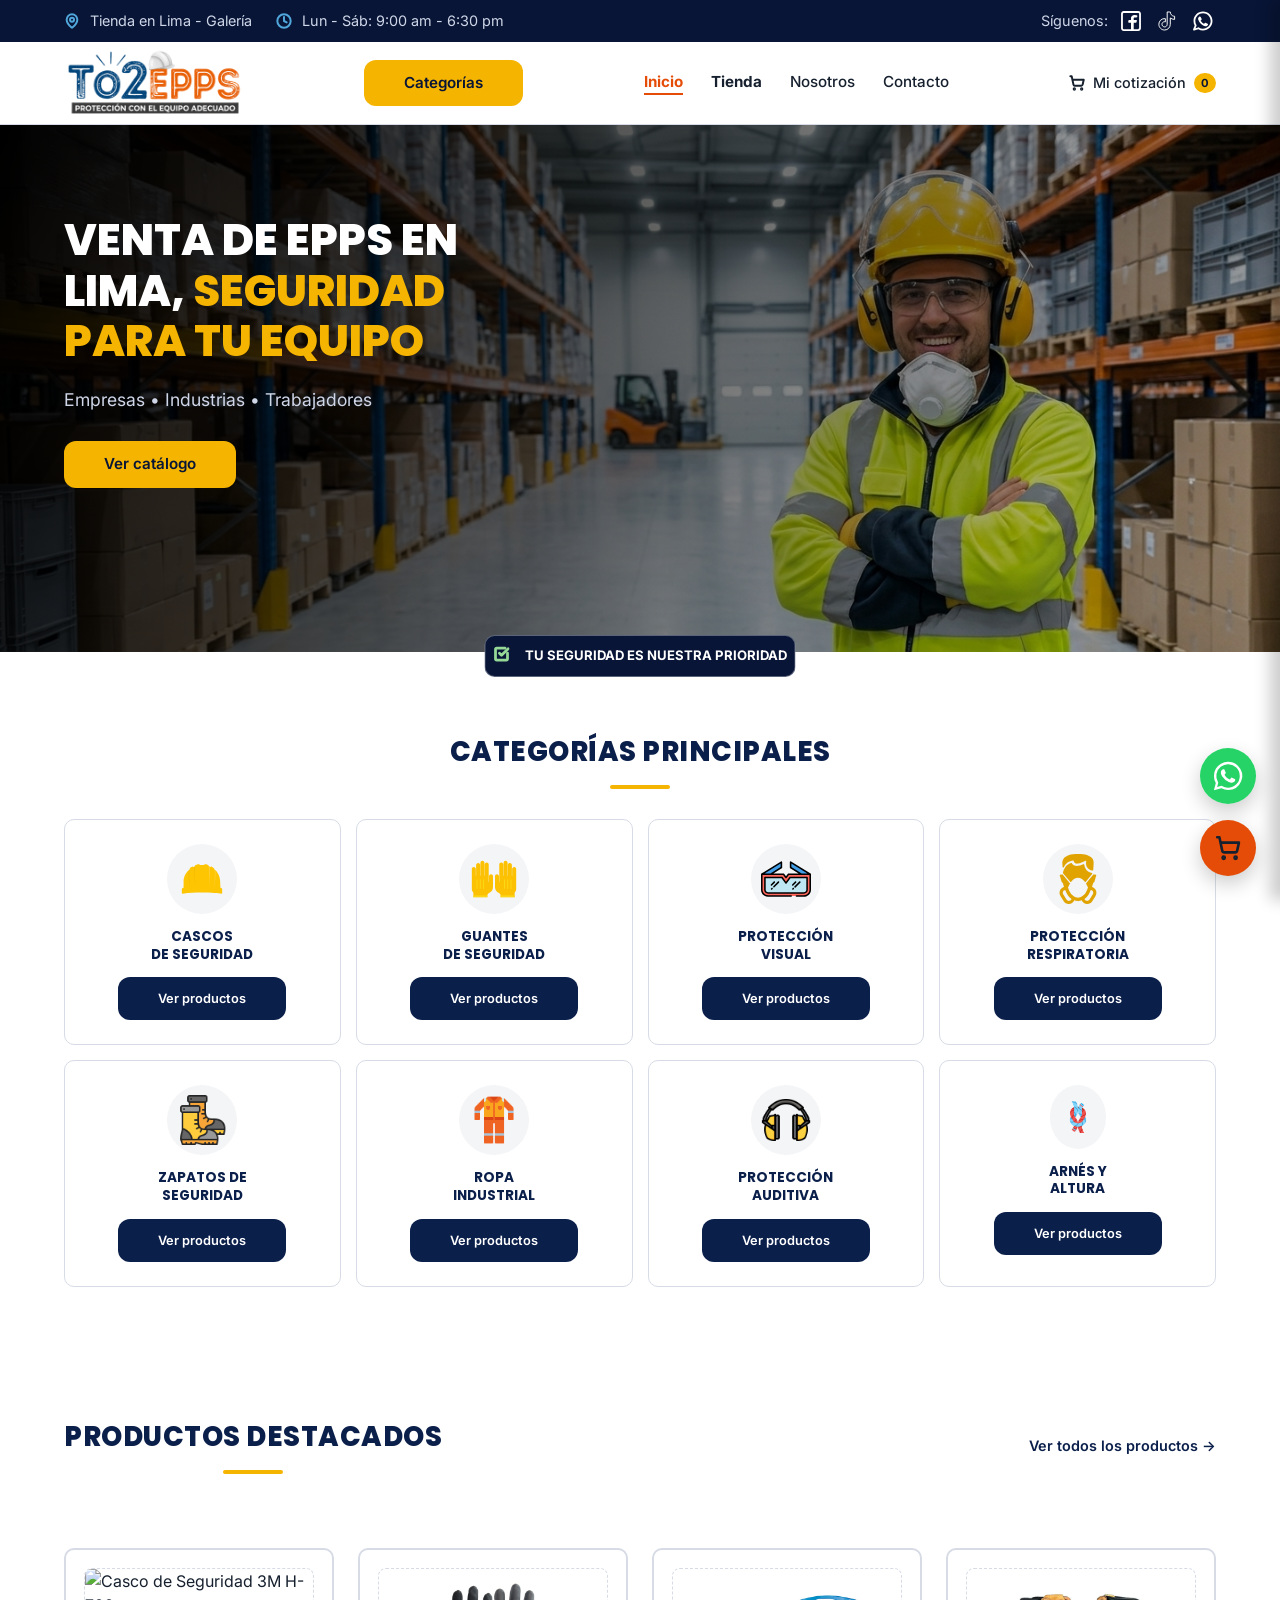
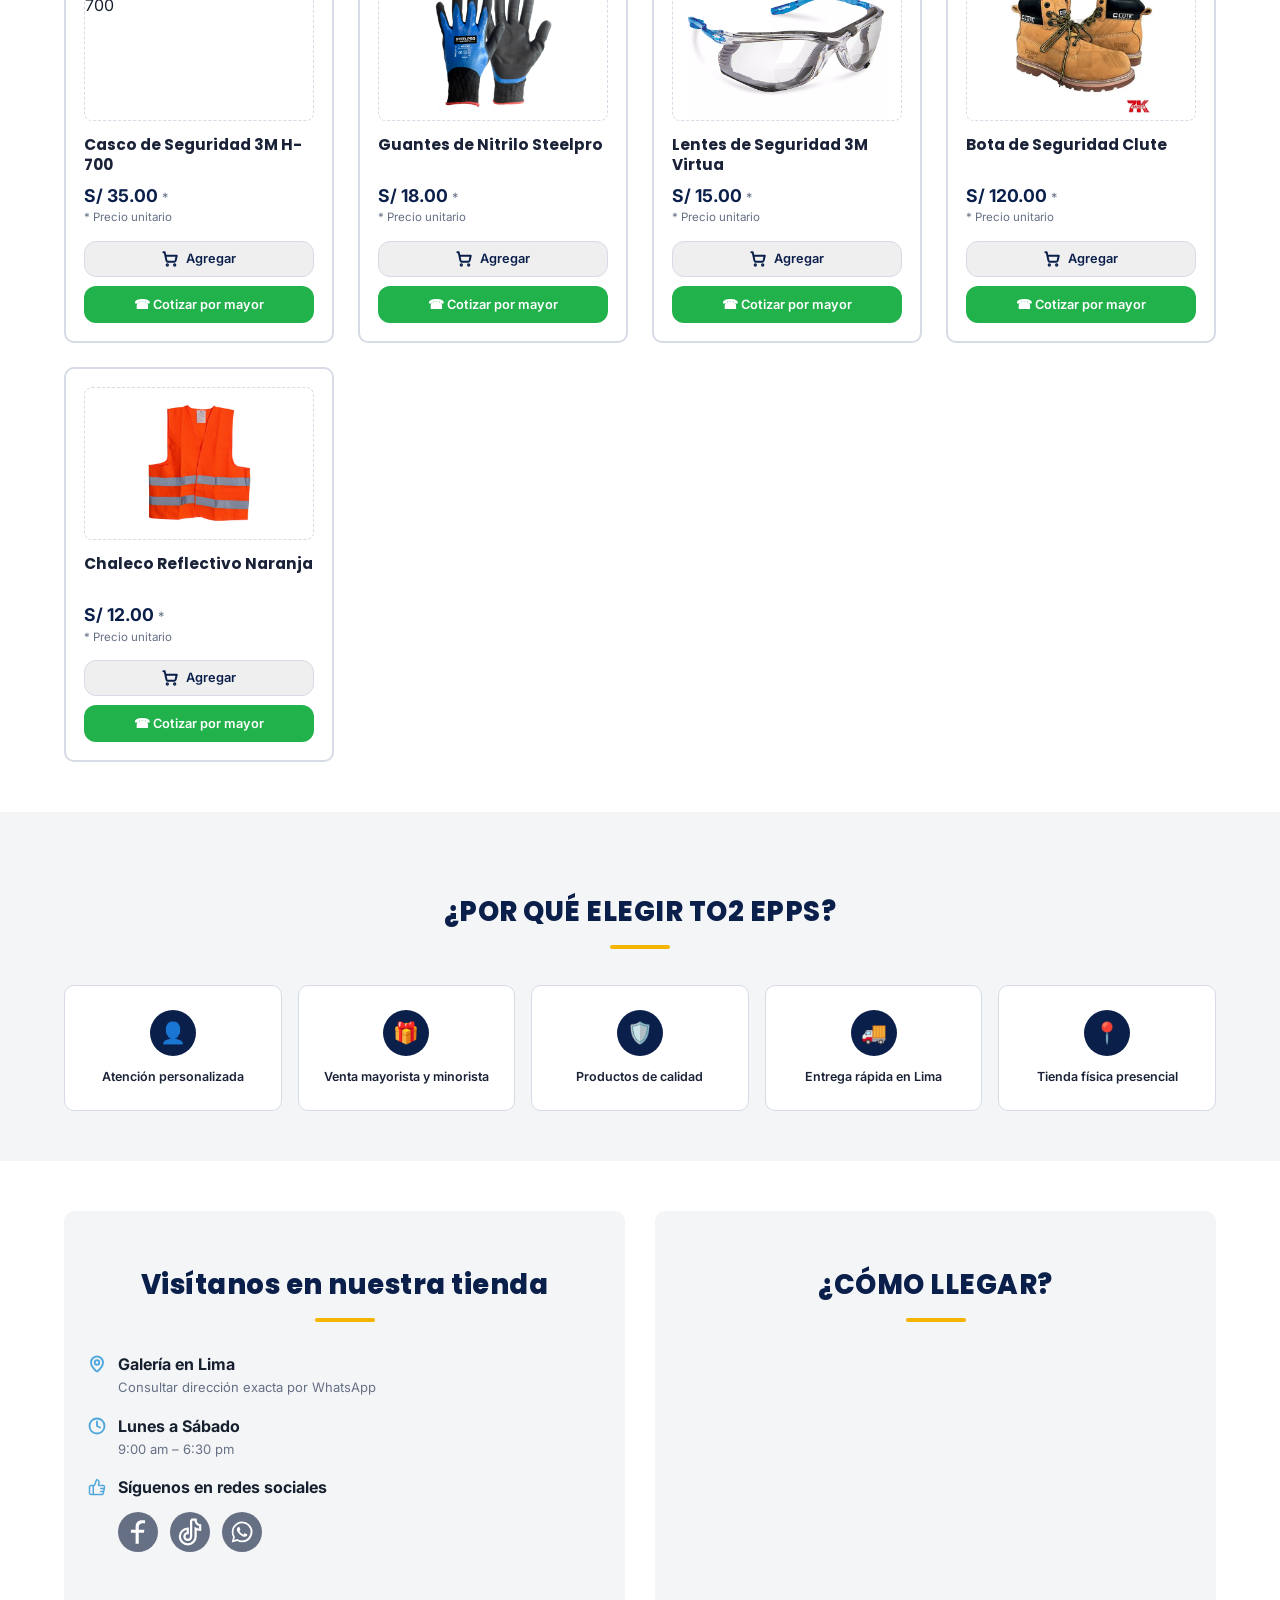
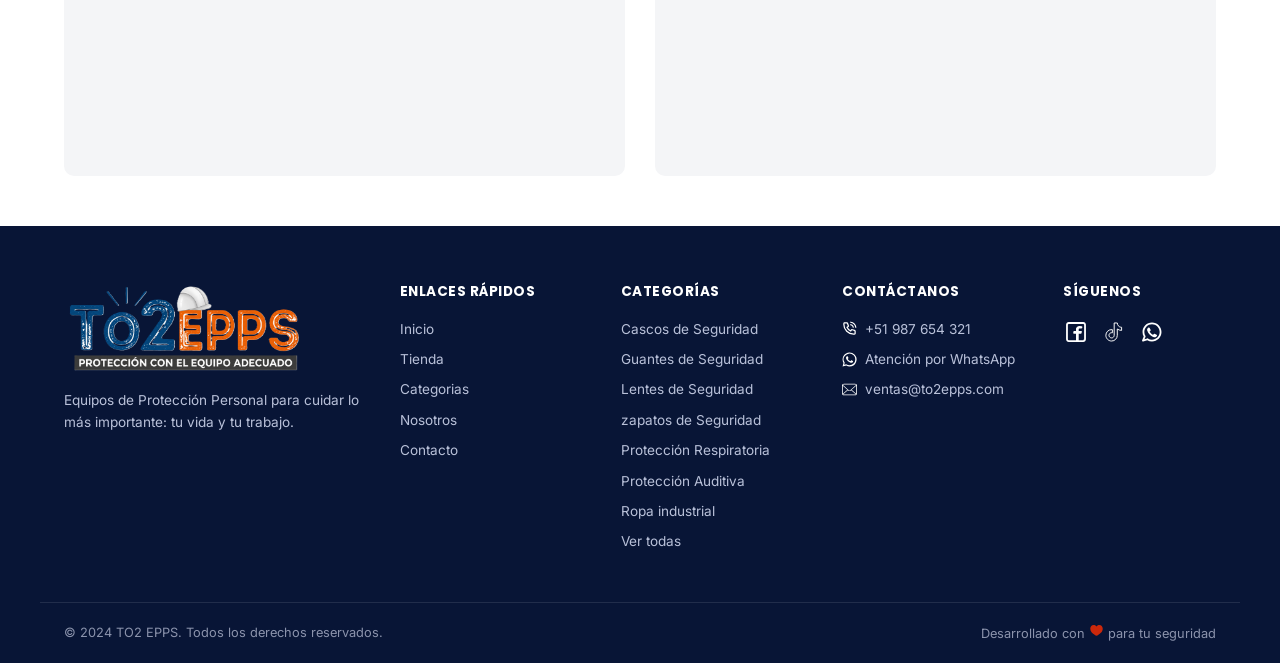
==== index.html @ 7a01c6dc "Add files via upload" ====
<!DOCTYPE html>
<html lang="es">
<head>
<meta charset="UTF-8">
<meta name="viewport" content="width=device-width, initial-scale=1.0">
<meta name="google-site-verification" content="cPz3TMoGFLC2uqvguhNEEpUNPOxI_yOt9qr_FvpmAMM" />
<title>To2EPPS | Venta de Equipos de Protección Personal (EPP) y Seguridad Industrial. LIMA PERÚ</title>
<link rel="preconnect" href="https://fonts.googleapis.com">
<link rel="preconnect" href="https://fonts.gstatic.com" crossorigin>
<link href="https://fonts.googleapis.com/css2?family=Poppins:wght@400;500;600;700;800&family=Inter:wght@400;500;600;700&display=swap" rel="stylesheet">
<link rel="stylesheet" href="css/styles_Inicio.css">
</head>
<body>

<!-- ===== TOP BAR ===== -->
<div class="topbar">
  <div class="topbar__inner container">
    <div class="topbar__left">
      <span class="topbar__item"><svg xmlns="http://www.w3.org/2000/svg" width="16" height="16" viewBox="0 0 24 24" fill="none" stroke="#50a7dc" stroke-width="3" stroke-linecap="round" stroke-linejoin="round" class="lucide lucide-map-pin-icon lucide-map-pin"><path d="M20 10c0 4.993-5.539 10.193-7.399 11.799a1 1 0 0 1-1.202 0C9.539 20.193 4 14.993 4 10a8 8 0 0 1 16 0"/><circle cx="12" cy="10" r="3"/></svg> Tienda en Lima - Galería</span>
      <span class="topbar__item"><svg xmlns="http://www.w3.org/2000/svg" width="16" height="16" viewBox="0 0 24 24" fill="none" stroke="#50a7dc" stroke-width="3" stroke-linecap="round" stroke-linejoin="round" class="lucide lucide-clock-icon lucide-clock"><circle cx="12" cy="12" r="10"/><path d="M12 6v6l4 2"/></svg> Lun - Sáb: 9:00 am - 6:30 pm</span>
    </div>
    <div class="topbar__right">
      <span>Síguenos:</span>
      <a href="https://www.facebook.com/to2eppsperu" class="social-icon" aria-label="Facebook"><svg viewBox="-2.4 -2.4 28.80 28.80" fill="none" xmlns="http://www.w3.org/2000/svg" stroke="#ffffff" stroke-width="0.00024000000000000003"><g id="SVGRepo_bgCarrier" stroke-width="0"><rect x="-2.4" y="-2.4" width="28.80" height="28.80" rx="4.896"  strokewidth="0"></rect></g><g id="SVGRepo_tracerCarrier" stroke-linecap="round" stroke-linejoin="round"></g><g id="SVGRepo_iconCarrier"> <path fill-rule="evenodd" clip-rule="evenodd" d="M20 1C21.6569 1 23 2.34315 23 4V20C23 21.6569 21.6569 23 20 23H4C2.34315 23 1 21.6569 1 20V4C1 2.34315 2.34315 1 4 1H20ZM20 3C20.5523 3 21 3.44772 21 4V20C21 20.5523 20.5523 21 20 21H15V13.9999H17.0762C17.5066 13.9999 17.8887 13.7245 18.0249 13.3161L18.4679 11.9871C18.6298 11.5014 18.2683 10.9999 17.7564 10.9999H15V8.99992C15 8.49992 15.5 7.99992 16 7.99992H18C18.5523 7.99992 19 7.5522 19 6.99992V6.31393C19 5.99091 18.7937 5.7013 18.4813 5.61887C17.1705 5.27295 16 5.27295 16 5.27295C13.5 5.27295 12 6.99992 12 8.49992V10.9999H10C9.44772 10.9999 9 11.4476 9 11.9999V12.9999C9 13.5522 9.44771 13.9999 10 13.9999H12V21H4C3.44772 21 3 20.5523 3 20V4C3 3.44772 3.44772 3 4 3H20Z" fill="#ffffff"></path> </g></svg></a>
      <a href="https://www.tiktok.com/@to2epps" class="social-icon" aria-label="TikTok"><svg viewBox="-2.4 -2.4 28.80 28.80" fill="none" xmlns="http://www.w3.org/2000/svg" stroke="#000000" stroke-width="1.08"><g id="SVGRepo_bgCarrier" stroke-width="0" transform="translate(0,0), scale(1)"><rect x="-2.4" y="-2.4" width="28.80" height="28.80" rx="2.88" strokewidth="0"></rect></g><g id="SVGRepo_tracerCarrier" stroke-linecap="round" stroke-linejoin="round"></g><g id="SVGRepo_iconCarrier"> <path d="M16.8217 5.1344C16.0886 4.29394 15.6479 3.19805 15.6479 2H14.7293M16.8217 5.1344C17.4898 5.90063 18.3944 6.45788 19.4245 6.67608C19.7446 6.74574 20.0786 6.78293 20.4266 6.78293V10.2191C18.645 10.2191 16.9932 9.64801 15.6477 8.68211V15.6707C15.6477 19.1627 12.8082 22 9.32386 22C7.50043 22 5.85334 21.2198 4.69806 19.98C3.64486 18.847 2.99994 17.3331 2.99994 15.6707C2.99994 12.2298 5.75592 9.42509 9.17073 9.35079M16.8217 5.1344C16.8039 5.12276 16.7861 5.11101 16.7684 5.09914M6.9855 17.3517C6.64217 16.8781 6.43802 16.2977 6.43802 15.6661C6.43802 14.0734 7.73249 12.7778 9.32394 12.7778C9.62087 12.7778 9.9085 12.8288 10.1776 12.9124V9.40192C9.89921 9.36473 9.61622 9.34149 9.32394 9.34149C9.27287 9.34149 8.86177 9.36884 8.81073 9.36884M14.7244 2H12.2097L12.2051 15.7775C12.1494 17.3192 10.8781 18.5591 9.32386 18.5591C8.35878 18.5591 7.50971 18.0808 6.98079 17.3564" stroke="#ffffff" stroke-linejoin="round"></path> </g></svg></a>
      <a href="https://wa.me/51917989472?text=Hola,%20estoy%20interesado%20en%20sus%20productos." class="social-icon" aria-label="WhatsApp"><svg viewBox="-2.4 -2.4 28.80 28.80" fill="none" xmlns="http://www.w3.org/2000/svg"><g id="SVGRepo_bgCarrier" stroke-width="0"><rect x="-2.4" y="-2.4" width="28.80" height="28.80" rx="4.6080000000000005"  strokewidth="0"></rect></g><g id="SVGRepo_tracerCarrier" stroke-linecap="round" stroke-linejoin="round"></g><g id="SVGRepo_iconCarrier"> <path fill-rule="evenodd" clip-rule="evenodd" d="M3.50002 12C3.50002 7.30558 7.3056 3.5 12 3.5C16.6944 3.5 20.5 7.30558 20.5 12C20.5 16.6944 16.6944 20.5 12 20.5C10.3278 20.5 8.77127 20.0182 7.45798 19.1861C7.21357 19.0313 6.91408 18.9899 6.63684 19.0726L3.75769 19.9319L4.84173 17.3953C4.96986 17.0955 4.94379 16.7521 4.77187 16.4751C3.9657 15.176 3.50002 13.6439 3.50002 12ZM12 1.5C6.20103 1.5 1.50002 6.20101 1.50002 12C1.50002 13.8381 1.97316 15.5683 2.80465 17.0727L1.08047 21.107C0.928048 21.4637 0.99561 21.8763 1.25382 22.1657C1.51203 22.4552 1.91432 22.5692 2.28599 22.4582L6.78541 21.1155C8.32245 21.9965 10.1037 22.5 12 22.5C17.799 22.5 22.5 17.799 22.5 12C22.5 6.20101 17.799 1.5 12 1.5ZM14.2925 14.1824L12.9783 15.1081C12.3628 14.7575 11.6823 14.2681 10.9997 13.5855C10.2901 12.8759 9.76402 12.1433 9.37612 11.4713L10.2113 10.7624C10.5697 10.4582 10.6678 9.94533 10.447 9.53028L9.38284 7.53028C9.23954 7.26097 8.98116 7.0718 8.68115 7.01654C8.38113 6.96129 8.07231 7.046 7.84247 7.24659L7.52696 7.52195C6.76823 8.18414 6.3195 9.2723 6.69141 10.3741C7.07698 11.5163 7.89983 13.314 9.58552 14.9997C11.3991 16.8133 13.2413 17.5275 14.3186 17.8049C15.1866 18.0283 16.008 17.7288 16.5868 17.2572L17.1783 16.7752C17.4313 16.5691 17.5678 16.2524 17.544 15.9269C17.5201 15.6014 17.3389 15.308 17.0585 15.1409L15.3802 14.1409C15.0412 13.939 14.6152 13.9552 14.2925 14.1824Z" fill="#ffffff"></path> </g></svg></path></svg></a>
    </div>
  </div>
</div>

<!-- ===== HEADER / NAV ===== -->
<header class="header">
  <div class="container header__inner">
    <a href="index.html" aria-label="Ir a la página de inicio de TO2 EPPS">
      <img class="nav-logo" src="img/logo.png" alt="TO2 EPPS - Equipos de Protección Personal" width="180" loading="eager">
    </a>
    <a href="#categorias" class="btn btn--yellow header__cat-btn">Categorías</a>
    <nav class="nav" id="main-nav">
      <a href="#" class="nav__link nav__link--active">Inicio</a>
      <a href="Tienda.html" class="nav__link"><strong>Tienda</strong></a>
      <a href="#nosotros" class="nav__link">Nosotros</a>
      <a href="#ubicacion" class="nav__link">Contacto</a>
    </nav>
    <a href="#" class="quote-link">
      <svg xmlns="http://www.w3.org/2000/svg" width="16" height="16" viewBox="0 0 24 24" fill="none" stroke="currentColor" stroke-width="3" stroke-linecap="round" stroke-linejoin="round"><circle cx="8" cy="21" r="1"/><circle cx="19" cy="21" r="1"/><path d="M2.05 2.05h2l2.66 12.42a2 2 0 0 0 2 1.58h9.78a2 2 0 0 0 1.95-1.57l1.65-7.43H5.12"/></svg>
      Mi cotización <span class="quote-badge">0</span>
    </a>
    <!-- Botón hamburguesa (solo mobile) -->
    <button class="burger" id="burger" aria-label="Abrir menú" aria-expanded="false">
      <span></span>
      <span></span>
      <span></span>
    </button>
  </div>
  <!-- Menú mobile desplegable -->
  <div class="mobile-nav" id="mobile-nav">
    <a href="#" class="mobile-nav__link nav__link--active">Inicio</a>
    <a href="#categorias" class="mobile-nav__link">Categorías</a>
    <a href="Tienda.html" class="mobile-nav__link"><strong>Tienda</strong>
    <a href="#nosotros" class="mobile-nav__link">Nosotros</a>
    <a href="#ubicacion" class="mobile-nav__link">Contacto</a>
    <a href="#" class="mobile-nav__link mobile-nav__quote">
      🛒 Mi cotización <span class="quote-badge">0</span>
    </a>
  </div>
</header>
<!-- ===== HERO ===== -->
<section class="hero">
  <div class="container hero__inner">
    <div class="hero__content">
      <h1>VENTA DE EPPS EN LIMA, <span class="hl">SEGURIDAD PARA TU EQUIPO</span></h1>
      <p class="hero__subtitle">Empresas • Industrias • Trabajadores</p>

      <div class="hero__cta">
        <a href="Tienda.html" class="btn btn--yellow">Ver catálogo</a>
      </div>
    </div>

    <div class="hero__badge">
      <span class="hero__badge-icon">
        <svg xmlns="http://www.w3.org/2000/svg" width="16" height="16" viewBox="0 0 24 24" fill="none" stroke="#96d997" stroke-width="4.125" stroke-linecap="round" stroke-linejoin="round" class="lucide lucide-square-check-big-icon lucide-square-check-big"><path d="M21 10.656V19a2 2 0 0 1-2 2H5a2 2 0 0 1-2-2V5a2 2 0 0 1 2-2h12.344"/><path d="m9 11 3 3L22 4"/></svg>
      </span>

        <strong class="hero__badge-text">TU SEGURIDAD ES NUESTRA PRIORIDAD</strong>


    </div>
  </div>
</section>

<!-- ===== CATEGORÍAS PRINCIPALES ===== -->
<section class="section" id="categorias">
  <div class="container">
    <h2 class="section__title">CATEGORÍAS PRINCIPALES</h2>

    <div class="categories-grid">

      <a href="Tienda.html?categoria=Casco">
      <div class="category-card">
        <div class="category-card__icon"><svg width="64px" height="64px" viewBox="0 0 500 500" id="Layer_1" version="1.1" xml:space="preserve" xmlns="http://www.w3.org/2000/svg" xmlns:xlink="http://www.w3.org/1999/xlink" fill="#000000"><g id="SVGRepo_bgCarrier" stroke-width="0"></g><g id="SVGRepo_tracerCarrier" stroke-linecap="round" stroke-linejoin="round"></g><g id="SVGRepo_iconCarrier"> <style type="text/css"> .st0{fill:#B3B2B2;} .st1{fill:#6F6F6F;} .st2{fill:#363636;} .st3{fill:#FEC70F;} .st4{fill:#FBA812;} .st5{fill:#565656;} .st6{fill:#FEC602;} .st7{fill:#FFD255;} .st8{fill:#EDB400;} .st9{fill:#B4B1B2;} .st10{fill:#006C80;} .st11{fill:#FCC000;} .st12{fill:#FCD717;} .st13{fill:#FCC102;} .st14{fill:#FEC106;} .st15{fill:#9D9D9D;} .st16{fill:#7F7F7F;} .st17{fill:#B2B2B2;} .st18{fill:#878787;} .st19{fill:#FFFFFF;} .st20{fill:#888888;} .st21{fill:#B3B1B1;} .st22{fill:#006C84;} .st23{fill:#025568;} </style> <g id="helmet"> <path class="st6" d="M65.76,338.47v-74.52c0,0,5.4-69.9,58.27-105.24l5.78-19.27c0,0,8.81-8.35,26.18-14.46l10.03,4.82l11.85-4.82 l6.42-13.81c0,0,17.03-7.71,38.87-7.71l5.46,7.71c0,0,20.88-2.25,40.8-0.64l6.75-7.07c0,0,17.67,0,36.94,7.71 c0,0,3.21,8.35,4.5,11.24l17.35,8.03l8.03-4.82c0,0,15.74,5.78,25.7,16.38l8.35,16.7c0,0,47.54,29.55,53.97,106.65l3.21,73.24l0,0 c9.7,0,17.56,7.86,17.56,17.56v33.95c0,3.85-3.36,6.84-7.18,6.39C407.7,392.11,234.2,374,55.45,396.45 c-3.84,0.48-7.23-2.51-7.23-6.38v-34.13C48.19,346.27,56.07,338.43,65.76,338.47L65.76,338.47z"></path> <g> <path class="st7" d="M317.6,122.41l7.34,3.4c0,0,10.71,84.94-3.67,210.86C321.27,336.67,329.16,242.23,317.6,122.41z"></path> <path class="st8" d="M177.87,124.98l-7.12,2.89c0,0,1.03,104.29,15.97,208.8C186.71,336.67,174.76,216.53,177.87,124.98z"></path> <path class="st7" d="M377.03,158.71l5.59,4.17c0,0,6.51,87.11-11.05,173.79C371.57,336.67,383.77,247.59,377.03,158.71z"></path> <path class="st8" d="M123.97,158.71l-5.59,4.17c0,0-6.51,87.11,11.05,173.79C129.43,336.67,117.22,247.59,123.97,158.71z"></path> </g> </g> </g></svg></div>
        <h3>CASCOS<br>DE SEGURIDAD</h3>
        <P class="btn btn--dark-sm">Ver productos</p>
      </div>
      </a>

      <a href="Tienda.html?categoria=Guante">
      <div class="category-card">
        <div class="category-card__icon"><svg width="64px" height="64px" viewBox="0 0 500 500" id="Layer_1" version="1.1" xml:space="preserve" xmlns="http://www.w3.org/2000/svg" xmlns:xlink="http://www.w3.org/1999/xlink" fill="#000000" transform="rotate(0)"><g id="SVGRepo_bgCarrier" stroke-width="0"></g><g id="SVGRepo_tracerCarrier" stroke-linecap="round" stroke-linejoin="round"></g><g id="SVGRepo_iconCarrier"> <style type="text/css"> .st0{fill:#B3B2B2;} .st1{fill:#6F6F6F;} .st2{fill:#363636;} .st3{fill:#FEC70F;} .st4{fill:#FBA812;} .st5{fill:#565656;} .st6{fill:#FEC602;} .st7{fill:#FFD255;} .st8{fill:#EDB400;} .st9{fill:#B4B1B2;} .st10{fill:#006C80;} .st11{fill:#FCC000;} .st12{fill:#FCD717;} .st13{fill:#FCC102;} .st14{fill:#FEC106;} .st15{fill:#9D9D9D;} .st16{fill:#7F7F7F;} .st17{fill:#B2B2B2;} .st18{fill:#878787;} .st19{fill:#FFFFFF;} .st20{fill:#888888;} .st21{fill:#B3B1B1;} .st22{fill:#006C84;} .st23{fill:#025568;} </style> <g id="gloves"> <g> <g> <path class="st13" d="M28.24,149.3v68.74v83.64v49.97c0,9.96,3.51,19.09,9.35,26.23c3.96,4.85,6.2,10.86,6.2,17.11v36.38h140.12 v-17.34c0-10.95,6.62-20.95,16.87-24.84c23-8.72,39.35-30.95,39.35-57l0,0V221.71c0-11.28-9.35-20.38-20.72-19.97 c-10.83,0.38-19.26,9.61-19.26,20.45v57.41h-3.04v-27.37v-34.18v-113.1c0-11.28-9.35-20.38-20.72-19.97 c-10.83,0.38-19.26,9.61-19.26,20.45v112.62h-3.04V88.62c0-11.28-9.35-20.38-20.72-19.97c-10.83,0.38-19.26,9.61-19.26,20.45 v128.95h-2.86V109.98c0-11.28-9.35-20.38-20.72-19.97c-10.83,0.38-19.26,9.61-19.26,20.45v107.59h-3.04v-68.27 c0-10.83-8.42-20.06-19.26-20.45C37.6,128.92,28.26,138.03,28.24,149.3z"></path> </g> <rect class="st12" height="17.34" width="140.12" x="43.79" y="414.03"></rect> <g> <g> <g> <path class="st12" d="M79.82,350.3c-2.76,0-5-2.24-5-5v-88.63c0-2.76,2.24-5,5-5s5,2.24,5,5v88.63 C84.82,348.06,82.58,350.3,79.82,350.3z"></path> </g> <g> <path class="st12" d="M112.53,350.3c-2.76,0-5-2.24-5-5v-88.63c0-2.76,2.24-5,5-5s5,2.24,5,5v88.63 C117.53,348.06,115.29,350.3,112.53,350.3z"></path> </g> </g> <g> <path class="st12" d="M145.25,350.3c-2.76,0-5-2.24-5-5v-88.63c0-2.76,2.24-5,5-5s5,2.24,5,5v88.63 C150.25,348.06,148.01,350.3,145.25,350.3z"></path> </g> </g> </g> <g> <g> <path class="st13" d="M451.04,129.33c-10.83,0.39-19.26,9.62-19.26,20.45v68.27h-3.04V110.46c0-10.84-8.42-20.07-19.26-20.45 c-11.37-0.41-20.72,8.7-20.72,19.97v108.07h-2.86V89.1c0-10.84-8.42-20.07-19.26-20.45c-11.37-0.41-20.72,8.7-20.72,19.97v129.43 h-3.04V105.43c0-10.84-8.42-20.07-19.26-20.45c-11.37-0.41-20.72,8.7-20.72,19.97v113.1v34.18v27.37h-3.04v-57.41 c0-10.84-8.42-20.07-19.26-20.45c-11.37-0.41-20.72,8.7-20.72,19.97v110.48l0,0c0,26.05,16.35,48.28,39.35,57 c10.24,3.89,16.87,13.89,16.87,24.84v17.34h140.12v-36.38c0-6.25,2.24-12.26,6.2-17.11c5.84-7.15,9.35-16.28,9.35-26.23v-49.97 v-83.64V149.3C471.76,138.03,462.42,128.92,451.04,129.33z"></path> </g> <rect class="st12" height="17.34" width="140.12" x="316.11" y="414.03"></rect> <g> <g> <g> <path class="st12" d="M420.2,350.3c-2.76,0-5-2.24-5-5v-88.63c0-2.76,2.24-5,5-5s5,2.24,5,5v88.63 C425.2,348.06,422.96,350.3,420.2,350.3z"></path> </g> <g> <path class="st12" d="M387.49,350.3c-2.76,0-5-2.24-5-5v-88.63c0-2.76,2.24-5,5-5s5,2.24,5,5v88.63 C392.49,348.06,390.25,350.3,387.49,350.3z"></path> </g> </g> <g> <path class="st12" d="M354.76,350.3c-2.76,0-5-2.24-5-5v-88.63c0-2.76,2.24-5,5-5s5,2.24,5,5v88.63 C359.76,348.06,357.53,350.3,354.76,350.3z"></path> </g> </g> </g> </g> </g></svg></div>
        <h3>GUANTES<br>DE SEGURIDAD</h3>
        <p class="btn btn--dark-sm">Ver productos</p>
      </div>
      </a>
      
      <a href="Tienda.html?categoria=Lente">
      <div class="category-card">
        <div class="category-card__icon"><svg height="64px" width="64px" version="1.1" id="Layer_1" xmlns="http://www.w3.org/2000/svg" xmlns:xlink="http://www.w3.org/1999/xlink" viewBox="0 0 512 512" xml:space="preserve" fill="#000000"><g id="SVGRepo_bgCarrier" stroke-width="0"></g><g id="SVGRepo_tracerCarrier" stroke-linecap="round" stroke-linejoin="round"></g><g id="SVGRepo_iconCarrier"> <path style="fill:#BEE7F3;" d="M471.917,241.035v126.129c0,17.68-14.387,32.067-32.067,32.067H72.15 c-17.68,0-32.067-14.387-32.067-32.067V241.035h174.23L256,296.618l41.687-55.582H471.917z"></path> <path style="fill:#FF675C;" d="M503.983,365.027c0,35.423-28.71,64.134-64.134,64.134H72.15c-35.423,0-64.134-28.71-64.134-64.134 V206.831h222.33L256,241.035l25.653-34.205h222.33V365.027z M471.917,367.165V241.035h-174.23L256,296.618l-41.687-55.582H40.084 v126.129c0,17.68,14.387,32.067,32.067,32.067H439.85C457.529,399.232,471.917,384.844,471.917,367.165z"></path> <g> <polygon style="fill:#439EE8;" points="503.983,206.831 413.897,206.831 303.031,138.422 303.031,82.839 "></polygon> <polygon style="fill:#439EE8;" points="208.969,82.839 208.969,138.422 98.103,206.831 8.017,206.831 "></polygon> </g> <path d="M508.193,200.008L307.241,76.016c-2.472-1.525-5.58-1.594-8.116-0.179c-2.536,1.417-4.11,4.095-4.11,7.001v55.582 c0,2.78,1.441,5.363,3.807,6.823l86.816,53.57H281.653c-2.523,0-4.9,1.188-6.413,3.207L256,227.674l-19.24-25.653 c-1.514-2.019-3.891-3.207-6.413-3.207H126.362l86.817-53.57c2.367-1.46,3.807-4.043,3.807-6.823V82.839 c0-2.906-1.573-5.585-4.111-7c-2.535-1.416-5.643-1.348-8.116,0.179L3.807,200.009C1.441,201.469,0,204.051,0,206.831v158.196 c0,39.784,32.366,72.15,72.15,72.15h237.294c4.428,0,8.017-3.589,8.017-8.017c0-4.427-3.588-8.017-8.017-8.017H72.15 c-30.942,0-56.117-25.173-56.117-56.117v-150.18h210.305l23.248,30.998c1.514,2.019,3.891,3.207,6.413,3.207s4.9-1.188,6.413-3.207 l23.248-30.998h210.305v150.18c0,30.943-25.175,56.117-56.117,56.117h-76.96c-4.428,0-8.017,3.589-8.017,8.017 c0,4.427,3.588,8.017,8.017,8.017h76.96c39.784,0,72.15-32.366,72.15-72.15V206.831C512,204.051,510.559,201.469,508.193,200.008z M200.952,133.948L95.828,198.814H36.276L200.952,97.206V133.948z M311.048,97.206l164.676,101.608h-59.552l-105.124-64.866V97.206z "></path> <path d="M479.933,367.165V241.035c0-4.427-3.588-8.017-8.017-8.017h-174.23c-2.523,0-4.9,1.188-6.413,3.207L256,283.257 l-35.273-47.031c-1.514-2.019-3.891-3.207-6.413-3.207H40.084c-4.428,0-8.017,3.589-8.017,8.017v126.129 c0,22.103,17.981,40.083,40.084,40.083H439.85C461.952,407.248,479.933,389.267,479.933,367.165z M48.1,367.165V249.052h162.205 l39.282,52.376c1.514,2.019,3.891,3.207,6.413,3.207s4.9-1.188,6.413-3.207l39.282-52.376H463.9v118.113 c0,13.262-10.789,24.05-24.05,24.05H72.15C58.89,391.215,48.1,380.427,48.1,367.165z"></path> <path d="M325.616,348.207l-4.738,4.738c-3.131,3.131-3.131,8.207,0,11.337c1.566,1.565,3.618,2.348,5.669,2.348 s4.103-0.782,5.669-2.348l4.738-4.738c3.131-3.131,3.131-8.207,0-11.337C333.823,345.077,328.748,345.077,325.616,348.207z"></path> <path d="M391.425,282.398l-48.565,48.565c-3.131,3.131-3.131,8.207,0,11.337c1.566,1.565,3.618,2.348,5.669,2.348 s4.103-0.782,5.669-2.348l48.565-48.565c3.131-3.131,3.131-8.207,0-11.337C399.632,279.268,394.556,279.268,391.425,282.398z"></path> <path d="M324.409,326.013c2.051,0,4.103-0.782,5.669-2.348l29.929-29.929c3.131-3.131,3.131-8.207,0-11.337 c-3.132-3.131-8.207-3.131-11.338,0l-29.929,29.929c-3.131,3.131-3.131,8.207,0,11.337 C320.306,325.23,322.358,326.013,324.409,326.013z"></path> <path d="M107.535,348.236l-4.711,4.711c-3.131,3.131-3.13,8.207,0.001,11.337c1.566,1.565,3.617,2.347,5.668,2.347 c2.052,0,4.105-0.784,5.669-2.349l4.711-4.711c3.131-3.131,3.13-8.207-0.001-11.337 C115.739,345.102,110.663,345.104,107.535,348.236z"></path> <path d="M173.37,282.398l-47.514,47.514c-3.131,3.131-3.131,8.207,0,11.337c1.566,1.565,3.618,2.348,5.669,2.348 c2.051,0,4.103-0.782,5.669-2.348l47.514-47.514c3.131-3.131,3.131-8.207,0-11.337C181.577,279.268,176.502,279.268,173.37,282.398z "></path> <path d="M106.355,326.013c2.051,0,4.103-0.782,5.669-2.348l29.929-29.929c3.131-3.131,3.131-8.207,0-11.337 c-3.132-3.131-8.207-3.131-11.338,0l-29.929,29.929c-3.131,3.131-3.131,8.207,0,11.337 C102.251,325.23,104.304,326.013,106.355,326.013z"></path> </g></svg></div>
        <h3>PROTECCIÓN<br>VISUAL</h3>
        <p class="btn btn--dark-sm">Ver productos</p>
      </div>
      </a>
      
      <a href="Tienda.html?categoria=Respiratoria">
      <div class="category-card">
        <div class="category-card__icon"><svg fill="#e0a300" version="1.1" id="Capa_1" xmlns="http://www.w3.org/2000/svg" xmlns:xlink="http://www.w3.org/1999/xlink" width="64px" height="64px" viewBox="0 0 470.508 470.508" xml:space="preserve" stroke="#e0a300"><g id="SVGRepo_bgCarrier" stroke-width="0"></g><g id="SVGRepo_tracerCarrier" stroke-linecap="round" stroke-linejoin="round"></g><g id="SVGRepo_iconCarrier"> <g> <g> <path d="M365.326,179.565c-23.729-6.11-42.054-17.595-54.465-34.135c-9.396-12.52-15.109-27.536-16.985-44.631 c-0.174-1.59-1.099-3-2.486-3.794c-1.388-0.795-3.071-0.876-4.529-0.223c-16.84,7.557-41.648,16.565-64.209,16.566 c-9.042,0-17.073-1.466-23.87-4.356c-9.834-4.186-17.332-11.236-22.284-20.961c-1.061-2.083-3.424-3.156-5.689-2.576 c-50.696,12.916-70.093,62.319-77.143,90.619c-0.39,1.563-0.002,3.219,1.042,4.446l68.292,80.355 c0.952,1.12,2.346,1.762,3.81,1.762c0.067,0,0.135-0.001,0.203-0.004c1.537-0.063,2.959-0.829,3.857-2.078 c18.924-26.333,38.781-38.076,64.385-38.076s45.46,11.743,64.384,38.076c0.905,1.261,2.346,2.028,3.896,2.079 c1.587,0.064,3.038-0.619,4.022-1.816l60.381-73.229c1.089-1.318,1.427-3.102,0.897-4.728 C368.304,181.233,366.981,179.991,365.326,179.565z"></path> <path d="M381.824,317.388c-4.982-3.094-10.312-5.356-15.9-6.758c3.979-11.217,7.447-22.104,9.711-30.522 c0.015-0.045,0.025-0.09,0.035-0.137c1.777-7.441,5.225-12.477,9.709-14.179c1.461-0.556,2.578-1.761,3.021-3.258l17.903-60.592 c0.416-1.41,0.191-2.933-0.615-4.161c-0.809-1.229-2.114-2.041-3.573-2.219l-19.39-2.364c-1.692-0.202-3.377,0.466-4.463,1.782 l-65.645,79.613c-1.322,1.603-1.517,3.854-0.486,5.657c5.398,9.471,11.053,20.574,17.734,34.831 c-0.488,1.544-0.857,2.603-0.861,2.616c-7.082,19.742-14.654,36.695-21.312,47.695c-0.011,0.016-0.021,0.031-0.029,0.047 c-0.008,0.014-0.017,0.024-0.021,0.035c-13.655,22.75-41.333,45.705-72.386,45.711c-31.055-0.006-58.732-22.961-72.389-45.711 c-0.006-0.011-0.014-0.021-0.021-0.035c-0.01-0.016-0.02-0.031-0.029-0.047c-6.658-11-14.23-27.953-21.313-47.695 c-0.004-0.014-0.373-1.072-0.861-2.616c6.682-14.257,12.336-25.36,17.734-34.831c1.029-1.805,0.836-4.057-0.486-5.657 L92.244,194.98c-1.086-1.316-2.77-1.984-4.463-1.782l-19.388,2.365c-1.459,0.178-2.766,0.989-3.574,2.219 c-0.807,1.229-1.031,2.751-0.615,4.161l17.904,60.592c0.441,1.498,1.559,2.703,3.02,3.258c4.484,1.702,7.932,6.736,9.709,14.179 c0.01,0.046,0.021,0.091,0.035,0.138c2.264,8.418,5.732,19.306,9.711,30.521c-5.59,1.4-10.918,3.664-15.9,6.758 c-26.23,16.29-34.32,50.885-18.029,77.115l30.766,49.542c10.291,16.569,28.094,26.462,47.623,26.462 c10.412,0,20.611-2.916,29.494-8.434c9.836-6.108,17.504-15.104,21.994-25.687c11.461,4.245,23.113,6.396,34.713,6.398l0,0 c0.004,0,0.008,0,0.012,0c0.002,0,0.006,0,0.01,0l0,0c11.6-0.003,23.254-2.153,34.713-6.398 c4.489,10.582,12.157,19.577,21.993,25.687c8.884,5.518,19.082,8.434,29.494,8.434c19.529,0,37.332-9.893,47.623-26.462 l30.767-49.542C416.144,368.271,408.054,333.678,381.824,317.388z M163.236,437.438c-4.287,2.662-9.195,4.069-14.195,4.069 c-9.432,0-18.023-4.771-22.986-12.763l-30.766-49.54c-3.799-6.115-4.984-13.354-3.34-20.388 c1.645-7.031,5.918-12.996,12.033-16.795c3.42-2.123,7.234-3.447,11.176-3.896c0.869,2.084,1.742,4.133,2.607,6.123 c6.047,15.126,12.109,27.744,18.006,37.492c9.596,15.982,23.309,30.479,38.863,41.144 C172.68,428.943,168.715,434.035,163.236,437.438z M375.216,379.204l-30.766,49.54c-4.963,7.992-13.556,12.763-22.986,12.763 c-5,0-9.908-1.407-14.195-4.069c-5.479-3.401-9.442-8.493-11.397-14.554c15.555-10.665,29.268-25.16,38.863-41.144 c5.896-9.747,11.959-22.366,18.006-37.492c0.864-1.99,1.737-4.039,2.606-6.123c3.941,0.449,7.756,1.773,11.177,3.896 c6.114,3.799,10.389,9.764,12.032,16.795C380.201,365.85,379.015,373.089,375.216,379.204z"></path> <path d="M88.55,88.351l2.163,33.578c0.147,2.277,1.79,4.18,4.022,4.653c2.23,0.473,4.507-0.593,5.568-2.614 c18.914-36.044,48.615-57.508,85.894-62.072c0,0,5.7-0.771,7.622,1.087c1.604,1.55,2.733,6.103,2.733,6.103 c2.257,9.42,6.896,15.506,14.175,18.603c4.217,1.794,9.311,2.703,15.138,2.703c25.567,0,62.088-18.702,72.327-24.169 c9.123-4.872,16.551-3.153,14.082,9.981c-0.521,2.766-4.951,29.628,12.224,52.269c10.116,13.334,26.11,22.216,47.54,26.397 c1.543,0.201,3.187-0.272,4.085-0.965c1.159-0.895,1.879-2.244,1.973-3.705l4.021-62.416c0,0,2.584-25.797-14.196-47.317 C346.711,13.271,299.962,0,235.316,0c-64.647,0-110.998,13.587-132.604,40.466C85.31,62.113,88.403,83.66,88.55,88.351z"></path> </g> </g> </g></svg></div>
        <h3>PROTECCIÓN<br>RESPIRATORIA</h3>
        <p class="btn btn--dark-sm">Ver productos</p>
      </div>
      </a>

      <a href="Tienda.html?categoria=Zapato">
      <div class="category-card">
        <div class="category-card__icon"><img src="img/botas-de-seguridad.png" alt="zapatos de seguridad"></div>
        <h3>ZAPATOS DE<br>SEGURIDAD</h3>
        <p class="btn btn--dark-sm">Ver productos</p>
      </div>
      </a>
      
      <a href="Tienda.html?categoria=Ropa">
      <div class="category-card">
        <div class="category-card__icon"><img src="img/ropa-industrial.png" alt="Ropa industrial"></div>
        <h3>ROPA<br>INDUSTRIAL</h3>
        <p class="btn btn--dark-sm">Ver productos</p>
      </div>
      </a>
      
      <a href="Tienda.html?categoria=Auditiva">
      <div class="category-card">
        <div class="category-card__icon"><img src="img/proteccion-de-oidos.png" alt="Protección de oidos"></div>
        <h3>PROTECCIÓN<br>AUDITIVA</h3>
        <p class="btn btn--dark-sm">Ver productos</p>
      </div>
      </a>

      <a href="">
      <div class="category-card">
        <div class="category-card__icon">🪢</div>
        <h3>ARNÉS Y<br>ALTURA</h3>
        <p class="btn btn--dark-sm">Ver productos</p>
      </div>
      </a>

    </div>
  </div>
</section>

<!-- ===== PRODUCTOS DESTACADOS ===== -->
<section class="section section--gray" id="catalogo">
  <div class="container">
    <div class="section__header">
      <h2 class="section__title section__title--left">PRODUCTOS DESTACADOS</h2>
      <a href="Tienda.html" class="see-all">Ver todos los productos →</a>
    </div>
    <div class="products-grid" id="productGrid"></div>
  </div>
</section>

<!-- ===== POR QUÉ ELEGIRNOS ===== -->
<section class="section why" id="nosotros">
  <div class="container">
    <h2 class="section__title section__title--left why__title">¿POR QUÉ ELEGIR TO2 EPPS?</h2>
    <div class="why-grid">
      <div class="why-item">
        <div class="why-item__icon">👤</div>
        <p>Atención personalizada</p>
      </div>
      <div class="why-item">
        <div class="why-item__icon">🎁</div>
        <p>Venta mayorista y minorista</p>
      </div>
      <div class="why-item">
        <div class="why-item__icon">🛡️</div>
        <p>Productos de calidad</p>
      </div>
      <div class="why-item">
        <div class="why-item__icon">🚚</div>
        <p>Entrega rápida en Lima</p>
      </div>
      <div class="why-item">
        <div class="why-item__icon">📍</div>
        <p>Tienda física presencial</p>
      </div>
    </div>
  </div>
</section>

<!-- ===== UBICACIÓN ===== -->
<section class="section" id="ubicacion">
  <div class="container location-grid">

<div class="location-card">
    <h2 class="section__title section__title--left">Visítanos en nuestra tienda</h2>
    <address class="location-card__info">

        <div class="info-row">
            <svg xmlns="http://www.w3.org/2000/svg" width="18" height="18" viewBox="0 0 24 24" fill="none" stroke="#50a7dc" stroke-width="2.5" stroke-linecap="round" stroke-linejoin="round" aria-hidden="true"><path d="M20 10c0 4.993-5.539 10.193-7.399 11.799a1 1 0 0 1-1.202 0C9.539 20.193 4 14.993 4 10a8 8 0 0 1 16 0"/><circle cx="12" cy="10" r="3"/></svg>
            <div>
                <strong>Galería en Lima</strong>
                <small>Consultar dirección exacta por WhatsApp</small>
            </div>
        </div>

        <div class="info-row">
            <svg xmlns="http://www.w3.org/2000/svg" width="18" height="18" viewBox="0 0 24 24" fill="none" stroke="#50a7dc" stroke-width="2.5" stroke-linecap="round" stroke-linejoin="round" aria-hidden="true"><circle cx="12" cy="12" r="10"/><path d="M12 6v6l4 2"/></svg>
            <div>
                <strong>Lunes a Sábado</strong>
                <small>9:00 am – 6:30 pm</small>
            </div>
        </div>

        <div class="info-row">
            <svg width="18" height="18" viewBox="0 0 24 24" fill="none" xmlns="http://www.w3.org/2000/svg" aria-hidden="true"><path fill-rule="evenodd" clip-rule="evenodd" d="M12.444 1.35396C11.6474 0.955692 10.6814 1.33507 10.3687 2.16892L7.807 9.00001H4C2.34315 9.00001 1 10.3432 1 12V20C1 21.6569 2.34315 23 4 23H18.3737C19.7948 23 21.0208 22.003 21.3107 20.6119L22.9773 12.6119C23.3654 10.7489 21.9433 9.00001 20.0404 9.00001H14.8874L15.6259 6.7846C16.2554 4.89615 15.4005 2.8322 13.62 1.94198L12.444 1.35396ZM9.67966 9.70225L12.0463 3.39119L12.7256 3.73083C13.6158 4.17595 14.0433 5.20792 13.7285 6.15215L12.9901 8.36755C12.5584 9.66261 13.5223 11 14.8874 11H20.0404C20.6747 11 21.1487 11.583 21.0194 12.204L20.8535 13H17C16.4477 13 16 13.4477 16 14C16 14.5523 16.4477 15 17 15H20.4369L20.0202 17H17C16.4477 17 16 17.4477 16 18C16 18.5523 16.4477 19 17 19H19.6035L19.3527 20.204C19.2561 20.6677 18.8474 21 18.3737 21H8V10.9907C8.75416 10.9179 9.40973 10.4221 9.67966 9.70225ZM6 11H4C3.44772 11 3 11.4477 3 12V20C3 20.5523 3.44772 21 4 21H6V11Z" fill="#50a7dc"/></svg>
            <div>
                <strong>Síguenos en redes sociales</strong>
                <div class="redes-sociales">
                    <a href="https://www.facebook.com/to2eppsperu" aria-label="Visítanos en Facebook" rel="noopener noreferrer" target="_blank">
                        <svg fill="#ffffff" width="40px" height="40px" viewBox="-480 -480 2880.00 2880.00" xmlns="http://www.w3.org/2000/svg"><g stroke-width="0"><rect x="-480" y="-480" width="2880.00" height="2880.00" rx="1440" fill="#667085"></rect></g><path d="m1416.013 791.915-30.91 225.617h-371.252v789.66H788.234v-789.66H449.808V791.915h338.426V585.137c0-286.871 176.207-472.329 449.09-472.329 116.87 0 189.744 6.205 231.822 11.845l-3.272 213.66-173.5.338c-4.737-.451-117.771-9.25-199.332 65.655-52.568 48.169-79.191 117.433-79.191 205.65v181.96h402.162Z" fill="#fff" fill-rule="evenodd"></path></svg>
                    </a>
                    <a href="https://www.tiktok.com/@to2epps" aria-label="Síguenos en TikTok" rel="noopener noreferrer" target="_blank">
                        <svg width="40px" height="40px" viewBox="-4.8 -4.8 33.60 33.60" xmlns="http://www.w3.org/2000/svg"><g stroke-width="0"><rect x="-4.8" y="-4.8" width="33.60" height="33.60" rx="16.8" fill="#667085"></rect></g><path d="M12.94,1.61V15.78a2.83,2.83,0,0,1-2.83,2.83h0a2.83,2.83,0,0,1-2.83-2.83h0a2.84,2.84,0,0,1,2.83-2.84h0V9.17h0A6.61,6.61,0,0,0,3.5,15.78h0a6.61,6.61,0,0,0,6.61,6.61h0a6.61,6.61,0,0,0,6.61-6.61V9.17l.2.1a8.08,8.08,0,0,0,3.58.84h0V6.33l-.11,0a4.84,4.84,0,0,1-3.67-4.7H12.94Z" fill="none" stroke="#ffffff" stroke-miterlimit="10" stroke-width="1.89px"></path></svg>
                    </a>
                    <a href="https://wa.me/51917989472?text=Hola,%20estoy%20interesado%20en%20sus%20productos." target="_blank" rel="noopener noreferrer" aria-label="Contáctanos por WhatsApp">
                      <svg fill="#ffffff" width="40px" height="40px" viewBox="-6.4 -6.4 28.80 28.80" xmlns="http://www.w3.org/2000/svg"><g stroke-width="0"><rect x="-6.4" y="-6.4" width="28.80" height="28.80" rx="14.4" fill="#667085"></rect></g><path d="M11.42 9.49c-.19-.09-1.1-.54-1.27-.61s-.29-.09-.42.1-.48.6-.59.73-.21.14-.4 0a5.13 5.13 0 0 1-1.49-.92 5.25 5.25 0 0 1-1-1.29c-.11-.18 0-.28.08-.38s.18-.21.28-.32a1.39 1.39 0 0 0 .18-.31.38.38 0 0 0 0-.33c0-.09-.42-1-.58-1.37s-.3-.32-.41-.32h-.4a.72.72 0 0 0-.5.23 2.1 2.1 0 0 0-.65 1.55A3.59 3.59 0 0 0 5 8.2 8.32 8.32 0 0 0 8.19 11c.44.19.78.3 1.05.39a2.53 2.53 0 0 0 1.17.07 1.93 1.93 0 0 0 1.26-.88 1.67 1.67 0 0 0 .11-.88c-.05-.07-.17-.12-.36-.21z"/><path d="M13.29 2.68A7.36 7.36 0 0 0 8 .5a7.44 7.44 0 0 0-6.41 11.15l-1 3.85 3.94-1a7.4 7.4 0 0 0 3.55.9H8a7.44 7.44 0 0 0 5.29-12.72zM8 14.12a6.12 6.12 0 0 1-3.15-.87l-.22-.13-2.34.61.62-2.28-.14-.23a6.18 6.18 0 0 1 9.6-7.65 6.12 6.12 0 0 1 1.81 4.37A6.19 6.19 0 0 1 8 14.12z"/></svg>
                    </a>
                </div>
            </div>
        </div>

    </address>
</div>

    <div class="map-card">
      <h2 class="section__title section__title--left">¿CÓMO LLEGAR?</h2>
      <iframe src="https://www.google.com/maps/embed?pb=!1m18!1m12!1m3!1d7803.972230025548!2d-77.05233101644554!3d-12.044476131195747!2m3!1f0!2f0!3f0!3m2!1i1024!2i768!4f13.1!3m3!1m2!1s0x9105c91491c0d545%3A0xc2bfd91d539d47e6!2sMalvinas!5e0!3m2!1ses-419!2spe!4v1784995598856!5m2!1ses-419!2spe" style="border:0;" allowfullscreen="" loading="lazy" referrerpolicy="strict-origin-when-cross-origin"></iframe> 
    </div>

  </div>
</section>

<!-- ===== FOOTER ===== -->
<footer class="footer">
  <div class="container footer__grid">

    <div class="footer__col footer__brand">
      <a href="#" class="logo logo--footer">
        <img src="img/logo.png" alt="TO2 EPPS - Equipos de Protección Personal" width="240">
      </a>
      <p>Equipos de Protección Personal para cuidar lo más importante: tu vida y tu trabajo.</p>
    </div>

    <div class="footer__col">
      <h4>ENLACES RÁPIDOS</h4>
      <a href="#">Inicio</a>
      <a href="Tienda.html">Tienda</a>
      <a href="#categorias">Categorias</a>
      <a href="#nosotros">Nosotros</a>
      <a href="#ubicacion">Contacto</a>
    </div>

    <div class="footer__col">
      <h4>CATEGORÍAS</h4>
      <a href="Tienda.html?categoria=Casco">Cascos de Seguridad</a>
      <a href="Tienda.html?categoria=Guante">Guantes de Seguridad</a>
      <a href="Tienda.html?categoria=Lente">Lentes de Seguridad</a>
      <a href="Tienda.html?categoria=Zapato">zapatos de Seguridad</a>
      <a href="Tienda.html?categoria=Respiratoria">Protección Respiratoria</a>
      <a href="Tienda.html?categoria=Auditiva">Protección Auditiva</a>
      <a href="Tienda.html?categoria=Ropa">Ropa industrial</a>
      <a href="Tienda.html">Ver todas</a>
    </div>

    <div class="footer__col">
      <h4>CONTÁCTANOS</h4>
      <p><svg width="15px" height="15px" viewBox="0 0 24 24" fill="none" xmlns="http://www.w3.org/2000/svg" stroke="#000000"><g id="SVGRepo_bgCarrier" stroke-width="0"></g><g id="SVGRepo_tracerCarrier" stroke-linecap="round" stroke-linejoin="round"></g><g id="SVGRepo_iconCarrier"> <path d="M14.05 6C15.0268 6.19057 15.9244 6.66826 16.6281 7.37194C17.3318 8.07561 17.8095 8.97326 18 9.95M14.05 2C16.0793 2.22544 17.9716 3.13417 19.4163 4.57701C20.8609 6.01984 21.7721 7.91101 22 9.94M18.5 21C9.93959 21 3 14.0604 3 5.5C3 5.11378 3.01413 4.73086 3.04189 4.35173C3.07375 3.91662 3.08968 3.69907 3.2037 3.50103C3.29814 3.33701 3.4655 3.18146 3.63598 3.09925C3.84181 3 4.08188 3 4.56201 3H7.37932C7.78308 3 7.98496 3 8.15802 3.06645C8.31089 3.12515 8.44701 3.22049 8.55442 3.3441C8.67601 3.48403 8.745 3.67376 8.88299 4.05321L10.0491 7.26005C10.2096 7.70153 10.2899 7.92227 10.2763 8.1317C10.2643 8.31637 10.2012 8.49408 10.0942 8.64506C9.97286 8.81628 9.77145 8.93713 9.36863 9.17882L8 10C9.2019 12.6489 11.3501 14.7999 14 16L14.8212 14.6314C15.0629 14.2285 15.1837 14.0271 15.3549 13.9058C15.5059 13.7988 15.6836 13.7357 15.8683 13.7237C16.0777 13.7101 16.2985 13.7904 16.74 13.9509L19.9468 15.117C20.3262 15.255 20.516 15.324 20.6559 15.4456C20.7795 15.553 20.8749 15.6891 20.9335 15.842C21 16.015 21 16.2169 21 16.6207V19.438C21 19.9181 21 20.1582 20.9007 20.364C20.8185 20.5345 20.663 20.7019 20.499 20.7963C20.3009 20.9103 20.0834 20.9262 19.6483 20.9581C19.2691 20.9859 18.8862 21 18.5 21Z" stroke="#ffffff" stroke-width="2" stroke-linecap="round" stroke-linejoin="round"></path> </g></svg> +51 987 654 321</p>
      <p><svg fill="#ffffff" width="15px" height="15px" viewBox="0 0 16 16" xmlns="http://www.w3.org/2000/svg" stroke="#ffffff" stroke-width="0.00016"><g id="SVGRepo_bgCarrier" stroke-width="0"></g><g id="SVGRepo_tracerCarrier" stroke-linecap="round" stroke-linejoin="round"></g><g id="SVGRepo_iconCarrier"><path d="M11.42 9.49c-.19-.09-1.1-.54-1.27-.61s-.29-.09-.42.1-.48.6-.59.73-.21.14-.4 0a5.13 5.13 0 0 1-1.49-.92 5.25 5.25 0 0 1-1-1.29c-.11-.18 0-.28.08-.38s.18-.21.28-.32a1.39 1.39 0 0 0 .18-.31.38.38 0 0 0 0-.33c0-.09-.42-1-.58-1.37s-.3-.32-.41-.32h-.4a.72.72 0 0 0-.5.23 2.1 2.1 0 0 0-.65 1.55A3.59 3.59 0 0 0 5 8.2 8.32 8.32 0 0 0 8.19 11c.44.19.78.3 1.05.39a2.53 2.53 0 0 0 1.17.07 1.93 1.93 0 0 0 1.26-.88 1.67 1.67 0 0 0 .11-.88c-.05-.07-.17-.12-.36-.21z"></path><path d="M13.29 2.68A7.36 7.36 0 0 0 8 .5a7.44 7.44 0 0 0-6.41 11.15l-1 3.85 3.94-1a7.4 7.4 0 0 0 3.55.9H8a7.44 7.44 0 0 0 5.29-12.72zM8 14.12a6.12 6.12 0 0 1-3.15-.87l-.22-.13-2.34.61.62-2.28-.14-.23a6.18 6.18 0 0 1 9.6-7.65 6.12 6.12 0 0 1 1.81 4.37A6.19 6.19 0 0 1 8 14.12z"></path></g></svg> Atención por WhatsApp</p>
      <p><svg height="15px" width="15px" version="1.1" id="_x32_" xmlns="http://www.w3.org/2000/svg" xmlns:xlink="http://www.w3.org/1999/xlink" viewBox="0 0 512 512" xml:space="preserve" fill="#000000"><g id="SVGRepo_bgCarrier" stroke-width="0"></g><g id="SVGRepo_tracerCarrier" stroke-linecap="round" stroke-linejoin="round"></g><g id="SVGRepo_iconCarrier"> <style type="text/css"> .st0{fill:#ffffff;} </style> <g> <path class="st0" d="M510.746,110.361c-2.128-10.754-6.926-20.918-13.926-29.463c-1.422-1.794-2.909-3.39-4.535-5.009 c-12.454-12.52-29.778-19.701-47.531-19.701H67.244c-17.951,0-34.834,7-47.539,19.708c-1.608,1.604-3.099,3.216-4.575,5.067 c-6.97,8.509-11.747,18.659-13.824,29.428C0.438,114.62,0,119.002,0,123.435v265.137c0,9.224,1.874,18.206,5.589,26.745 c3.215,7.583,8.093,14.772,14.112,20.788c1.516,1.509,3.022,2.901,4.63,4.258c12.034,9.966,27.272,15.45,42.913,15.45h377.51 c15.742,0,30.965-5.505,42.967-15.56c1.604-1.298,3.091-2.661,4.578-4.148c5.818-5.812,10.442-12.49,13.766-19.854l0.438-1.05 c3.646-8.377,5.497-17.33,5.497-26.628V123.435C512,119.06,511.578,114.649,510.746,110.361z M34.823,99.104 c0.951-1.392,2.165-2.821,3.714-4.382c7.689-7.685,17.886-11.914,28.706-11.914h377.51c10.915,0,21.115,4.236,28.719,11.929 c1.313,1.327,2.567,2.8,3.661,4.272l2.887,3.88l-201.5,175.616c-6.212,5.446-14.21,8.443-22.523,8.443 c-8.231,0-16.222-2.99-22.508-8.436L32.19,102.939L34.823,99.104z M26.755,390.913c-0.109-0.722-0.134-1.524-0.134-2.341V128.925 l156.37,136.411L28.199,400.297L26.755,390.913z M464.899,423.84c-6.052,3.492-13.022,5.344-20.145,5.344H67.244 c-7.127,0-14.094-1.852-20.142-5.344l-6.328-3.668l159.936-139.379l17.528,15.246c10.514,9.128,23.922,14.16,37.761,14.16 c13.89,0,27.32-5.032,37.827-14.16l17.521-15.253L471.228,420.18L464.899,423.84z M485.372,388.572 c0,0.803-0.015,1.597-0.116,2.304l-1.386,9.472L329.012,265.409l156.36-136.418V388.572z"></path> </g> </g></svg> ventas@to2epps.com</p>
    </div>

    <div class="footer__col">
      <h4>SÍGUENOS</h4>
      <div class="redes-sociales">
        <a href="https://www.facebook.com/to2eppsperu" class="social-icon" aria-label="Facebook"><svg viewBox="-2.4 -2.4 28.80 28.80" fill="none" xmlns="http://www.w3.org/2000/svg" stroke="#ffffff" stroke-width="0.00024000000000000003"><g id="SVGRepo_bgCarrier" stroke-width="0"><rect x="-2.4" y="-2.4" width="28.80" height="28.80" rx="4.896"  strokewidth="0"></rect></g><g id="SVGRepo_tracerCarrier" stroke-linecap="round" stroke-linejoin="round"></g><g id="SVGRepo_iconCarrier"> <path fill-rule="evenodd" clip-rule="evenodd" d="M20 1C21.6569 1 23 2.34315 23 4V20C23 21.6569 21.6569 23 20 23H4C2.34315 23 1 21.6569 1 20V4C1 2.34315 2.34315 1 4 1H20ZM20 3C20.5523 3 21 3.44772 21 4V20C21 20.5523 20.5523 21 20 21H15V13.9999H17.0762C17.5066 13.9999 17.8887 13.7245 18.0249 13.3161L18.4679 11.9871C18.6298 11.5014 18.2683 10.9999 17.7564 10.9999H15V8.99992C15 8.49992 15.5 7.99992 16 7.99992H18C18.5523 7.99992 19 7.5522 19 6.99992V6.31393C19 5.99091 18.7937 5.7013 18.4813 5.61887C17.1705 5.27295 16 5.27295 16 5.27295C13.5 5.27295 12 6.99992 12 8.49992V10.9999H10C9.44772 10.9999 9 11.4476 9 11.9999V12.9999C9 13.5522 9.44771 13.9999 10 13.9999H12V21H4C3.44772 21 3 20.5523 3 20V4C3 3.44772 3.44772 3 4 3H20Z" fill="#ffffff"></path> </g></svg></a>
        <a href="https://www.tiktok.com/@to2epps" class="social-icon" aria-label="TikTok"><svg viewBox="-2.4 -2.4 28.80 28.80" fill="none" xmlns="http://www.w3.org/2000/svg" stroke="#000000" stroke-width="1.08"><g id="SVGRepo_bgCarrier" stroke-width="0" transform="translate(0,0), scale(1)"><rect x="-2.4" y="-2.4" width="28.80" height="28.80" rx="2.88" strokewidth="0"></rect></g><g id="SVGRepo_tracerCarrier" stroke-linecap="round" stroke-linejoin="round"></g><g id="SVGRepo_iconCarrier"> <path d="M16.8217 5.1344C16.0886 4.29394 15.6479 3.19805 15.6479 2H14.7293M16.8217 5.1344C17.4898 5.90063 18.3944 6.45788 19.4245 6.67608C19.7446 6.74574 20.0786 6.78293 20.4266 6.78293V10.2191C18.645 10.2191 16.9932 9.64801 15.6477 8.68211V15.6707C15.6477 19.1627 12.8082 22 9.32386 22C7.50043 22 5.85334 21.2198 4.69806 19.98C3.64486 18.847 2.99994 17.3331 2.99994 15.6707C2.99994 12.2298 5.75592 9.42509 9.17073 9.35079M16.8217 5.1344C16.8039 5.12276 16.7861 5.11101 16.7684 5.09914M6.9855 17.3517C6.64217 16.8781 6.43802 16.2977 6.43802 15.6661C6.43802 14.0734 7.73249 12.7778 9.32394 12.7778C9.62087 12.7778 9.9085 12.8288 10.1776 12.9124V9.40192C9.89921 9.36473 9.61622 9.34149 9.32394 9.34149C9.27287 9.34149 8.86177 9.36884 8.81073 9.36884M14.7244 2H12.2097L12.2051 15.7775C12.1494 17.3192 10.8781 18.5591 9.32386 18.5591C8.35878 18.5591 7.50971 18.0808 6.98079 17.3564" stroke="#ffffff" stroke-linejoin="round"></path> </g></svg></a>
        <a href="https://wa.me/51917989472?text=Hola,%20estoy%20interesado%20en%20sus%20productos." class="social-icon" aria-label="WhatsApp"><svg viewBox="-2.4 -2.4 28.80 28.80" fill="none" xmlns="http://www.w3.org/2000/svg"><g id="SVGRepo_bgCarrier" stroke-width="0"><rect x="-2.4" y="-2.4" width="28.80" height="28.80" rx="4.6080000000000005"  strokewidth="0"></rect></g><g id="SVGRepo_tracerCarrier" stroke-linecap="round" stroke-linejoin="round"></g><g id="SVGRepo_iconCarrier"> <path fill-rule="evenodd" clip-rule="evenodd" d="M3.50002 12C3.50002 7.30558 7.3056 3.5 12 3.5C16.6944 3.5 20.5 7.30558 20.5 12C20.5 16.6944 16.6944 20.5 12 20.5C10.3278 20.5 8.77127 20.0182 7.45798 19.1861C7.21357 19.0313 6.91408 18.9899 6.63684 19.0726L3.75769 19.9319L4.84173 17.3953C4.96986 17.0955 4.94379 16.7521 4.77187 16.4751C3.9657 15.176 3.50002 13.6439 3.50002 12ZM12 1.5C6.20103 1.5 1.50002 6.20101 1.50002 12C1.50002 13.8381 1.97316 15.5683 2.80465 17.0727L1.08047 21.107C0.928048 21.4637 0.99561 21.8763 1.25382 22.1657C1.51203 22.4552 1.91432 22.5692 2.28599 22.4582L6.78541 21.1155C8.32245 21.9965 10.1037 22.5 12 22.5C17.799 22.5 22.5 17.799 22.5 12C22.5 6.20101 17.799 1.5 12 1.5ZM14.2925 14.1824L12.9783 15.1081C12.3628 14.7575 11.6823 14.2681 10.9997 13.5855C10.2901 12.8759 9.76402 12.1433 9.37612 11.4713L10.2113 10.7624C10.5697 10.4582 10.6678 9.94533 10.447 9.53028L9.38284 7.53028C9.23954 7.26097 8.98116 7.0718 8.68115 7.01654C8.38113 6.96129 8.07231 7.046 7.84247 7.24659L7.52696 7.52195C6.76823 8.18414 6.3195 9.2723 6.69141 10.3741C7.07698 11.5163 7.89983 13.314 9.58552 14.9997C11.3991 16.8133 13.2413 17.5275 14.3186 17.8049C15.1866 18.0283 16.008 17.7288 16.5868 17.2572L17.1783 16.7752C17.4313 16.5691 17.5678 16.2524 17.544 15.9269C17.5201 15.6014 17.3389 15.308 17.0585 15.1409L15.3802 14.1409C15.0412 13.939 14.6152 13.9552 14.2925 14.1824Z" fill="#ffffff"></path> </g></svg></path></svg></a>
      </div>
    </div>

  </div>

  <div class="footer__bottom">
    <div class="container footer__bottom-inner">
      <span>© 2024 TO2 EPPS. Todos los derechos reservados.</span>
      <span>Desarrollado con <svg width="15px" height="15px" viewBox="0 0 24 24" fill="none" xmlns="http://www.w3.org/2000/svg"><g id="SVGRepo_bgCarrier" stroke-width="0"></g><g id="SVGRepo_tracerCarrier" stroke-linecap="round" stroke-linejoin="round"></g><g id="SVGRepo_iconCarrier"> <path d="M2 9.1371C2 14 6.01943 16.5914 8.96173 18.9109C10 19.7294 11 20.5 12 20.5C13 20.5 14 19.7294 15.0383 18.9109C17.9806 16.5914 22 14 22 9.1371C22 4.27416 16.4998 0.825464 12 5.50063C7.50016 0.825464 2 4.27416 2 9.1371Z" fill="#cb280b"></path> </g></svg> para tu seguridad</span>
    </div>
  </div>
</footer>

<a href="https://wa.me/51917989472?text=Hola,%20estoy%20interesado%20en%20sus%20productos." class="wsp-float" aria-label="WhatsApp"><svg fill="#ffffff" width="64px" height="64px" viewBox="-6.72 -6.72 29.44 29.44" xmlns="http://www.w3.org/2000/svg" stroke="#ffffff" stroke-width="0.00016"><g id="SVGRepo_bgCarrier" stroke-width="0" transform="translate(0,0), scale(1)"><rect x="-6.72" y="-6.72" width="29.44" height="29.44" rx="14.72" fill="#25D366" strokewidth="0"></rect></g><g id="SVGRepo_tracerCarrier" stroke-linecap="round" stroke-linejoin="round"></g><g id="SVGRepo_iconCarrier"><path d="M11.42 9.49c-.19-.09-1.1-.54-1.27-.61s-.29-.09-.42.1-.48.6-.59.73-.21.14-.4 0a5.13 5.13 0 0 1-1.49-.92 5.25 5.25 0 0 1-1-1.29c-.11-.18 0-.28.08-.38s.18-.21.28-.32a1.39 1.39 0 0 0 .18-.31.38.38 0 0 0 0-.33c0-.09-.42-1-.58-1.37s-.3-.32-.41-.32h-.4a.72.72 0 0 0-.5.23 2.1 2.1 0 0 0-.65 1.55A3.59 3.59 0 0 0 5 8.2 8.32 8.32 0 0 0 8.19 11c.44.19.78.3 1.05.39a2.53 2.53 0 0 0 1.17.07 1.93 1.93 0 0 0 1.26-.88 1.67 1.67 0 0 0 .11-.88c-.05-.07-.17-.12-.36-.21z"></path><path d="M13.29 2.68A7.36 7.36 0 0 0 8 .5a7.44 7.44 0 0 0-6.41 11.15l-1 3.85 3.94-1a7.4 7.4 0 0 0 3.55.9H8a7.44 7.44 0 0 0 5.29-12.72zM8 14.12a6.12 6.12 0 0 1-3.15-.87l-.22-.13-2.34.61.62-2.28-.14-.23a6.18 6.18 0 0 1 9.6-7.65 6.12 6.12 0 0 1 1.81 4.37A6.19 6.19 0 0 1 8 14.12z"></path></g></svg></a>
<a href="#" class="cart-float" aria-label="Ver mi cotización / carrito"> <svg viewBox="0 0 24 24" fill="none" stroke="currentColor" stroke-width="2.4" stroke-linecap="round" stroke-linejoin="round"> <circle cx="8" cy="21" r="1"/><circle cx="19" cy="21" r="1"/> <path d="M2.05 2.05h2l2.66 12.42a2 2 0 0 0 2 1.58h9.78a2 2 0 0 0 1.95-1.57l1.65-7.43H5.12"/> </svg> <span class="cart-float__badge">3</span> </a>

<!--------------------------- Panel Lateral del Carrito ------------------------------------------------>
<div id="cart-panel" class="cart-panel">
    
    <!-- Header -->
    <div class="cart-panel__header">
        <h2><span class="dot"></span> Carrito Cotizador</h2>
        <button id="cart-close-btn" class="cart-panel__close">✕</button> <!-- ID importante -->
    </div>

    <!-- Cuerpo -->
    <div id="cart-items-container" class="cart-panel__body"></div>

    <!-- Estado vacío -->
    <div id="cart-empty-state" class="cart-panel__empty" style="display: none;">
        <p>Tu carrito está vacío.</p>
        <a href="Tienda.html" class="cart-empty__link">Ir a la tienda</a>
    </div>

    <!-- Footer y Botones -->
    <div class="cart-panel__footer">
        <div class="cart-panel__subtotal">
            <span>TOTAL</span>
            <span id="cart-total">S/ 0.00</span>
        </div>
        
        <button id="btn-view-cart" class="cart-btn cart-btn--black">Ver Carrito</button>
        <button id="btn-continue-shopping" class="cart-btn cart-btn--outline">Seguir cotizando</button> <!-- ID importante -->
        <button id="btn-whatsapp-cart" class="cart-btn cart-btn--red">Cotizar por WhatsApp</button>
    </div>
</div>


<script src="js/utils.js"></script>
<script src="js/inicio.js"></script>

</body>
</html>
---- css/styles_Inicio.css ----
/* ============ TOKENS ============ */
:root {
  --ink:#16202e;
  --orange:#e54c08;
  --navy: #0b1f4b;
  --navy-dark: #081536;
  --navy-light: #12295f;
  --yellow: #f5b400;
  --yellow-dark: #e0a300;
  --green: #22b24c;
  --green-dark: #1a9a3f;
  --gray-bg: #f4f5f7;
  --gray-line: #d6dbe5;
  --text-dark: #1a2238;
  --text-muted: #667085;
  --white: #ffffff;

  --font-display: 'Poppins', sans-serif;
  --font-body: 'Inter', sans-serif;

  --radius: 10px;
  --shadow: 0 4px 16px rgba(11, 31, 75, 0.08);
}

* { box-sizing: border-box; margin: 0; padding: 0; }
html{ scroll-behavior:smooth; }
body { font-family: var(--font-body); color: var(--text-dark); line-height: 1.5;   -webkit-font-smoothing:antialiased;color:var(--ink);}
button{ font-family:inherit; cursor:pointer; border: none;}
ul{ margin:0; padding:0; list-style:none; }
img { max-width: 100%; display: block; }
a { text-decoration: none; color: inherit; display: block;}
h1, h2, h3, h4 { font-family: var(--font-display); }
.container {
  max-width: 1200px;
  margin: 0 auto;
  padding: 0 24px;
}

/* ============ BUTTONS ============ */
.btn {
  display: flex;
  gap: 8px;
  padding: 12px 40px;
  border-radius: 12px;
  font-weight: 600;
  font-size: 0.95rem;
  white-space: nowrap;
  transition: transform 0.15s ease, box-shadow 0.15s ease, opacity 0.15s ease;
  cursor: pointer;
  justify-content: center;
}
.btn:hover { transform: translateY(-2px); }
.btn--yellow { background: var(--yellow); color: var(--navy-dark); }
.btn--yellow:hover { background: var(--yellow-dark); }

.btn--whatsapp-sm {
  background: var(--green);
  color: var(--white);
  font-size: 0.8rem;
  padding: clamp(8px, 1vh, 12px) clamp(10px, 1.2vw, 20px);
    margin-top: clamp(8px, 1vh, 12px);
}
.btn--whatsapp-sm:hover { background: var(--green-dark); }

.btn--outline-sm {
  color: var(--navy);
  border: 1.5px solid var(--gray-line);
  font-size: 0.8rem;
  padding: clamp(8px, 1vh, 12px) clamp(8px, 1vw, 16px);
}
.btn--outline-sm:hover { border-color: var(--navy); }

.btn--dark-sm {
  background: var(--navy);
  color: var(--white);
  font-size: 0.8rem;
}
.btn--dark-sm:hover { background: var(--navy-light); }

/* ============ TOPBAR ============ */
.topbar {
  background: var(--navy-dark);
  color: #cfd6e8;
  font-size: 0.9rem;
}
.topbar__inner {
  display: flex;
  justify-content: space-between;
  align-items: center;
  padding: 8px 24px;
}
.topbar__left { display: flex; align-items: center; gap: 24px; }
.topbar__right, .topbar__item { display: flex; align-items: center; gap: 10px; }

.social-icon { width: 26px; height: 26px; background-color: var(--navy-dark);} 
.social-icon:hover { background-color: var(--yellow-dark); border-radius: 8px;}


/* ============ HEADER ============ */
.header {
  background: var(--white);
  border-bottom: 1px solid var(--gray-line);
  position: sticky;
  top: 0;
  z-index: 50;
}
.header__inner {
  display: flex;
  align-items: center;
  justify-content: space-between;
  padding: 6px 24px;
}

.nav { display: flex; gap: 28px; justify-content: center; }
.nav__link { font-weight: 500; font-size: 0.95rem;}
.nav__link:hover, .quote-link:hover, .quote-link svg:hover { color: var(--orange); }
.nav__link--active { color: var(--orange); border-bottom: 2px solid var(--orange); font-weight: 700; }

.quote-link {
  display: flex;
  align-items: center;
  gap: 8px;
  font-weight: 500;
  font-size: 0.9rem;
}
.quote-badge {
  background: var(--yellow);
  color: var(--navy-dark);
  font-size: 0.7rem;
  font-weight: 700;
  padding: 2px 7px;
  border-radius: 50%;
}

/* ============ HERO ============ */
.hero {
  position: relative;
  background: linear-gradient(120deg, rgba(0, 0, 0, 1), rgba(0, 0, 0, 0.137)), url("../img/banner1.png");
  background-size: cover;
  background-position: center;
  background-repeat: no-repeat;
  color: var(--white);
  padding: 90px 0 140px 0;
  display: flex;
  flex-direction: column;
  justify-content:space-around;
}
.hero__inner {
  display: grid;
  grid-template-columns: 1fr 1.1fr;
  gap: clamp(24px, 4vw, 48px);
  align-items: center;
}
.hero h1 {
  font-size: clamp(1.75rem, 4vw + 0.5rem, 2.75rem);
  font-weight: 800;
  line-height: 1.15;
  margin-bottom: clamp(12px, 2vw, 20px);
  text-wrap: balance; /* Evita palabras sueltas al final de línea */
}
.hero h1 .hl { color: var(--yellow); }

.hero__subtitle {
  font-size: clamp(0.95rem, 1.5vw, 1.1rem);
  color: #cfd6e8;
  max-width: 480px;
  margin-bottom: clamp(20px, 3vw, 28px);
  line-height: 1.5;
  text-wrap: pretty;
}

.hero__cta { display: flex; gap: 16px; flex-wrap: wrap; margin-bottom: 24px; }
.hero__badge {
  position: absolute;
  left: 50%;
  bottom: -25px;
  transform: translateX(-50%);
  display: flex;
  gap: 15px;
  align-items: center;
  justify-content: center;
  background: var(--navy-dark);
  border: 1px solid rgba(255, 255, 255, 0.332);
  border-radius: var(--radius);
  padding:8px;
}
.hero__badge strong { font-size: 0.82rem; color: var(--white); }

/* ============ SECTION GENERIC ============ */
.section { padding: 50px 0; }

.section__title {
  text-align: center;
  font-size: 1.7rem;
  font-weight: 800;
  color: var(--navy);
  position: relative;
  padding-bottom: 16px;
  margin: 30px 0;
  letter-spacing: 0.5px;
}
.section__title::after {
  content: "";
  position: absolute;
  bottom: 0;
  left: 50%;
  transform: translateX(-50%);
  width: 60px;
  height: 4px;
  background: var(--yellow);
  border-radius: 2px;
}


.section__header {
  display: flex;
  justify-content: space-between;
  align-items: center;
  margin-bottom: 44px;
}
.see-all {
  color: var(--navy);
  font-weight: 600;
  font-size: 0.9rem;
}
.see-all:hover { color: var(--yellow-dark); }

/* ============ CATEGORIES ============ */
.categories-grid {
  display: grid;
  grid-template-columns: repeat(4, minmax(0, 1fr));
  gap: 15px;
}
.category-card {
  height: 100%;
  background: var(--white);
  border: 1px solid var(--gray-line);
  border-radius: var(--radius);
  padding: 24px 12px;
  text-align: center;
  display: flex;
  flex-direction: column;
  align-items: center;
  gap: 14px;
  transition: box-shadow 0.2s ease, transform 0.2s ease;
}
.category-card:hover {
  box-shadow: var(--shadow);
  transform: translateY(-4px);
}
.category-card__icon {
  padding: 10px;
  border-radius: 50%;
  background: var(--gray-bg);
  display: flex;
  font-size: 1.8rem;
}
.category-card__icon img,
.category-card__icon svg {
  width: 50px;  /* Ajustado a 50px para evitar apretar el título en pantallas intermedias */
  height: 50px;
  object-fit: contain;
}
.category-card h3 {
  font-size: 0.85rem;
  color: var(--navy);
  font-weight: 700;
  line-height: 1.3;
}

/* ============ PRODUCTS ============ */
.products-grid {
  display: grid;
  grid-template-columns: repeat(4, minmax(0, 1fr));
  gap: 24px;
  justify-items: center;
  justify-content: center; 
}
.product-card {
  position: relative;
  width: 100%;
  border: 2px solid var(--gray-line);
  border-radius: var(--radius);
  padding: 18px;
  transition: box-shadow 0.2s ease, transform 0.2s ease;
}
/* El enlace transparente que cubre toda la tarjeta */
.product-card__cover-link {
    position: absolute;
    top: 0;
    left: 0;
    width: 100%;
    height: 100%;
    z-index: 1; /* Se coloca sobre la tarjeta */
}
.product-card:hover {
  box-shadow: var(--shadow);
  transform: translateY(-3px);
}
.product-card__image {
  aspect-ratio: 1.5 / 1;
  overflow: hidden;
  border-radius: 8px;
  margin-bottom: 14px;
  border: 1.5px dashed var(--gray-line);
}

.product-card__image img {
    width: 100%;
    height: 100%;
    object-fit: contain;
}
.product-card h3 {
  font-size: clamp(0.9rem, 1.2vw, 1.15rem);
  color: var(--text-dark);
  line-height: 1.3;
  min-height: calc(1.3em * 2);
  display: -webkit-box;
  -webkit-line-clamp: 2;
  line-clamp: 2;
  -webkit-box-orient: vertical;
  overflow: hidden;
  margin-bottom: 8px;
}
.price {
  color: var(--navy);
  font-weight: 700;
  font-size: 1.1rem;
}
.price span { font-weight: 400; font-size: 0.8rem; color: var(--text-muted); }
.price-note {
  font-size: 0.72rem;
  color: var(--text-muted);
  margin-bottom: 14px;
}
.product-card__actions { margin-top: auto;  position: relative; z-index: 2; }
.product-card__actions .btn { flex: 1; justify-content: center; width: 100%; }

/* ============ WHY CHOOSE US ============ */
.why {
  background: var(--gray-bg);

}
.why__title { margin-bottom: 36px; }
.why-grid {
  display: grid;
  grid-template-columns: repeat(5, 1fr);
  gap: 16px;
}
.why-item {
  background: var(--white);
  border-radius: var(--radius);
  padding: 24px 12px;
  text-align: center;
  display: flex;
  flex-direction: column;
  align-items: center;
  gap: 12px;
  border: 1px solid var(--gray-line);
}
.why-item__icon {
  width: 46px;
  height: 46px;
  border-radius: 50%;
  background: var(--navy);
  color: var(--yellow);
  display: flex;
  align-items: center;
  justify-content: center;
  font-size: 1.3rem;
}
.why-item p {
  font-size: 0.78rem;
  font-weight: 600;
  color: var(--text-dark);
}

/* ============ LOCATION / MAP ============ */
.location-grid {
    display: grid;
    grid-template-columns: 1fr 1fr;
    gap: 30px;
}
.location-card,
.map-card {
    background: var(--gray-bg);
    border-radius: var(--radius);
    padding: 24px;
}

/* info rows alineados */
.location-card__info {
    margin-top: 20px;
    display: flex;
    flex-direction: column;
    gap: 16px;
    font-style: normal; /* resetea el italic de <address> */
}
.info-row {
    display: flex;
    align-items: flex-start;
    gap: 12px;
}
.info-row svg {
    flex-shrink: 0;      /* evita que el icono se encoja */
    margin-top: 3px;     /* alinea visualmente con la primera línea de texto */
}
.info-row > div {            /*aplica solo al hijo directo*/
    display: flex;
    flex-direction: column;
    gap: 2px;
}
.location-card__info small {
    color: var(--text-muted);
    font-size: 13px;
}

.redes-sociales {
    display: flex;
    flex-direction: row; 
    gap: 12px;
    margin-top: 8px;
}
.redes-sociales a { transition: transform 0.2s ease;}
.redes-sociales a:hover { transform: translateY(-3px); }
.redes-sociales a:hover rect { fill: #e0a300; transition: fill 0.3s ease; }

/* mapa */
.map-card iframe {
    margin-top: 20px;
    width: 100%;
    height: 400px;
    display: block;
    border-radius: 8px;
}

/* ============ FOOTER ============ */
.footer {
  background: var(--navy-dark);
  color: #b9c1d9;
  padding-top: 56px;
}
.footer__grid {
  display: grid;
  grid-template-columns: 1.6fr 1fr 1fr 1fr 0.8fr;
  gap: 30px;
  padding-bottom: 40px;
  border-bottom: 1px solid rgba(255,255,255,0.1);
}
.footer__brand p {
  font-size: 0.85rem;
  margin-top: 14px;
  line-height: 1.6;
}

.footer__col h4 {
  color: var(--white);
  font-size: 0.85rem;
  letter-spacing: 0.5px;
  margin-bottom: 16px;
  font-family: var(--font-display);
}
.footer__col a, .footer__col p {
  display: flex;
  align-items: center;
  gap: 8px;
  font-size: 0.85rem;
  margin-bottom: 10px;
  color: #b9c1d9;
}
.footer__col a:hover { color: var(--yellow); }
.footer__socials { display: flex; gap: 10px; }

.footer__bottom-inner {
  display: flex;
  justify-content: space-between;

  padding: 20px 24px;
  font-size: 0.8rem;
  color: #8b93ac;
}

/* =========================================================
   FLOATING BUTTONS
   ========================================================= */
.wsp-float,.cart-float{
  position:fixed;
  right:24px;
  width:56px;
  height:56px;
  border-radius:50%;
  display:flex;
  align-items:center;
  justify-content:center;
  box-shadow:0 8px 20px rgba(0,0,0,.2);
  z-index:60;
  transition:transform .2s ease;
}

.wsp-float{ bottom:96px }
.wsp-float:hover,.cart-float:hover{ transform:translateY(-3px) scale(1.04); }

.cart-float{
  bottom:24px;
  background:var(--orange);
}
.cart-float svg{ width:26px; height:26px; }
.cart-float__badge{
  position:absolute;
  top:-4px;
  right:-4px;
  min-width:22px;
  height:22px;
  padding:0 5px;
  border-radius:50%;
  background:var(--yellow);
  color:var(--navy-900);
  font-family:var(--font-body);
  font-size:.72rem;
  font-weight:800;
  display:flex;
  align-items:center;
  justify-content:center;
  border:2px solid var(--white);
}


/* ============ BURGER / MOBILE NAV ============ */
.burger {
  display: none;
  flex-direction: column;
  justify-content: center;
  gap: 5px;
  background: none;
  border: none;
  cursor: pointer;
  padding: 6px;
  margin-left: auto;
}
.burger span {
  display: block;
  width: 24px;
  height: 2px;
  background: var(--navy);
  border-radius: 2px;
  transition: transform 0.3s ease, opacity 0.3s ease;
}
/* animación X al abrir */
.burger.open span:nth-child(1) { transform: translateY(7px) rotate(45deg); }
.burger.open span:nth-child(2) { opacity: 0; }
.burger.open span:nth-child(3) { transform: translateY(-7px) rotate(-45deg); }

.mobile-nav {
  display: none;
  flex-direction: column;
  background: var(--white);
  border-top: 1px solid var(--gray-line);
  padding: 8px 0;
}
.mobile-nav.open { display: flex; }

.mobile-nav__link {
  padding: 14px 24px;
  font-size: 0.95rem;
  font-weight: 500;

  border-bottom: 1px solid var(--gray-line);
  transition: background 0.15s;
}
.mobile-nav__link:hover { background: var(--gray-bg); color: var(--yellow-dark); }
.mobile-nav__link:last-child { border-bottom: none; }
.mobile-nav__quote {
  display: flex;
  align-items: center;
  gap: 8px;
  color: var(--navy);
  font-weight: 600;
}

/* ============ CARRITO-PANEL-LATERAL ============ */
.cart-panel {
    position: fixed;
    top: 0;
    right: 0;
    width: 420px;
    height: 100vh;
    background: #ffffff;
    box-shadow: -10px 0 15px rgba(0,0,0,0.2);
    transform: translateX(100%); /* Oculto por defecto */
    transition: transform 0.3s ease-in-out;
    z-index: 999;
    display: flex;
    flex-direction: column;
}

/* Header Negro */
.cart-panel__header {
    background: #0f172a;
    color: #fff;
    padding: 18px 20px;
    display: flex;
    justify-content: space-between;
    border-bottom: 3px solid #dc2626; /* Borde rojo abajo */
}

.cart-panel__header h2 {
    font-size: 1.1rem;
    display: flex;
    align-items: center;
    gap: 10px;
}

.cart-panel__header .dot {
    width: 10px;
    height: 10px;
    background: #dc2626;
    border-radius: 50%;
}

.cart-panel__close {
    background: rgba(255,255,255,0.1);
    border: none;
    color: #fff;
    width: 32px;
    height: 32px;
    border-radius: 6px;
    cursor: pointer;
    font-size: 1rem;
    font-weight: bold;
}

/* Cuerpo del carrito (Scrollable) */
.cart-panel__body {
    flex: 1;
    overflow-y: auto;
    padding: 20px;
}

/* Ítem del carrito (Como en la Imagen 1) */
.cart-item {
    display: flex;
    gap: 15px;
    padding-bottom: 15px;
    margin-bottom: 15px;
    border-bottom: 1px solid #e5e7eb;
}

.cart-item__img img {
    width: 80px;
    height: 80px;
    object-fit: contain;
    background: #f9fafb;
    border-radius: 8px;
}

.cart-item__info {
    flex: 1;
    display: flex;
    flex-direction: column;
    justify-content: space-between;
}

.cart-item__name {
    font-weight: 600;
    font-size: 0.9rem;
    color: #1e293b;
    margin: 0 0 10px 0;
}

.cart-item__controls {
    display: flex;
    gap: 8px;
}

.qty-btn {
  background: #dc2626;
  border: none;
  width: 28px;
  height: 28px;
  font-size: 1.2rem;
  border-radius: 5px;
  font-weight: bold;
  cursor: pointer;
  color: white;
  transition: background 0.2s;
}

.qty-btn:hover { background: #e2e8f0; color: #081536; }
.qty-input-cart {
    width: 70px;
    text-align: center;
    font-weight: 600;
}

.cart-item__actions {
    display: flex;
    flex-direction: column;
    align-items: flex-end;
    justify-content: space-between;
}

.cart-item__price {
    font-weight: 700;
    color: #0f172a;
    font-size: 0.95rem;
}

.delete-btn {
    background: transparent;
    border: none;
    color: #64748b;
    cursor: pointer;
    font-size: 1.2rem;
    padding: 5px;
}
.delete-btn:hover { color: #dc2626; }

/* Estado vacío */
.cart-panel__empty {
    display: flex;
    flex-direction: column;
    justify-content: center;
    height: 100%;
    text-align: center;
}
.cart-panel__empty p { font-size: 1.2rem; color: #334155; margin-bottom: 15px; }
.cart-empty__link { font-weight: 600; text-decoration: underline; }

/* Footer y Botones */
.cart-panel__footer {
    padding: 20px;
    border-top: 1px solid #e5e7eb;
}

.cart-panel__subtotal {
    display: flex;
    justify-content: space-between;
    font-weight: 700;
    margin-bottom: 20px;
    font-size: 1.1rem;
}

.cart-btn {
    width: 100%;
    padding: 14px;
    border-radius: 10px;
    font-weight: 600;
    text-align: center;
    margin-bottom: 10px;
}

.cart-btn--black {
    background: #0f172a;
    color: #ffffff;
}
.cart-btn--outline {
    background: #ffffff;
    border: 1px solid #0f172a;

}
.cart-btn--red {
    background: #25D366;
    color: #ffffff;
    margin-bottom: 0;
}


/* ============ RESPONSIVE ============ */

/* Tablet (≤1024px) */
@media (max-width: 1024px) {
  .hero__inner { grid-template-columns: 1fr; }
  .hero { padding: 60px 0 100px; }

  .categories-grid { grid-template-columns: repeat(3, 1fr); }
  .products-grid { grid-template-columns: repeat(3, 1fr); }
  .product-card { max-width: 320px; }/* Ajusta este valor según prefieras */
  .product-card__image { aspect-ratio: 4 / 2;}
  .why-grid { grid-template-columns: repeat(3, 1fr); }
  .location-grid { grid-template-columns: 1fr; }
  .footer__grid { grid-template-columns: repeat(2, 1fr); }
}

@media (max-width: 960px) {
  .products-grid { grid-template-columns: repeat(2, 1fr); }
  .topbar__left { gap: 14px; font-size: 0.8rem; }
  .nav { display: none; }
  .quote-link { display: none; }
  .header__cat-btn { display: none; }
  .burger { display: flex; }
}

/* Mobile (≤640px) */
@media (max-width: 680px) {
  .container { padding: 0 16px; }
  /* topbar */
  .topbar__inner { flex-direction: column; gap: 6px; align-items: flex-start;}
  .topbar__right { font-size: 0.8rem; margin-left: auto; }
  .topbar__left {display: none;}

  /* header */
  .header__inner { padding: 5px 16px; }
  .nav-logo { height: 60px; width: auto; }


  /* hero */
.hero {
  text-align: center;
  min-height: 85vh;
  background-image: linear-gradient( to bottom, rgba(0, 0, 0, 0.75) 0%, rgba(0, 0, 0, 0.40) 100%), url(../img/banner1_mobile.png); }
  .hero__inner {
    grid-template-columns: 1fr; /* Pasa a 1 sola columna */
    gap: 20px;
  }

  .hero h1 {
    font-size: 1.8rem; /* Tamaño óptimo para evitar texto gigante */
    line-height: 1.25;
    margin-bottom: 16px;
  }

  .hero__subtitle {
    font-size: 0.95rem;
    margin: 0 auto 24px auto;
  }

  .hero__cta {
    justify-content: center;
  }

  .hero__cta .btn {
    width: 100%;
    max-width: 280px; /* Botón cómodo para el pulgar */
  }

  /* Ocultar el badge en mobile y eliminar su espacio */
  .hero__badge {
    display: none;
  } 

  /* secciones */

  .section__title { font-size: 1.15rem; margin-bottom: 20px; }
  .section__header { flex-direction: column; align-items: flex-start; gap: 8px; margin-bottom: 20px; }

  /* categorías */
  .categories-grid { grid-template-columns: repeat(2, 1fr); gap: 10px; }
  .category-card { padding: 16px 10px; gap: 8px; }
  .category-card__icon img,
  .category-card__icon svg { width: 40px !important; height: 40px !important; }
  .category-card__icon { font-size: 1.2rem; }
  .category-card h3 { font-size: 0.75rem; }
  .btn--dark-sm { font-size: 0.7rem; padding: 8px 10px; }

  /* productos */
  .products-grid { grid-template-columns: repeat(2, 1fr); gap: 10px; }
  .product-card {padding: 10px; }
  .product-card__actions { flex-direction: column; }
  .product-card__image{aspect-ratio: 1 / 1;}
  .btn--whatsapp-sm, .btn--outline-sm { font-size: 0.78rem; padding: 10px 14px; }

  /* why */
  .why-grid { grid-template-columns: repeat(2, 1fr); }
  .why-item { padding: 16px 8px; }
  .why-item p { font-size: 0.72rem; }

  /* footer */
  .footer__grid { grid-template-columns: 1fr; }
  .footer__bottom-inner { flex-direction: column; gap: 6px; text-align: center; }

  /* location */
  .location-grid { grid-template-columns: 1fr; }
  .map-card iframe { height: 240px; }

  .cart-panel {width: 300px;}

}

@media (max-width: 360px) {
  .products-grid { grid-template-columns: 1fr; }
  .product-card__image{aspect-ratio: 2 / 1;}
  .btn--whatsapp-sm, .btn--outline-sm { font-size: 0.78rem; padding: 8px 14px; }
}
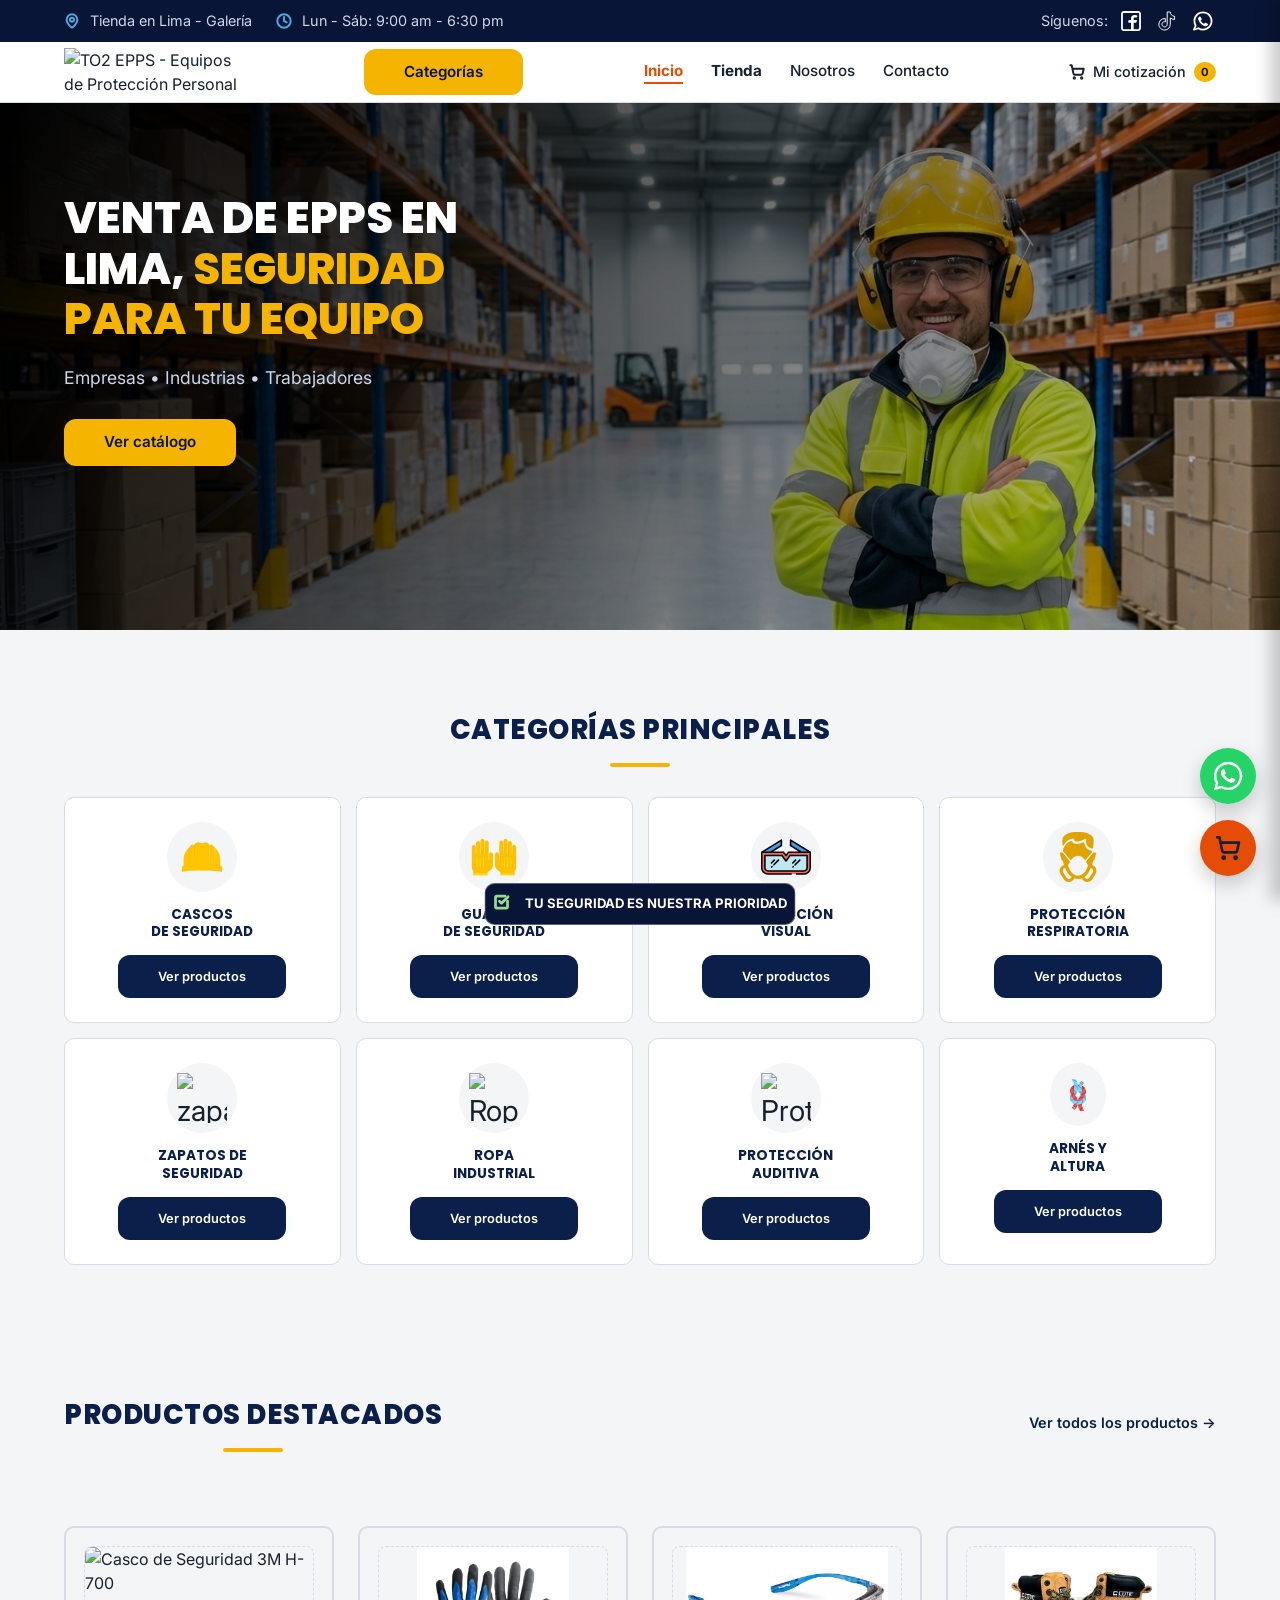
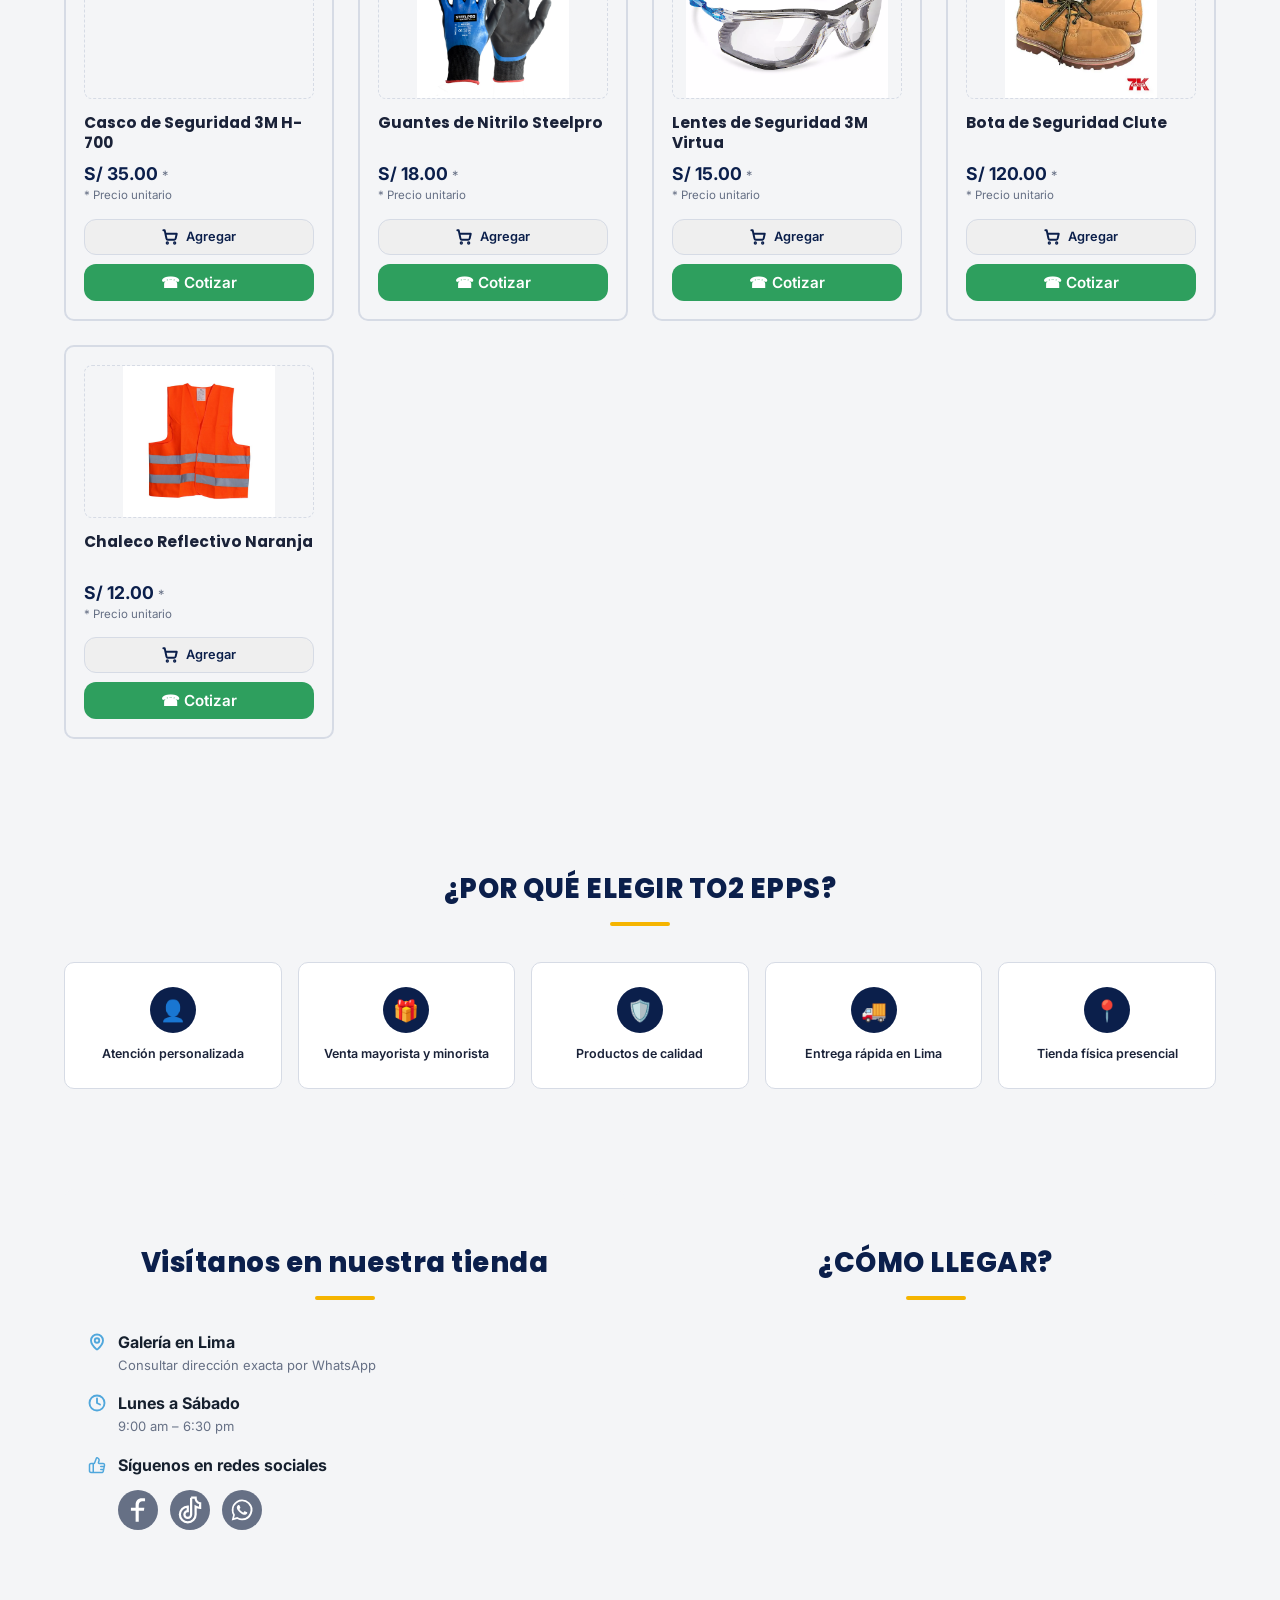
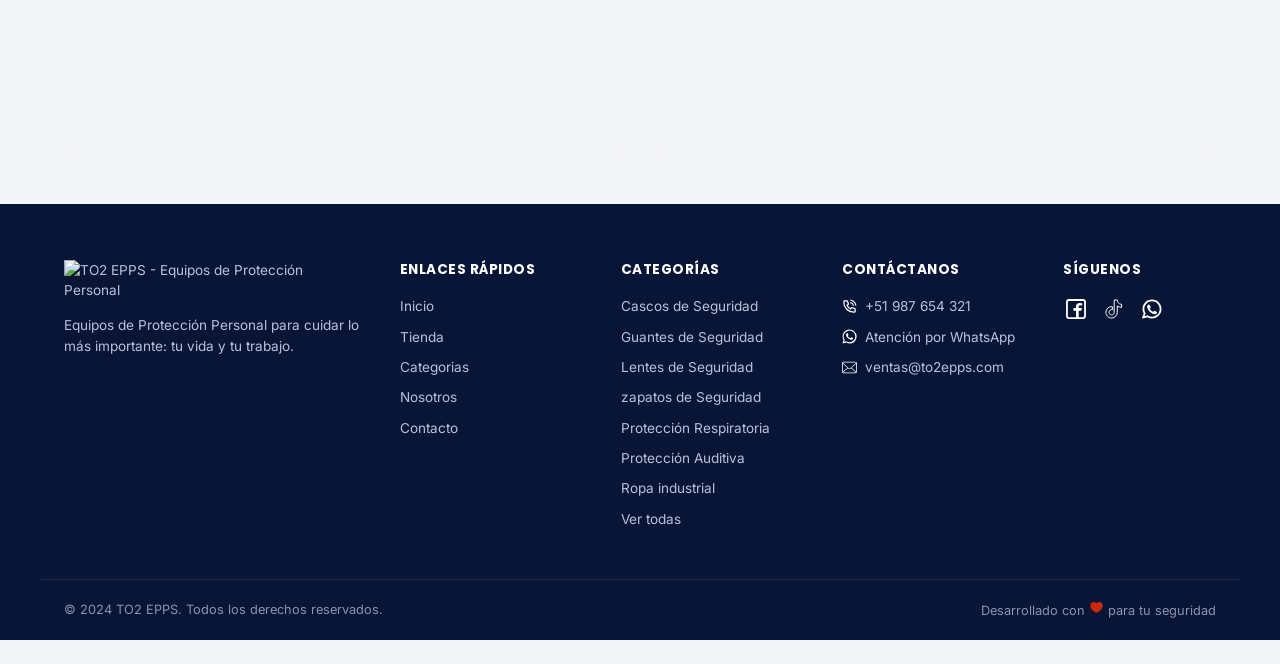
==== commit ddee5a5c: "Add files via upload" ====
--- a/index.html
+++ b/index.html
@@ -5,9 +5,11 @@
 <meta name="viewport" content="width=device-width, initial-scale=1.0">
 <meta name="google-site-verification" content="cPz3TMoGFLC2uqvguhNEEpUNPOxI_yOt9qr_FvpmAMM" />
 <title>To2EPPS | Venta de Equipos de Protección Personal (EPP) y Seguridad Industrial. LIMA PERÚ</title>
+<link rel="shortcut icon" href="img/favicon.ico" type="image/x-icon">
 <link rel="preconnect" href="https://fonts.googleapis.com">
 <link rel="preconnect" href="https://fonts.gstatic.com" crossorigin>
 <link href="https://fonts.googleapis.com/css2?family=Poppins:wght@400;500;600;700;800&family=Inter:wght@400;500;600;700&display=swap" rel="stylesheet">
+<link rel="stylesheet" href="css/main.css">
 <link rel="stylesheet" href="css/styles_Inicio.css">
 </head>
 <body>
@@ -32,7 +34,7 @@
 <header class="header">
   <div class="container header__inner">
     <a href="index.html" aria-label="Ir a la página de inicio de TO2 EPPS">
-      <img class="nav-logo" src="img/logo.png" alt="TO2 EPPS - Equipos de Protección Personal" width="180" loading="eager">
+      <img class="nav-logo" src="img/logo.webp" alt="TO2 EPPS - Equipos de Protección Personal" width="180" loading="eager">
     </a>
     <a href="#categorias" class="btn btn--yellow header__cat-btn">Categorías</a>
     <nav class="nav" id="main-nav">
@@ -66,8 +68,16 @@
 </header>
 <!-- ===== HERO ===== -->
 <section class="hero">
+  
+  <!-- 1. El Picture actúa como fondo -->
+  <picture class="hero__bg">
+    <!-- Para móviles (menos de 768px) carga la versión ligera -->
+    <source media="(max-width: 680px)" srcset="img/banner1_mobile.webp" type="image/webp">
+    <!-- Para PC carga la normal, con máxima prioridad -->
+    <img src="img/banner1.webp" alt="Equipos de Protección Personal" fetchpriority="high" loading="eager">
+  </picture>
   <div class="container hero__inner">
-    <div class="hero__content">
+    <div>
       <h1>VENTA DE EPPS EN LIMA, <span class="hl">SEGURIDAD PARA TU EQUIPO</span></h1>
       <p class="hero__subtitle">Empresas • Industrias • Trabajadores</p>
 
@@ -75,18 +85,15 @@
         <a href="Tienda.html" class="btn btn--yellow">Ver catálogo</a>
       </div>
     </div>
+  </div>
+</section>
 
     <div class="hero__badge">
       <span class="hero__badge-icon">
         <svg xmlns="http://www.w3.org/2000/svg" width="16" height="16" viewBox="0 0 24 24" fill="none" stroke="#96d997" stroke-width="4.125" stroke-linecap="round" stroke-linejoin="round" class="lucide lucide-square-check-big-icon lucide-square-check-big"><path d="M21 10.656V19a2 2 0 0 1-2 2H5a2 2 0 0 1-2-2V5a2 2 0 0 1 2-2h12.344"/><path d="m9 11 3 3L22 4"/></svg>
       </span>
-
         <strong class="hero__badge-text">TU SEGURIDAD ES NUESTRA PRIORIDAD</strong>
-
-
-    </div>
-  </div>
-</section>
+    </div>
 
 <!-- ===== CATEGORÍAS PRINCIPALES ===== -->
 <section class="section" id="categorias">
@@ -129,7 +136,7 @@
 
       <a href="Tienda.html?categoria=Zapato">
       <div class="category-card">
-        <div class="category-card__icon"><img src="img/botas-de-seguridad.png" alt="zapatos de seguridad"></div>
+        <div class="category-card__icon"><img src="img/botas-de-seguridad.webp" alt="zapatos de seguridad"></div>
         <h3>ZAPATOS DE<br>SEGURIDAD</h3>
         <p class="btn btn--dark-sm">Ver productos</p>
       </div>
@@ -137,7 +144,7 @@
       
       <a href="Tienda.html?categoria=Ropa">
       <div class="category-card">
-        <div class="category-card__icon"><img src="img/ropa-industrial.png" alt="Ropa industrial"></div>
+        <div class="category-card__icon"><img src="img/ropa-industrial.webp" alt="Ropa industrial"></div>
         <h3>ROPA<br>INDUSTRIAL</h3>
         <p class="btn btn--dark-sm">Ver productos</p>
       </div>
@@ -145,7 +152,7 @@
       
       <a href="Tienda.html?categoria=Auditiva">
       <div class="category-card">
-        <div class="category-card__icon"><img src="img/proteccion-de-oidos.png" alt="Protección de oidos"></div>
+        <div class="category-card__icon"><img src="img/proteccion-de-oidos.webp" alt="Protección de oidos"></div>
         <h3>PROTECCIÓN<br>AUDITIVA</h3>
         <p class="btn btn--dark-sm">Ver productos</p>
       </div>
@@ -262,7 +269,7 @@
 
     <div class="footer__col footer__brand">
       <a href="#" class="logo logo--footer">
-        <img src="img/logo.png" alt="TO2 EPPS - Equipos de Protección Personal" width="240">
+        <img src="img/logo.webp" alt="TO2 EPPS - Equipos de Protección Personal" width="240">
       </a>
       <p>Equipos de Protección Personal para cuidar lo más importante: tu vida y tu trabajo.</p>
     </div>
--- a/css/main.css
+++ b/css/main.css
@@ -0,0 +1,467 @@
+/* =========================================================
+   SISTEMA DE DISEÑO PRINCIPAL (main.css)
+   ========================================================= */
+
+/* ============ TOKENS Y VARIABLES ============ */
+:root {
+  /* Colores Principales */
+  --ink: #16202e;
+  --orange: #e54c08;
+  --navy: #0b1f4b;
+  --navy-dark: #081536;
+  --navy-light: #12295f;
+  --navy-900: #0a1a38; /* Agregado para el badge del carrito */
+  --yellow: #f5b400;
+  --yellow-dark: #e0a300;
+  --green: #2e9f5e; /* Corregido (antes ----green) */
+  --green-dark: #25824c;
+  --whatsapp: #25d366; 
+
+  /* Grises y Fondos */
+  --gray-bg: #f4f5f7;
+  --gray-line: #d6dbe5;
+  --text-dark: #1a2238;
+  --text-muted: #667085;
+  --white: #ffffff;
+
+  /* Tipografía */
+  --font-display: 'Poppins', sans-serif;
+  --font-body: 'Inter', sans-serif;
+
+  /* Utilidades */
+  --radius: 10px;
+  --shadow: 0 4px 16px rgba(11, 31, 75, 0.08);
+
+  /* 
+   * Variables de detalle.css unificadas al sistema principal 
+   * (Mapeadas para que detalle.html no se rompa) 
+   */
+  --color-primary: var(--navy-dark);
+  --color-yellow: var(--yellow);
+  --color-orange: var(--orange);
+  --color-whatsapp: var(--whatsapp);
+  --color-bg: var(--gray-bg);
+  --color-card: var(--white);
+  --color-text: var(--text-dark);
+  --color-muted: var(--text-muted);
+  --color-border: var(--gray-line);
+  --radius-main: 12px;
+}
+
+/* ============ RESET Y BASE ============ */
+* { box-sizing: border-box; margin: 0; padding: 0; }
+html { scroll-behavior: smooth; }
+body { 
+  background-color: var(--gray-bg); 
+  font-family: var(--font-body); 
+  color: var(--ink); 
+  line-height: 1.5;   
+  -webkit-font-smoothing: antialiased;
+}
+button { font-family: inherit; cursor: pointer; border: none; }
+ul { margin: 0; padding: 0; list-style: none; }
+img { max-width: 100%; display: block; }
+a { text-decoration: none; color: inherit; display: block; }
+h1, h2, h3, h4 { font-family: var(--font-display); }
+
+.container {
+  max-width: 1200px;
+  margin: 0 auto;
+  padding: 0 24px;
+}
+
+/* ============ BOTONES GLOBALES ============ */
+.btn {
+  display: flex;
+  gap: 8px;
+  padding: 12px 40px;
+  border-radius: 12px;
+  font-weight: 600;
+  font-size: 0.95rem;
+  white-space: nowrap;
+  transition: transform 0.15s ease, box-shadow 0.15s ease, opacity 0.15s ease;
+  cursor: pointer;
+  justify-content: center;
+}
+.btn:hover { transform: translateY(-2px); }
+.btn:active { transform: scale(0.99); }
+
+.btn--yellow { background: var(--yellow); color: var(--navy-dark); }
+.btn--yellow:hover { background: var(--yellow-dark); }
+
+.btn--whatsapp-sm {
+  background: var(--green);
+  color: var(--white);
+  font-size: clamp(0.8rem, 1vw + 0.5rem, 0.95rem);
+  padding: clamp(8px, 1vh, 12px) clamp(10px, 1.2vw, 20px);
+  margin-top: clamp(8px, 1vh, 12px);
+}
+.btn--whatsapp-sm:hover { background: var(--green-dark); }
+
+.btn--outline-sm {
+  color: var(--navy);
+  border: 1.5px solid var(--gray-line);
+  font-size: 0.8rem;
+  padding: clamp(8px, 1vh, 12px) clamp(8px, 1vw, 16px);
+}
+.btn--outline-sm:hover { border-color: var(--navy); }
+
+.btn--dark-sm {
+  background: var(--navy);
+  color: var(--white);
+  font-size: 0.8rem;
+}
+.btn--dark-sm:hover { background: var(--navy-light); }
+
+/* ============ TOPBAR ============ */
+.topbar {
+  background: var(--navy-dark);
+  color: #cfd6e8;
+  font-size: 0.9rem;
+}
+.topbar__inner {
+  display: flex;
+  justify-content: space-between;
+  align-items: center;
+  padding: 8px 24px;
+}
+.topbar__left { display: flex; align-items: center; gap: 24px; }
+.topbar__right, .topbar__item { display: flex; align-items: center; gap: 10px; }
+
+.social-icon { width: 26px; height: 26px; background-color: var(--navy-dark);} 
+.social-icon:hover { background-color: var(--yellow-dark); border-radius: 8px;}
+
+/* ============ HEADER Y NAVEGACIÓN ============ */
+.header {
+  background: var(--white);
+  border-bottom: 1px solid var(--gray-line);
+  position: sticky;
+  top: 0;
+  z-index: 50;
+}
+.header__inner {
+  display: flex;
+  align-items: center;
+  justify-content: space-between;
+  padding: 6px 24px;
+}
+
+.nav { display: flex; gap: 28px; justify-content: center; }
+.nav__link { font-weight: 500; font-size: 0.95rem;}
+.nav__link:hover, .quote-link:hover, .quote-link svg:hover { color: var(--orange); }
+.nav__link--active { color: var(--orange); border-bottom: 2px solid var(--orange); font-weight: 700; }
+
+.quote-link {
+  display: flex;
+  align-items: center;
+  gap: 8px;
+  font-weight: 500;
+  font-size: 0.9rem;
+}
+.quote-badge {
+  background: var(--yellow);
+  color: var(--navy-dark);
+  font-size: 0.7rem;
+  font-weight: 700;
+  padding: 2px 7px;
+  border-radius: 50%;
+}
+
+/* ============ MENU HAMBURGUESA (MÓVIL) ============ */
+.burger {
+  display: none;
+  flex-direction: column;
+  justify-content: center;
+  gap: 5px;
+  width: 34px;
+  height: 34px;
+  background: none;
+  border: none;
+  cursor: pointer;
+  padding: 0;
+  margin-left: auto;
+}
+.burger span {
+  display: block;
+  height: 2px;
+  width: 100%;
+  background: var(--navy-900);
+  border-radius: 2px;
+  transition: transform .2s ease, opacity .2s ease;
+}
+/* Animación X al abrir */
+.burger.open span:nth-child(1) { transform: translateY(7px) rotate(45deg); }
+.burger.open span:nth-child(2) { opacity: 0; }
+.burger.open span:nth-child(3) { transform: translateY(-7px) rotate(-45deg); }
+
+.mobile-nav {
+  display: none; /* Oculto en escritorio */
+  flex-direction: column;
+  background: var(--white);
+  border-top: 1px solid var(--gray-line);
+  max-height: 0;
+  overflow: hidden;
+  transition: max-height .25s ease;
+}
+.mobile-nav.open { 
+  max-height: 400px; 
+}
+.mobile-nav__link {
+  padding: 14px 24px;
+  font-size: 0.95rem;
+  font-weight: 600;
+  border-bottom: 1px solid var(--gray-line);
+  transition: background 0.15s;
+}
+.mobile-nav__link:hover { background: var(--gray-bg); color: var(--orange); }
+.mobile-nav__link:last-child { border-bottom: none; }
+.mobile-nav__quote {
+  display: flex;
+  align-items: center;
+  gap: 8px;
+  color: var(--orange);
+  font-weight: 600;
+}
+
+/* ============ PANEL DEL CARRITO LATERAL ============ */
+.cart-panel {
+  position: fixed;
+  top: 0;
+  right: 0;
+  width: 420px;
+  height: 100vh;
+  background: #ffffff;
+  box-shadow: -10px 0 15px rgba(0,0,0,0.2);
+  transform: translateX(100%);
+  transition: transform 0.3s ease-in-out;
+  z-index: 999;
+  display: flex;
+  flex-direction: column;
+}
+.cart-panel__header {
+  background: #0f172a;
+  color: #fff;
+  padding: 18px 20px;
+  display: flex;
+  justify-content: space-between;
+  border-bottom: 3px solid #dc2626;
+}
+.cart-panel__header h2 { font-size: 1.1rem; display: flex; align-items: center; gap: 10px; }
+.cart-panel__header .dot { width: 10px; height: 10px; background: #dc2626; border-radius: 50%; }
+.cart-panel__close {
+  background: rgba(255,255,255,0.1);
+  border: none;
+  color: #fff;
+  width: 32px;
+  height: 32px;
+  border-radius: 6px;
+  cursor: pointer;
+  font-size: 1rem;
+  font-weight: bold;
+}
+.cart-panel__body { flex: 1; overflow-y: auto; padding: 20px; }
+.cart-item {
+  display: flex;
+  gap: 15px;
+  padding-bottom: 15px;
+  margin-bottom: 15px;
+  border-bottom: 1px solid #e5e7eb;
+}
+.cart-item__img img {
+  width: 80px; height: 80px; object-fit: contain;
+  background: #f9fafb; border-radius: 8px;
+}
+.cart-item__info { flex: 1; display: flex; flex-direction: column; justify-content: space-between; }
+.cart-item__name { font-weight: 600; font-size: 0.9rem; color: #1e293b; margin: 0 0 10px 0; }
+.cart-item__controls { display: flex; gap: 8px; }
+.qty-btn {
+  background: #dc2626; border: none; width: 28px; height: 28px;
+  font-size: 1.2rem; border-radius: 5px; font-weight: bold;
+  color: white; transition: background 0.2s;
+}
+.qty-btn:hover { background: #e2e8f0; color: #081536; }
+.qty-input-cart { width: 70px; text-align: center; font-weight: 600; }
+.cart-item__actions { display: flex; flex-direction: column; align-items: flex-end; justify-content: space-between; }
+.cart-item__price { font-weight: 700; color: #0f172a; font-size: 0.95rem; }
+.delete-btn {
+  background: transparent; border: none; color: #64748b;
+  font-size: 1.2rem; padding: 5px;
+}
+.delete-btn:hover { color: #dc2626; }
+.cart-panel__empty { display: flex; flex-direction: column; justify-content: center; height: 100%; text-align: center; }
+.cart-panel__empty p { font-size: 1.2rem; color: #334155; margin-bottom: 15px; }
+.cart-empty__link { font-weight: 600; text-decoration: underline; }
+
+.cart-panel__footer { padding: 20px; border-top: 1px solid #e5e7eb; }
+.cart-panel__subtotal { display: flex; justify-content: space-between; font-weight: 700; margin-bottom: 20px; font-size: 1.1rem; }
+.cart-btn {
+  width: 100%; padding: 14px; border-radius: 10px;
+  font-weight: 600; text-align: center; margin-bottom: 10px;
+}
+.cart-btn--black { background: #0f172a; color: #ffffff; }
+.cart-btn--outline { background: #ffffff; border: 1px solid #0f172a; }
+.cart-btn--red { background: var(--whatsapp); color: #ffffff; margin-bottom: 0; } /* Ajustado color whatsapp unificado */
+
+/* ============ FOOTER (Estilo Inicio/Detalle) ============ */
+.footer {
+  background: var(--navy-dark);
+  color: #b9c1d9;
+  padding-top: 56px;
+}
+.footer__grid {
+  display: grid;
+  grid-template-columns: 1.6fr 1fr 1fr 1fr 0.8fr;
+  gap: 30px;
+  padding-bottom: 40px;
+  border-bottom: 1px solid rgba(255,255,255,0.1);
+}
+.footer__brand p {
+  font-size: 0.85rem;
+  margin-top: 14px;
+  line-height: 1.6;
+}
+.footer__col h4 {
+  color: var(--white);
+  font-size: 0.85rem;
+  letter-spacing: 0.5px;
+  margin-bottom: 16px;
+  font-family: var(--font-display);
+}
+.footer__col a, .footer__col p {
+  display: flex;
+  align-items: center;
+  gap: 8px;
+  font-size: 0.85rem;
+  margin-bottom: 10px;
+  color: #b9c1d9;
+}
+.footer__col a:hover { color: var(--yellow); }
+.footer__socials { display: flex; gap: 10px; }
+
+.footer__bottom-inner {
+  display: flex;
+  justify-content: space-between;
+  padding: 20px 24px;
+  font-size: 0.8rem;
+  color: #8b93ac;
+}
+.redes-sociales {
+  display: flex;
+  flex-direction: row; 
+  gap: 12px;
+  margin-top: 8px;
+}
+.redes-sociales a { transition: transform 0.2s ease;}
+.redes-sociales a:hover { transform: translateY(-3px); }
+.redes-sociales a:hover rect { fill: #e0a300; transition: fill 0.3s ease; }
+
+/* ============ BOTONES FLOTANTES ============ */
+.wsp-float, .cart-float {
+  position: fixed;
+  right: 24px;
+  width: 56px;
+  height: 56px;
+  border-radius: 50%;
+  display: flex;
+  align-items: center;
+  justify-content: center;
+  box-shadow: 0 8px 20px rgba(0,0,0,.2);
+  z-index: 60;
+  transition: transform .2s ease;
+}
+.wsp-float { bottom: 96px; }
+.wsp-float:hover, .cart-float:hover { transform: translateY(-3px) scale(1.04); }
+
+.cart-float { bottom: 24px; background: var(--orange); }
+.cart-float svg { width: 26px; height: 26px; }
+.cart-float__badge {
+  position: absolute;
+  top: -4px;
+  right: -4px;
+  min-width: 22px;
+  height: 22px;
+  padding: 0 5px;
+  border-radius: 50%;
+  background: var(--yellow);
+  color: var(--navy-900);
+  font-family: var(--font-body);
+  font-size: .72rem;
+  font-weight: 800;
+  display: flex;
+  align-items: center;
+  justify-content: center;
+  border: 2px solid var(--white);
+}
+
+/* ============ MEDIA QUERIES GLOBALES (Componentes Compartidos) ============ */
+@media (max-width: 1024px) {
+  .footer__grid { grid-template-columns: repeat(2, 1fr); }
+}
+
+@media (max-width: 960px) {
+  .topbar__left { gap: 14px; font-size: 0.8rem; }
+  .topbar__item span { display: none; }
+  .nav, .quote-link, .header__cat-btn { display: none; }
+  
+  /* Esto activa el botón y prepara el menú para desplegarse */
+  .burger { display: flex; }
+  .mobile-nav { display: flex; } 
+}
+
+@media (max-width: 680px) {
+  .container { padding: 0 16px; }
+  
+  /* Topbar & Header */
+  .topbar__inner { flex-direction: column; gap: 6px; align-items: flex-start; }
+  .topbar__right { font-size: 0.8rem; margin-left: auto; }
+  .topbar__left { display: none; }
+  .header__inner { padding: 5px 16px; }
+  .nav-logo { height: 60px; width: auto; }
+
+  /* Footer */
+  .footer__grid { grid-template-columns: 1fr; }
+  .footer__bottom-inner { flex-direction: column; gap: 6px; text-align: center; }
+
+  /* Elementos Flotantes & Carrito */
+  .wsp-float, .cart-float { width: 50px; height: 50px; right: 16px; }
+  .wsp-float { bottom: 86px; }
+  .cart-float { bottom: 20px; }
+  
+  .cart-panel { width: 300px; }
+  .cart-panel__subtotal { display: none; }
+}
+
+
+
+/* ============ ANIMACIÓN FLY TO CART ============ */
+.cart-fly-particle {
+    position: fixed;
+    width: 24px;
+    height: 24px;
+    background-color: var(--orange); /* Usa tu color naranja principal */
+    color: #ffffff;
+    font-size: 11px;
+    font-weight: 800;
+    border-radius: 50%;
+    display: flex;
+    align-items: center;
+    justify-content: center;
+    pointer-events: none; /* No interfiere con otros clics */
+    z-index: 9999;
+    box-shadow: 0 2px 8px rgba(0, 0, 0, 0.25);
+    /* Curva de aceleración para efecto "lanzamiento" suave */
+    transition: transform 0.6s cubic-bezier(0.2, 0.8, 0.25, 1), opacity 0.6s ease;
+}
+
+/* Animación opcional de rebote para el botón flotante al recibir el ítem */
+@keyframes cartBounce {
+    0%   { transform: scale(1); }
+    30%  { transform: scale(1.25); }
+    50%  { transform: scale(0.92); }
+    70%  { transform: scale(1.1); }
+    100% { transform: scale(1); }
+}
+
+.cart-float.bounce {
+    animation: cartBounce 0.5s ease-in-out;
+}
--- a/css/styles_Inicio.css
+++ b/css/styles_Inicio.css
@@ -1,137 +1,3 @@
-/* ============ TOKENS ============ */
-:root {
-  --ink:#16202e;
-  --orange:#e54c08;
-  --navy: #0b1f4b;
-  --navy-dark: #081536;
-  --navy-light: #12295f;
-  --yellow: #f5b400;
-  --yellow-dark: #e0a300;
-  --green: #22b24c;
-  --green-dark: #1a9a3f;
-  --gray-bg: #f4f5f7;
-  --gray-line: #d6dbe5;
-  --text-dark: #1a2238;
-  --text-muted: #667085;
-  --white: #ffffff;
-
-  --font-display: 'Poppins', sans-serif;
-  --font-body: 'Inter', sans-serif;
-
-  --radius: 10px;
-  --shadow: 0 4px 16px rgba(11, 31, 75, 0.08);
-}
-
-* { box-sizing: border-box; margin: 0; padding: 0; }
-html{ scroll-behavior:smooth; }
-body { font-family: var(--font-body); color: var(--text-dark); line-height: 1.5;   -webkit-font-smoothing:antialiased;color:var(--ink);}
-button{ font-family:inherit; cursor:pointer; border: none;}
-ul{ margin:0; padding:0; list-style:none; }
-img { max-width: 100%; display: block; }
-a { text-decoration: none; color: inherit; display: block;}
-h1, h2, h3, h4 { font-family: var(--font-display); }
-.container {
-  max-width: 1200px;
-  margin: 0 auto;
-  padding: 0 24px;
-}
-
-/* ============ BUTTONS ============ */
-.btn {
-  display: flex;
-  gap: 8px;
-  padding: 12px 40px;
-  border-radius: 12px;
-  font-weight: 600;
-  font-size: 0.95rem;
-  white-space: nowrap;
-  transition: transform 0.15s ease, box-shadow 0.15s ease, opacity 0.15s ease;
-  cursor: pointer;
-  justify-content: center;
-}
-.btn:hover { transform: translateY(-2px); }
-.btn--yellow { background: var(--yellow); color: var(--navy-dark); }
-.btn--yellow:hover { background: var(--yellow-dark); }
-
-.btn--whatsapp-sm {
-  background: var(--green);
-  color: var(--white);
-  font-size: 0.8rem;
-  padding: clamp(8px, 1vh, 12px) clamp(10px, 1.2vw, 20px);
-    margin-top: clamp(8px, 1vh, 12px);
-}
-.btn--whatsapp-sm:hover { background: var(--green-dark); }
-
-.btn--outline-sm {
-  color: var(--navy);
-  border: 1.5px solid var(--gray-line);
-  font-size: 0.8rem;
-  padding: clamp(8px, 1vh, 12px) clamp(8px, 1vw, 16px);
-}
-.btn--outline-sm:hover { border-color: var(--navy); }
-
-.btn--dark-sm {
-  background: var(--navy);
-  color: var(--white);
-  font-size: 0.8rem;
-}
-.btn--dark-sm:hover { background: var(--navy-light); }
-
-/* ============ TOPBAR ============ */
-.topbar {
-  background: var(--navy-dark);
-  color: #cfd6e8;
-  font-size: 0.9rem;
-}
-.topbar__inner {
-  display: flex;
-  justify-content: space-between;
-  align-items: center;
-  padding: 8px 24px;
-}
-.topbar__left { display: flex; align-items: center; gap: 24px; }
-.topbar__right, .topbar__item { display: flex; align-items: center; gap: 10px; }
-
-.social-icon { width: 26px; height: 26px; background-color: var(--navy-dark);} 
-.social-icon:hover { background-color: var(--yellow-dark); border-radius: 8px;}
-
-
-/* ============ HEADER ============ */
-.header {
-  background: var(--white);
-  border-bottom: 1px solid var(--gray-line);
-  position: sticky;
-  top: 0;
-  z-index: 50;
-}
-.header__inner {
-  display: flex;
-  align-items: center;
-  justify-content: space-between;
-  padding: 6px 24px;
-}
-
-.nav { display: flex; gap: 28px; justify-content: center; }
-.nav__link { font-weight: 500; font-size: 0.95rem;}
-.nav__link:hover, .quote-link:hover, .quote-link svg:hover { color: var(--orange); }
-.nav__link--active { color: var(--orange); border-bottom: 2px solid var(--orange); font-weight: 700; }
-
-.quote-link {
-  display: flex;
-  align-items: center;
-  gap: 8px;
-  font-weight: 500;
-  font-size: 0.9rem;
-}
-.quote-badge {
-  background: var(--yellow);
-  color: var(--navy-dark);
-  font-size: 0.7rem;
-  font-weight: 700;
-  padding: 2px 7px;
-  border-radius: 50%;
-}
-
 /* ============ HERO ============ */
 .hero {
   position: relative;
@@ -434,338 +300,7 @@
     border-radius: 8px;
 }
 
-/* ============ FOOTER ============ */
-.footer {
-  background: var(--navy-dark);
-  color: #b9c1d9;
-  padding-top: 56px;
-}
-.footer__grid {
-  display: grid;
-  grid-template-columns: 1.6fr 1fr 1fr 1fr 0.8fr;
-  gap: 30px;
-  padding-bottom: 40px;
-  border-bottom: 1px solid rgba(255,255,255,0.1);
-}
-.footer__brand p {
-  font-size: 0.85rem;
-  margin-top: 14px;
-  line-height: 1.6;
-}
-
-.footer__col h4 {
-  color: var(--white);
-  font-size: 0.85rem;
-  letter-spacing: 0.5px;
-  margin-bottom: 16px;
-  font-family: var(--font-display);
-}
-.footer__col a, .footer__col p {
-  display: flex;
-  align-items: center;
-  gap: 8px;
-  font-size: 0.85rem;
-  margin-bottom: 10px;
-  color: #b9c1d9;
-}
-.footer__col a:hover { color: var(--yellow); }
-.footer__socials { display: flex; gap: 10px; }
-
-.footer__bottom-inner {
-  display: flex;
-  justify-content: space-between;
-
-  padding: 20px 24px;
-  font-size: 0.8rem;
-  color: #8b93ac;
-}
-
-/* =========================================================
-   FLOATING BUTTONS
-   ========================================================= */
-.wsp-float,.cart-float{
-  position:fixed;
-  right:24px;
-  width:56px;
-  height:56px;
-  border-radius:50%;
-  display:flex;
-  align-items:center;
-  justify-content:center;
-  box-shadow:0 8px 20px rgba(0,0,0,.2);
-  z-index:60;
-  transition:transform .2s ease;
-}
-
-.wsp-float{ bottom:96px }
-.wsp-float:hover,.cart-float:hover{ transform:translateY(-3px) scale(1.04); }
-
-.cart-float{
-  bottom:24px;
-  background:var(--orange);
-}
-.cart-float svg{ width:26px; height:26px; }
-.cart-float__badge{
-  position:absolute;
-  top:-4px;
-  right:-4px;
-  min-width:22px;
-  height:22px;
-  padding:0 5px;
-  border-radius:50%;
-  background:var(--yellow);
-  color:var(--navy-900);
-  font-family:var(--font-body);
-  font-size:.72rem;
-  font-weight:800;
-  display:flex;
-  align-items:center;
-  justify-content:center;
-  border:2px solid var(--white);
-}
-
-
-/* ============ BURGER / MOBILE NAV ============ */
-.burger {
-  display: none;
-  flex-direction: column;
-  justify-content: center;
-  gap: 5px;
-  background: none;
-  border: none;
-  cursor: pointer;
-  padding: 6px;
-  margin-left: auto;
-}
-.burger span {
-  display: block;
-  width: 24px;
-  height: 2px;
-  background: var(--navy);
-  border-radius: 2px;
-  transition: transform 0.3s ease, opacity 0.3s ease;
-}
-/* animación X al abrir */
-.burger.open span:nth-child(1) { transform: translateY(7px) rotate(45deg); }
-.burger.open span:nth-child(2) { opacity: 0; }
-.burger.open span:nth-child(3) { transform: translateY(-7px) rotate(-45deg); }
-
-.mobile-nav {
-  display: none;
-  flex-direction: column;
-  background: var(--white);
-  border-top: 1px solid var(--gray-line);
-  padding: 8px 0;
-}
-.mobile-nav.open { display: flex; }
-
-.mobile-nav__link {
-  padding: 14px 24px;
-  font-size: 0.95rem;
-  font-weight: 500;
-
-  border-bottom: 1px solid var(--gray-line);
-  transition: background 0.15s;
-}
-.mobile-nav__link:hover { background: var(--gray-bg); color: var(--yellow-dark); }
-.mobile-nav__link:last-child { border-bottom: none; }
-.mobile-nav__quote {
-  display: flex;
-  align-items: center;
-  gap: 8px;
-  color: var(--navy);
-  font-weight: 600;
-}
-
-/* ============ CARRITO-PANEL-LATERAL ============ */
-.cart-panel {
-    position: fixed;
-    top: 0;
-    right: 0;
-    width: 420px;
-    height: 100vh;
-    background: #ffffff;
-    box-shadow: -10px 0 15px rgba(0,0,0,0.2);
-    transform: translateX(100%); /* Oculto por defecto */
-    transition: transform 0.3s ease-in-out;
-    z-index: 999;
-    display: flex;
-    flex-direction: column;
-}
-
-/* Header Negro */
-.cart-panel__header {
-    background: #0f172a;
-    color: #fff;
-    padding: 18px 20px;
-    display: flex;
-    justify-content: space-between;
-    border-bottom: 3px solid #dc2626; /* Borde rojo abajo */
-}
-
-.cart-panel__header h2 {
-    font-size: 1.1rem;
-    display: flex;
-    align-items: center;
-    gap: 10px;
-}
-
-.cart-panel__header .dot {
-    width: 10px;
-    height: 10px;
-    background: #dc2626;
-    border-radius: 50%;
-}
-
-.cart-panel__close {
-    background: rgba(255,255,255,0.1);
-    border: none;
-    color: #fff;
-    width: 32px;
-    height: 32px;
-    border-radius: 6px;
-    cursor: pointer;
-    font-size: 1rem;
-    font-weight: bold;
-}
-
-/* Cuerpo del carrito (Scrollable) */
-.cart-panel__body {
-    flex: 1;
-    overflow-y: auto;
-    padding: 20px;
-}
-
-/* Ítem del carrito (Como en la Imagen 1) */
-.cart-item {
-    display: flex;
-    gap: 15px;
-    padding-bottom: 15px;
-    margin-bottom: 15px;
-    border-bottom: 1px solid #e5e7eb;
-}
-
-.cart-item__img img {
-    width: 80px;
-    height: 80px;
-    object-fit: contain;
-    background: #f9fafb;
-    border-radius: 8px;
-}
-
-.cart-item__info {
-    flex: 1;
-    display: flex;
-    flex-direction: column;
-    justify-content: space-between;
-}
-
-.cart-item__name {
-    font-weight: 600;
-    font-size: 0.9rem;
-    color: #1e293b;
-    margin: 0 0 10px 0;
-}
-
-.cart-item__controls {
-    display: flex;
-    gap: 8px;
-}
-
-.qty-btn {
-  background: #dc2626;
-  border: none;
-  width: 28px;
-  height: 28px;
-  font-size: 1.2rem;
-  border-radius: 5px;
-  font-weight: bold;
-  cursor: pointer;
-  color: white;
-  transition: background 0.2s;
-}
-
-.qty-btn:hover { background: #e2e8f0; color: #081536; }
-.qty-input-cart {
-    width: 70px;
-    text-align: center;
-    font-weight: 600;
-}
-
-.cart-item__actions {
-    display: flex;
-    flex-direction: column;
-    align-items: flex-end;
-    justify-content: space-between;
-}
-
-.cart-item__price {
-    font-weight: 700;
-    color: #0f172a;
-    font-size: 0.95rem;
-}
-
-.delete-btn {
-    background: transparent;
-    border: none;
-    color: #64748b;
-    cursor: pointer;
-    font-size: 1.2rem;
-    padding: 5px;
-}
-.delete-btn:hover { color: #dc2626; }
-
-/* Estado vacío */
-.cart-panel__empty {
-    display: flex;
-    flex-direction: column;
-    justify-content: center;
-    height: 100%;
-    text-align: center;
-}
-.cart-panel__empty p { font-size: 1.2rem; color: #334155; margin-bottom: 15px; }
-.cart-empty__link { font-weight: 600; text-decoration: underline; }
-
-/* Footer y Botones */
-.cart-panel__footer {
-    padding: 20px;
-    border-top: 1px solid #e5e7eb;
-}
-
-.cart-panel__subtotal {
-    display: flex;
-    justify-content: space-between;
-    font-weight: 700;
-    margin-bottom: 20px;
-    font-size: 1.1rem;
-}
-
-.cart-btn {
-    width: 100%;
-    padding: 14px;
-    border-radius: 10px;
-    font-weight: 600;
-    text-align: center;
-    margin-bottom: 10px;
-}
-
-.cart-btn--black {
-    background: #0f172a;
-    color: #ffffff;
-}
-.cart-btn--outline {
-    background: #ffffff;
-    border: 1px solid #0f172a;
-
-}
-.cart-btn--red {
-    background: #25D366;
-    color: #ffffff;
-    margin-bottom: 0;
-}
-
-
-/* ============ RESPONSIVE ============ */
+/* ============ RESPONSIVE (inicio.css) ============ */
 
 /* Tablet (≤1024px) */
 @media (max-width: 1024px) {
@@ -774,76 +309,40 @@
 
   .categories-grid { grid-template-columns: repeat(3, 1fr); }
   .products-grid { grid-template-columns: repeat(3, 1fr); }
-  .product-card { max-width: 320px; }/* Ajusta este valor según prefieras */
-  .product-card__image { aspect-ratio: 4 / 2;}
+  .product-card { max-width: 320px; }
+  .product-card__image { aspect-ratio: 4 / 2; }
   .why-grid { grid-template-columns: repeat(3, 1fr); }
   .location-grid { grid-template-columns: 1fr; }
-  .footer__grid { grid-template-columns: repeat(2, 1fr); }
+  /* .footer__grid se movió a main.css */
 }
 
 @media (max-width: 960px) {
   .products-grid { grid-template-columns: repeat(2, 1fr); }
-  .topbar__left { gap: 14px; font-size: 0.8rem; }
-  .nav { display: none; }
-  .quote-link { display: none; }
-  .header__cat-btn { display: none; }
-  .burger { display: flex; }
-}
-
-/* Mobile (≤640px) */
+  /* Topbar y elementos de cabecera se controlan en main.css */
+}
+
+/* Mobile (≤680px) */
 @media (max-width: 680px) {
-  .container { padding: 0 16px; }
-  /* topbar */
-  .topbar__inner { flex-direction: column; gap: 6px; align-items: flex-start;}
-  .topbar__right { font-size: 0.8rem; margin-left: auto; }
-  .topbar__left {display: none;}
-
-  /* header */
-  .header__inner { padding: 5px 16px; }
-  .nav-logo { height: 60px; width: auto; }
-
-
-  /* hero */
-.hero {
-  text-align: center;
-  min-height: 85vh;
-  background-image: linear-gradient( to bottom, rgba(0, 0, 0, 0.75) 0%, rgba(0, 0, 0, 0.40) 100%), url(../img/banner1_mobile.png); }
-  .hero__inner {
-    grid-template-columns: 1fr; /* Pasa a 1 sola columna */
-    gap: 20px;
+  /* .container, topbar, header y cart-panel se controlan en main.css */
+
+  /* Hero */
+  .hero {
+    text-align: center;
+    min-height: 85vh;
+    background-image: linear-gradient(to bottom, rgba(0, 0, 0, 0.75) 0%, rgba(0, 0, 0, 0.40) 100%), url(../img/banner1_mobile.png); 
   }
-
-  .hero h1 {
-    font-size: 1.8rem; /* Tamaño óptimo para evitar texto gigante */
-    line-height: 1.25;
-    margin-bottom: 16px;
-  }
-
-  .hero__subtitle {
-    font-size: 0.95rem;
-    margin: 0 auto 24px auto;
-  }
-
-  .hero__cta {
-    justify-content: center;
-  }
-
-  .hero__cta .btn {
-    width: 100%;
-    max-width: 280px; /* Botón cómodo para el pulgar */
-  }
-
-  /* Ocultar el badge en mobile y eliminar su espacio */
-  .hero__badge {
-    display: none;
-  } 
-
-  /* secciones */
-
+  .hero__inner { grid-template-columns: 1fr; gap: 20px; }
+  .hero h1 { font-size: 1.8rem; line-height: 1.25; margin-bottom: 16px; }
+  .hero__subtitle { font-size: 0.95rem; margin: 0 auto 24px auto; }
+  .hero__cta { justify-content: center; }
+  .hero__cta .btn { width: 100%; max-width: 280px; }
+  .hero__badge { display: none; } 
+
+  /* Secciones */
   .section__title { font-size: 1.15rem; margin-bottom: 20px; }
   .section__header { flex-direction: column; align-items: flex-start; gap: 8px; margin-bottom: 20px; }
 
-  /* categorías */
+  /* Categorías */
   .categories-grid { grid-template-columns: repeat(2, 1fr); gap: 10px; }
   .category-card { padding: 16px 10px; gap: 8px; }
   .category-card__icon img,
@@ -852,32 +351,23 @@
   .category-card h3 { font-size: 0.75rem; }
   .btn--dark-sm { font-size: 0.7rem; padding: 8px 10px; }
 
-  /* productos */
+  /* Productos */
   .products-grid { grid-template-columns: repeat(2, 1fr); gap: 10px; }
-  .product-card {padding: 10px; }
+  .product-card { padding: 10px; }
   .product-card__actions { flex-direction: column; }
-  .product-card__image{aspect-ratio: 1 / 1;}
-  .btn--whatsapp-sm, .btn--outline-sm { font-size: 0.78rem; padding: 10px 14px; }
-
-  /* why */
+  .product-card__image { aspect-ratio: 1 / 1; }
+
+  /* Why */
   .why-grid { grid-template-columns: repeat(2, 1fr); }
   .why-item { padding: 16px 8px; }
   .why-item p { font-size: 0.72rem; }
 
-  /* footer */
-  .footer__grid { grid-template-columns: 1fr; }
-  .footer__bottom-inner { flex-direction: column; gap: 6px; text-align: center; }
-
-  /* location */
+  /* Location / Mapa */
   .location-grid { grid-template-columns: 1fr; }
   .map-card iframe { height: 240px; }
-
-  .cart-panel {width: 300px;}
-
 }
 
 @media (max-width: 360px) {
   .products-grid { grid-template-columns: 1fr; }
-  .product-card__image{aspect-ratio: 2 / 1;}
-  .btn--whatsapp-sm, .btn--outline-sm { font-size: 0.78rem; padding: 8px 14px; }
+  .product-card__image { aspect-ratio: 2 / 1; }
 }
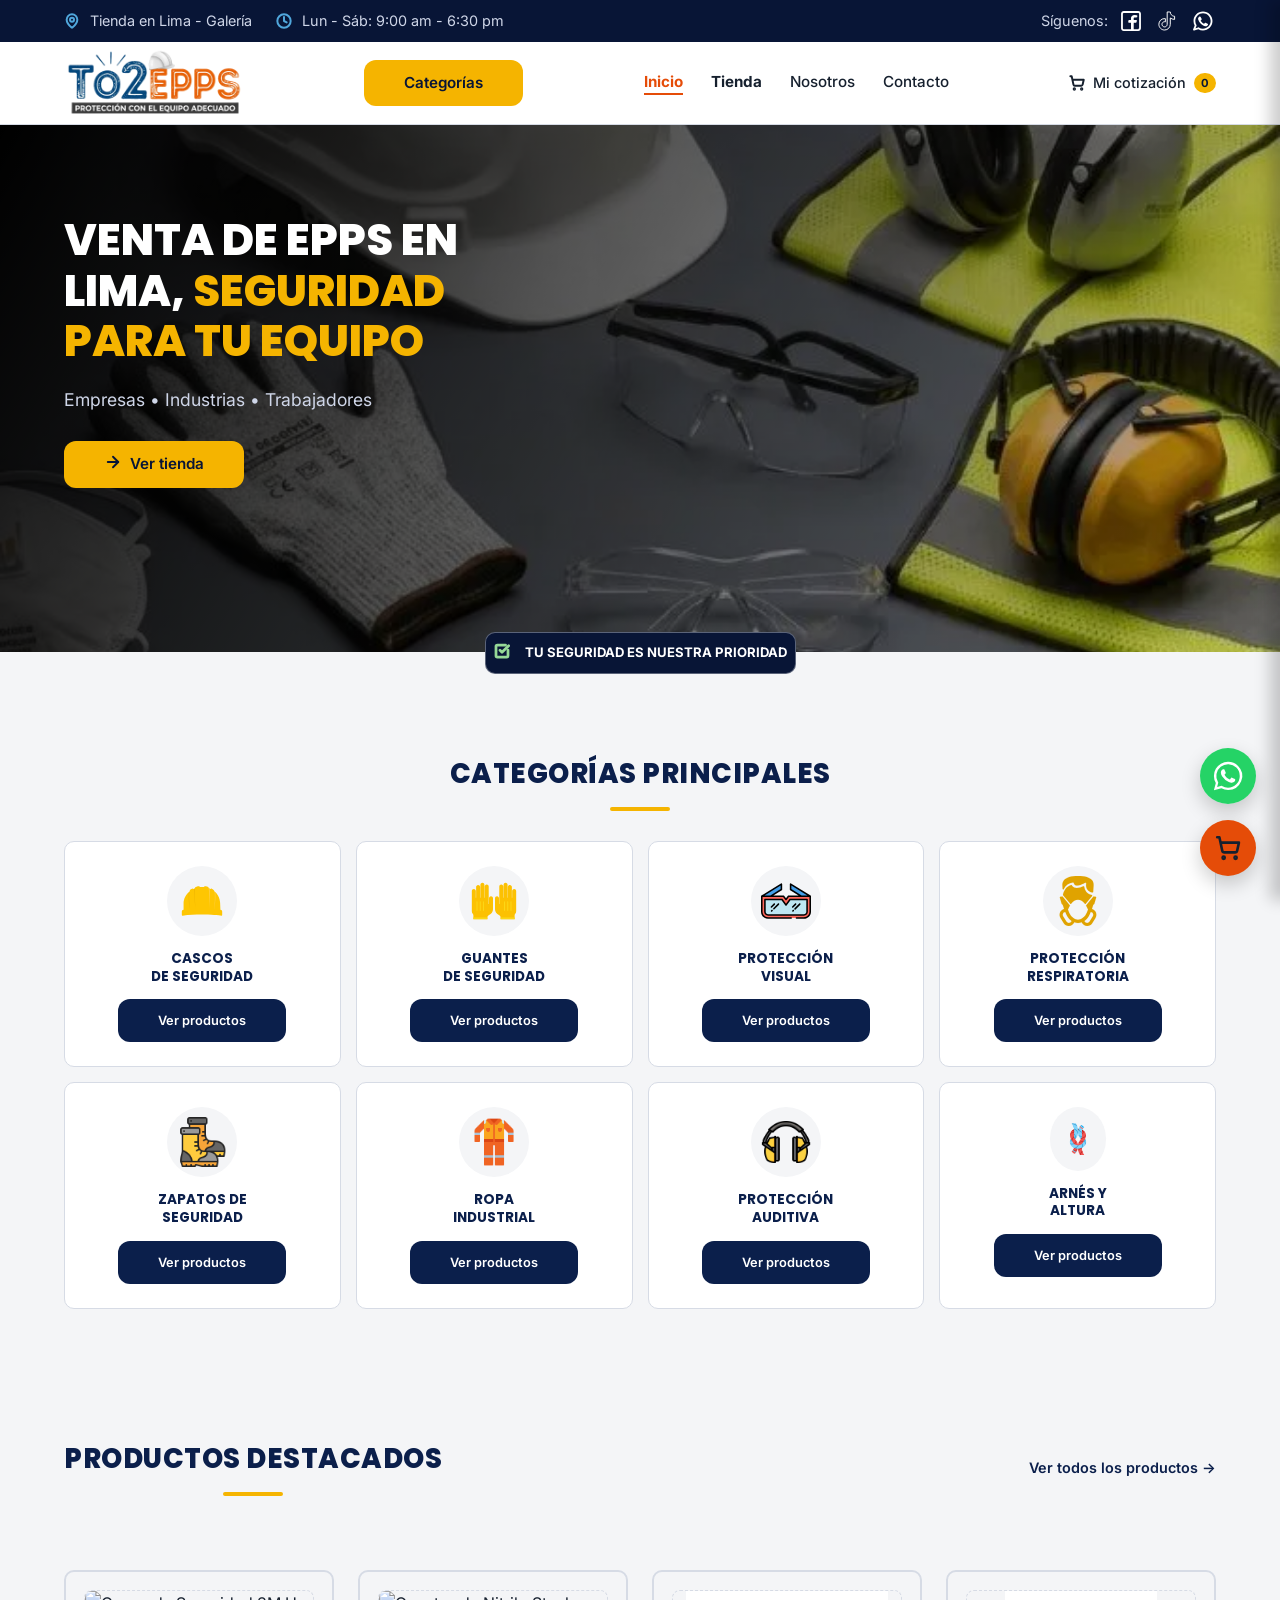
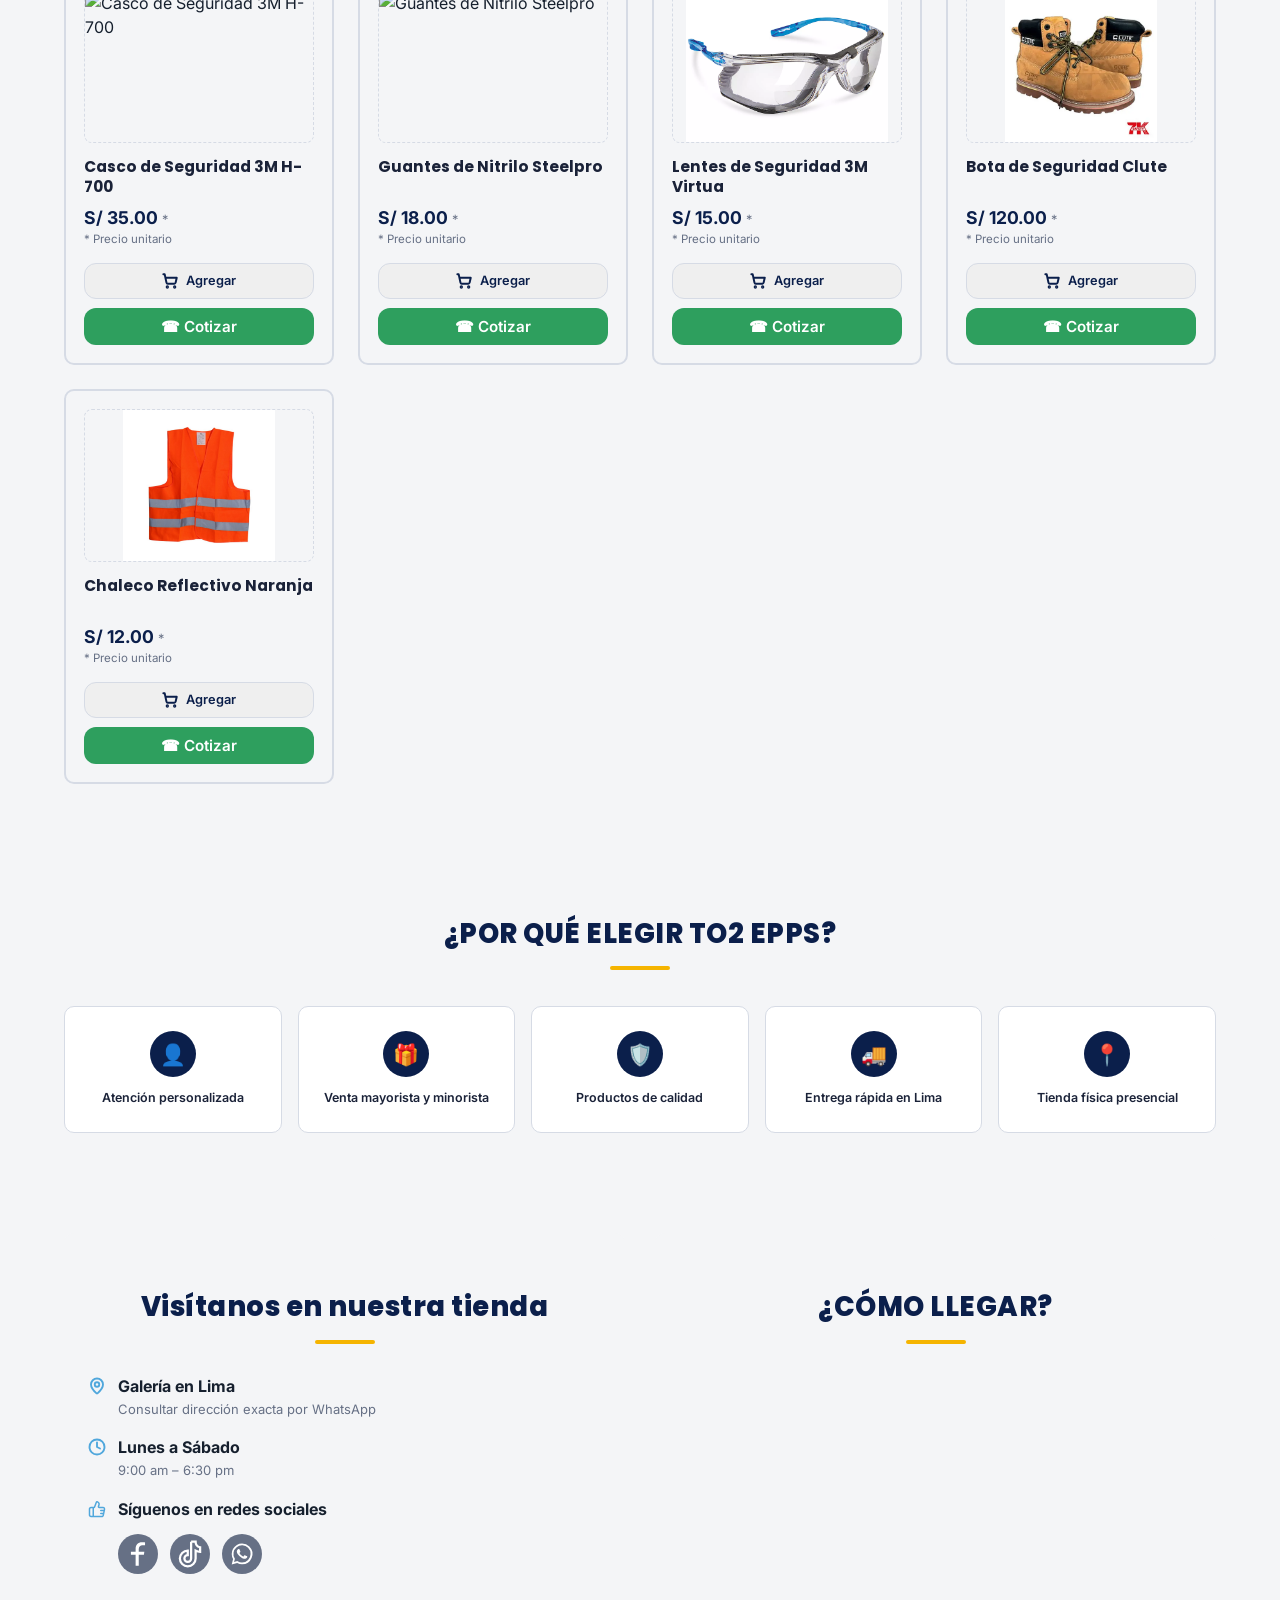
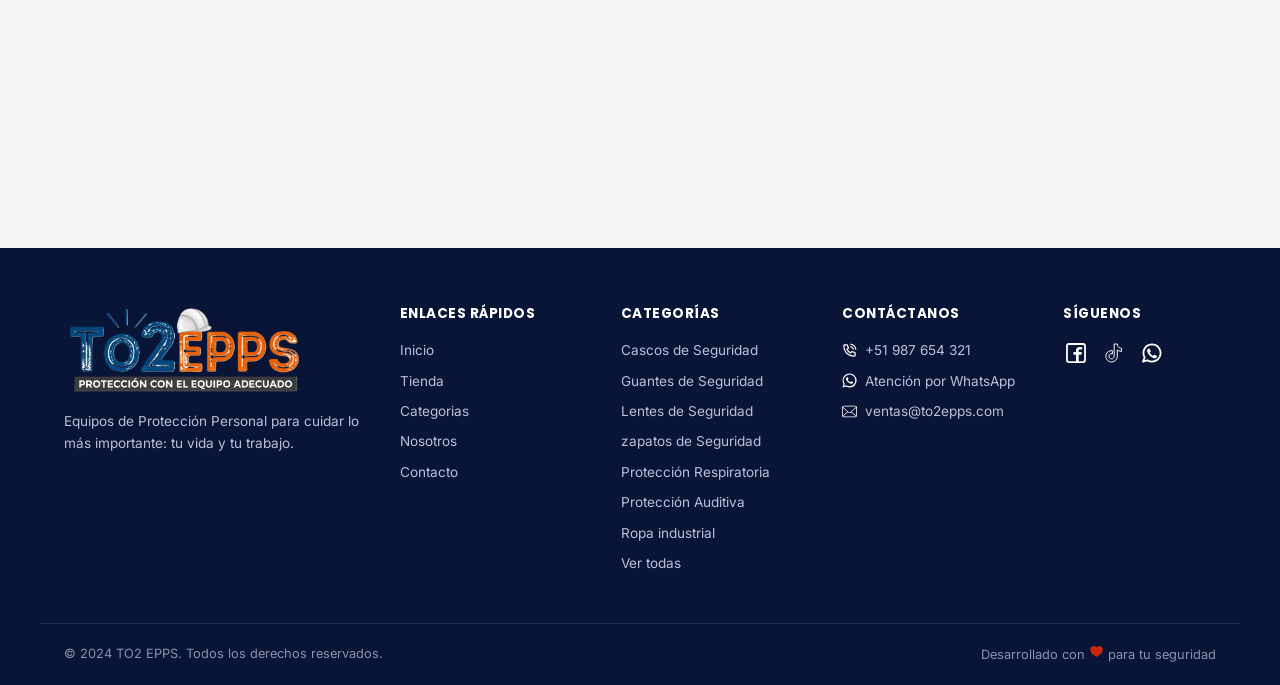
==== commit c077bc52: "Add files via upload" ====
--- a/index.html
+++ b/index.html
@@ -43,7 +43,7 @@
       <a href="#nosotros" class="nav__link">Nosotros</a>
       <a href="#ubicacion" class="nav__link">Contacto</a>
     </nav>
-    <a href="#" class="quote-link">
+    <a href="miCarrito.html" class="quote-link">
       <svg xmlns="http://www.w3.org/2000/svg" width="16" height="16" viewBox="0 0 24 24" fill="none" stroke="currentColor" stroke-width="3" stroke-linecap="round" stroke-linejoin="round"><circle cx="8" cy="21" r="1"/><circle cx="19" cy="21" r="1"/><path d="M2.05 2.05h2l2.66 12.42a2 2 0 0 0 2 1.58h9.78a2 2 0 0 0 1.95-1.57l1.65-7.43H5.12"/></svg>
       Mi cotización <span class="quote-badge">0</span>
     </a>
@@ -61,7 +61,7 @@
     <a href="Tienda.html" class="mobile-nav__link"><strong>Tienda</strong>
     <a href="#nosotros" class="mobile-nav__link">Nosotros</a>
     <a href="#ubicacion" class="mobile-nav__link">Contacto</a>
-    <a href="#" class="mobile-nav__link mobile-nav__quote">
+    <a href="miCarrito.html" class="mobile-nav__link mobile-nav__quote">
       🛒 Mi cotización <span class="quote-badge">0</span>
     </a>
   </div>
@@ -82,8 +82,14 @@
       <p class="hero__subtitle">Empresas • Industrias • Trabajadores</p>
 
       <div class="hero__cta">
-        <a href="Tienda.html" class="btn btn--yellow">Ver catálogo</a>
-      </div>
+    <a href="Tienda.html" class="btn btn--yellow">
+        <svg class="btn-arrow-anim" xmlns="http://www.w3.org/2000/svg" width="18" height="18" viewBox="0 0 24 24" fill="none" stroke="currentColor" stroke-width="2.5" stroke-linecap="round" stroke-linejoin="round">
+            <line x1="5" y1="12" x2="19" y2="12"></line>
+            <polyline points="12 5 19 12 12 19"></polyline>
+        </svg>
+        Ver tienda
+    </a>
+</div>
     </div>
   </div>
 </section>
@@ -322,7 +328,7 @@
 </footer>
 
 <a href="https://wa.me/51917989472?text=Hola,%20estoy%20interesado%20en%20sus%20productos." class="wsp-float" aria-label="WhatsApp"><svg fill="#ffffff" width="64px" height="64px" viewBox="-6.72 -6.72 29.44 29.44" xmlns="http://www.w3.org/2000/svg" stroke="#ffffff" stroke-width="0.00016"><g id="SVGRepo_bgCarrier" stroke-width="0" transform="translate(0,0), scale(1)"><rect x="-6.72" y="-6.72" width="29.44" height="29.44" rx="14.72" fill="#25D366" strokewidth="0"></rect></g><g id="SVGRepo_tracerCarrier" stroke-linecap="round" stroke-linejoin="round"></g><g id="SVGRepo_iconCarrier"><path d="M11.42 9.49c-.19-.09-1.1-.54-1.27-.61s-.29-.09-.42.1-.48.6-.59.73-.21.14-.4 0a5.13 5.13 0 0 1-1.49-.92 5.25 5.25 0 0 1-1-1.29c-.11-.18 0-.28.08-.38s.18-.21.28-.32a1.39 1.39 0 0 0 .18-.31.38.38 0 0 0 0-.33c0-.09-.42-1-.58-1.37s-.3-.32-.41-.32h-.4a.72.72 0 0 0-.5.23 2.1 2.1 0 0 0-.65 1.55A3.59 3.59 0 0 0 5 8.2 8.32 8.32 0 0 0 8.19 11c.44.19.78.3 1.05.39a2.53 2.53 0 0 0 1.17.07 1.93 1.93 0 0 0 1.26-.88 1.67 1.67 0 0 0 .11-.88c-.05-.07-.17-.12-.36-.21z"></path><path d="M13.29 2.68A7.36 7.36 0 0 0 8 .5a7.44 7.44 0 0 0-6.41 11.15l-1 3.85 3.94-1a7.4 7.4 0 0 0 3.55.9H8a7.44 7.44 0 0 0 5.29-12.72zM8 14.12a6.12 6.12 0 0 1-3.15-.87l-.22-.13-2.34.61.62-2.28-.14-.23a6.18 6.18 0 0 1 9.6-7.65 6.12 6.12 0 0 1 1.81 4.37A6.19 6.19 0 0 1 8 14.12z"></path></g></svg></a>
-<a href="#" class="cart-float" aria-label="Ver mi cotización / carrito"> <svg viewBox="0 0 24 24" fill="none" stroke="currentColor" stroke-width="2.4" stroke-linecap="round" stroke-linejoin="round"> <circle cx="8" cy="21" r="1"/><circle cx="19" cy="21" r="1"/> <path d="M2.05 2.05h2l2.66 12.42a2 2 0 0 0 2 1.58h9.78a2 2 0 0 0 1.95-1.57l1.65-7.43H5.12"/> </svg> <span class="cart-float__badge">3</span> </a>
+<a href="miCarrito.html" class="cart-float" aria-label="Ver mi cotización / carrito"> <svg viewBox="0 0 24 24" fill="none" stroke="currentColor" stroke-width="2.4" stroke-linecap="round" stroke-linejoin="round"> <circle cx="8" cy="21" r="1"/><circle cx="19" cy="21" r="1"/> <path d="M2.05 2.05h2l2.66 12.42a2 2 0 0 0 2 1.58h9.78a2 2 0 0 0 1.95-1.57l1.65-7.43H5.12"/> </svg> <span class="cart-float__badge">3</span> </a>
 
 <!--------------------------- Panel Lateral del Carrito ------------------------------------------------>
 <div id="cart-panel" class="cart-panel">
@@ -349,12 +355,11 @@
             <span id="cart-total">S/ 0.00</span>
         </div>
         
-        <button id="btn-view-cart" class="cart-btn cart-btn--black">Ver Carrito</button>
-        <button id="btn-continue-shopping" class="cart-btn cart-btn--outline">Seguir cotizando</button> <!-- ID importante -->
+        <a href="miCarrito.html" id="btn-view-cart" class="cart-btn cart-btn--black">Ver Carrito</a>
         <button id="btn-whatsapp-cart" class="cart-btn cart-btn--red">Cotizar por WhatsApp</button>
     </div>
 </div>
-
+<a ></a>
 
 <script src="js/utils.js"></script>
 <script src="js/inicio.js"></script>
--- a/css/main.css
+++ b/css/main.css
@@ -325,7 +325,6 @@
   font-size: 0.85rem;
   letter-spacing: 0.5px;
   margin-bottom: 16px;
-  font-family: var(--font-display);
 }
 .footer__col a, .footer__col p {
   display: flex;
--- a/css/styles_Inicio.css
+++ b/css/styles_Inicio.css
@@ -1,28 +1,65 @@
 /* ============ HERO ============ */
 .hero {
   position: relative;
-  background: linear-gradient(120deg, rgba(0, 0, 0, 1), rgba(0, 0, 0, 0.137)), url("../img/banner1.png");
-  background-size: cover;
-  background-position: center;
-  background-repeat: no-repeat;
+  background-color: #0b0f19; /* Color oscuro de respaldo */
   color: var(--white);
   padding: 90px 0 140px 0;
   display: flex;
   flex-direction: column;
-  justify-content:space-around;
-}
+  justify-content: space-around;
+  overflow: hidden; /* IMPORTANTE: evita que la imagen se desborde */
+}
+
+/* --- CONFIGURACIÓN DE LA IMAGEN (PICTURE) --- */
+.hero__bg {
+  position: absolute;
+  top: 0;
+  left: 0;
+  width: 100%;
+  height: 100%;
+  z-index: 0; /* Al fondo del todo */
+}
+
+.hero__bg img {
+  width: 100%;
+  height: 100%;
+  object-fit: cover; /* Hace que funcione igual que background-size: cover */
+  object-position: center;
+}
+
+/* --- EL DEGRADADO OSCURO (OVERLAY) --- */
+.hero::before {
+  content: "";
+  position: absolute;
+  top: 0;
+  left: 0;
+  width: 100%;
+  height: 100%;
+  background: linear-gradient(120deg, rgba(0, 0, 0, 1), rgba(0, 0, 0, 0.137));
+  z-index: 1; /* Se pone por encima de la foto (0), pero debajo del texto (2) */
+}
+
+/* --- ASEGURAR QUE EL TEXTO ESTÉ ARRIBA --- */
+.hero__inner,
+.hero__badge {
+  position: relative;
+  z-index: 2; /* Sube el contenido por encima del degradado */
+}
+
+/* EL RESTO DE TU CSS SE MANTIENE EXACTAMENTE IGUAL */
 .hero__inner {
   display: grid;
   grid-template-columns: 1fr 1.1fr;
   gap: clamp(24px, 4vw, 48px);
   align-items: center;
 }
+
 .hero h1 {
   font-size: clamp(1.75rem, 4vw + 0.5rem, 2.75rem);
   font-weight: 800;
   line-height: 1.15;
   margin-bottom: clamp(12px, 2vw, 20px);
-  text-wrap: balance; /* Evita palabras sueltas al final de línea */
+  text-wrap: balance; 
 }
 .hero h1 .hl { color: var(--yellow); }
 
@@ -36,11 +73,8 @@
 }
 
 .hero__cta { display: flex; gap: 16px; flex-wrap: wrap; margin-bottom: 24px; }
+
 .hero__badge {
-  position: absolute;
-  left: 50%;
-  bottom: -25px;
-  transform: translateX(-50%);
   display: flex;
   gap: 15px;
   align-items: center;
@@ -48,10 +82,15 @@
   background: var(--navy-dark);
   border: 1px solid rgba(255, 255, 255, 0.332);
   border-radius: var(--radius);
-  padding:8px;
+  padding: 8px;
+  /* --- TRUCO AQUÍ --- */
+  position: relative; /* Necesario para el z-index */
+  z-index: 10;        /* Asegura que esté por encima del Hero y la imagen */
+  width: fit-content; /* Se ajusta al tamaño de su contenido */
+  margin: 0 auto;     /* Lo centra horizontalmente */
+  margin-top: -20px;  /* Ajusta este valor (negativo) para subirlo tanto como quieras sobre el banner */
 }
 .hero__badge strong { font-size: 0.82rem; color: var(--white); }
-
 /* ============ SECTION GENERIC ============ */
 .section { padding: 50px 0; }
 
@@ -329,7 +368,7 @@
   .hero {
     text-align: center;
     min-height: 85vh;
-    background-image: linear-gradient(to bottom, rgba(0, 0, 0, 0.75) 0%, rgba(0, 0, 0, 0.40) 100%), url(../img/banner1_mobile.png); 
+    background-image: linear-gradient(to bottom, rgba(0, 0, 0, 0.75) 0%, rgba(0, 0, 0, 0.40) 100%), url(../img/banner1_mobile.webp); 
   }
   .hero__inner { grid-template-columns: 1fr; gap: 20px; }
   .hero h1 { font-size: 1.8rem; line-height: 1.25; margin-bottom: 16px; }
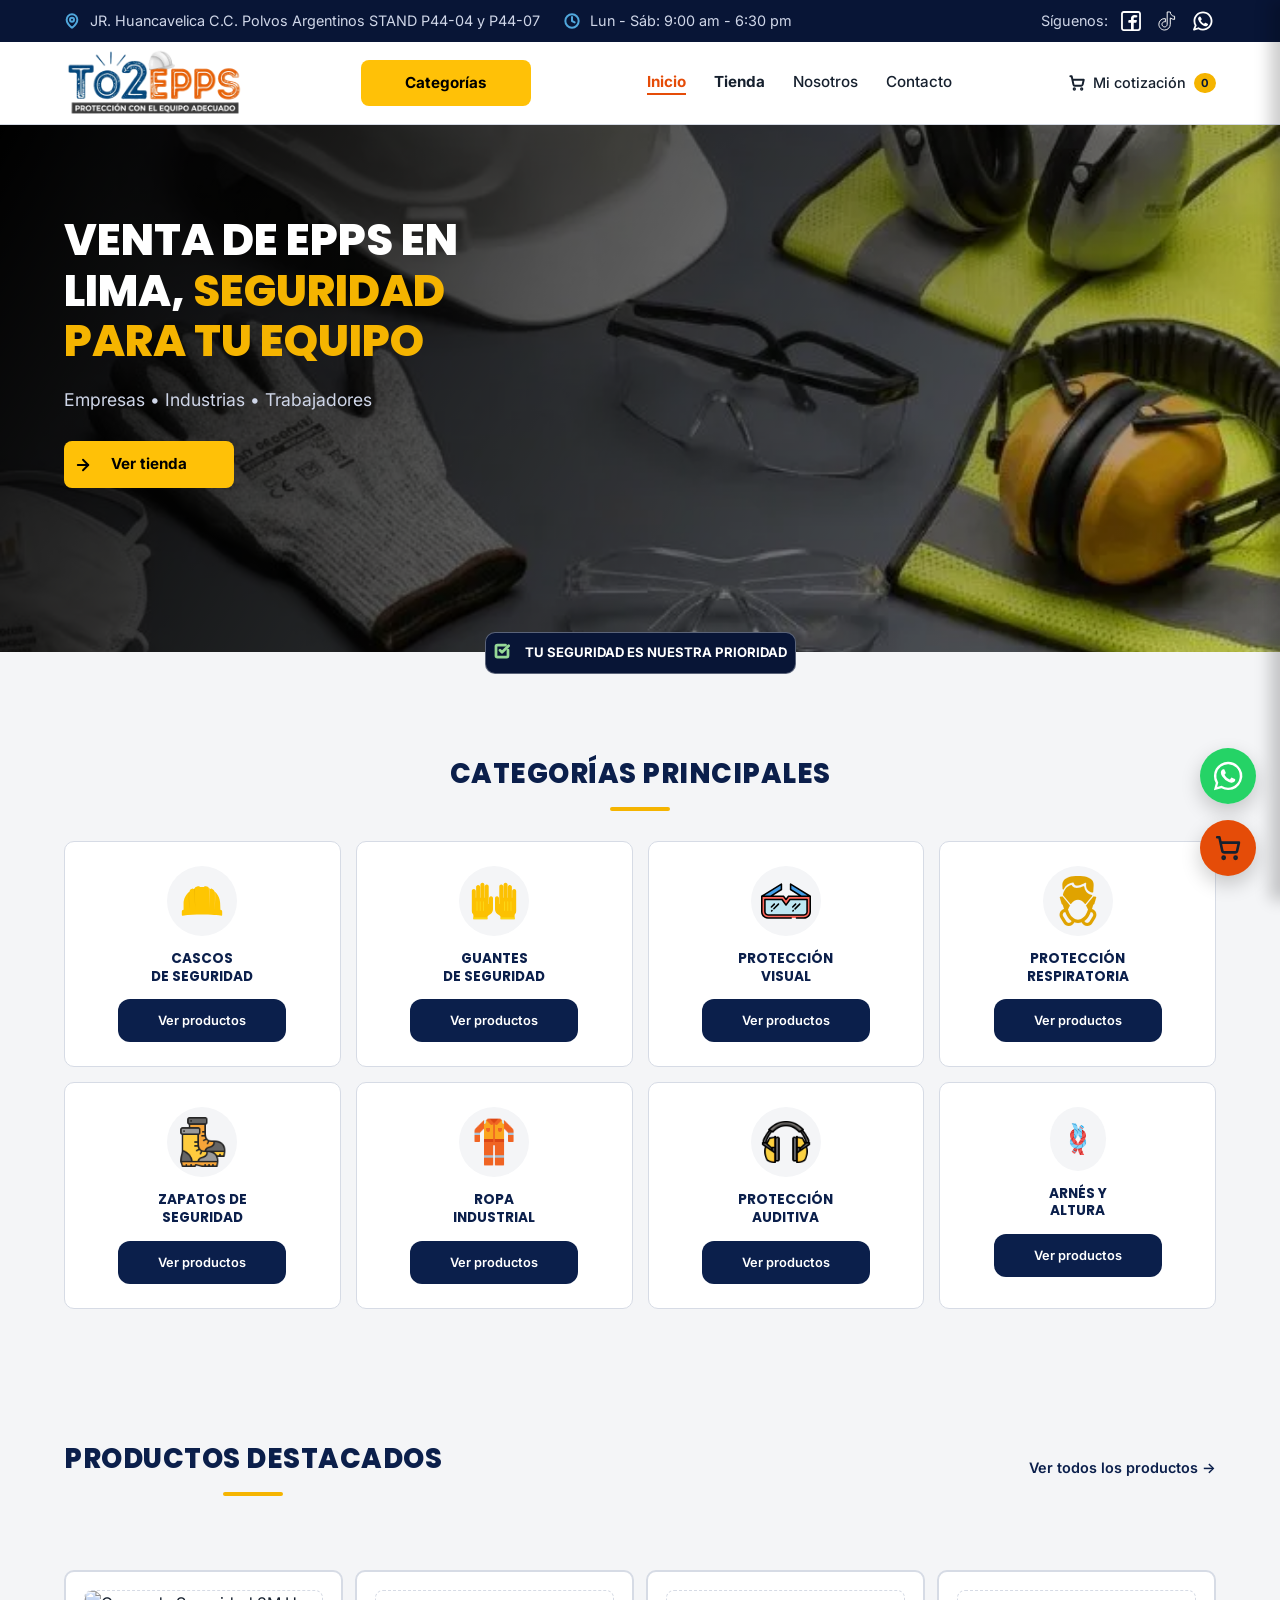
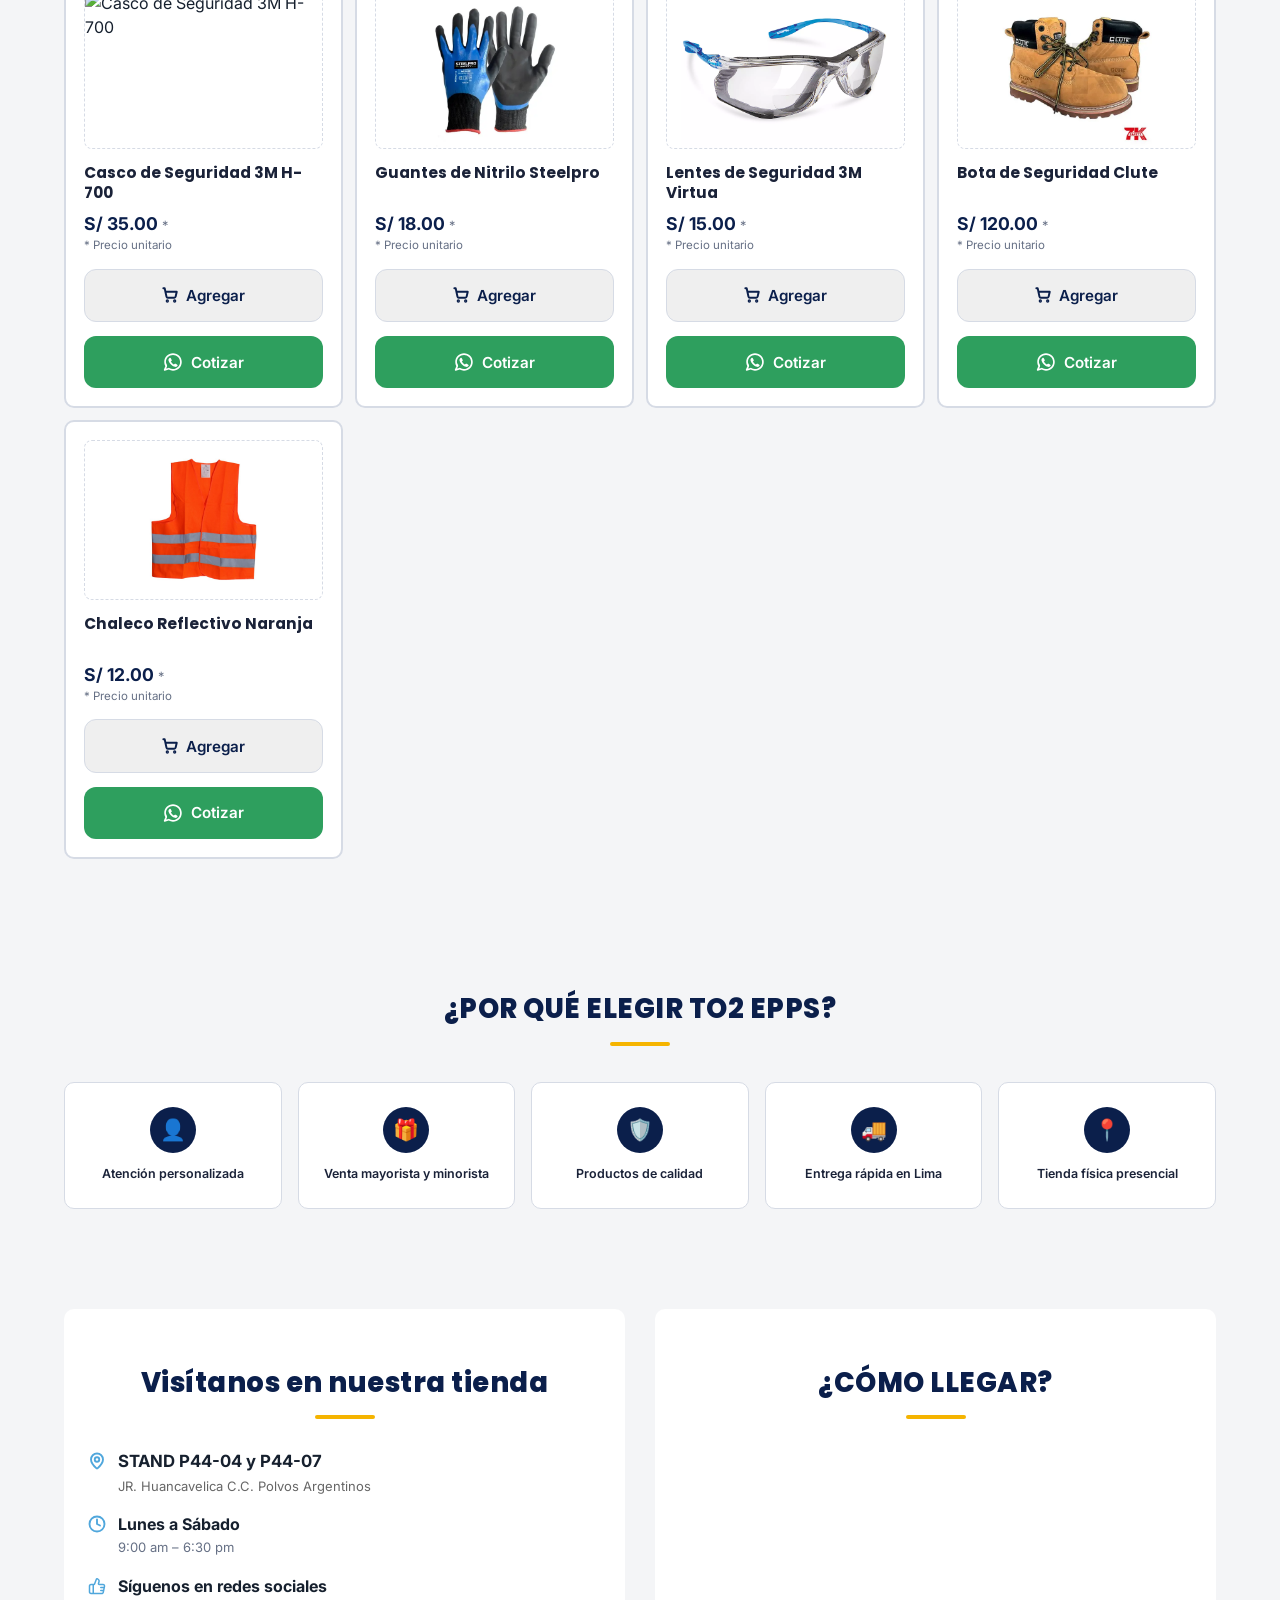
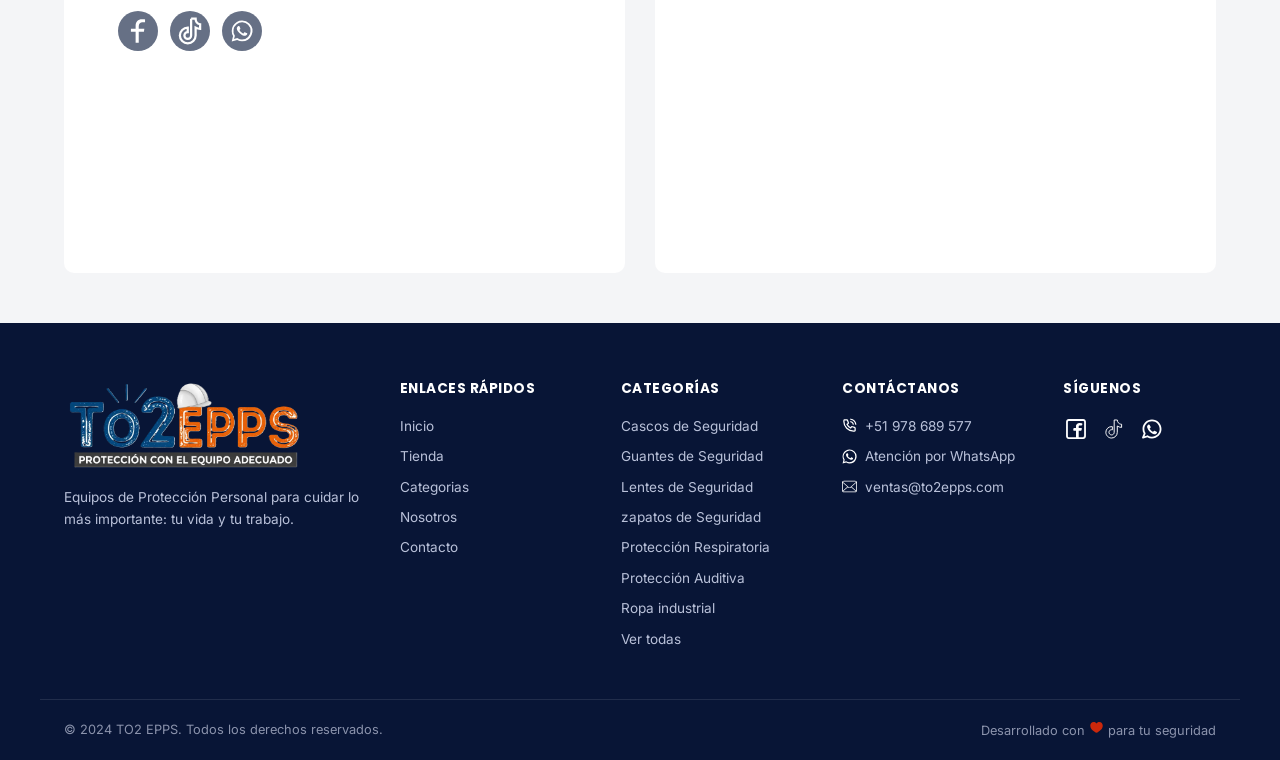
==== commit e11ab4d5: "Add files via upload" ====
--- a/index.html
+++ b/index.html
@@ -18,14 +18,16 @@
 <div class="topbar">
   <div class="topbar__inner container">
     <div class="topbar__left">
-      <span class="topbar__item"><svg xmlns="http://www.w3.org/2000/svg" width="16" height="16" viewBox="0 0 24 24" fill="none" stroke="#50a7dc" stroke-width="3" stroke-linecap="round" stroke-linejoin="round" class="lucide lucide-map-pin-icon lucide-map-pin"><path d="M20 10c0 4.993-5.539 10.193-7.399 11.799a1 1 0 0 1-1.202 0C9.539 20.193 4 14.993 4 10a8 8 0 0 1 16 0"/><circle cx="12" cy="10" r="3"/></svg> Tienda en Lima - Galería</span>
+      <span class="topbar__item"><svg xmlns="http://www.w3.org/2000/svg" width="16" height="16" viewBox="0 0 24 24" fill="none" stroke="#50a7dc" stroke-width="3" stroke-linecap="round" stroke-linejoin="round" class="lucide lucide-map-pin-icon lucide-map-pin"><path d="M20 10c0 4.993-5.539 10.193-7.399 11.799a1 1 0 0 1-1.202 0C9.539 20.193 4 14.993 4 10a8 8 0 0 1 16 0"/><circle cx="12" cy="10" r="3"/></svg>JR. Huancavelica
+C.C. Polvos Argentinos 
+STAND P44-04 y P44-07</span>
       <span class="topbar__item"><svg xmlns="http://www.w3.org/2000/svg" width="16" height="16" viewBox="0 0 24 24" fill="none" stroke="#50a7dc" stroke-width="3" stroke-linecap="round" stroke-linejoin="round" class="lucide lucide-clock-icon lucide-clock"><circle cx="12" cy="12" r="10"/><path d="M12 6v6l4 2"/></svg> Lun - Sáb: 9:00 am - 6:30 pm</span>
     </div>
     <div class="topbar__right">
       <span>Síguenos:</span>
       <a href="https://www.facebook.com/to2eppsperu" class="social-icon" aria-label="Facebook"><svg viewBox="-2.4 -2.4 28.80 28.80" fill="none" xmlns="http://www.w3.org/2000/svg" stroke="#ffffff" stroke-width="0.00024000000000000003"><g id="SVGRepo_bgCarrier" stroke-width="0"><rect x="-2.4" y="-2.4" width="28.80" height="28.80" rx="4.896"  strokewidth="0"></rect></g><g id="SVGRepo_tracerCarrier" stroke-linecap="round" stroke-linejoin="round"></g><g id="SVGRepo_iconCarrier"> <path fill-rule="evenodd" clip-rule="evenodd" d="M20 1C21.6569 1 23 2.34315 23 4V20C23 21.6569 21.6569 23 20 23H4C2.34315 23 1 21.6569 1 20V4C1 2.34315 2.34315 1 4 1H20ZM20 3C20.5523 3 21 3.44772 21 4V20C21 20.5523 20.5523 21 20 21H15V13.9999H17.0762C17.5066 13.9999 17.8887 13.7245 18.0249 13.3161L18.4679 11.9871C18.6298 11.5014 18.2683 10.9999 17.7564 10.9999H15V8.99992C15 8.49992 15.5 7.99992 16 7.99992H18C18.5523 7.99992 19 7.5522 19 6.99992V6.31393C19 5.99091 18.7937 5.7013 18.4813 5.61887C17.1705 5.27295 16 5.27295 16 5.27295C13.5 5.27295 12 6.99992 12 8.49992V10.9999H10C9.44772 10.9999 9 11.4476 9 11.9999V12.9999C9 13.5522 9.44771 13.9999 10 13.9999H12V21H4C3.44772 21 3 20.5523 3 20V4C3 3.44772 3.44772 3 4 3H20Z" fill="#ffffff"></path> </g></svg></a>
       <a href="https://www.tiktok.com/@to2epps" class="social-icon" aria-label="TikTok"><svg viewBox="-2.4 -2.4 28.80 28.80" fill="none" xmlns="http://www.w3.org/2000/svg" stroke="#000000" stroke-width="1.08"><g id="SVGRepo_bgCarrier" stroke-width="0" transform="translate(0,0), scale(1)"><rect x="-2.4" y="-2.4" width="28.80" height="28.80" rx="2.88" strokewidth="0"></rect></g><g id="SVGRepo_tracerCarrier" stroke-linecap="round" stroke-linejoin="round"></g><g id="SVGRepo_iconCarrier"> <path d="M16.8217 5.1344C16.0886 4.29394 15.6479 3.19805 15.6479 2H14.7293M16.8217 5.1344C17.4898 5.90063 18.3944 6.45788 19.4245 6.67608C19.7446 6.74574 20.0786 6.78293 20.4266 6.78293V10.2191C18.645 10.2191 16.9932 9.64801 15.6477 8.68211V15.6707C15.6477 19.1627 12.8082 22 9.32386 22C7.50043 22 5.85334 21.2198 4.69806 19.98C3.64486 18.847 2.99994 17.3331 2.99994 15.6707C2.99994 12.2298 5.75592 9.42509 9.17073 9.35079M16.8217 5.1344C16.8039 5.12276 16.7861 5.11101 16.7684 5.09914M6.9855 17.3517C6.64217 16.8781 6.43802 16.2977 6.43802 15.6661C6.43802 14.0734 7.73249 12.7778 9.32394 12.7778C9.62087 12.7778 9.9085 12.8288 10.1776 12.9124V9.40192C9.89921 9.36473 9.61622 9.34149 9.32394 9.34149C9.27287 9.34149 8.86177 9.36884 8.81073 9.36884M14.7244 2H12.2097L12.2051 15.7775C12.1494 17.3192 10.8781 18.5591 9.32386 18.5591C8.35878 18.5591 7.50971 18.0808 6.98079 17.3564" stroke="#ffffff" stroke-linejoin="round"></path> </g></svg></a>
-      <a href="https://wa.me/51917989472?text=Hola,%20estoy%20interesado%20en%20sus%20productos." class="social-icon" aria-label="WhatsApp"><svg viewBox="-2.4 -2.4 28.80 28.80" fill="none" xmlns="http://www.w3.org/2000/svg"><g id="SVGRepo_bgCarrier" stroke-width="0"><rect x="-2.4" y="-2.4" width="28.80" height="28.80" rx="4.6080000000000005"  strokewidth="0"></rect></g><g id="SVGRepo_tracerCarrier" stroke-linecap="round" stroke-linejoin="round"></g><g id="SVGRepo_iconCarrier"> <path fill-rule="evenodd" clip-rule="evenodd" d="M3.50002 12C3.50002 7.30558 7.3056 3.5 12 3.5C16.6944 3.5 20.5 7.30558 20.5 12C20.5 16.6944 16.6944 20.5 12 20.5C10.3278 20.5 8.77127 20.0182 7.45798 19.1861C7.21357 19.0313 6.91408 18.9899 6.63684 19.0726L3.75769 19.9319L4.84173 17.3953C4.96986 17.0955 4.94379 16.7521 4.77187 16.4751C3.9657 15.176 3.50002 13.6439 3.50002 12ZM12 1.5C6.20103 1.5 1.50002 6.20101 1.50002 12C1.50002 13.8381 1.97316 15.5683 2.80465 17.0727L1.08047 21.107C0.928048 21.4637 0.99561 21.8763 1.25382 22.1657C1.51203 22.4552 1.91432 22.5692 2.28599 22.4582L6.78541 21.1155C8.32245 21.9965 10.1037 22.5 12 22.5C17.799 22.5 22.5 17.799 22.5 12C22.5 6.20101 17.799 1.5 12 1.5ZM14.2925 14.1824L12.9783 15.1081C12.3628 14.7575 11.6823 14.2681 10.9997 13.5855C10.2901 12.8759 9.76402 12.1433 9.37612 11.4713L10.2113 10.7624C10.5697 10.4582 10.6678 9.94533 10.447 9.53028L9.38284 7.53028C9.23954 7.26097 8.98116 7.0718 8.68115 7.01654C8.38113 6.96129 8.07231 7.046 7.84247 7.24659L7.52696 7.52195C6.76823 8.18414 6.3195 9.2723 6.69141 10.3741C7.07698 11.5163 7.89983 13.314 9.58552 14.9997C11.3991 16.8133 13.2413 17.5275 14.3186 17.8049C15.1866 18.0283 16.008 17.7288 16.5868 17.2572L17.1783 16.7752C17.4313 16.5691 17.5678 16.2524 17.544 15.9269C17.5201 15.6014 17.3389 15.308 17.0585 15.1409L15.3802 14.1409C15.0412 13.939 14.6152 13.9552 14.2925 14.1824Z" fill="#ffffff"></path> </g></svg></path></svg></a>
+      <a href="https://wa.me/51978689577?text=Hola,%20estoy%20interesado%20en%20sus%20productos." class="social-icon" aria-label="WhatsApp"><svg viewBox="-2.4 -2.4 28.80 28.80" fill="none" xmlns="http://www.w3.org/2000/svg"><g id="SVGRepo_bgCarrier" stroke-width="0"><rect x="-2.4" y="-2.4" width="28.80" height="28.80" rx="4.6080000000000005"  strokewidth="0"></rect></g><g id="SVGRepo_tracerCarrier" stroke-linecap="round" stroke-linejoin="round"></g><g id="SVGRepo_iconCarrier"> <path fill-rule="evenodd" clip-rule="evenodd" d="M3.50002 12C3.50002 7.30558 7.3056 3.5 12 3.5C16.6944 3.5 20.5 7.30558 20.5 12C20.5 16.6944 16.6944 20.5 12 20.5C10.3278 20.5 8.77127 20.0182 7.45798 19.1861C7.21357 19.0313 6.91408 18.9899 6.63684 19.0726L3.75769 19.9319L4.84173 17.3953C4.96986 17.0955 4.94379 16.7521 4.77187 16.4751C3.9657 15.176 3.50002 13.6439 3.50002 12ZM12 1.5C6.20103 1.5 1.50002 6.20101 1.50002 12C1.50002 13.8381 1.97316 15.5683 2.80465 17.0727L1.08047 21.107C0.928048 21.4637 0.99561 21.8763 1.25382 22.1657C1.51203 22.4552 1.91432 22.5692 2.28599 22.4582L6.78541 21.1155C8.32245 21.9965 10.1037 22.5 12 22.5C17.799 22.5 22.5 17.799 22.5 12C22.5 6.20101 17.799 1.5 12 1.5ZM14.2925 14.1824L12.9783 15.1081C12.3628 14.7575 11.6823 14.2681 10.9997 13.5855C10.2901 12.8759 9.76402 12.1433 9.37612 11.4713L10.2113 10.7624C10.5697 10.4582 10.6678 9.94533 10.447 9.53028L9.38284 7.53028C9.23954 7.26097 8.98116 7.0718 8.68115 7.01654C8.38113 6.96129 8.07231 7.046 7.84247 7.24659L7.52696 7.52195C6.76823 8.18414 6.3195 9.2723 6.69141 10.3741C7.07698 11.5163 7.89983 13.314 9.58552 14.9997C11.3991 16.8133 13.2413 17.5275 14.3186 17.8049C15.1866 18.0283 16.008 17.7288 16.5868 17.2572L17.1783 16.7752C17.4313 16.5691 17.5678 16.2524 17.544 15.9269C17.5201 15.6014 17.3389 15.308 17.0585 15.1409L15.3802 14.1409C15.0412 13.939 14.6152 13.9552 14.2925 14.1824Z" fill="#ffffff"></path> </g></svg></path></svg></a>
     </div>
   </div>
 </div>
@@ -225,12 +227,12 @@
     <address class="location-card__info">
 
         <div class="info-row">
-            <svg xmlns="http://www.w3.org/2000/svg" width="18" height="18" viewBox="0 0 24 24" fill="none" stroke="#50a7dc" stroke-width="2.5" stroke-linecap="round" stroke-linejoin="round" aria-hidden="true"><path d="M20 10c0 4.993-5.539 10.193-7.399 11.799a1 1 0 0 1-1.202 0C9.539 20.193 4 14.993 4 10a8 8 0 0 1 16 0"/><circle cx="12" cy="10" r="3"/></svg>
-            <div>
-                <strong>Galería en Lima</strong>
-                <small>Consultar dirección exacta por WhatsApp</small>
-            </div>
-        </div>
+    <svg xmlns="http://www.w3.org/2000/svg" width="18" height="18" viewBox="0 0 24 24" fill="none" stroke="#50a7dc" stroke-width="2.5" stroke-linecap="round" stroke-linejoin="round" aria-hidden="true"><path d="M20 10c0 4.993-5.539 10.193-7.399 11.799a1 1 0 0 1-1.202 0C9.539 20.193 4 14.993 4 10a8 8 0 0 1 16 0"/><circle cx="12" cy="10" r="3"/></svg>
+    <div>
+        <strong style="display: block; font-size: 1.05rem;">STAND P44-04 y P44-07</strong>
+        <small style="color: #666;">JR. Huancavelica C.C. Polvos Argentinos</small>
+    </div>
+</div>
 
         <div class="info-row">
             <svg xmlns="http://www.w3.org/2000/svg" width="18" height="18" viewBox="0 0 24 24" fill="none" stroke="#50a7dc" stroke-width="2.5" stroke-linecap="round" stroke-linejoin="round" aria-hidden="true"><circle cx="12" cy="12" r="10"/><path d="M12 6v6l4 2"/></svg>
@@ -251,7 +253,7 @@
                     <a href="https://www.tiktok.com/@to2epps" aria-label="Síguenos en TikTok" rel="noopener noreferrer" target="_blank">
                         <svg width="40px" height="40px" viewBox="-4.8 -4.8 33.60 33.60" xmlns="http://www.w3.org/2000/svg"><g stroke-width="0"><rect x="-4.8" y="-4.8" width="33.60" height="33.60" rx="16.8" fill="#667085"></rect></g><path d="M12.94,1.61V15.78a2.83,2.83,0,0,1-2.83,2.83h0a2.83,2.83,0,0,1-2.83-2.83h0a2.84,2.84,0,0,1,2.83-2.84h0V9.17h0A6.61,6.61,0,0,0,3.5,15.78h0a6.61,6.61,0,0,0,6.61,6.61h0a6.61,6.61,0,0,0,6.61-6.61V9.17l.2.1a8.08,8.08,0,0,0,3.58.84h0V6.33l-.11,0a4.84,4.84,0,0,1-3.67-4.7H12.94Z" fill="none" stroke="#ffffff" stroke-miterlimit="10" stroke-width="1.89px"></path></svg>
                     </a>
-                    <a href="https://wa.me/51917989472?text=Hola,%20estoy%20interesado%20en%20sus%20productos." target="_blank" rel="noopener noreferrer" aria-label="Contáctanos por WhatsApp">
+                    <a href="https://wa.me/51978689577?text=Hola,%20estoy%20interesado%20en%20sus%20productos." target="_blank" rel="noopener noreferrer" aria-label="Contáctanos por WhatsApp">
                       <svg fill="#ffffff" width="40px" height="40px" viewBox="-6.4 -6.4 28.80 28.80" xmlns="http://www.w3.org/2000/svg"><g stroke-width="0"><rect x="-6.4" y="-6.4" width="28.80" height="28.80" rx="14.4" fill="#667085"></rect></g><path d="M11.42 9.49c-.19-.09-1.1-.54-1.27-.61s-.29-.09-.42.1-.48.6-.59.73-.21.14-.4 0a5.13 5.13 0 0 1-1.49-.92 5.25 5.25 0 0 1-1-1.29c-.11-.18 0-.28.08-.38s.18-.21.28-.32a1.39 1.39 0 0 0 .18-.31.38.38 0 0 0 0-.33c0-.09-.42-1-.58-1.37s-.3-.32-.41-.32h-.4a.72.72 0 0 0-.5.23 2.1 2.1 0 0 0-.65 1.55A3.59 3.59 0 0 0 5 8.2 8.32 8.32 0 0 0 8.19 11c.44.19.78.3 1.05.39a2.53 2.53 0 0 0 1.17.07 1.93 1.93 0 0 0 1.26-.88 1.67 1.67 0 0 0 .11-.88c-.05-.07-.17-.12-.36-.21z"/><path d="M13.29 2.68A7.36 7.36 0 0 0 8 .5a7.44 7.44 0 0 0-6.41 11.15l-1 3.85 3.94-1a7.4 7.4 0 0 0 3.55.9H8a7.44 7.44 0 0 0 5.29-12.72zM8 14.12a6.12 6.12 0 0 1-3.15-.87l-.22-.13-2.34.61.62-2.28-.14-.23a6.18 6.18 0 0 1 9.6-7.65 6.12 6.12 0 0 1 1.81 4.37A6.19 6.19 0 0 1 8 14.12z"/></svg>
                     </a>
                 </div>
@@ -263,7 +265,7 @@
 
     <div class="map-card">
       <h2 class="section__title section__title--left">¿CÓMO LLEGAR?</h2>
-      <iframe src="https://www.google.com/maps/embed?pb=!1m18!1m12!1m3!1d7803.972230025548!2d-77.05233101644554!3d-12.044476131195747!2m3!1f0!2f0!3f0!3m2!1i1024!2i768!4f13.1!3m3!1m2!1s0x9105c91491c0d545%3A0xc2bfd91d539d47e6!2sMalvinas!5e0!3m2!1ses-419!2spe!4v1784995598856!5m2!1ses-419!2spe" style="border:0;" allowfullscreen="" loading="lazy" referrerpolicy="strict-origin-when-cross-origin"></iframe> 
+      <iframe src="https://www.google.com/maps/embed?pb=!1m18!1m12!1m3!1d9280.598293119147!2d-77.04517906339854!3d-12.04276909506642!2m3!1f0!2f0!3f0!3m2!1i1024!2i768!4f13.1!3m3!1m2!1s0x9105c9a1598d7989%3A0xee7acc9b0117d27d!2sCentro%20Electroferretero%20Polvo%C5%A1%20Argentinos!5e0!3m2!1ses-419!2spe!4v1786729844305!5m2!1ses-419!2spe" width="600" height="450" style="border:0;" allowfullscreen="" loading="lazy" referrerpolicy="strict-origin-when-cross-origin"></iframe>
     </div>
 
   </div>
@@ -303,7 +305,7 @@
 
     <div class="footer__col">
       <h4>CONTÁCTANOS</h4>
-      <p><svg width="15px" height="15px" viewBox="0 0 24 24" fill="none" xmlns="http://www.w3.org/2000/svg" stroke="#000000"><g id="SVGRepo_bgCarrier" stroke-width="0"></g><g id="SVGRepo_tracerCarrier" stroke-linecap="round" stroke-linejoin="round"></g><g id="SVGRepo_iconCarrier"> <path d="M14.05 6C15.0268 6.19057 15.9244 6.66826 16.6281 7.37194C17.3318 8.07561 17.8095 8.97326 18 9.95M14.05 2C16.0793 2.22544 17.9716 3.13417 19.4163 4.57701C20.8609 6.01984 21.7721 7.91101 22 9.94M18.5 21C9.93959 21 3 14.0604 3 5.5C3 5.11378 3.01413 4.73086 3.04189 4.35173C3.07375 3.91662 3.08968 3.69907 3.2037 3.50103C3.29814 3.33701 3.4655 3.18146 3.63598 3.09925C3.84181 3 4.08188 3 4.56201 3H7.37932C7.78308 3 7.98496 3 8.15802 3.06645C8.31089 3.12515 8.44701 3.22049 8.55442 3.3441C8.67601 3.48403 8.745 3.67376 8.88299 4.05321L10.0491 7.26005C10.2096 7.70153 10.2899 7.92227 10.2763 8.1317C10.2643 8.31637 10.2012 8.49408 10.0942 8.64506C9.97286 8.81628 9.77145 8.93713 9.36863 9.17882L8 10C9.2019 12.6489 11.3501 14.7999 14 16L14.8212 14.6314C15.0629 14.2285 15.1837 14.0271 15.3549 13.9058C15.5059 13.7988 15.6836 13.7357 15.8683 13.7237C16.0777 13.7101 16.2985 13.7904 16.74 13.9509L19.9468 15.117C20.3262 15.255 20.516 15.324 20.6559 15.4456C20.7795 15.553 20.8749 15.6891 20.9335 15.842C21 16.015 21 16.2169 21 16.6207V19.438C21 19.9181 21 20.1582 20.9007 20.364C20.8185 20.5345 20.663 20.7019 20.499 20.7963C20.3009 20.9103 20.0834 20.9262 19.6483 20.9581C19.2691 20.9859 18.8862 21 18.5 21Z" stroke="#ffffff" stroke-width="2" stroke-linecap="round" stroke-linejoin="round"></path> </g></svg> +51 987 654 321</p>
+      <p><svg width="15px" height="15px" viewBox="0 0 24 24" fill="none" xmlns="http://www.w3.org/2000/svg" stroke="#000000"><g id="SVGRepo_bgCarrier" stroke-width="0"></g><g id="SVGRepo_tracerCarrier" stroke-linecap="round" stroke-linejoin="round"></g><g id="SVGRepo_iconCarrier"> <path d="M14.05 6C15.0268 6.19057 15.9244 6.66826 16.6281 7.37194C17.3318 8.07561 17.8095 8.97326 18 9.95M14.05 2C16.0793 2.22544 17.9716 3.13417 19.4163 4.57701C20.8609 6.01984 21.7721 7.91101 22 9.94M18.5 21C9.93959 21 3 14.0604 3 5.5C3 5.11378 3.01413 4.73086 3.04189 4.35173C3.07375 3.91662 3.08968 3.69907 3.2037 3.50103C3.29814 3.33701 3.4655 3.18146 3.63598 3.09925C3.84181 3 4.08188 3 4.56201 3H7.37932C7.78308 3 7.98496 3 8.15802 3.06645C8.31089 3.12515 8.44701 3.22049 8.55442 3.3441C8.67601 3.48403 8.745 3.67376 8.88299 4.05321L10.0491 7.26005C10.2096 7.70153 10.2899 7.92227 10.2763 8.1317C10.2643 8.31637 10.2012 8.49408 10.0942 8.64506C9.97286 8.81628 9.77145 8.93713 9.36863 9.17882L8 10C9.2019 12.6489 11.3501 14.7999 14 16L14.8212 14.6314C15.0629 14.2285 15.1837 14.0271 15.3549 13.9058C15.5059 13.7988 15.6836 13.7357 15.8683 13.7237C16.0777 13.7101 16.2985 13.7904 16.74 13.9509L19.9468 15.117C20.3262 15.255 20.516 15.324 20.6559 15.4456C20.7795 15.553 20.8749 15.6891 20.9335 15.842C21 16.015 21 16.2169 21 16.6207V19.438C21 19.9181 21 20.1582 20.9007 20.364C20.8185 20.5345 20.663 20.7019 20.499 20.7963C20.3009 20.9103 20.0834 20.9262 19.6483 20.9581C19.2691 20.9859 18.8862 21 18.5 21Z" stroke="#ffffff" stroke-width="2" stroke-linecap="round" stroke-linejoin="round"></path> </g></svg> +51 978 689 577</p>
       <p><svg fill="#ffffff" width="15px" height="15px" viewBox="0 0 16 16" xmlns="http://www.w3.org/2000/svg" stroke="#ffffff" stroke-width="0.00016"><g id="SVGRepo_bgCarrier" stroke-width="0"></g><g id="SVGRepo_tracerCarrier" stroke-linecap="round" stroke-linejoin="round"></g><g id="SVGRepo_iconCarrier"><path d="M11.42 9.49c-.19-.09-1.1-.54-1.27-.61s-.29-.09-.42.1-.48.6-.59.73-.21.14-.4 0a5.13 5.13 0 0 1-1.49-.92 5.25 5.25 0 0 1-1-1.29c-.11-.18 0-.28.08-.38s.18-.21.28-.32a1.39 1.39 0 0 0 .18-.31.38.38 0 0 0 0-.33c0-.09-.42-1-.58-1.37s-.3-.32-.41-.32h-.4a.72.72 0 0 0-.5.23 2.1 2.1 0 0 0-.65 1.55A3.59 3.59 0 0 0 5 8.2 8.32 8.32 0 0 0 8.19 11c.44.19.78.3 1.05.39a2.53 2.53 0 0 0 1.17.07 1.93 1.93 0 0 0 1.26-.88 1.67 1.67 0 0 0 .11-.88c-.05-.07-.17-.12-.36-.21z"></path><path d="M13.29 2.68A7.36 7.36 0 0 0 8 .5a7.44 7.44 0 0 0-6.41 11.15l-1 3.85 3.94-1a7.4 7.4 0 0 0 3.55.9H8a7.44 7.44 0 0 0 5.29-12.72zM8 14.12a6.12 6.12 0 0 1-3.15-.87l-.22-.13-2.34.61.62-2.28-.14-.23a6.18 6.18 0 0 1 9.6-7.65 6.12 6.12 0 0 1 1.81 4.37A6.19 6.19 0 0 1 8 14.12z"></path></g></svg> Atención por WhatsApp</p>
       <p><svg height="15px" width="15px" version="1.1" id="_x32_" xmlns="http://www.w3.org/2000/svg" xmlns:xlink="http://www.w3.org/1999/xlink" viewBox="0 0 512 512" xml:space="preserve" fill="#000000"><g id="SVGRepo_bgCarrier" stroke-width="0"></g><g id="SVGRepo_tracerCarrier" stroke-linecap="round" stroke-linejoin="round"></g><g id="SVGRepo_iconCarrier"> <style type="text/css"> .st0{fill:#ffffff;} </style> <g> <path class="st0" d="M510.746,110.361c-2.128-10.754-6.926-20.918-13.926-29.463c-1.422-1.794-2.909-3.39-4.535-5.009 c-12.454-12.52-29.778-19.701-47.531-19.701H67.244c-17.951,0-34.834,7-47.539,19.708c-1.608,1.604-3.099,3.216-4.575,5.067 c-6.97,8.509-11.747,18.659-13.824,29.428C0.438,114.62,0,119.002,0,123.435v265.137c0,9.224,1.874,18.206,5.589,26.745 c3.215,7.583,8.093,14.772,14.112,20.788c1.516,1.509,3.022,2.901,4.63,4.258c12.034,9.966,27.272,15.45,42.913,15.45h377.51 c15.742,0,30.965-5.505,42.967-15.56c1.604-1.298,3.091-2.661,4.578-4.148c5.818-5.812,10.442-12.49,13.766-19.854l0.438-1.05 c3.646-8.377,5.497-17.33,5.497-26.628V123.435C512,119.06,511.578,114.649,510.746,110.361z M34.823,99.104 c0.951-1.392,2.165-2.821,3.714-4.382c7.689-7.685,17.886-11.914,28.706-11.914h377.51c10.915,0,21.115,4.236,28.719,11.929 c1.313,1.327,2.567,2.8,3.661,4.272l2.887,3.88l-201.5,175.616c-6.212,5.446-14.21,8.443-22.523,8.443 c-8.231,0-16.222-2.99-22.508-8.436L32.19,102.939L34.823,99.104z M26.755,390.913c-0.109-0.722-0.134-1.524-0.134-2.341V128.925 l156.37,136.411L28.199,400.297L26.755,390.913z M464.899,423.84c-6.052,3.492-13.022,5.344-20.145,5.344H67.244 c-7.127,0-14.094-1.852-20.142-5.344l-6.328-3.668l159.936-139.379l17.528,15.246c10.514,9.128,23.922,14.16,37.761,14.16 c13.89,0,27.32-5.032,37.827-14.16l17.521-15.253L471.228,420.18L464.899,423.84z M485.372,388.572 c0,0.803-0.015,1.597-0.116,2.304l-1.386,9.472L329.012,265.409l156.36-136.418V388.572z"></path> </g> </g></svg> ventas@to2epps.com</p>
     </div>
@@ -313,7 +315,7 @@
       <div class="redes-sociales">
         <a href="https://www.facebook.com/to2eppsperu" class="social-icon" aria-label="Facebook"><svg viewBox="-2.4 -2.4 28.80 28.80" fill="none" xmlns="http://www.w3.org/2000/svg" stroke="#ffffff" stroke-width="0.00024000000000000003"><g id="SVGRepo_bgCarrier" stroke-width="0"><rect x="-2.4" y="-2.4" width="28.80" height="28.80" rx="4.896"  strokewidth="0"></rect></g><g id="SVGRepo_tracerCarrier" stroke-linecap="round" stroke-linejoin="round"></g><g id="SVGRepo_iconCarrier"> <path fill-rule="evenodd" clip-rule="evenodd" d="M20 1C21.6569 1 23 2.34315 23 4V20C23 21.6569 21.6569 23 20 23H4C2.34315 23 1 21.6569 1 20V4C1 2.34315 2.34315 1 4 1H20ZM20 3C20.5523 3 21 3.44772 21 4V20C21 20.5523 20.5523 21 20 21H15V13.9999H17.0762C17.5066 13.9999 17.8887 13.7245 18.0249 13.3161L18.4679 11.9871C18.6298 11.5014 18.2683 10.9999 17.7564 10.9999H15V8.99992C15 8.49992 15.5 7.99992 16 7.99992H18C18.5523 7.99992 19 7.5522 19 6.99992V6.31393C19 5.99091 18.7937 5.7013 18.4813 5.61887C17.1705 5.27295 16 5.27295 16 5.27295C13.5 5.27295 12 6.99992 12 8.49992V10.9999H10C9.44772 10.9999 9 11.4476 9 11.9999V12.9999C9 13.5522 9.44771 13.9999 10 13.9999H12V21H4C3.44772 21 3 20.5523 3 20V4C3 3.44772 3.44772 3 4 3H20Z" fill="#ffffff"></path> </g></svg></a>
         <a href="https://www.tiktok.com/@to2epps" class="social-icon" aria-label="TikTok"><svg viewBox="-2.4 -2.4 28.80 28.80" fill="none" xmlns="http://www.w3.org/2000/svg" stroke="#000000" stroke-width="1.08"><g id="SVGRepo_bgCarrier" stroke-width="0" transform="translate(0,0), scale(1)"><rect x="-2.4" y="-2.4" width="28.80" height="28.80" rx="2.88" strokewidth="0"></rect></g><g id="SVGRepo_tracerCarrier" stroke-linecap="round" stroke-linejoin="round"></g><g id="SVGRepo_iconCarrier"> <path d="M16.8217 5.1344C16.0886 4.29394 15.6479 3.19805 15.6479 2H14.7293M16.8217 5.1344C17.4898 5.90063 18.3944 6.45788 19.4245 6.67608C19.7446 6.74574 20.0786 6.78293 20.4266 6.78293V10.2191C18.645 10.2191 16.9932 9.64801 15.6477 8.68211V15.6707C15.6477 19.1627 12.8082 22 9.32386 22C7.50043 22 5.85334 21.2198 4.69806 19.98C3.64486 18.847 2.99994 17.3331 2.99994 15.6707C2.99994 12.2298 5.75592 9.42509 9.17073 9.35079M16.8217 5.1344C16.8039 5.12276 16.7861 5.11101 16.7684 5.09914M6.9855 17.3517C6.64217 16.8781 6.43802 16.2977 6.43802 15.6661C6.43802 14.0734 7.73249 12.7778 9.32394 12.7778C9.62087 12.7778 9.9085 12.8288 10.1776 12.9124V9.40192C9.89921 9.36473 9.61622 9.34149 9.32394 9.34149C9.27287 9.34149 8.86177 9.36884 8.81073 9.36884M14.7244 2H12.2097L12.2051 15.7775C12.1494 17.3192 10.8781 18.5591 9.32386 18.5591C8.35878 18.5591 7.50971 18.0808 6.98079 17.3564" stroke="#ffffff" stroke-linejoin="round"></path> </g></svg></a>
-        <a href="https://wa.me/51917989472?text=Hola,%20estoy%20interesado%20en%20sus%20productos." class="social-icon" aria-label="WhatsApp"><svg viewBox="-2.4 -2.4 28.80 28.80" fill="none" xmlns="http://www.w3.org/2000/svg"><g id="SVGRepo_bgCarrier" stroke-width="0"><rect x="-2.4" y="-2.4" width="28.80" height="28.80" rx="4.6080000000000005"  strokewidth="0"></rect></g><g id="SVGRepo_tracerCarrier" stroke-linecap="round" stroke-linejoin="round"></g><g id="SVGRepo_iconCarrier"> <path fill-rule="evenodd" clip-rule="evenodd" d="M3.50002 12C3.50002 7.30558 7.3056 3.5 12 3.5C16.6944 3.5 20.5 7.30558 20.5 12C20.5 16.6944 16.6944 20.5 12 20.5C10.3278 20.5 8.77127 20.0182 7.45798 19.1861C7.21357 19.0313 6.91408 18.9899 6.63684 19.0726L3.75769 19.9319L4.84173 17.3953C4.96986 17.0955 4.94379 16.7521 4.77187 16.4751C3.9657 15.176 3.50002 13.6439 3.50002 12ZM12 1.5C6.20103 1.5 1.50002 6.20101 1.50002 12C1.50002 13.8381 1.97316 15.5683 2.80465 17.0727L1.08047 21.107C0.928048 21.4637 0.99561 21.8763 1.25382 22.1657C1.51203 22.4552 1.91432 22.5692 2.28599 22.4582L6.78541 21.1155C8.32245 21.9965 10.1037 22.5 12 22.5C17.799 22.5 22.5 17.799 22.5 12C22.5 6.20101 17.799 1.5 12 1.5ZM14.2925 14.1824L12.9783 15.1081C12.3628 14.7575 11.6823 14.2681 10.9997 13.5855C10.2901 12.8759 9.76402 12.1433 9.37612 11.4713L10.2113 10.7624C10.5697 10.4582 10.6678 9.94533 10.447 9.53028L9.38284 7.53028C9.23954 7.26097 8.98116 7.0718 8.68115 7.01654C8.38113 6.96129 8.07231 7.046 7.84247 7.24659L7.52696 7.52195C6.76823 8.18414 6.3195 9.2723 6.69141 10.3741C7.07698 11.5163 7.89983 13.314 9.58552 14.9997C11.3991 16.8133 13.2413 17.5275 14.3186 17.8049C15.1866 18.0283 16.008 17.7288 16.5868 17.2572L17.1783 16.7752C17.4313 16.5691 17.5678 16.2524 17.544 15.9269C17.5201 15.6014 17.3389 15.308 17.0585 15.1409L15.3802 14.1409C15.0412 13.939 14.6152 13.9552 14.2925 14.1824Z" fill="#ffffff"></path> </g></svg></path></svg></a>
+        <a href="https://wa.me/51978689577?text=Hola,%20estoy%20interesado%20en%20sus%20productos." class="social-icon" aria-label="WhatsApp"><svg viewBox="-2.4 -2.4 28.80 28.80" fill="none" xmlns="http://www.w3.org/2000/svg"><g id="SVGRepo_bgCarrier" stroke-width="0"><rect x="-2.4" y="-2.4" width="28.80" height="28.80" rx="4.6080000000000005"  strokewidth="0"></rect></g><g id="SVGRepo_tracerCarrier" stroke-linecap="round" stroke-linejoin="round"></g><g id="SVGRepo_iconCarrier"> <path fill-rule="evenodd" clip-rule="evenodd" d="M3.50002 12C3.50002 7.30558 7.3056 3.5 12 3.5C16.6944 3.5 20.5 7.30558 20.5 12C20.5 16.6944 16.6944 20.5 12 20.5C10.3278 20.5 8.77127 20.0182 7.45798 19.1861C7.21357 19.0313 6.91408 18.9899 6.63684 19.0726L3.75769 19.9319L4.84173 17.3953C4.96986 17.0955 4.94379 16.7521 4.77187 16.4751C3.9657 15.176 3.50002 13.6439 3.50002 12ZM12 1.5C6.20103 1.5 1.50002 6.20101 1.50002 12C1.50002 13.8381 1.97316 15.5683 2.80465 17.0727L1.08047 21.107C0.928048 21.4637 0.99561 21.8763 1.25382 22.1657C1.51203 22.4552 1.91432 22.5692 2.28599 22.4582L6.78541 21.1155C8.32245 21.9965 10.1037 22.5 12 22.5C17.799 22.5 22.5 17.799 22.5 12C22.5 6.20101 17.799 1.5 12 1.5ZM14.2925 14.1824L12.9783 15.1081C12.3628 14.7575 11.6823 14.2681 10.9997 13.5855C10.2901 12.8759 9.76402 12.1433 9.37612 11.4713L10.2113 10.7624C10.5697 10.4582 10.6678 9.94533 10.447 9.53028L9.38284 7.53028C9.23954 7.26097 8.98116 7.0718 8.68115 7.01654C8.38113 6.96129 8.07231 7.046 7.84247 7.24659L7.52696 7.52195C6.76823 8.18414 6.3195 9.2723 6.69141 10.3741C7.07698 11.5163 7.89983 13.314 9.58552 14.9997C11.3991 16.8133 13.2413 17.5275 14.3186 17.8049C15.1866 18.0283 16.008 17.7288 16.5868 17.2572L17.1783 16.7752C17.4313 16.5691 17.5678 16.2524 17.544 15.9269C17.5201 15.6014 17.3389 15.308 17.0585 15.1409L15.3802 14.1409C15.0412 13.939 14.6152 13.9552 14.2925 14.1824Z" fill="#ffffff"></path> </g></svg></path></svg></a>
       </div>
     </div>
 
@@ -327,7 +329,7 @@
   </div>
 </footer>
 
-<a href="https://wa.me/51917989472?text=Hola,%20estoy%20interesado%20en%20sus%20productos." class="wsp-float" aria-label="WhatsApp"><svg fill="#ffffff" width="64px" height="64px" viewBox="-6.72 -6.72 29.44 29.44" xmlns="http://www.w3.org/2000/svg" stroke="#ffffff" stroke-width="0.00016"><g id="SVGRepo_bgCarrier" stroke-width="0" transform="translate(0,0), scale(1)"><rect x="-6.72" y="-6.72" width="29.44" height="29.44" rx="14.72" fill="#25D366" strokewidth="0"></rect></g><g id="SVGRepo_tracerCarrier" stroke-linecap="round" stroke-linejoin="round"></g><g id="SVGRepo_iconCarrier"><path d="M11.42 9.49c-.19-.09-1.1-.54-1.27-.61s-.29-.09-.42.1-.48.6-.59.73-.21.14-.4 0a5.13 5.13 0 0 1-1.49-.92 5.25 5.25 0 0 1-1-1.29c-.11-.18 0-.28.08-.38s.18-.21.28-.32a1.39 1.39 0 0 0 .18-.31.38.38 0 0 0 0-.33c0-.09-.42-1-.58-1.37s-.3-.32-.41-.32h-.4a.72.72 0 0 0-.5.23 2.1 2.1 0 0 0-.65 1.55A3.59 3.59 0 0 0 5 8.2 8.32 8.32 0 0 0 8.19 11c.44.19.78.3 1.05.39a2.53 2.53 0 0 0 1.17.07 1.93 1.93 0 0 0 1.26-.88 1.67 1.67 0 0 0 .11-.88c-.05-.07-.17-.12-.36-.21z"></path><path d="M13.29 2.68A7.36 7.36 0 0 0 8 .5a7.44 7.44 0 0 0-6.41 11.15l-1 3.85 3.94-1a7.4 7.4 0 0 0 3.55.9H8a7.44 7.44 0 0 0 5.29-12.72zM8 14.12a6.12 6.12 0 0 1-3.15-.87l-.22-.13-2.34.61.62-2.28-.14-.23a6.18 6.18 0 0 1 9.6-7.65 6.12 6.12 0 0 1 1.81 4.37A6.19 6.19 0 0 1 8 14.12z"></path></g></svg></a>
+<a href="https://wa.me/51978689577?text=Hola,%20estoy%20interesado%20en%20sus%20productos." class="wsp-float" aria-label="WhatsApp"><svg fill="#ffffff" width="64px" height="64px" viewBox="-6.72 -6.72 29.44 29.44" xmlns="http://www.w3.org/2000/svg" stroke="#ffffff" stroke-width="0.00016"><g id="SVGRepo_bgCarrier" stroke-width="0" transform="translate(0,0), scale(1)"><rect x="-6.72" y="-6.72" width="29.44" height="29.44" rx="14.72" fill="#25D366" strokewidth="0"></rect></g><g id="SVGRepo_tracerCarrier" stroke-linecap="round" stroke-linejoin="round"></g><g id="SVGRepo_iconCarrier"><path d="M11.42 9.49c-.19-.09-1.1-.54-1.27-.61s-.29-.09-.42.1-.48.6-.59.73-.21.14-.4 0a5.13 5.13 0 0 1-1.49-.92 5.25 5.25 0 0 1-1-1.29c-.11-.18 0-.28.08-.38s.18-.21.28-.32a1.39 1.39 0 0 0 .18-.31.38.38 0 0 0 0-.33c0-.09-.42-1-.58-1.37s-.3-.32-.41-.32h-.4a.72.72 0 0 0-.5.23 2.1 2.1 0 0 0-.65 1.55A3.59 3.59 0 0 0 5 8.2 8.32 8.32 0 0 0 8.19 11c.44.19.78.3 1.05.39a2.53 2.53 0 0 0 1.17.07 1.93 1.93 0 0 0 1.26-.88 1.67 1.67 0 0 0 .11-.88c-.05-.07-.17-.12-.36-.21z"></path><path d="M13.29 2.68A7.36 7.36 0 0 0 8 .5a7.44 7.44 0 0 0-6.41 11.15l-1 3.85 3.94-1a7.4 7.4 0 0 0 3.55.9H8a7.44 7.44 0 0 0 5.29-12.72zM8 14.12a6.12 6.12 0 0 1-3.15-.87l-.22-.13-2.34.61.62-2.28-.14-.23a6.18 6.18 0 0 1 9.6-7.65 6.12 6.12 0 0 1 1.81 4.37A6.19 6.19 0 0 1 8 14.12z"></path></g></svg></a>
 <a href="miCarrito.html" class="cart-float" aria-label="Ver mi cotización / carrito"> <svg viewBox="0 0 24 24" fill="none" stroke="currentColor" stroke-width="2.4" stroke-linecap="round" stroke-linejoin="round"> <circle cx="8" cy="21" r="1"/><circle cx="19" cy="21" r="1"/> <path d="M2.05 2.05h2l2.66 12.42a2 2 0 0 0 2 1.58h9.78a2 2 0 0 0 1.95-1.57l1.65-7.43H5.12"/> </svg> <span class="cart-float__badge">3</span> </a>
 
 <!--------------------------- Panel Lateral del Carrito ------------------------------------------------>
--- a/css/main.css
+++ b/css/main.css
@@ -86,15 +86,57 @@
 .btn:hover { transform: translateY(-2px); }
 .btn:active { transform: scale(0.99); }
 
-.btn--yellow { background: var(--yellow); color: var(--navy-dark); }
-.btn--yellow:hover { background: var(--yellow-dark); }
+.btn--yellow {
+    background-color: #ffc107;
+    color: #000;
+    font-weight: 700;
+    text-transform: none;
+    padding: 12px 24px;
+    border-radius: 8px;
+    text-decoration: none;
+    min-width: 170px;
+    
+    /* Clave: Posición relativa para que la flecha se ubique respecto a este botón */
+    position: relative;
+    display: inline-flex;
+    align-items: center;
+    justify-content: center; /* Centra el texto exactamente al medio */
+    
+    transition: transform 0.2s ease, box-shadow 0.2s ease;
+}
+
+.btn--yellow:hover {
+    transform: translateY(-3px);
+    box-shadow: 0 4px 12px rgba(255, 193, 7, 0.5);
+}
+
+.btn--yellow:active {
+    transform: translateY(0);
+}
+
+/* Animación y posicionamiento de la flecha */
+@keyframes arrow-bounce {
+    0%, 100% {
+        transform: translateX(0);
+    }
+    50% {
+        transform: translateX(5px);
+    }
+}
+
+.btn--yellow .btn-arrow-anim {
+    position: absolute;
+    left: 10px;
+    display: inline-block;
+    animation: arrow-bounce 1.5s infinite ease-in-out;
+}
 
 .btn--whatsapp-sm {
   background: var(--green);
   color: var(--white);
   font-size: clamp(0.8rem, 1vw + 0.5rem, 0.95rem);
-  padding: clamp(8px, 1vh, 12px) clamp(10px, 1.2vw, 20px);
-  margin-top: clamp(8px, 1vh, 12px);
+  padding: clamp(14px, 1.8vh, 18px) clamp(16px, 2vw, 26px);
+  margin-top: clamp(14px, 1.5vh, 20px);
 }
 .btn--whatsapp-sm:hover { background: var(--green-dark); }
 
@@ -102,7 +144,8 @@
   color: var(--navy);
   border: 1.5px solid var(--gray-line);
   font-size: 0.8rem;
-  padding: clamp(8px, 1vh, 12px) clamp(8px, 1vw, 16px);
+  font-size: clamp(0.8rem, 1vw + 0.5rem, 0.95rem);
+  padding: clamp(14px, 1.8vh, 18px) clamp(16px, 2vw, 26px);
 }
 .btn--outline-sm:hover { border-color: var(--navy); }
 
@@ -259,13 +302,12 @@
   font-size: 1rem;
   font-weight: bold;
 }
-.cart-panel__body { flex: 1; overflow-y: auto; padding: 20px; }
+.cart-panel__body { flex: 1; overflow-y: auto; padding: 0 15px; }
 .cart-item {
   display: flex;
   gap: 15px;
-  padding-bottom: 15px;
-  margin-bottom: 15px;
-  border-bottom: 1px solid #e5e7eb;
+  padding:15px 0;
+  border-bottom: 1px solid var(--gray-line);
 }
 .cart-item__img img {
   width: 80px; height: 80px; object-fit: contain;
@@ -301,6 +343,75 @@
 .cart-btn--black { background: #0f172a; color: #ffffff; }
 .cart-btn--outline { background: #ffffff; border: 1px solid #0f172a; }
 .cart-btn--red { background: var(--whatsapp); color: #ffffff; margin-bottom: 0; } /* Ajustado color whatsapp unificado */
+
+/* ============ PRODUCTS ============ */
+.products-grid {
+  display: grid;
+  grid-template-columns: repeat(4, minmax(0, 1fr));
+  gap: 12px;
+  justify-items: center;
+  justify-content: center; 
+
+}
+.product-card {
+  position: relative;
+  width: 100%;
+  border: 2px solid var(--gray-line);
+  border-radius: var(--radius);
+  padding: 18px;
+  transition: box-shadow 0.2s ease, transform 0.2s ease;
+  background-color: white;
+}
+/* El enlace transparente que cubre toda la tarjeta */
+.product-card__cover-link {
+    position: absolute;
+    top: 0;
+    left: 0;
+    width: 100%;
+    height: 100%;
+    z-index: 1; /* Se coloca sobre la tarjeta */
+}
+.product-card:hover {
+  box-shadow: 0 10px 24px rgba(15,36,71,.08);
+  transform: translateY(-3px);
+}
+.product-card__image {
+  overflow: hidden;
+  border-radius: 8px;
+  margin-bottom: 14px;
+  border: 1.5px dashed var(--gray-line);
+}
+
+.product-card__image img {
+    width: 100%;
+    height: 100%;
+    object-fit: contain;
+}
+.product-card h3 {
+  font-size: clamp(0.9rem, 1.2vw, 1.15rem);
+  color: var(--text-dark);
+  line-height: 1.3;
+  min-height: calc(1.3em * 2);
+  display: -webkit-box;
+  -webkit-line-clamp: 2;
+  line-clamp: 2;
+  -webkit-box-orient: vertical;
+  overflow: hidden;
+  margin-bottom: 8px;
+}
+.price {
+  color: var(--navy);
+  font-weight: 700;
+  font-size: 1.1rem;
+}
+.price span { font-weight: 400; font-size: 0.8rem; color: var(--text-muted); }
+.price-note {
+  font-size: 0.72rem;
+  color: var(--text-muted);
+  margin-bottom: 14px;
+}
+.product-card__actions { margin-top: auto;  position: relative; z-index: 2; }
+.product-card__actions .btn { justify-content: center; width: 100%; align-items: center; }
 
 /* ============ FOOTER (Estilo Inicio/Detalle) ============ */
 .footer {
--- a/css/styles_Inicio.css
+++ b/css/styles_Inicio.css
@@ -174,73 +174,7 @@
 }
 
 /* ============ PRODUCTS ============ */
-.products-grid {
-  display: grid;
-  grid-template-columns: repeat(4, minmax(0, 1fr));
-  gap: 24px;
-  justify-items: center;
-  justify-content: center; 
-}
-.product-card {
-  position: relative;
-  width: 100%;
-  border: 2px solid var(--gray-line);
-  border-radius: var(--radius);
-  padding: 18px;
-  transition: box-shadow 0.2s ease, transform 0.2s ease;
-}
-/* El enlace transparente que cubre toda la tarjeta */
-.product-card__cover-link {
-    position: absolute;
-    top: 0;
-    left: 0;
-    width: 100%;
-    height: 100%;
-    z-index: 1; /* Se coloca sobre la tarjeta */
-}
-.product-card:hover {
-  box-shadow: var(--shadow);
-  transform: translateY(-3px);
-}
-.product-card__image {
-  aspect-ratio: 1.5 / 1;
-  overflow: hidden;
-  border-radius: 8px;
-  margin-bottom: 14px;
-  border: 1.5px dashed var(--gray-line);
-}
-
-.product-card__image img {
-    width: 100%;
-    height: 100%;
-    object-fit: contain;
-}
-.product-card h3 {
-  font-size: clamp(0.9rem, 1.2vw, 1.15rem);
-  color: var(--text-dark);
-  line-height: 1.3;
-  min-height: calc(1.3em * 2);
-  display: -webkit-box;
-  -webkit-line-clamp: 2;
-  line-clamp: 2;
-  -webkit-box-orient: vertical;
-  overflow: hidden;
-  margin-bottom: 8px;
-}
-.price {
-  color: var(--navy);
-  font-weight: 700;
-  font-size: 1.1rem;
-}
-.price span { font-weight: 400; font-size: 0.8rem; color: var(--text-muted); }
-.price-note {
-  font-size: 0.72rem;
-  color: var(--text-muted);
-  margin-bottom: 14px;
-}
-.product-card__actions { margin-top: auto;  position: relative; z-index: 2; }
-.product-card__actions .btn { flex: 1; justify-content: center; width: 100%; }
-
+.product-card__image { aspect-ratio: 1.5 / 1;}
 /* ============ WHY CHOOSE US ============ */
 .why {
   background: var(--gray-bg);
@@ -288,7 +222,7 @@
 }
 .location-card,
 .map-card {
-    background: var(--gray-bg);
+    background: var(--white);
     border-radius: var(--radius);
     padding: 24px;
 }
@@ -356,7 +290,7 @@
 }
 
 @media (max-width: 960px) {
-  .products-grid { grid-template-columns: repeat(2, 1fr); }
+  
   /* Topbar y elementos de cabecera se controlan en main.css */
 }
 
@@ -374,7 +308,6 @@
   .hero h1 { font-size: 1.8rem; line-height: 1.25; margin-bottom: 16px; }
   .hero__subtitle { font-size: 0.95rem; margin: 0 auto 24px auto; }
   .hero__cta { justify-content: center; }
-  .hero__cta .btn { width: 100%; max-width: 280px; }
   .hero__badge { display: none; } 
 
   /* Secciones */
@@ -394,7 +327,7 @@
   .products-grid { grid-template-columns: repeat(2, 1fr); gap: 10px; }
   .product-card { padding: 10px; }
   .product-card__actions { flex-direction: column; }
-  .product-card__image { aspect-ratio: 1 / 1; }
+  .product-card__image { aspect-ratio: 1.5 / 1; }
 
   /* Why */
   .why-grid { grid-template-columns: repeat(2, 1fr); }
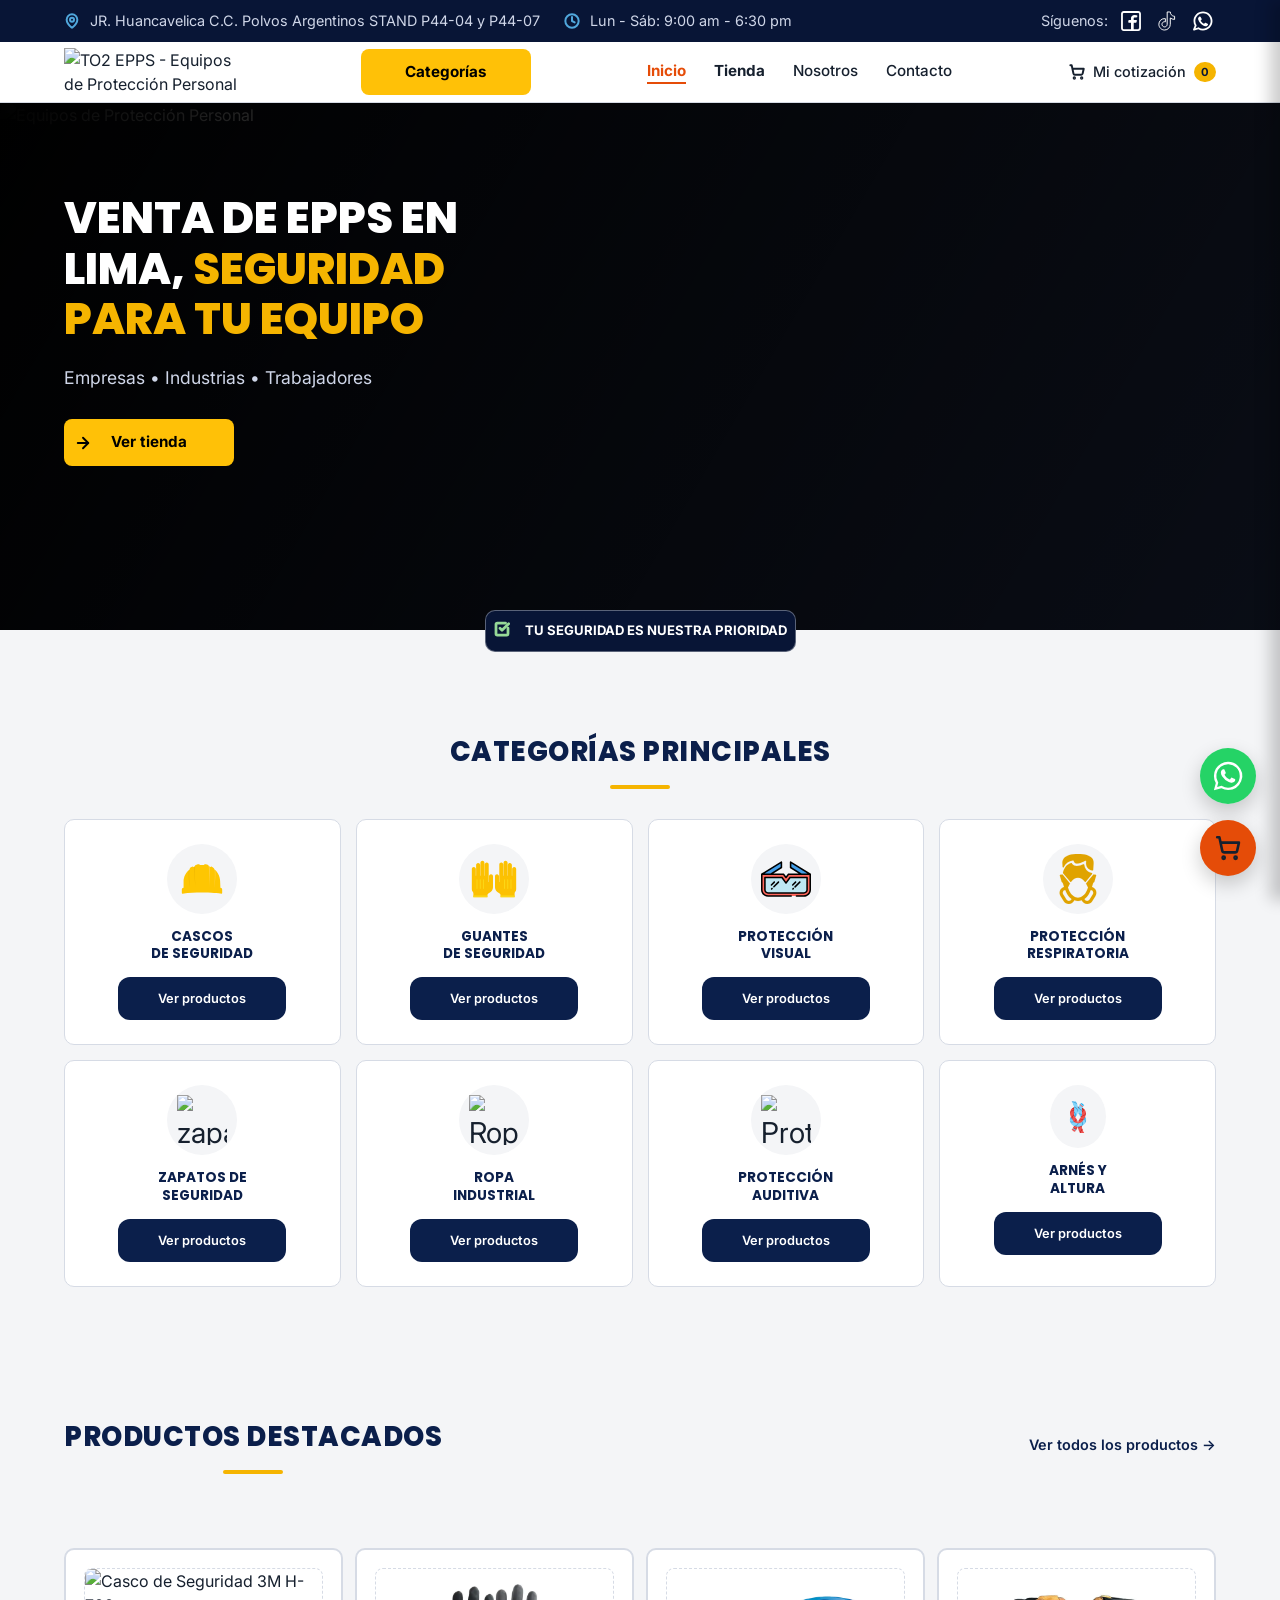
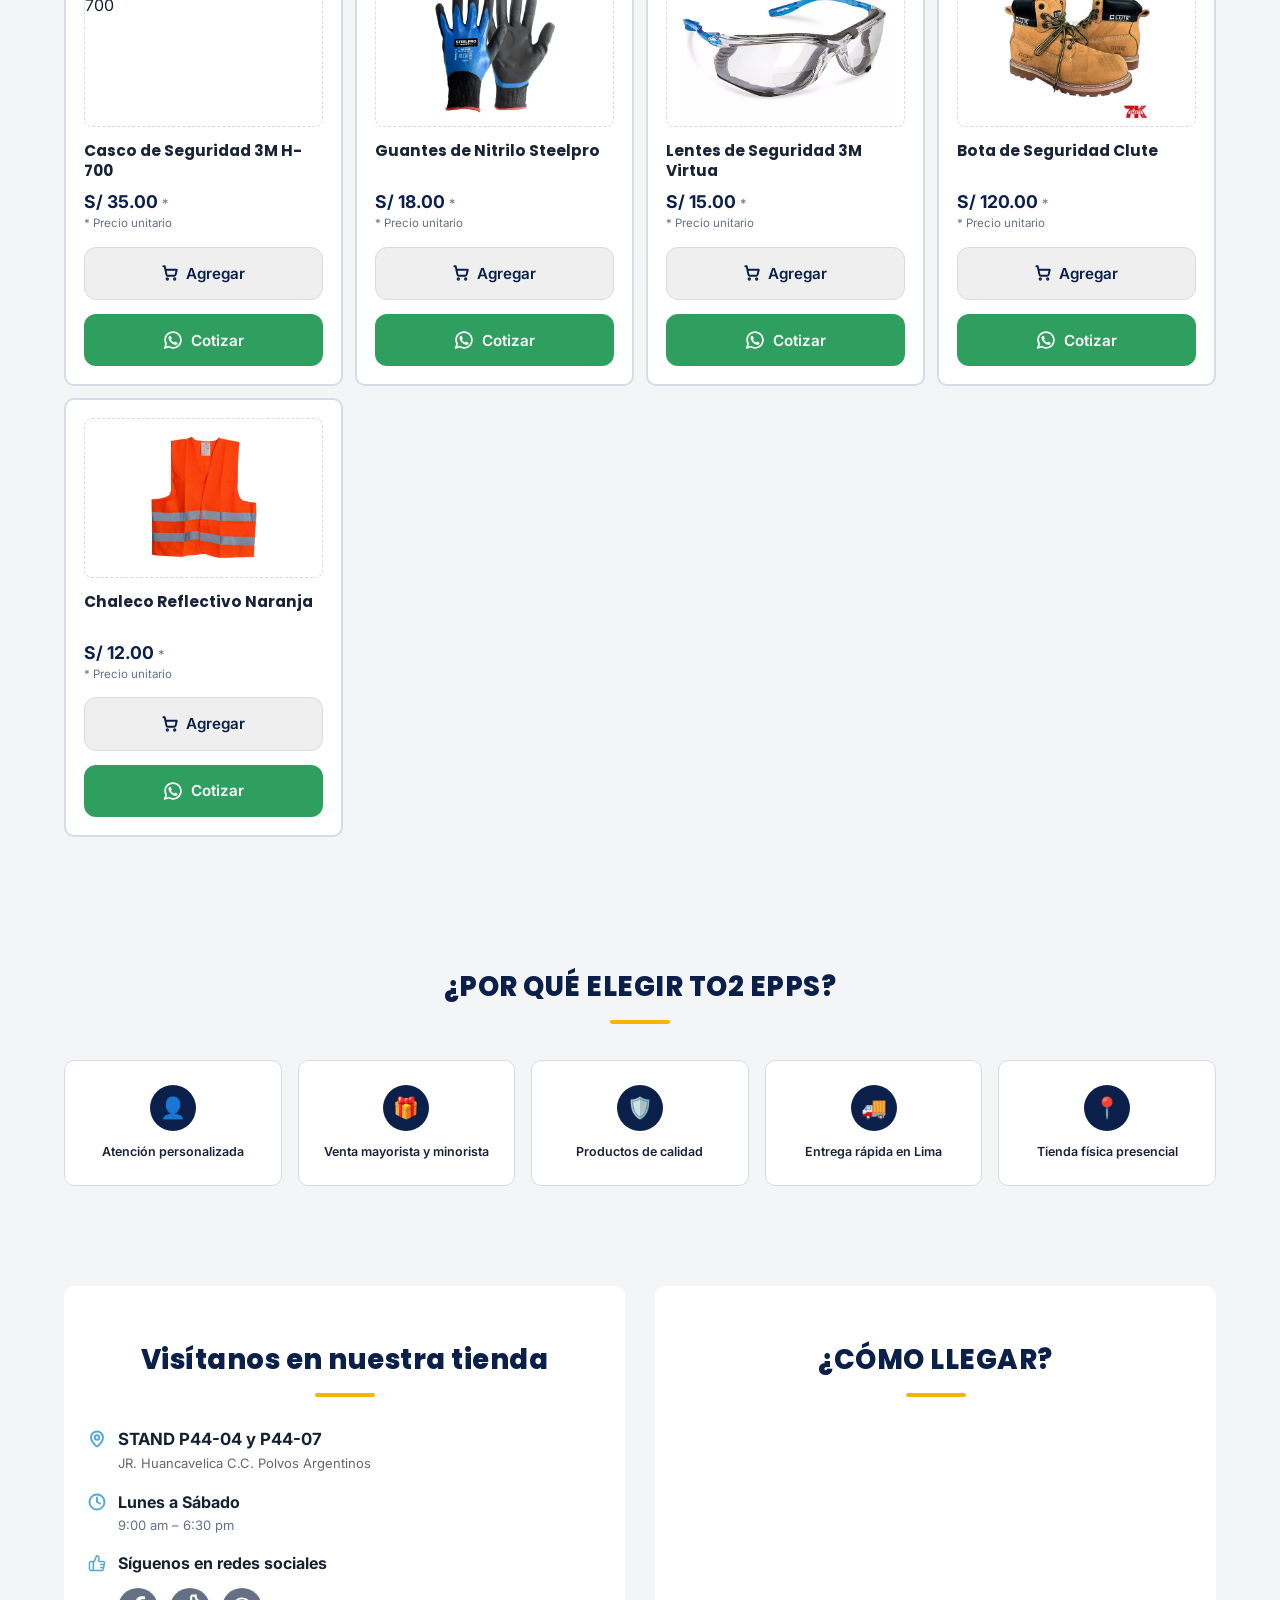
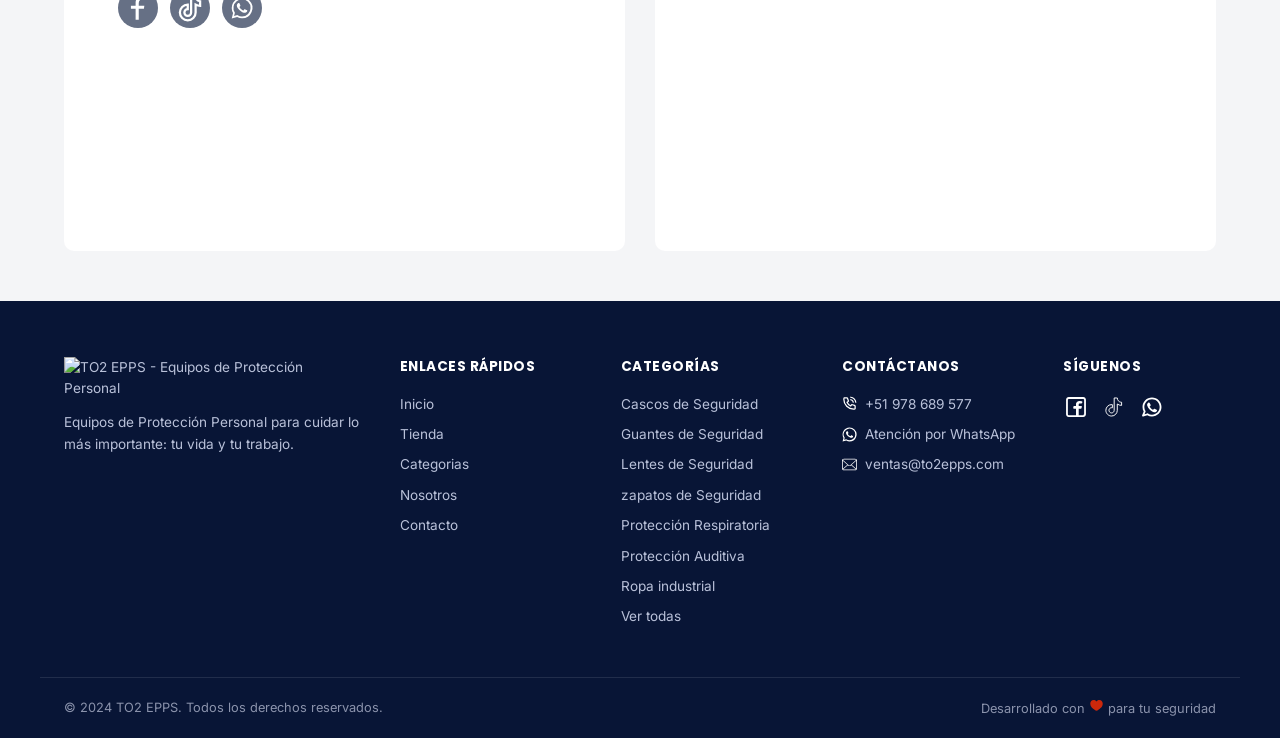
==== commit 0f56c42b: "Add files via upload" ====
--- a/index.html
+++ b/index.html
@@ -36,7 +36,7 @@
 <header class="header">
   <div class="container header__inner">
     <a href="index.html" aria-label="Ir a la página de inicio de TO2 EPPS">
-      <img class="nav-logo" src="img/logo.webp" alt="TO2 EPPS - Equipos de Protección Personal" width="180" loading="eager">
+      <img class="nav-logo" src="img/logo/logo.webp" alt="TO2 EPPS - Equipos de Protección Personal" width="180" loading="eager">
     </a>
     <a href="#categorias" class="btn btn--yellow header__cat-btn">Categorías</a>
     <nav class="nav" id="main-nav">
@@ -74,9 +74,9 @@
   <!-- 1. El Picture actúa como fondo -->
   <picture class="hero__bg">
     <!-- Para móviles (menos de 768px) carga la versión ligera -->
-    <source media="(max-width: 680px)" srcset="img/banner1_mobile.webp" type="image/webp">
+    <source media="(max-width: 680px)" srcset="img/banners/banner1_mobile.webp" type="image/webp">
     <!-- Para PC carga la normal, con máxima prioridad -->
-    <img src="img/banner1.webp" alt="Equipos de Protección Personal" fetchpriority="high" loading="eager">
+    <img src="img//banners/banner1.webp" alt="Equipos de Protección Personal" fetchpriority="high" loading="eager">
   </picture>
   <div class="container hero__inner">
     <div>
@@ -144,7 +144,7 @@
 
       <a href="Tienda.html?categoria=Zapato">
       <div class="category-card">
-        <div class="category-card__icon"><img src="img/botas-de-seguridad.webp" alt="zapatos de seguridad"></div>
+        <div class="category-card__icon"><img src="img/categorias/botas-de-seguridad.webp" alt="zapatos de seguridad"></div>
         <h3>ZAPATOS DE<br>SEGURIDAD</h3>
         <p class="btn btn--dark-sm">Ver productos</p>
       </div>
@@ -152,7 +152,7 @@
       
       <a href="Tienda.html?categoria=Ropa">
       <div class="category-card">
-        <div class="category-card__icon"><img src="img/ropa-industrial.webp" alt="Ropa industrial"></div>
+        <div class="category-card__icon"><img src="img/categorias/ropa-industrial.webp" alt="Ropa industrial"></div>
         <h3>ROPA<br>INDUSTRIAL</h3>
         <p class="btn btn--dark-sm">Ver productos</p>
       </div>
@@ -160,13 +160,13 @@
       
       <a href="Tienda.html?categoria=Auditiva">
       <div class="category-card">
-        <div class="category-card__icon"><img src="img/proteccion-de-oidos.webp" alt="Protección de oidos"></div>
+        <div class="category-card__icon"><img src="img/categorias/proteccion-de-oidos.webp" alt="Protección de oidos"></div>
         <h3>PROTECCIÓN<br>AUDITIVA</h3>
         <p class="btn btn--dark-sm">Ver productos</p>
       </div>
       </a>
 
-      <a href="">
+      <a href="Tienda.html?categoria=Arnes">
       <div class="category-card">
         <div class="category-card__icon">🪢</div>
         <h3>ARNÉS Y<br>ALTURA</h3>
@@ -277,7 +277,7 @@
 
     <div class="footer__col footer__brand">
       <a href="#" class="logo logo--footer">
-        <img src="img/logo.webp" alt="TO2 EPPS - Equipos de Protección Personal" width="240">
+        <img src="img/logo/logo.webp" alt="TO2 EPPS - Equipos de Protección Personal" width="240">
       </a>
       <p>Equipos de Protección Personal para cuidar lo más importante: tu vida y tu trabajo.</p>
     </div>
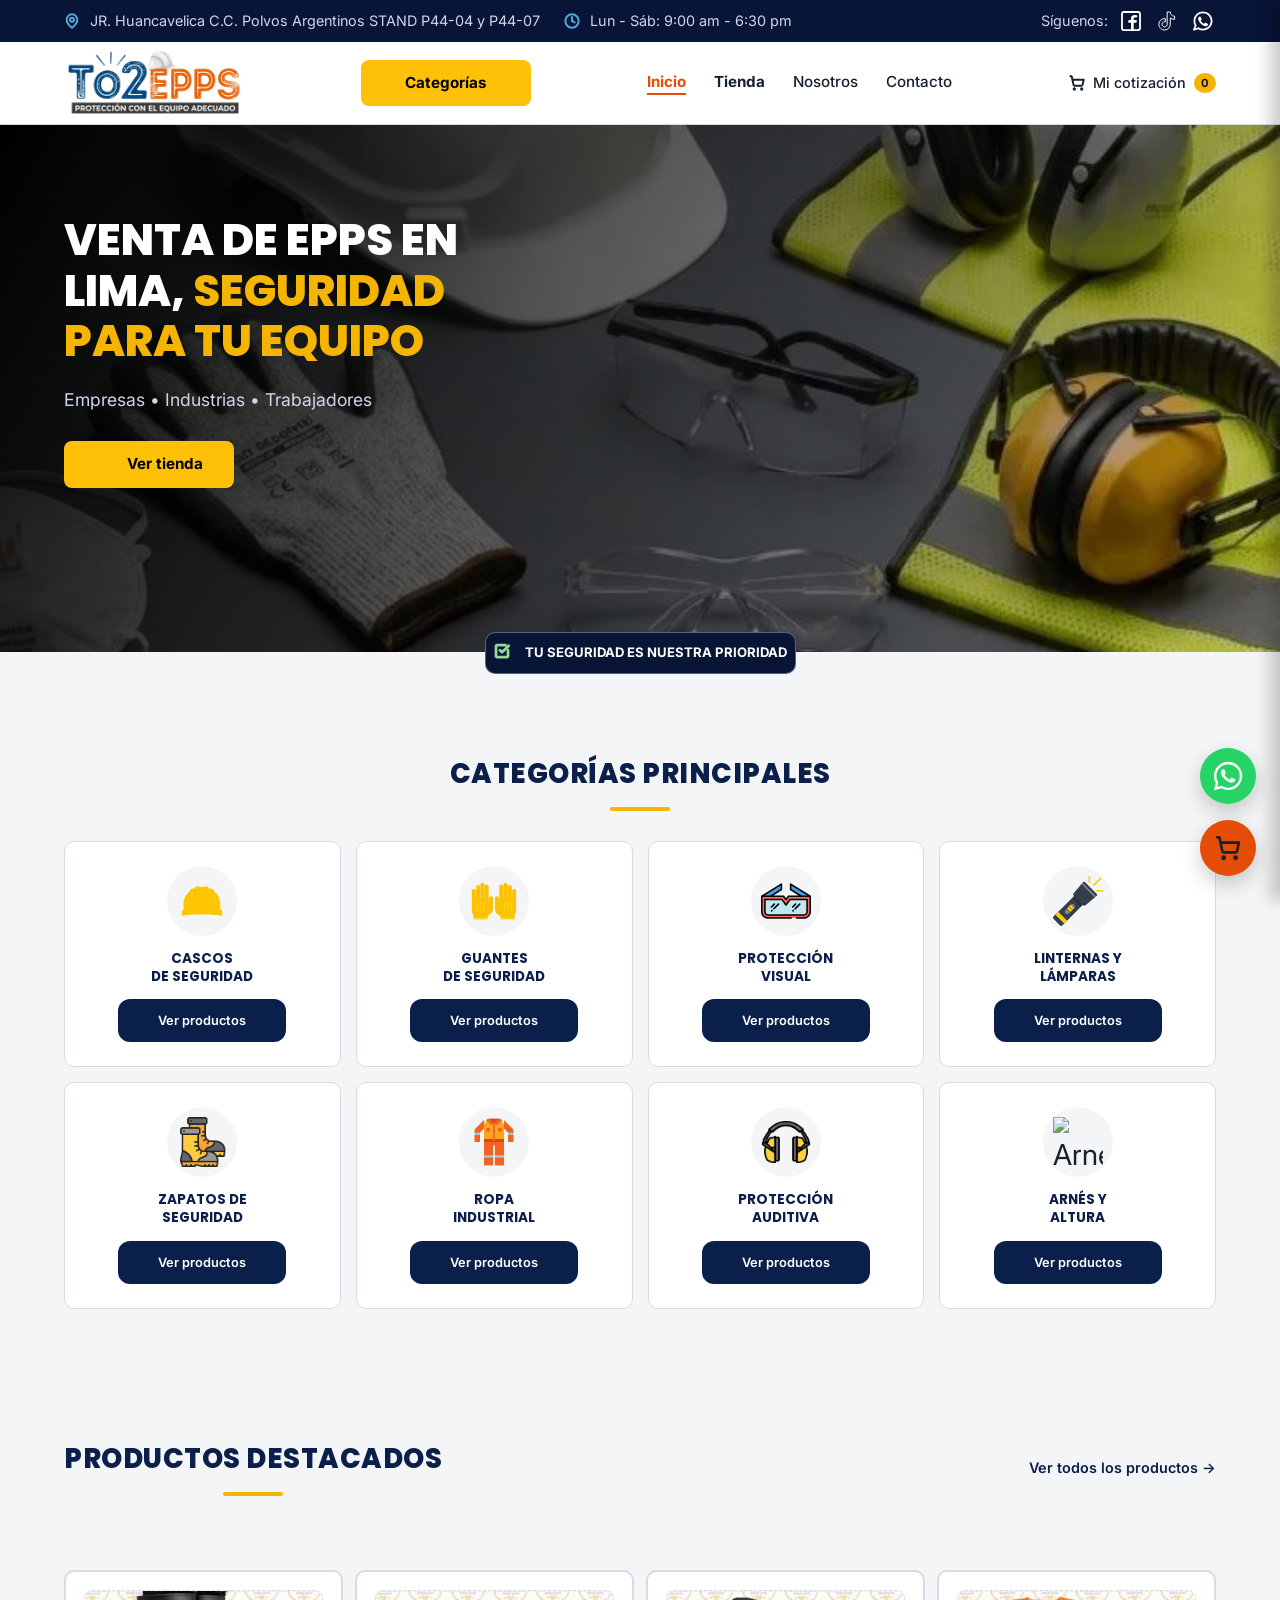
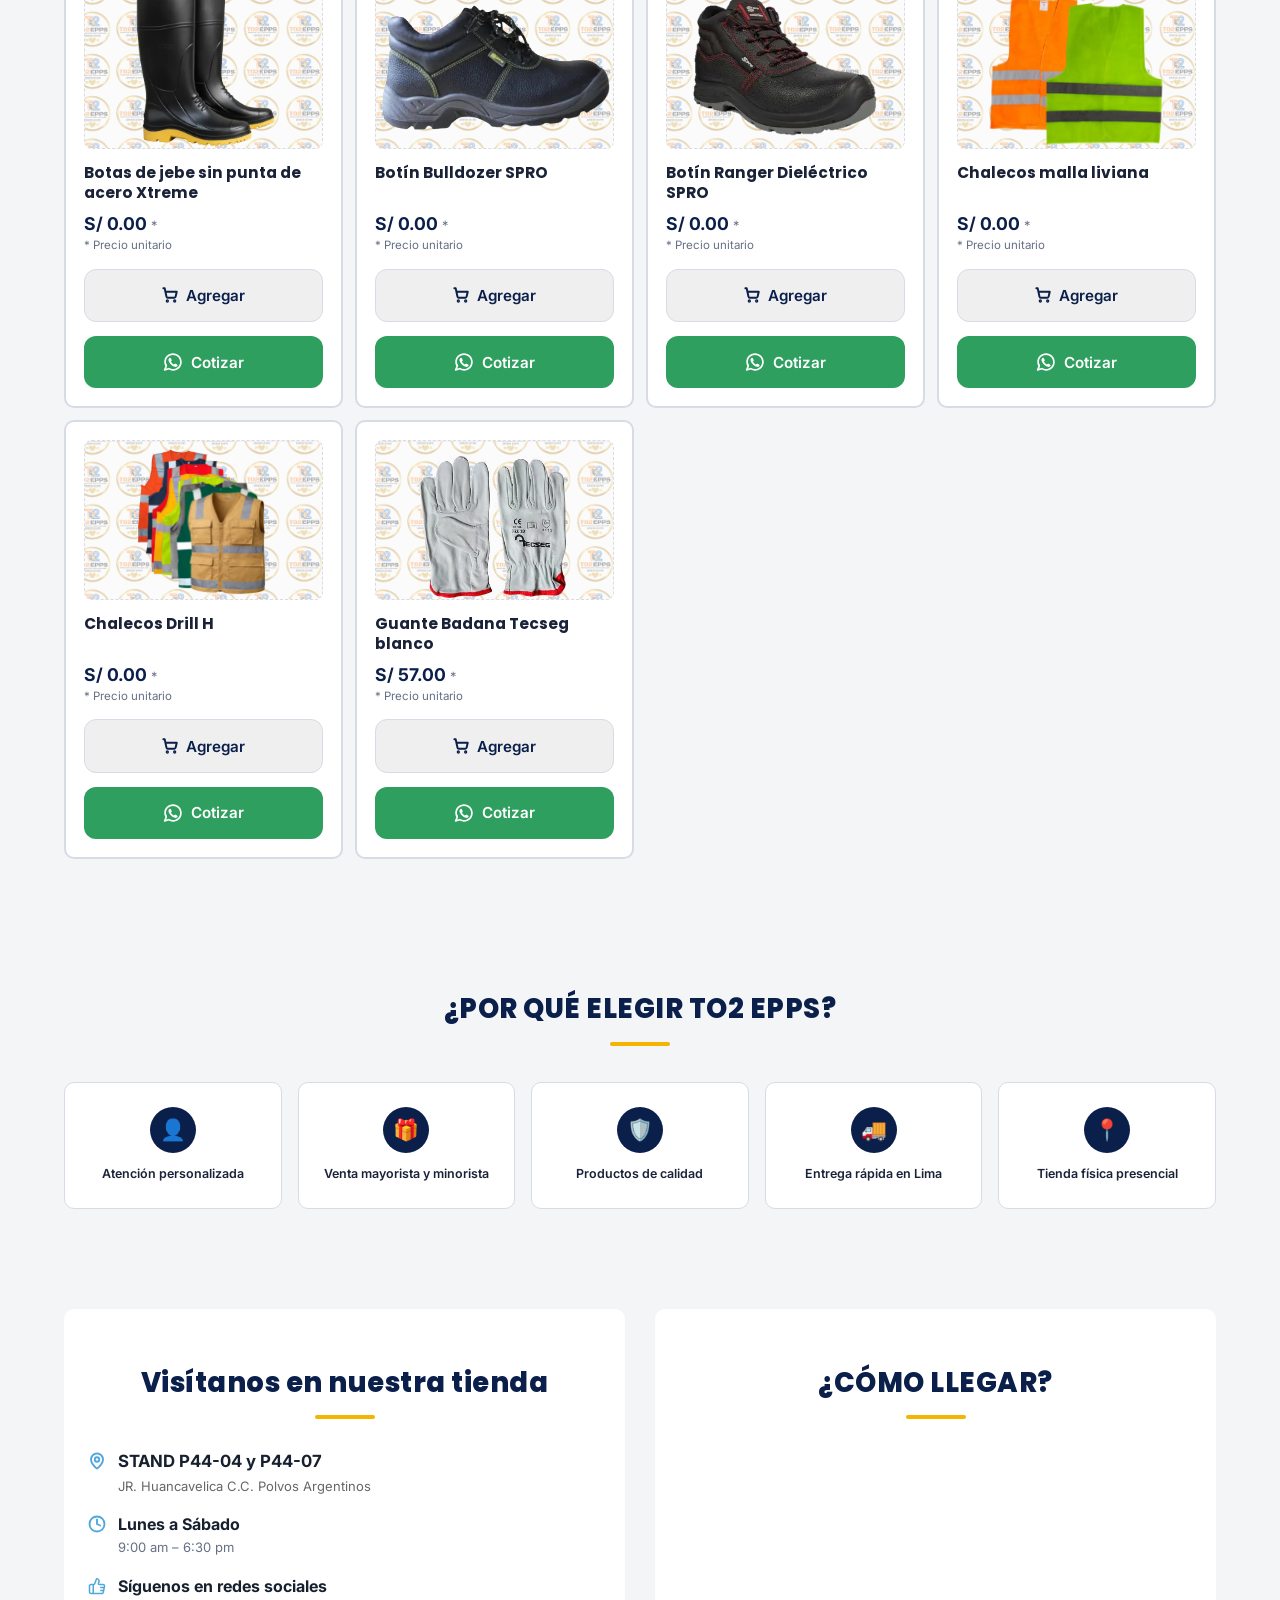
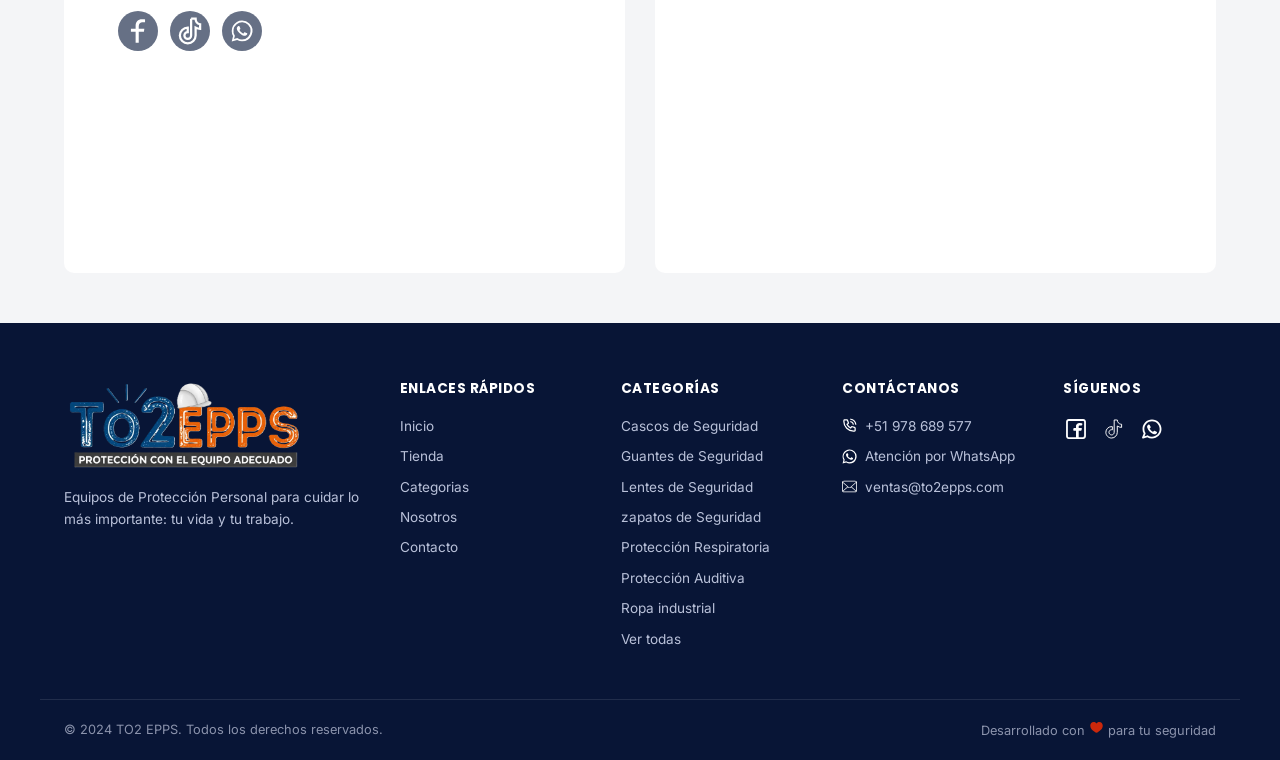
==== commit 59ab4c23: "Add files via upload" ====
--- a/index.html
+++ b/index.html
@@ -36,7 +36,7 @@
 <header class="header">
   <div class="container header__inner">
     <a href="index.html" aria-label="Ir a la página de inicio de TO2 EPPS">
-      <img class="nav-logo" src="img/logo/logo.webp" alt="TO2 EPPS - Equipos de Protección Personal" width="180" loading="eager">
+      <img class="nav-logo" src="img/logo/logo.webp" alt="TO2 EPPS - Equipos de Protección Personal" width="180" loading="eager" type="image/webp">
     </a>
     <a href="#categorias" class="btn btn--yellow header__cat-btn">Categorías</a>
     <nav class="nav" id="main-nav">
@@ -84,11 +84,11 @@
       <p class="hero__subtitle">Empresas • Industrias • Trabajadores</p>
 
       <div class="hero__cta">
-    <a href="Tienda.html" class="btn btn--yellow">
-        <svg class="btn-arrow-anim" xmlns="http://www.w3.org/2000/svg" width="18" height="18" viewBox="0 0 24 24" fill="none" stroke="currentColor" stroke-width="2.5" stroke-linecap="round" stroke-linejoin="round">
-            <line x1="5" y1="12" x2="19" y2="12"></line>
-            <polyline points="12 5 19 12 12 19"></polyline>
-        </svg>
+    <a href="Tienda.html" class="btn btn--yellow animated-button">
+      <span></span>
+      <span></span>
+      <span></span>
+      <span></span>
         Ver tienda
     </a>
 </div>
@@ -134,10 +134,10 @@
       </div>
       </a>
       
-      <a href="Tienda.html?categoria=Respiratoria">
-      <div class="category-card">
-        <div class="category-card__icon"><svg fill="#e0a300" version="1.1" id="Capa_1" xmlns="http://www.w3.org/2000/svg" xmlns:xlink="http://www.w3.org/1999/xlink" width="64px" height="64px" viewBox="0 0 470.508 470.508" xml:space="preserve" stroke="#e0a300"><g id="SVGRepo_bgCarrier" stroke-width="0"></g><g id="SVGRepo_tracerCarrier" stroke-linecap="round" stroke-linejoin="round"></g><g id="SVGRepo_iconCarrier"> <g> <g> <path d="M365.326,179.565c-23.729-6.11-42.054-17.595-54.465-34.135c-9.396-12.52-15.109-27.536-16.985-44.631 c-0.174-1.59-1.099-3-2.486-3.794c-1.388-0.795-3.071-0.876-4.529-0.223c-16.84,7.557-41.648,16.565-64.209,16.566 c-9.042,0-17.073-1.466-23.87-4.356c-9.834-4.186-17.332-11.236-22.284-20.961c-1.061-2.083-3.424-3.156-5.689-2.576 c-50.696,12.916-70.093,62.319-77.143,90.619c-0.39,1.563-0.002,3.219,1.042,4.446l68.292,80.355 c0.952,1.12,2.346,1.762,3.81,1.762c0.067,0,0.135-0.001,0.203-0.004c1.537-0.063,2.959-0.829,3.857-2.078 c18.924-26.333,38.781-38.076,64.385-38.076s45.46,11.743,64.384,38.076c0.905,1.261,2.346,2.028,3.896,2.079 c1.587,0.064,3.038-0.619,4.022-1.816l60.381-73.229c1.089-1.318,1.427-3.102,0.897-4.728 C368.304,181.233,366.981,179.991,365.326,179.565z"></path> <path d="M381.824,317.388c-4.982-3.094-10.312-5.356-15.9-6.758c3.979-11.217,7.447-22.104,9.711-30.522 c0.015-0.045,0.025-0.09,0.035-0.137c1.777-7.441,5.225-12.477,9.709-14.179c1.461-0.556,2.578-1.761,3.021-3.258l17.903-60.592 c0.416-1.41,0.191-2.933-0.615-4.161c-0.809-1.229-2.114-2.041-3.573-2.219l-19.39-2.364c-1.692-0.202-3.377,0.466-4.463,1.782 l-65.645,79.613c-1.322,1.603-1.517,3.854-0.486,5.657c5.398,9.471,11.053,20.574,17.734,34.831 c-0.488,1.544-0.857,2.603-0.861,2.616c-7.082,19.742-14.654,36.695-21.312,47.695c-0.011,0.016-0.021,0.031-0.029,0.047 c-0.008,0.014-0.017,0.024-0.021,0.035c-13.655,22.75-41.333,45.705-72.386,45.711c-31.055-0.006-58.732-22.961-72.389-45.711 c-0.006-0.011-0.014-0.021-0.021-0.035c-0.01-0.016-0.02-0.031-0.029-0.047c-6.658-11-14.23-27.953-21.313-47.695 c-0.004-0.014-0.373-1.072-0.861-2.616c6.682-14.257,12.336-25.36,17.734-34.831c1.029-1.805,0.836-4.057-0.486-5.657 L92.244,194.98c-1.086-1.316-2.77-1.984-4.463-1.782l-19.388,2.365c-1.459,0.178-2.766,0.989-3.574,2.219 c-0.807,1.229-1.031,2.751-0.615,4.161l17.904,60.592c0.441,1.498,1.559,2.703,3.02,3.258c4.484,1.702,7.932,6.736,9.709,14.179 c0.01,0.046,0.021,0.091,0.035,0.138c2.264,8.418,5.732,19.306,9.711,30.521c-5.59,1.4-10.918,3.664-15.9,6.758 c-26.23,16.29-34.32,50.885-18.029,77.115l30.766,49.542c10.291,16.569,28.094,26.462,47.623,26.462 c10.412,0,20.611-2.916,29.494-8.434c9.836-6.108,17.504-15.104,21.994-25.687c11.461,4.245,23.113,6.396,34.713,6.398l0,0 c0.004,0,0.008,0,0.012,0c0.002,0,0.006,0,0.01,0l0,0c11.6-0.003,23.254-2.153,34.713-6.398 c4.489,10.582,12.157,19.577,21.993,25.687c8.884,5.518,19.082,8.434,29.494,8.434c19.529,0,37.332-9.893,47.623-26.462 l30.767-49.542C416.144,368.271,408.054,333.678,381.824,317.388z M163.236,437.438c-4.287,2.662-9.195,4.069-14.195,4.069 c-9.432,0-18.023-4.771-22.986-12.763l-30.766-49.54c-3.799-6.115-4.984-13.354-3.34-20.388 c1.645-7.031,5.918-12.996,12.033-16.795c3.42-2.123,7.234-3.447,11.176-3.896c0.869,2.084,1.742,4.133,2.607,6.123 c6.047,15.126,12.109,27.744,18.006,37.492c9.596,15.982,23.309,30.479,38.863,41.144 C172.68,428.943,168.715,434.035,163.236,437.438z M375.216,379.204l-30.766,49.54c-4.963,7.992-13.556,12.763-22.986,12.763 c-5,0-9.908-1.407-14.195-4.069c-5.479-3.401-9.442-8.493-11.397-14.554c15.555-10.665,29.268-25.16,38.863-41.144 c5.896-9.747,11.959-22.366,18.006-37.492c0.864-1.99,1.737-4.039,2.606-6.123c3.941,0.449,7.756,1.773,11.177,3.896 c6.114,3.799,10.389,9.764,12.032,16.795C380.201,365.85,379.015,373.089,375.216,379.204z"></path> <path d="M88.55,88.351l2.163,33.578c0.147,2.277,1.79,4.18,4.022,4.653c2.23,0.473,4.507-0.593,5.568-2.614 c18.914-36.044,48.615-57.508,85.894-62.072c0,0,5.7-0.771,7.622,1.087c1.604,1.55,2.733,6.103,2.733,6.103 c2.257,9.42,6.896,15.506,14.175,18.603c4.217,1.794,9.311,2.703,15.138,2.703c25.567,0,62.088-18.702,72.327-24.169 c9.123-4.872,16.551-3.153,14.082,9.981c-0.521,2.766-4.951,29.628,12.224,52.269c10.116,13.334,26.11,22.216,47.54,26.397 c1.543,0.201,3.187-0.272,4.085-0.965c1.159-0.895,1.879-2.244,1.973-3.705l4.021-62.416c0,0,2.584-25.797-14.196-47.317 C346.711,13.271,299.962,0,235.316,0c-64.647,0-110.998,13.587-132.604,40.466C85.31,62.113,88.403,83.66,88.55,88.351z"></path> </g> </g> </g></svg></div>
-        <h3>PROTECCIÓN<br>RESPIRATORIA</h3>
+      <a href="Tienda.html?categoria=Linterna">
+      <div class="category-card">
+        <div class="category-card__icon"><svg version="1.1" id="Layer_1" xmlns="http://www.w3.org/2000/svg" xmlns:xlink="http://www.w3.org/1999/xlink" viewBox="0 0 512.00 512.00" xml:space="preserve" width="64px" height="64px" fill="#000000" stroke="#000000" stroke-width="0.0051199900000000005"><g id="SVGRepo_bgCarrier" stroke-width="0"></g><g id="SVGRepo_tracerCarrier" stroke-linecap="round" stroke-linejoin="round"></g><g id="SVGRepo_iconCarrier"> <path style="fill:#333E48;" d="M226.543,193.931L4.748,415.726c-6.33,6.33-6.33,16.689,0,23.019l67.422,67.422 c6.329,6.329,16.688,6.329,23.018-0.001l221.795-221.795L226.543,193.931z"></path> <rect x="192.975" y="233.012" transform="matrix(-0.7071 -0.7071 0.7071 -0.7071 258.9979 615.2612)" style="opacity:0.2;enable-background:new ;" width="127.898" height="41.957"></rect> <rect x="20.606" y="405.743" transform="matrix(-0.7071 -0.7071 0.7071 -0.7071 -157.1372 787.6305)" style="fill:#FFCE00;" width="127.898" height="41.233"></rect> <path style="fill:#333E48;" d="M445.792,203.929c6.824-5.794,7.229-15.712,0.9-22.042L329.026,64.221 c-6.329-6.33-16.25-5.926-22.044,0.9L211.41,177.712c-5.793,6.824-5.355,17.587,0.975,23.917l96.897,96.897 c6.329,6.329,17.092,6.768,23.916,0.974L445.792,203.929z"></path> <g> <polygon style="fill:#7D868C;" points="302.504,70.399 291.935,82.849 428.064,218.979 440.514,208.409 "></polygon> <path style="fill:#7D868C;" d="M163.575,382.741c-9.778,9.778-25.631,9.778-35.409,0c-9.778-9.778-9.778-25.631,0-35.409 l52.174-52.174c9.779-9.779,25.631-9.779,35.41,0c9.777,9.777,9.777,25.631,0,35.408L163.575,382.741z"></path> </g> <rect x="133.918" y="346.479" transform="matrix(-0.7071 -0.7071 0.7071 -0.7071 22.5026 713.1838)" style="opacity:0.2;enable-background:new ;" width="50.076" height="10.905"></rect> <rect x="155.393" y="305.567" transform="matrix(-0.7071 -0.7071 0.7071 -0.7071 74.3337 691.7392)" style="fill:#FFCE00;" width="50.076" height="49.815"></rect> <rect x="155.396" y="322.334" transform="matrix(-0.7071 -0.7071 0.7071 -0.7071 74.3413 691.7376)" style="opacity:0.2;enable-background:new ;" width="50.076" height="16.276"></rect> <g> <path style="fill:#FFCE00;" d="M417.124,101.927c-2.082,0-4.166-0.794-5.755-2.383c-3.178-3.179-3.178-8.331,0-11.51l66.894-66.894 c3.179-3.177,8.331-3.177,11.51,0c3.178,3.179,3.178,8.331,0,11.511l-66.892,66.894 C421.289,101.132,419.207,101.927,417.124,101.927z"></path> <path style="fill:#FFCE00;" d="M372.33,74.508c-4.494,0-8.138-3.643-8.138-8.138l-0.001-57.146c0-4.494,3.643-8.138,8.138-8.138 c4.494,0,8.138,3.643,8.138,8.138l0.001,57.146C380.468,70.864,376.826,74.508,372.33,74.508z"></path> <path style="fill:#FFCE00;" d="M446.715,159.874c-4.494,0-8.138-3.643-8.138-8.138c0-4.494,3.643-8.138,8.138-8.138l57.146-0.001 c4.494,0,8.138,3.643,8.138,8.138c0,4.494-3.643,8.138-8.138,8.138L446.715,159.874z"></path> </g> </g></svg></div>
+        <h3>LINTERNAS Y <br>LÁMPARAS</h3>
         <p class="btn btn--dark-sm">Ver productos</p>
       </div>
       </a>
@@ -168,7 +168,7 @@
 
       <a href="Tienda.html?categoria=Arnes">
       <div class="category-card">
-        <div class="category-card__icon">🪢</div>
+        <div class="category-card__icon"><img src="img/categorias/arnes.webp" alt="Arnés y altura"></div>
         <h3>ARNÉS Y<br>ALTURA</h3>
         <p class="btn btn--dark-sm">Ver productos</p>
       </div>
@@ -277,7 +277,7 @@
 
     <div class="footer__col footer__brand">
       <a href="#" class="logo logo--footer">
-        <img src="img/logo/logo.webp" alt="TO2 EPPS - Equipos de Protección Personal" width="240">
+        <img src="img/logo/logo.webp" alt="TO2 EPPS - Equipos de Protección Personal" width="240" type="image/webp">
       </a>
       <p>Equipos de Protección Personal para cuidar lo más importante: tu vida y tu trabajo.</p>
     </div>
--- a/css/main.css
+++ b/css/main.css
@@ -345,73 +345,152 @@
 .cart-btn--red { background: var(--whatsapp); color: #ffffff; margin-bottom: 0; } /* Ajustado color whatsapp unificado */
 
 /* ============ PRODUCTS ============ */
+
+/* Grid de productos */
 .products-grid {
-  display: grid;
-  grid-template-columns: repeat(4, minmax(0, 1fr));
-  gap: 12px;
-  justify-items: center;
-  justify-content: center; 
-
-}
+    display: grid;
+    grid-template-columns: repeat(4, minmax(0, 1fr));
+    gap: 12px;
+    justify-items: center;
+    justify-content: center;
+}
+
+
+/* Tarjeta del producto */
 .product-card {
-  position: relative;
-  width: 100%;
-  border: 2px solid var(--gray-line);
-  border-radius: var(--radius);
-  padding: 18px;
-  transition: box-shadow 0.2s ease, transform 0.2s ease;
-  background-color: white;
-}
-/* El enlace transparente que cubre toda la tarjeta */
+    position: relative;
+    width: 100%;
+    padding: 18px;
+
+    border: 2px solid var(--gray-line);
+    border-radius: var(--radius);
+
+    background-color: white;
+
+    transition:
+        box-shadow 0.2s ease,
+        transform 0.2s ease;
+}
+
+
+/* Enlace transparente que cubre toda la tarjeta */
 .product-card__cover-link {
     position: absolute;
     top: 0;
     left: 0;
+
     width: 100%;
     height: 100%;
-    z-index: 1; /* Se coloca sobre la tarjeta */
-}
+
+    z-index: 1;
+}
+
+
+/* Efecto hover de la tarjeta */
 .product-card:hover {
-  box-shadow: 0 10px 24px rgba(15,36,71,.08);
-  transform: translateY(-3px);
-}
+    box-shadow: 0 10px 24px rgba(15, 36, 71, 0.08);
+    transform: translateY(-3px);
+}
+
+
+/* Contenedor de imagen */
 .product-card__image {
-  overflow: hidden;
-  border-radius: 8px;
-  margin-bottom: 14px;
-  border: 1.5px dashed var(--gray-line);
-}
-
+    position: relative;
+    overflow: hidden;
+
+    display: flex;
+    align-items: center;
+    justify-content: center;
+
+    aspect-ratio: 1 / 1;
+    margin-bottom: 14px;
+
+    border: 1.5px dashed var(--gray-line);
+    border-radius: 8px;
+
+    background-color: #fafafa;
+}
+
+
+/* Marca de agua */
+.product-card__image::before {
+    content: '';
+    position: absolute;
+    inset: 0;
+    background-image: url('/img/marca-de-agua.webp');
+    background-size: 150%;
+    opacity: 0.3;
+    z-index: 0;
+    pointer-events: none;
+}
+
+
+/* Imagen principal del producto */
 .product-card__image img {
+    position: relative;
     width: 100%;
     height: 100%;
     object-fit: contain;
 }
+
+
+/* Nombre del producto */
 .product-card h3 {
-  font-size: clamp(0.9rem, 1.2vw, 1.15rem);
-  color: var(--text-dark);
-  line-height: 1.3;
-  min-height: calc(1.3em * 2);
-  display: -webkit-box;
-  -webkit-line-clamp: 2;
-  line-clamp: 2;
-  -webkit-box-orient: vertical;
-  overflow: hidden;
-  margin-bottom: 8px;
-}
+    display: -webkit-box;
+    min-height: calc(1.3em * 2);
+    margin-bottom: 8px;
+    overflow: hidden;
+    color: var(--text-dark);
+    font-size: clamp(0.9rem, 1.2vw, 1.15rem);
+    line-height: 1.3;
+    -webkit-line-clamp: 2;
+    -webkit-box-orient: vertical;
+    line-clamp: 2;
+}
+
+
+/* Precio */
 .price {
-  color: var(--navy);
-  font-weight: 700;
-  font-size: 1.1rem;
-}
-.price span { font-weight: 400; font-size: 0.8rem; color: var(--text-muted); }
+    color: var(--navy);
+    font-size: 1.1rem;
+    font-weight: 700;
+}
+
+
+/* Unidad / información adicional del precio */
+.price span {
+    color: var(--text-muted);
+    font-size: 0.8rem;
+    font-weight: 400;
+}
+
+
+/* Nota del precio */
 .price-note {
-  font-size: 0.72rem;
-  color: var(--text-muted);
-  margin-bottom: 14px;
-}
-.product-card__actions { margin-top: auto;  position: relative; z-index: 2; }
-.product-card__actions .btn { justify-content: center; width: 100%; align-items: center; }
+    margin-bottom: 14px;
+
+    color: var(--text-muted);
+    font-size: 0.72rem;
+}
+
+
+/* Acciones de la tarjeta */
+.product-card__actions {
+    position: relative;
+
+    margin-top: auto;
+
+    z-index: 2;
+}
+
+
+/* Botón de las acciones */
+.product-card__actions .btn {
+    width: 100%;
+
+    align-items: center;
+    justify-content: center;
+}
 
 /* ============ FOOTER (Estilo Inicio/Detalle) ============ */
 .footer {
@@ -540,6 +619,7 @@
   .cart-panel { width: 300px; }
   .cart-panel__subtotal { display: none; }
 }
+
 
 
 
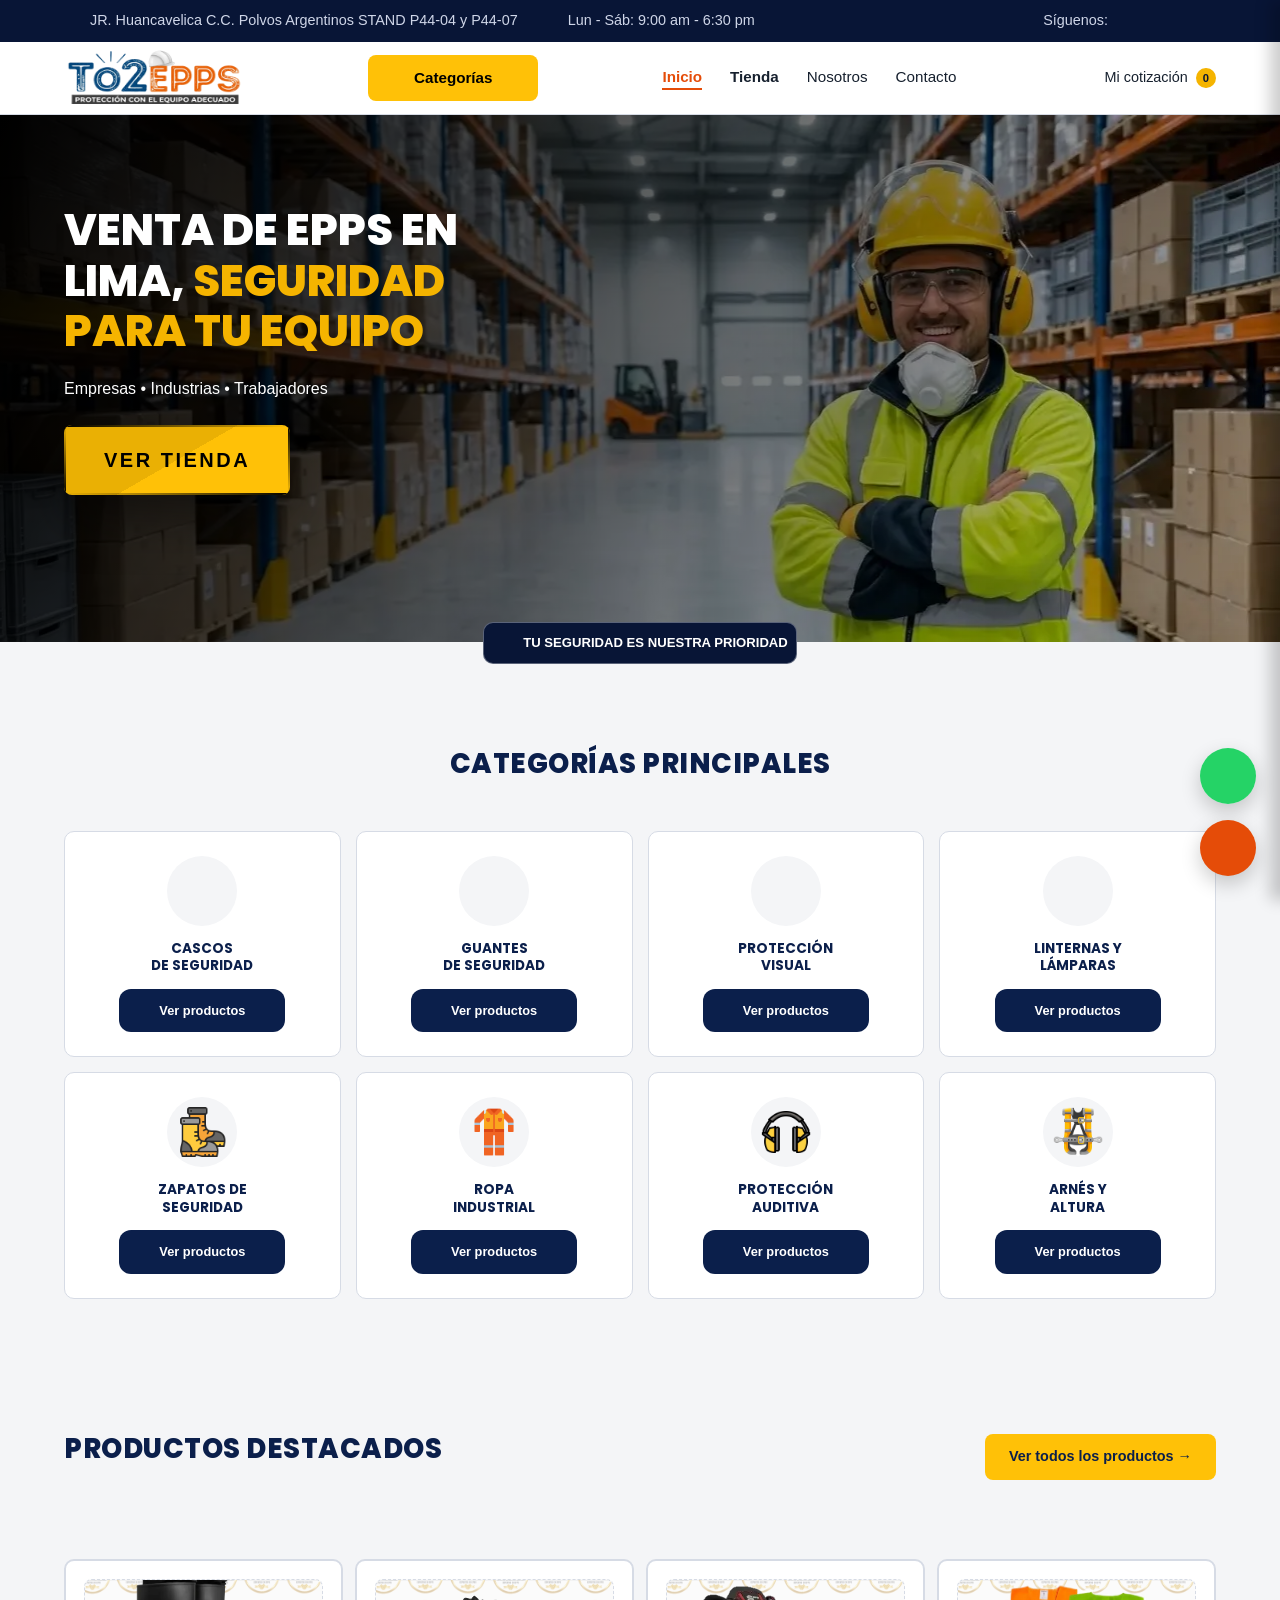
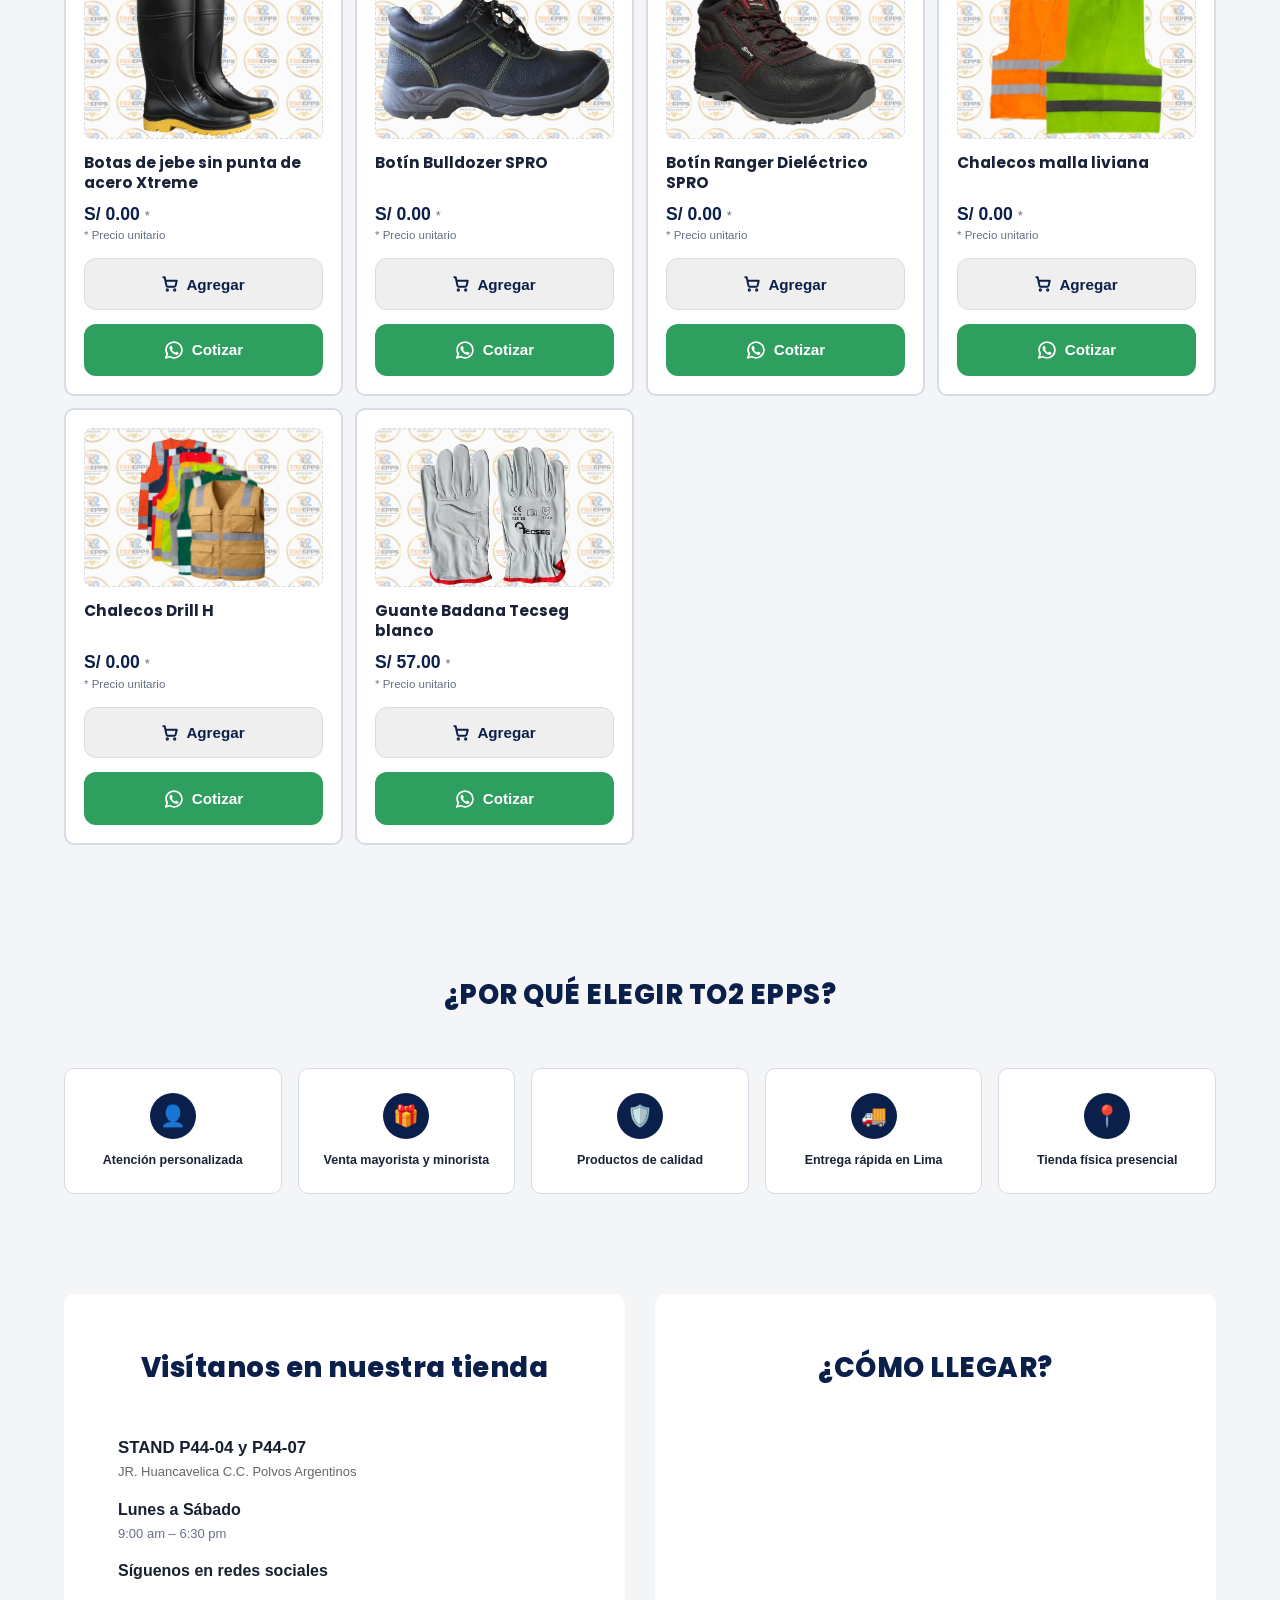
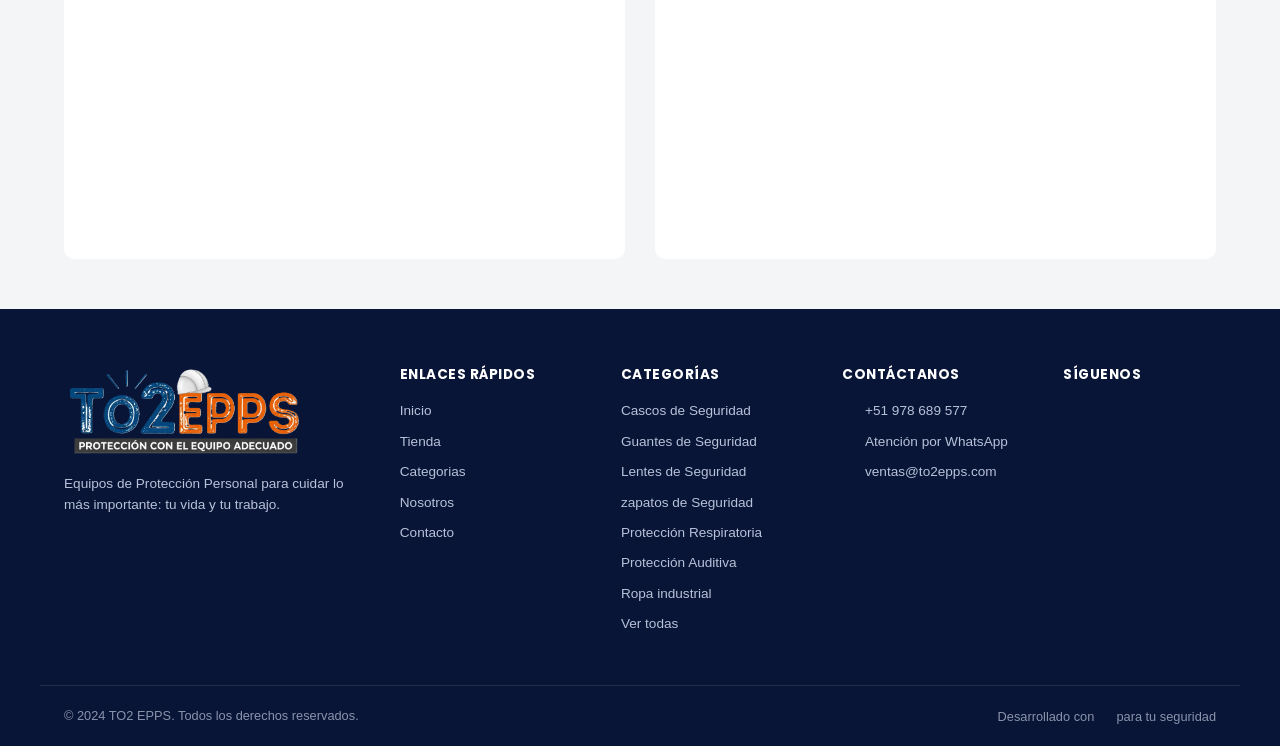
==== commit da61d4f1: "Add files via upload" ====
--- a/index.html
+++ b/index.html
@@ -1,344 +1,453 @@
 <!DOCTYPE html>
 <html lang="es">
+
 <head>
-<meta charset="UTF-8">
-<meta name="viewport" content="width=device-width, initial-scale=1.0">
-<meta name="google-site-verification" content="cPz3TMoGFLC2uqvguhNEEpUNPOxI_yOt9qr_FvpmAMM" />
-<title>To2EPPS | Venta de Equipos de Protección Personal (EPP) y Seguridad Industrial. LIMA PERÚ</title>
-<link rel="shortcut icon" href="img/favicon.ico" type="image/x-icon">
-<link rel="preconnect" href="https://fonts.googleapis.com">
-<link rel="preconnect" href="https://fonts.gstatic.com" crossorigin>
-<link href="https://fonts.googleapis.com/css2?family=Poppins:wght@400;500;600;700;800&family=Inter:wght@400;500;600;700&display=swap" rel="stylesheet">
-<link rel="stylesheet" href="css/main.css">
-<link rel="stylesheet" href="css/styles_Inicio.css">
+  <meta charset="UTF-8">
+  <meta name="viewport" content="width=device-width, initial-scale=1.0">
+  <meta name="google-site-verification" content="cPz3TMoGFLC2uqvguhNEEpUNPOxI_yOt9qr_FvpmAMM" />
+  <title>To2EPPS | Venta de Equipos de Protección Personal (EPP) y Seguridad Industrial. LIMA PERÚ</title>
+  <link rel="shortcut icon" href="img/favicon.ico" type="image/x-icon">
+  <link rel="preconnect" href="https://fonts.googleapis.com" />
+  <link rel="preconnect" href="https://fonts.gstatic.com" crossorigin />
+  <link href="https://fonts.googleapis.com/css2?family=Poppins:wght@400;600;700&display=swap" rel="stylesheet" />
+  <link rel="stylesheet" href="css/main.css">
+  <link rel="stylesheet" href="css/styles_Inicio.css">
 </head>
+
 <body>
 
-<!-- ===== TOP BAR ===== -->
-<div class="topbar">
-  <div class="topbar__inner container">
-    <div class="topbar__left">
-      <span class="topbar__item"><svg xmlns="http://www.w3.org/2000/svg" width="16" height="16" viewBox="0 0 24 24" fill="none" stroke="#50a7dc" stroke-width="3" stroke-linecap="round" stroke-linejoin="round" class="lucide lucide-map-pin-icon lucide-map-pin"><path d="M20 10c0 4.993-5.539 10.193-7.399 11.799a1 1 0 0 1-1.202 0C9.539 20.193 4 14.993 4 10a8 8 0 0 1 16 0"/><circle cx="12" cy="10" r="3"/></svg>JR. Huancavelica
-C.C. Polvos Argentinos 
-STAND P44-04 y P44-07</span>
-      <span class="topbar__item"><svg xmlns="http://www.w3.org/2000/svg" width="16" height="16" viewBox="0 0 24 24" fill="none" stroke="#50a7dc" stroke-width="3" stroke-linecap="round" stroke-linejoin="round" class="lucide lucide-clock-icon lucide-clock"><circle cx="12" cy="12" r="10"/><path d="M12 6v6l4 2"/></svg> Lun - Sáb: 9:00 am - 6:30 pm</span>
-    </div>
-    <div class="topbar__right">
-      <span>Síguenos:</span>
-      <a href="https://www.facebook.com/to2eppsperu" class="social-icon" aria-label="Facebook"><svg viewBox="-2.4 -2.4 28.80 28.80" fill="none" xmlns="http://www.w3.org/2000/svg" stroke="#ffffff" stroke-width="0.00024000000000000003"><g id="SVGRepo_bgCarrier" stroke-width="0"><rect x="-2.4" y="-2.4" width="28.80" height="28.80" rx="4.896"  strokewidth="0"></rect></g><g id="SVGRepo_tracerCarrier" stroke-linecap="round" stroke-linejoin="round"></g><g id="SVGRepo_iconCarrier"> <path fill-rule="evenodd" clip-rule="evenodd" d="M20 1C21.6569 1 23 2.34315 23 4V20C23 21.6569 21.6569 23 20 23H4C2.34315 23 1 21.6569 1 20V4C1 2.34315 2.34315 1 4 1H20ZM20 3C20.5523 3 21 3.44772 21 4V20C21 20.5523 20.5523 21 20 21H15V13.9999H17.0762C17.5066 13.9999 17.8887 13.7245 18.0249 13.3161L18.4679 11.9871C18.6298 11.5014 18.2683 10.9999 17.7564 10.9999H15V8.99992C15 8.49992 15.5 7.99992 16 7.99992H18C18.5523 7.99992 19 7.5522 19 6.99992V6.31393C19 5.99091 18.7937 5.7013 18.4813 5.61887C17.1705 5.27295 16 5.27295 16 5.27295C13.5 5.27295 12 6.99992 12 8.49992V10.9999H10C9.44772 10.9999 9 11.4476 9 11.9999V12.9999C9 13.5522 9.44771 13.9999 10 13.9999H12V21H4C3.44772 21 3 20.5523 3 20V4C3 3.44772 3.44772 3 4 3H20Z" fill="#ffffff"></path> </g></svg></a>
-      <a href="https://www.tiktok.com/@to2epps" class="social-icon" aria-label="TikTok"><svg viewBox="-2.4 -2.4 28.80 28.80" fill="none" xmlns="http://www.w3.org/2000/svg" stroke="#000000" stroke-width="1.08"><g id="SVGRepo_bgCarrier" stroke-width="0" transform="translate(0,0), scale(1)"><rect x="-2.4" y="-2.4" width="28.80" height="28.80" rx="2.88" strokewidth="0"></rect></g><g id="SVGRepo_tracerCarrier" stroke-linecap="round" stroke-linejoin="round"></g><g id="SVGRepo_iconCarrier"> <path d="M16.8217 5.1344C16.0886 4.29394 15.6479 3.19805 15.6479 2H14.7293M16.8217 5.1344C17.4898 5.90063 18.3944 6.45788 19.4245 6.67608C19.7446 6.74574 20.0786 6.78293 20.4266 6.78293V10.2191C18.645 10.2191 16.9932 9.64801 15.6477 8.68211V15.6707C15.6477 19.1627 12.8082 22 9.32386 22C7.50043 22 5.85334 21.2198 4.69806 19.98C3.64486 18.847 2.99994 17.3331 2.99994 15.6707C2.99994 12.2298 5.75592 9.42509 9.17073 9.35079M16.8217 5.1344C16.8039 5.12276 16.7861 5.11101 16.7684 5.09914M6.9855 17.3517C6.64217 16.8781 6.43802 16.2977 6.43802 15.6661C6.43802 14.0734 7.73249 12.7778 9.32394 12.7778C9.62087 12.7778 9.9085 12.8288 10.1776 12.9124V9.40192C9.89921 9.36473 9.61622 9.34149 9.32394 9.34149C9.27287 9.34149 8.86177 9.36884 8.81073 9.36884M14.7244 2H12.2097L12.2051 15.7775C12.1494 17.3192 10.8781 18.5591 9.32386 18.5591C8.35878 18.5591 7.50971 18.0808 6.98079 17.3564" stroke="#ffffff" stroke-linejoin="round"></path> </g></svg></a>
-      <a href="https://wa.me/51978689577?text=Hola,%20estoy%20interesado%20en%20sus%20productos." class="social-icon" aria-label="WhatsApp"><svg viewBox="-2.4 -2.4 28.80 28.80" fill="none" xmlns="http://www.w3.org/2000/svg"><g id="SVGRepo_bgCarrier" stroke-width="0"><rect x="-2.4" y="-2.4" width="28.80" height="28.80" rx="4.6080000000000005"  strokewidth="0"></rect></g><g id="SVGRepo_tracerCarrier" stroke-linecap="round" stroke-linejoin="round"></g><g id="SVGRepo_iconCarrier"> <path fill-rule="evenodd" clip-rule="evenodd" d="M3.50002 12C3.50002 7.30558 7.3056 3.5 12 3.5C16.6944 3.5 20.5 7.30558 20.5 12C20.5 16.6944 16.6944 20.5 12 20.5C10.3278 20.5 8.77127 20.0182 7.45798 19.1861C7.21357 19.0313 6.91408 18.9899 6.63684 19.0726L3.75769 19.9319L4.84173 17.3953C4.96986 17.0955 4.94379 16.7521 4.77187 16.4751C3.9657 15.176 3.50002 13.6439 3.50002 12ZM12 1.5C6.20103 1.5 1.50002 6.20101 1.50002 12C1.50002 13.8381 1.97316 15.5683 2.80465 17.0727L1.08047 21.107C0.928048 21.4637 0.99561 21.8763 1.25382 22.1657C1.51203 22.4552 1.91432 22.5692 2.28599 22.4582L6.78541 21.1155C8.32245 21.9965 10.1037 22.5 12 22.5C17.799 22.5 22.5 17.799 22.5 12C22.5 6.20101 17.799 1.5 12 1.5ZM14.2925 14.1824L12.9783 15.1081C12.3628 14.7575 11.6823 14.2681 10.9997 13.5855C10.2901 12.8759 9.76402 12.1433 9.37612 11.4713L10.2113 10.7624C10.5697 10.4582 10.6678 9.94533 10.447 9.53028L9.38284 7.53028C9.23954 7.26097 8.98116 7.0718 8.68115 7.01654C8.38113 6.96129 8.07231 7.046 7.84247 7.24659L7.52696 7.52195C6.76823 8.18414 6.3195 9.2723 6.69141 10.3741C7.07698 11.5163 7.89983 13.314 9.58552 14.9997C11.3991 16.8133 13.2413 17.5275 14.3186 17.8049C15.1866 18.0283 16.008 17.7288 16.5868 17.2572L17.1783 16.7752C17.4313 16.5691 17.5678 16.2524 17.544 15.9269C17.5201 15.6014 17.3389 15.308 17.0585 15.1409L15.3802 14.1409C15.0412 13.939 14.6152 13.9552 14.2925 14.1824Z" fill="#ffffff"></path> </g></svg></path></svg></a>
+  <!-- ===== TOP BAR ===== -->
+  <div class="topbar">
+    <div class="topbar__inner container">
+      <div class="topbar__left">
+        <span class="topbar__item">
+          <svg width="16" height="16" class="lucide lucide-map-pin-icon lucide-map-pin">
+            <use href="img/icons.svg#map-pin" />
+          </svg>
+          JR. Huancavelica C.C. Polvos Argentinos STAND P44-04 y P44-07
+        </span>
+        <span class="topbar__item">
+          <svg width="16" height="16" class="lucide lucide-clock-icon lucide-clock">
+            <use href="img/icons.svg#clock" />
+          </svg>
+          Lun - Sáb: 9:00 am - 6:30 pm
+        </span>
+      </div>
+      <div class="topbar__right">
+        <span>Síguenos:</span>
+        <a href="https://www.facebook.com/to2eppsperu" class="social-icon" aria-label="Facebook">
+          <svg width="26" height="26">
+            <use href="img/icons.svg#facebook" />
+          </svg>
+        </a>
+        <a href="https://www.tiktok.com/@to2epps" class="social-icon" aria-label="TikTok">
+          <svg width="26" height="26">
+            <use href="img/icons.svg#tiktok" />
+          </svg>
+        </a>
+        <a href="https://wa.me/51978689577?text=Hola,%20estoy%20interesado%20en%20sus%20productos." class="social-icon"
+          aria-label="WhatsApp">
+          <svg width="26" height="26">
+            <use href="img/icons.svg#whatsapp-chat" />
+          </svg>
+        </a>
+      </div>
     </div>
   </div>
-</div>
-
-<!-- ===== HEADER / NAV ===== -->
-<header class="header">
-  <div class="container header__inner">
-    <a href="index.html" aria-label="Ir a la página de inicio de TO2 EPPS">
-      <img class="nav-logo" src="img/logo/logo.webp" alt="TO2 EPPS - Equipos de Protección Personal" width="180" loading="eager" type="image/webp">
-    </a>
-    <a href="#categorias" class="btn btn--yellow header__cat-btn">Categorías</a>
-    <nav class="nav" id="main-nav">
-      <a href="#" class="nav__link nav__link--active">Inicio</a>
-      <a href="Tienda.html" class="nav__link"><strong>Tienda</strong></a>
-      <a href="#nosotros" class="nav__link">Nosotros</a>
-      <a href="#ubicacion" class="nav__link">Contacto</a>
-    </nav>
-    <a href="miCarrito.html" class="quote-link">
-      <svg xmlns="http://www.w3.org/2000/svg" width="16" height="16" viewBox="0 0 24 24" fill="none" stroke="currentColor" stroke-width="3" stroke-linecap="round" stroke-linejoin="round"><circle cx="8" cy="21" r="1"/><circle cx="19" cy="21" r="1"/><path d="M2.05 2.05h2l2.66 12.42a2 2 0 0 0 2 1.58h9.78a2 2 0 0 0 1.95-1.57l1.65-7.43H5.12"/></svg>
-      Mi cotización <span class="quote-badge">0</span>
-    </a>
-    <!-- Botón hamburguesa (solo mobile) -->
-    <button class="burger" id="burger" aria-label="Abrir menú" aria-expanded="false">
-      <span></span>
-      <span></span>
-      <span></span>
-    </button>
+
+
+  <!-- ===== HEADER / NAV ===== -->
+  <header class="header">
+    <div class="container header__inner">
+      <a href="index.html" aria-label="Ir a la página de inicio de TO2 EPPS">
+        <img class="nav-logo" src="img/logo/logo.webp" alt="TO2 EPPS - Equipos de Protección Personal" width="180"
+          height="60px" loading="eager" type="image/webp">
+      </a>
+      <a href="#categorias" class="btn btn--yellow header__cat-btn">Categorías</a>
+      <nav class="nav" id="main-nav">
+        <a href="#" class="nav__link nav__link--active">Inicio</a>
+        <a href="Tienda.html" class="nav__link"><strong>Tienda</strong></a>
+        <a href="#nosotros" class="nav__link">Nosotros</a>
+        <a href="#ubicacion" class="nav__link">Contacto</a>
+      </nav>
+      <a href="miCarrito.html" class="quote-link">
+        <svg width="16" height="16">
+          <use href="img/icons.svg#cart" />
+        </svg>
+        Mi cotización <span class="quote-badge">0</span>
+      </a>
+      <!-- Botón hamburguesa (solo mobile) -->
+      <button class="burger" id="burger" aria-label="Abrir menú" aria-expanded="false">
+        <span></span>
+        <span></span>
+        <span></span>
+      </button>
+    </div>
+    <!-- Menú mobile desplegable -->
+    <div class="mobile-nav" id="mobile-nav">
+      <a href="#" class="mobile-nav__link nav__link--active">Inicio</a>
+      <a href="#categorias" class="mobile-nav__link">Categorías</a>
+      <a href="Tienda.html" class="mobile-nav__link"><strong>Tienda</strong>
+        <a href="#nosotros" class="mobile-nav__link">Nosotros</a>
+        <a href="#ubicacion" class="mobile-nav__link">Contacto</a>
+        <a href="miCarrito.html" class="mobile-nav__link mobile-nav__quote">
+          🛒 Mi cotización <span class="quote-badge">0</span>
+        </a>
+    </div>
+  </header>
+  <!-- ===== HERO ===== -->
+  <section class="hero">
+
+    <!-- 1. El Picture actúa como fondo -->
+    <picture class="hero__bg">
+      <!-- Para móviles (menos de 768px) carga la versión ligera -->
+      <source media="(max-width: 680px)" srcset="img/banners/banner1_mobile.webp" type="image/webp">
+      <!-- Para PC carga la normal, con máxima prioridad -->
+      <img src="img//banners/banner1.webp" alt="Equipos de Protección Personal" fetchpriority="high" loading="eager">
+    </picture>
+    <div class="container hero__inner">
+      <div>
+        <h1>VENTA DE EPPS EN LIMA, <span class="hl">SEGURIDAD PARA TU EQUIPO</span></h1>
+        <p class="hero__subtitle">Empresas • Industrias • Trabajadores</p>
+
+        <div class="hero__cta">
+          <a href="Tienda.html" class="btn btn--yellow animated-button">
+            <span></span>
+            <span></span>
+            <span></span>
+            <span></span>
+            Ver tienda
+          </a>
+        </div>
+      </div>
+    </div>
+  </section>
+
+  <div class="hero__badge">
+    <span class="hero__badge-icon">
+      <svg width="16" height="16">
+        <use href="img/icons.svg#check-big" />
+      </svg>
+    </span>
+    <strong class="hero__badge-text">TU SEGURIDAD ES NUESTRA PRIORIDAD</strong>
   </div>
-  <!-- Menú mobile desplegable -->
-  <div class="mobile-nav" id="mobile-nav">
-    <a href="#" class="mobile-nav__link nav__link--active">Inicio</a>
-    <a href="#categorias" class="mobile-nav__link">Categorías</a>
-    <a href="Tienda.html" class="mobile-nav__link"><strong>Tienda</strong>
-    <a href="#nosotros" class="mobile-nav__link">Nosotros</a>
-    <a href="#ubicacion" class="mobile-nav__link">Contacto</a>
-    <a href="miCarrito.html" class="mobile-nav__link mobile-nav__quote">
-      🛒 Mi cotización <span class="quote-badge">0</span>
-    </a>
-  </div>
-</header>
-<!-- ===== HERO ===== -->
-<section class="hero">
-  
-  <!-- 1. El Picture actúa como fondo -->
-  <picture class="hero__bg">
-    <!-- Para móviles (menos de 768px) carga la versión ligera -->
-    <source media="(max-width: 680px)" srcset="img/banners/banner1_mobile.webp" type="image/webp">
-    <!-- Para PC carga la normal, con máxima prioridad -->
-    <img src="img//banners/banner1.webp" alt="Equipos de Protección Personal" fetchpriority="high" loading="eager">
-  </picture>
-  <div class="container hero__inner">
-    <div>
-      <h1>VENTA DE EPPS EN LIMA, <span class="hl">SEGURIDAD PARA TU EQUIPO</span></h1>
-      <p class="hero__subtitle">Empresas • Industrias • Trabajadores</p>
-
-      <div class="hero__cta">
-    <a href="Tienda.html" class="btn btn--yellow animated-button">
-      <span></span>
-      <span></span>
-      <span></span>
-      <span></span>
-        Ver tienda
-    </a>
-</div>
-    </div>
-  </div>
-</section>
-
-    <div class="hero__badge">
-      <span class="hero__badge-icon">
-        <svg xmlns="http://www.w3.org/2000/svg" width="16" height="16" viewBox="0 0 24 24" fill="none" stroke="#96d997" stroke-width="4.125" stroke-linecap="round" stroke-linejoin="round" class="lucide lucide-square-check-big-icon lucide-square-check-big"><path d="M21 10.656V19a2 2 0 0 1-2 2H5a2 2 0 0 1-2-2V5a2 2 0 0 1 2-2h12.344"/><path d="m9 11 3 3L22 4"/></svg>
-      </span>
-        <strong class="hero__badge-text">TU SEGURIDAD ES NUESTRA PRIORIDAD</strong>
-    </div>
-
-<!-- ===== CATEGORÍAS PRINCIPALES ===== -->
-<section class="section" id="categorias">
-  <div class="container">
-    <h2 class="section__title">CATEGORÍAS PRINCIPALES</h2>
-
-    <div class="categories-grid">
-
-      <a href="Tienda.html?categoria=Casco">
-      <div class="category-card">
-        <div class="category-card__icon"><svg width="64px" height="64px" viewBox="0 0 500 500" id="Layer_1" version="1.1" xml:space="preserve" xmlns="http://www.w3.org/2000/svg" xmlns:xlink="http://www.w3.org/1999/xlink" fill="#000000"><g id="SVGRepo_bgCarrier" stroke-width="0"></g><g id="SVGRepo_tracerCarrier" stroke-linecap="round" stroke-linejoin="round"></g><g id="SVGRepo_iconCarrier"> <style type="text/css"> .st0{fill:#B3B2B2;} .st1{fill:#6F6F6F;} .st2{fill:#363636;} .st3{fill:#FEC70F;} .st4{fill:#FBA812;} .st5{fill:#565656;} .st6{fill:#FEC602;} .st7{fill:#FFD255;} .st8{fill:#EDB400;} .st9{fill:#B4B1B2;} .st10{fill:#006C80;} .st11{fill:#FCC000;} .st12{fill:#FCD717;} .st13{fill:#FCC102;} .st14{fill:#FEC106;} .st15{fill:#9D9D9D;} .st16{fill:#7F7F7F;} .st17{fill:#B2B2B2;} .st18{fill:#878787;} .st19{fill:#FFFFFF;} .st20{fill:#888888;} .st21{fill:#B3B1B1;} .st22{fill:#006C84;} .st23{fill:#025568;} </style> <g id="helmet"> <path class="st6" d="M65.76,338.47v-74.52c0,0,5.4-69.9,58.27-105.24l5.78-19.27c0,0,8.81-8.35,26.18-14.46l10.03,4.82l11.85-4.82 l6.42-13.81c0,0,17.03-7.71,38.87-7.71l5.46,7.71c0,0,20.88-2.25,40.8-0.64l6.75-7.07c0,0,17.67,0,36.94,7.71 c0,0,3.21,8.35,4.5,11.24l17.35,8.03l8.03-4.82c0,0,15.74,5.78,25.7,16.38l8.35,16.7c0,0,47.54,29.55,53.97,106.65l3.21,73.24l0,0 c9.7,0,17.56,7.86,17.56,17.56v33.95c0,3.85-3.36,6.84-7.18,6.39C407.7,392.11,234.2,374,55.45,396.45 c-3.84,0.48-7.23-2.51-7.23-6.38v-34.13C48.19,346.27,56.07,338.43,65.76,338.47L65.76,338.47z"></path> <g> <path class="st7" d="M317.6,122.41l7.34,3.4c0,0,10.71,84.94-3.67,210.86C321.27,336.67,329.16,242.23,317.6,122.41z"></path> <path class="st8" d="M177.87,124.98l-7.12,2.89c0,0,1.03,104.29,15.97,208.8C186.71,336.67,174.76,216.53,177.87,124.98z"></path> <path class="st7" d="M377.03,158.71l5.59,4.17c0,0,6.51,87.11-11.05,173.79C371.57,336.67,383.77,247.59,377.03,158.71z"></path> <path class="st8" d="M123.97,158.71l-5.59,4.17c0,0-6.51,87.11,11.05,173.79C129.43,336.67,117.22,247.59,123.97,158.71z"></path> </g> </g> </g></svg></div>
-        <h3>CASCOS<br>DE SEGURIDAD</h3>
-        <P class="btn btn--dark-sm">Ver productos</p>
-      </div>
-      </a>
-
-      <a href="Tienda.html?categoria=Guante">
-      <div class="category-card">
-        <div class="category-card__icon"><svg width="64px" height="64px" viewBox="0 0 500 500" id="Layer_1" version="1.1" xml:space="preserve" xmlns="http://www.w3.org/2000/svg" xmlns:xlink="http://www.w3.org/1999/xlink" fill="#000000" transform="rotate(0)"><g id="SVGRepo_bgCarrier" stroke-width="0"></g><g id="SVGRepo_tracerCarrier" stroke-linecap="round" stroke-linejoin="round"></g><g id="SVGRepo_iconCarrier"> <style type="text/css"> .st0{fill:#B3B2B2;} .st1{fill:#6F6F6F;} .st2{fill:#363636;} .st3{fill:#FEC70F;} .st4{fill:#FBA812;} .st5{fill:#565656;} .st6{fill:#FEC602;} .st7{fill:#FFD255;} .st8{fill:#EDB400;} .st9{fill:#B4B1B2;} .st10{fill:#006C80;} .st11{fill:#FCC000;} .st12{fill:#FCD717;} .st13{fill:#FCC102;} .st14{fill:#FEC106;} .st15{fill:#9D9D9D;} .st16{fill:#7F7F7F;} .st17{fill:#B2B2B2;} .st18{fill:#878787;} .st19{fill:#FFFFFF;} .st20{fill:#888888;} .st21{fill:#B3B1B1;} .st22{fill:#006C84;} .st23{fill:#025568;} </style> <g id="gloves"> <g> <g> <path class="st13" d="M28.24,149.3v68.74v83.64v49.97c0,9.96,3.51,19.09,9.35,26.23c3.96,4.85,6.2,10.86,6.2,17.11v36.38h140.12 v-17.34c0-10.95,6.62-20.95,16.87-24.84c23-8.72,39.35-30.95,39.35-57l0,0V221.71c0-11.28-9.35-20.38-20.72-19.97 c-10.83,0.38-19.26,9.61-19.26,20.45v57.41h-3.04v-27.37v-34.18v-113.1c0-11.28-9.35-20.38-20.72-19.97 c-10.83,0.38-19.26,9.61-19.26,20.45v112.62h-3.04V88.62c0-11.28-9.35-20.38-20.72-19.97c-10.83,0.38-19.26,9.61-19.26,20.45 v128.95h-2.86V109.98c0-11.28-9.35-20.38-20.72-19.97c-10.83,0.38-19.26,9.61-19.26,20.45v107.59h-3.04v-68.27 c0-10.83-8.42-20.06-19.26-20.45C37.6,128.92,28.26,138.03,28.24,149.3z"></path> </g> <rect class="st12" height="17.34" width="140.12" x="43.79" y="414.03"></rect> <g> <g> <g> <path class="st12" d="M79.82,350.3c-2.76,0-5-2.24-5-5v-88.63c0-2.76,2.24-5,5-5s5,2.24,5,5v88.63 C84.82,348.06,82.58,350.3,79.82,350.3z"></path> </g> <g> <path class="st12" d="M112.53,350.3c-2.76,0-5-2.24-5-5v-88.63c0-2.76,2.24-5,5-5s5,2.24,5,5v88.63 C117.53,348.06,115.29,350.3,112.53,350.3z"></path> </g> </g> <g> <path class="st12" d="M145.25,350.3c-2.76,0-5-2.24-5-5v-88.63c0-2.76,2.24-5,5-5s5,2.24,5,5v88.63 C150.25,348.06,148.01,350.3,145.25,350.3z"></path> </g> </g> </g> <g> <g> <path class="st13" d="M451.04,129.33c-10.83,0.39-19.26,9.62-19.26,20.45v68.27h-3.04V110.46c0-10.84-8.42-20.07-19.26-20.45 c-11.37-0.41-20.72,8.7-20.72,19.97v108.07h-2.86V89.1c0-10.84-8.42-20.07-19.26-20.45c-11.37-0.41-20.72,8.7-20.72,19.97v129.43 h-3.04V105.43c0-10.84-8.42-20.07-19.26-20.45c-11.37-0.41-20.72,8.7-20.72,19.97v113.1v34.18v27.37h-3.04v-57.41 c0-10.84-8.42-20.07-19.26-20.45c-11.37-0.41-20.72,8.7-20.72,19.97v110.48l0,0c0,26.05,16.35,48.28,39.35,57 c10.24,3.89,16.87,13.89,16.87,24.84v17.34h140.12v-36.38c0-6.25,2.24-12.26,6.2-17.11c5.84-7.15,9.35-16.28,9.35-26.23v-49.97 v-83.64V149.3C471.76,138.03,462.42,128.92,451.04,129.33z"></path> </g> <rect class="st12" height="17.34" width="140.12" x="316.11" y="414.03"></rect> <g> <g> <g> <path class="st12" d="M420.2,350.3c-2.76,0-5-2.24-5-5v-88.63c0-2.76,2.24-5,5-5s5,2.24,5,5v88.63 C425.2,348.06,422.96,350.3,420.2,350.3z"></path> </g> <g> <path class="st12" d="M387.49,350.3c-2.76,0-5-2.24-5-5v-88.63c0-2.76,2.24-5,5-5s5,2.24,5,5v88.63 C392.49,348.06,390.25,350.3,387.49,350.3z"></path> </g> </g> <g> <path class="st12" d="M354.76,350.3c-2.76,0-5-2.24-5-5v-88.63c0-2.76,2.24-5,5-5s5,2.24,5,5v88.63 C359.76,348.06,357.53,350.3,354.76,350.3z"></path> </g> </g> </g> </g> </g></svg></div>
-        <h3>GUANTES<br>DE SEGURIDAD</h3>
-        <p class="btn btn--dark-sm">Ver productos</p>
-      </div>
-      </a>
-      
-      <a href="Tienda.html?categoria=Lente">
-      <div class="category-card">
-        <div class="category-card__icon"><svg height="64px" width="64px" version="1.1" id="Layer_1" xmlns="http://www.w3.org/2000/svg" xmlns:xlink="http://www.w3.org/1999/xlink" viewBox="0 0 512 512" xml:space="preserve" fill="#000000"><g id="SVGRepo_bgCarrier" stroke-width="0"></g><g id="SVGRepo_tracerCarrier" stroke-linecap="round" stroke-linejoin="round"></g><g id="SVGRepo_iconCarrier"> <path style="fill:#BEE7F3;" d="M471.917,241.035v126.129c0,17.68-14.387,32.067-32.067,32.067H72.15 c-17.68,0-32.067-14.387-32.067-32.067V241.035h174.23L256,296.618l41.687-55.582H471.917z"></path> <path style="fill:#FF675C;" d="M503.983,365.027c0,35.423-28.71,64.134-64.134,64.134H72.15c-35.423,0-64.134-28.71-64.134-64.134 V206.831h222.33L256,241.035l25.653-34.205h222.33V365.027z M471.917,367.165V241.035h-174.23L256,296.618l-41.687-55.582H40.084 v126.129c0,17.68,14.387,32.067,32.067,32.067H439.85C457.529,399.232,471.917,384.844,471.917,367.165z"></path> <g> <polygon style="fill:#439EE8;" points="503.983,206.831 413.897,206.831 303.031,138.422 303.031,82.839 "></polygon> <polygon style="fill:#439EE8;" points="208.969,82.839 208.969,138.422 98.103,206.831 8.017,206.831 "></polygon> </g> <path d="M508.193,200.008L307.241,76.016c-2.472-1.525-5.58-1.594-8.116-0.179c-2.536,1.417-4.11,4.095-4.11,7.001v55.582 c0,2.78,1.441,5.363,3.807,6.823l86.816,53.57H281.653c-2.523,0-4.9,1.188-6.413,3.207L256,227.674l-19.24-25.653 c-1.514-2.019-3.891-3.207-6.413-3.207H126.362l86.817-53.57c2.367-1.46,3.807-4.043,3.807-6.823V82.839 c0-2.906-1.573-5.585-4.111-7c-2.535-1.416-5.643-1.348-8.116,0.179L3.807,200.009C1.441,201.469,0,204.051,0,206.831v158.196 c0,39.784,32.366,72.15,72.15,72.15h237.294c4.428,0,8.017-3.589,8.017-8.017c0-4.427-3.588-8.017-8.017-8.017H72.15 c-30.942,0-56.117-25.173-56.117-56.117v-150.18h210.305l23.248,30.998c1.514,2.019,3.891,3.207,6.413,3.207s4.9-1.188,6.413-3.207 l23.248-30.998h210.305v150.18c0,30.943-25.175,56.117-56.117,56.117h-76.96c-4.428,0-8.017,3.589-8.017,8.017 c0,4.427,3.588,8.017,8.017,8.017h76.96c39.784,0,72.15-32.366,72.15-72.15V206.831C512,204.051,510.559,201.469,508.193,200.008z M200.952,133.948L95.828,198.814H36.276L200.952,97.206V133.948z M311.048,97.206l164.676,101.608h-59.552l-105.124-64.866V97.206z "></path> <path d="M479.933,367.165V241.035c0-4.427-3.588-8.017-8.017-8.017h-174.23c-2.523,0-4.9,1.188-6.413,3.207L256,283.257 l-35.273-47.031c-1.514-2.019-3.891-3.207-6.413-3.207H40.084c-4.428,0-8.017,3.589-8.017,8.017v126.129 c0,22.103,17.981,40.083,40.084,40.083H439.85C461.952,407.248,479.933,389.267,479.933,367.165z M48.1,367.165V249.052h162.205 l39.282,52.376c1.514,2.019,3.891,3.207,6.413,3.207s4.9-1.188,6.413-3.207l39.282-52.376H463.9v118.113 c0,13.262-10.789,24.05-24.05,24.05H72.15C58.89,391.215,48.1,380.427,48.1,367.165z"></path> <path d="M325.616,348.207l-4.738,4.738c-3.131,3.131-3.131,8.207,0,11.337c1.566,1.565,3.618,2.348,5.669,2.348 s4.103-0.782,5.669-2.348l4.738-4.738c3.131-3.131,3.131-8.207,0-11.337C333.823,345.077,328.748,345.077,325.616,348.207z"></path> <path d="M391.425,282.398l-48.565,48.565c-3.131,3.131-3.131,8.207,0,11.337c1.566,1.565,3.618,2.348,5.669,2.348 s4.103-0.782,5.669-2.348l48.565-48.565c3.131-3.131,3.131-8.207,0-11.337C399.632,279.268,394.556,279.268,391.425,282.398z"></path> <path d="M324.409,326.013c2.051,0,4.103-0.782,5.669-2.348l29.929-29.929c3.131-3.131,3.131-8.207,0-11.337 c-3.132-3.131-8.207-3.131-11.338,0l-29.929,29.929c-3.131,3.131-3.131,8.207,0,11.337 C320.306,325.23,322.358,326.013,324.409,326.013z"></path> <path d="M107.535,348.236l-4.711,4.711c-3.131,3.131-3.13,8.207,0.001,11.337c1.566,1.565,3.617,2.347,5.668,2.347 c2.052,0,4.105-0.784,5.669-2.349l4.711-4.711c3.131-3.131,3.13-8.207-0.001-11.337 C115.739,345.102,110.663,345.104,107.535,348.236z"></path> <path d="M173.37,282.398l-47.514,47.514c-3.131,3.131-3.131,8.207,0,11.337c1.566,1.565,3.618,2.348,5.669,2.348 c2.051,0,4.103-0.782,5.669-2.348l47.514-47.514c3.131-3.131,3.131-8.207,0-11.337C181.577,279.268,176.502,279.268,173.37,282.398z "></path> <path d="M106.355,326.013c2.051,0,4.103-0.782,5.669-2.348l29.929-29.929c3.131-3.131,3.131-8.207,0-11.337 c-3.132-3.131-8.207-3.131-11.338,0l-29.929,29.929c-3.131,3.131-3.131,8.207,0,11.337 C102.251,325.23,104.304,326.013,106.355,326.013z"></path> </g></svg></div>
-        <h3>PROTECCIÓN<br>VISUAL</h3>
-        <p class="btn btn--dark-sm">Ver productos</p>
-      </div>
-      </a>
-      
-      <a href="Tienda.html?categoria=Linterna">
-      <div class="category-card">
-        <div class="category-card__icon"><svg version="1.1" id="Layer_1" xmlns="http://www.w3.org/2000/svg" xmlns:xlink="http://www.w3.org/1999/xlink" viewBox="0 0 512.00 512.00" xml:space="preserve" width="64px" height="64px" fill="#000000" stroke="#000000" stroke-width="0.0051199900000000005"><g id="SVGRepo_bgCarrier" stroke-width="0"></g><g id="SVGRepo_tracerCarrier" stroke-linecap="round" stroke-linejoin="round"></g><g id="SVGRepo_iconCarrier"> <path style="fill:#333E48;" d="M226.543,193.931L4.748,415.726c-6.33,6.33-6.33,16.689,0,23.019l67.422,67.422 c6.329,6.329,16.688,6.329,23.018-0.001l221.795-221.795L226.543,193.931z"></path> <rect x="192.975" y="233.012" transform="matrix(-0.7071 -0.7071 0.7071 -0.7071 258.9979 615.2612)" style="opacity:0.2;enable-background:new ;" width="127.898" height="41.957"></rect> <rect x="20.606" y="405.743" transform="matrix(-0.7071 -0.7071 0.7071 -0.7071 -157.1372 787.6305)" style="fill:#FFCE00;" width="127.898" height="41.233"></rect> <path style="fill:#333E48;" d="M445.792,203.929c6.824-5.794,7.229-15.712,0.9-22.042L329.026,64.221 c-6.329-6.33-16.25-5.926-22.044,0.9L211.41,177.712c-5.793,6.824-5.355,17.587,0.975,23.917l96.897,96.897 c6.329,6.329,17.092,6.768,23.916,0.974L445.792,203.929z"></path> <g> <polygon style="fill:#7D868C;" points="302.504,70.399 291.935,82.849 428.064,218.979 440.514,208.409 "></polygon> <path style="fill:#7D868C;" d="M163.575,382.741c-9.778,9.778-25.631,9.778-35.409,0c-9.778-9.778-9.778-25.631,0-35.409 l52.174-52.174c9.779-9.779,25.631-9.779,35.41,0c9.777,9.777,9.777,25.631,0,35.408L163.575,382.741z"></path> </g> <rect x="133.918" y="346.479" transform="matrix(-0.7071 -0.7071 0.7071 -0.7071 22.5026 713.1838)" style="opacity:0.2;enable-background:new ;" width="50.076" height="10.905"></rect> <rect x="155.393" y="305.567" transform="matrix(-0.7071 -0.7071 0.7071 -0.7071 74.3337 691.7392)" style="fill:#FFCE00;" width="50.076" height="49.815"></rect> <rect x="155.396" y="322.334" transform="matrix(-0.7071 -0.7071 0.7071 -0.7071 74.3413 691.7376)" style="opacity:0.2;enable-background:new ;" width="50.076" height="16.276"></rect> <g> <path style="fill:#FFCE00;" d="M417.124,101.927c-2.082,0-4.166-0.794-5.755-2.383c-3.178-3.179-3.178-8.331,0-11.51l66.894-66.894 c3.179-3.177,8.331-3.177,11.51,0c3.178,3.179,3.178,8.331,0,11.511l-66.892,66.894 C421.289,101.132,419.207,101.927,417.124,101.927z"></path> <path style="fill:#FFCE00;" d="M372.33,74.508c-4.494,0-8.138-3.643-8.138-8.138l-0.001-57.146c0-4.494,3.643-8.138,8.138-8.138 c4.494,0,8.138,3.643,8.138,8.138l0.001,57.146C380.468,70.864,376.826,74.508,372.33,74.508z"></path> <path style="fill:#FFCE00;" d="M446.715,159.874c-4.494,0-8.138-3.643-8.138-8.138c0-4.494,3.643-8.138,8.138-8.138l57.146-0.001 c4.494,0,8.138,3.643,8.138,8.138c0,4.494-3.643,8.138-8.138,8.138L446.715,159.874z"></path> </g> </g></svg></div>
-        <h3>LINTERNAS Y <br>LÁMPARAS</h3>
-        <p class="btn btn--dark-sm">Ver productos</p>
-      </div>
-      </a>
-
-      <a href="Tienda.html?categoria=Zapato">
-      <div class="category-card">
-        <div class="category-card__icon"><img src="img/categorias/botas-de-seguridad.webp" alt="zapatos de seguridad"></div>
-        <h3>ZAPATOS DE<br>SEGURIDAD</h3>
-        <p class="btn btn--dark-sm">Ver productos</p>
-      </div>
-      </a>
-      
-      <a href="Tienda.html?categoria=Ropa">
-      <div class="category-card">
-        <div class="category-card__icon"><img src="img/categorias/ropa-industrial.webp" alt="Ropa industrial"></div>
-        <h3>ROPA<br>INDUSTRIAL</h3>
-        <p class="btn btn--dark-sm">Ver productos</p>
-      </div>
-      </a>
-      
-      <a href="Tienda.html?categoria=Auditiva">
-      <div class="category-card">
-        <div class="category-card__icon"><img src="img/categorias/proteccion-de-oidos.webp" alt="Protección de oidos"></div>
-        <h3>PROTECCIÓN<br>AUDITIVA</h3>
-        <p class="btn btn--dark-sm">Ver productos</p>
-      </div>
-      </a>
-
-      <a href="Tienda.html?categoria=Arnes">
-      <div class="category-card">
-        <div class="category-card__icon"><img src="img/categorias/arnes.webp" alt="Arnés y altura"></div>
-        <h3>ARNÉS Y<br>ALTURA</h3>
-        <p class="btn btn--dark-sm">Ver productos</p>
-      </div>
-      </a>
-
-    </div>
-  </div>
-</section>
-
-<!-- ===== PRODUCTOS DESTACADOS ===== -->
-<section class="section section--gray" id="catalogo">
-  <div class="container">
-    <div class="section__header">
-      <h2 class="section__title section__title--left">PRODUCTOS DESTACADOS</h2>
-      <a href="Tienda.html" class="see-all">Ver todos los productos →</a>
-    </div>
-    <div class="products-grid" id="productGrid"></div>
-  </div>
-</section>
-
-<!-- ===== POR QUÉ ELEGIRNOS ===== -->
-<section class="section why" id="nosotros">
-  <div class="container">
-    <h2 class="section__title section__title--left why__title">¿POR QUÉ ELEGIR TO2 EPPS?</h2>
-    <div class="why-grid">
-      <div class="why-item">
-        <div class="why-item__icon">👤</div>
-        <p>Atención personalizada</p>
-      </div>
-      <div class="why-item">
-        <div class="why-item__icon">🎁</div>
-        <p>Venta mayorista y minorista</p>
-      </div>
-      <div class="why-item">
-        <div class="why-item__icon">🛡️</div>
-        <p>Productos de calidad</p>
-      </div>
-      <div class="why-item">
-        <div class="why-item__icon">🚚</div>
-        <p>Entrega rápida en Lima</p>
-      </div>
-      <div class="why-item">
-        <div class="why-item__icon">📍</div>
-        <p>Tienda física presencial</p>
-      </div>
-    </div>
-  </div>
-</section>
-
-<!-- ===== UBICACIÓN ===== -->
-<section class="section" id="ubicacion">
-  <div class="container location-grid">
-
-<div class="location-card">
-    <h2 class="section__title section__title--left">Visítanos en nuestra tienda</h2>
-    <address class="location-card__info">
-
-        <div class="info-row">
-    <svg xmlns="http://www.w3.org/2000/svg" width="18" height="18" viewBox="0 0 24 24" fill="none" stroke="#50a7dc" stroke-width="2.5" stroke-linecap="round" stroke-linejoin="round" aria-hidden="true"><path d="M20 10c0 4.993-5.539 10.193-7.399 11.799a1 1 0 0 1-1.202 0C9.539 20.193 4 14.993 4 10a8 8 0 0 1 16 0"/><circle cx="12" cy="10" r="3"/></svg>
-    <div>
-        <strong style="display: block; font-size: 1.05rem;">STAND P44-04 y P44-07</strong>
-        <small style="color: #666;">JR. Huancavelica C.C. Polvos Argentinos</small>
-    </div>
-</div>
-
-        <div class="info-row">
-            <svg xmlns="http://www.w3.org/2000/svg" width="18" height="18" viewBox="0 0 24 24" fill="none" stroke="#50a7dc" stroke-width="2.5" stroke-linecap="round" stroke-linejoin="round" aria-hidden="true"><circle cx="12" cy="12" r="10"/><path d="M12 6v6l4 2"/></svg>
+
+  <!-- ===== CATEGORÍAS PRINCIPALES ===== -->
+  <section class="section" id="categorias">
+    <div class="container">
+      <h2 class="section__title">CATEGORÍAS PRINCIPALES</h2>
+      <div class="categories-grid">
+
+        <a href="Tienda.html?categoria=Casco">
+          <div class="category-card">
+            <div class="category-card__icon">
+              <svg width="64" height="64">
+                <use href="img/icons.svg#helmet" />
+              </svg>
+            </div>
+            <h3>CASCOS<br>DE SEGURIDAD</h3>
+            <p class="btn btn--dark-sm">Ver productos</p>
+          </div>
+        </a>
+
+        <a href="Tienda.html?categoria=Guante">
+          <div class="category-card">
+            <div class="category-card__icon">
+              <svg width="64" height="64">
+                <use href="img/icons.svg#gloves" />
+              </svg>
+            </div>
+            <h3>GUANTES<br>DE SEGURIDAD</h3>
+            <p class="btn btn--dark-sm">Ver productos</p>
+          </div>
+        </a>
+
+        <a href="Tienda.html?categoria=Lente">
+          <div class="category-card">
+            <div class="category-card__icon">
+              <svg width="64" height="64">
+                <use href="img/icons.svg#eye-protection" />
+              </svg>
+            </div>
+            <h3>PROTECCIÓN<br>VISUAL</h3>
+            <p class="btn btn--dark-sm">Ver productos</p>
+          </div>
+        </a>
+
+        <a href="Tienda.html?categoria=Linterna">
+          <div class="category-card">
+            <div class="category-card__icon">
+              <svg width="64" height="64">
+                <use href="img/icons.svg#flashlight" />
+              </svg>
+            </div>
+            <h3>LINTERNAS Y <br>LÁMPARAS</h3>
+            <p class="btn btn--dark-sm">Ver productos</p>
+          </div>
+        </a>
+
+        <a href="Tienda.html?categoria=Zapato">
+          <div class="category-card">
+            <div class="category-card__icon">
+              <img src="img/categorias/botas-de-seguridad.webp" alt="zapatos de seguridad">
+            </div>
+            <h3>ZAPATOS DE<br>SEGURIDAD</h3>
+            <p class="btn btn--dark-sm">Ver productos</p>
+          </div>
+        </a>
+
+        <a href="Tienda.html?categoria=Ropa">
+          <div class="category-card">
+            <div class="category-card__icon">
+              <img src="img/categorias/ropa-industrial.webp" alt="Ropa industrial">
+            </div>
+            <h3>ROPA<br>INDUSTRIAL</h3>
+            <p class="btn btn--dark-sm">Ver productos</p>
+          </div>
+        </a>
+
+        <a href="Tienda.html?categoria=Auditiva">
+          <div class="category-card">
+            <div class="category-card__icon">
+              <img src="img/categorias/proteccion-de-oidos.webp" alt="Protección de oidos">
+            </div>
+            <h3>PROTECCIÓN<br>AUDITIVA</h3>
+            <p class="btn btn--dark-sm">Ver productos</p>
+          </div>
+        </a>
+
+        <a href="Tienda.html?categoria=Arnes">
+          <div class="category-card">
+            <div class="category-card__icon">
+              <img src="img/categorias/arnes.webp" alt="Arnés y altura">
+            </div>
+            <h3>ARNÉS Y<br>ALTURA</h3>
+            <p class="btn btn--dark-sm">Ver productos</p>
+          </div>
+        </a>
+
+      </div>
+    </div>
+  </section>
+  <!-- ===== PRODUCTOS DESTACADOS ===== -->
+  <section class="section section--gray" id="catalogo">
+    <div class="container">
+      <div class="section__header">
+        <h2 class="section__title section__title--left">PRODUCTOS DESTACADOS</h2>
+        <a href="Tienda.html" class="see-all btn btn--yellow">Ver todos los productos →</a>
+      </div>
+      <div class="products-grid" id="productGrid"></div>
+    </div>
+  </section>
+  <!-- ===== POR QUÉ ELEGIRNOS ===== -->
+  <section class="section why" id="nosotros">
+    <div class="container">
+      <h2 class="section__title section__title--left why__title">¿POR QUÉ ELEGIR TO2 EPPS?</h2>
+      <div class="why-grid">
+        <div class="why-item">
+          <div class="why-item__icon">👤</div>
+          <p>Atención personalizada</p>
+        </div>
+        <div class="why-item">
+          <div class="why-item__icon">🎁</div>
+          <p>Venta mayorista y minorista</p>
+        </div>
+        <div class="why-item">
+          <div class="why-item__icon">🛡️</div>
+          <p>Productos de calidad</p>
+        </div>
+        <div class="why-item">
+          <div class="why-item__icon">🚚</div>
+          <p>Entrega rápida en Lima</p>
+        </div>
+        <div class="why-item">
+          <div class="why-item__icon">📍</div>
+          <p>Tienda física presencial</p>
+        </div>
+      </div>
+    </div>
+  </section>
+
+  <!-- ===== UBICACIÓN ===== -->
+  <section class="section" id="ubicacion">
+    <div class="container location-grid">
+
+      <div class="location-card">
+        <h2 class="section__title section__title--left">Visítanos en nuestra tienda</h2>
+        <address class="location-card__info">
+
+          <div class="info-row">
+            <svg width="18" height="18" aria-hidden="true">
+              <use href="img/icons.svg#map-pin" />
+            </svg>
             <div>
-                <strong>Lunes a Sábado</strong>
-                <small>9:00 am – 6:30 pm</small>
-            </div>
-        </div>
-
-        <div class="info-row">
-            <svg width="18" height="18" viewBox="0 0 24 24" fill="none" xmlns="http://www.w3.org/2000/svg" aria-hidden="true"><path fill-rule="evenodd" clip-rule="evenodd" d="M12.444 1.35396C11.6474 0.955692 10.6814 1.33507 10.3687 2.16892L7.807 9.00001H4C2.34315 9.00001 1 10.3432 1 12V20C1 21.6569 2.34315 23 4 23H18.3737C19.7948 23 21.0208 22.003 21.3107 20.6119L22.9773 12.6119C23.3654 10.7489 21.9433 9.00001 20.0404 9.00001H14.8874L15.6259 6.7846C16.2554 4.89615 15.4005 2.8322 13.62 1.94198L12.444 1.35396ZM9.67966 9.70225L12.0463 3.39119L12.7256 3.73083C13.6158 4.17595 14.0433 5.20792 13.7285 6.15215L12.9901 8.36755C12.5584 9.66261 13.5223 11 14.8874 11H20.0404C20.6747 11 21.1487 11.583 21.0194 12.204L20.8535 13H17C16.4477 13 16 13.4477 16 14C16 14.5523 16.4477 15 17 15H20.4369L20.0202 17H17C16.4477 17 16 17.4477 16 18C16 18.5523 16.4477 19 17 19H19.6035L19.3527 20.204C19.2561 20.6677 18.8474 21 18.3737 21H8V10.9907C8.75416 10.9179 9.40973 10.4221 9.67966 9.70225ZM6 11H4C3.44772 11 3 11.4477 3 12V20C3 20.5523 3.44772 21 4 21H6V11Z" fill="#50a7dc"/></svg>
+              <strong style="display: block; font-size: 1.05rem;">STAND P44-04 y P44-07</strong>
+              <small style="color: #666;">JR. Huancavelica C.C. Polvos Argentinos</small>
+            </div>
+          </div>
+
+          <div class="info-row">
+            <svg width="18" height="18" aria-hidden="true">
+              <use href="img/icons.svg#clock" />
+            </svg>
             <div>
-                <strong>Síguenos en redes sociales</strong>
-                <div class="redes-sociales">
-                    <a href="https://www.facebook.com/to2eppsperu" aria-label="Visítanos en Facebook" rel="noopener noreferrer" target="_blank">
-                        <svg fill="#ffffff" width="40px" height="40px" viewBox="-480 -480 2880.00 2880.00" xmlns="http://www.w3.org/2000/svg"><g stroke-width="0"><rect x="-480" y="-480" width="2880.00" height="2880.00" rx="1440" fill="#667085"></rect></g><path d="m1416.013 791.915-30.91 225.617h-371.252v789.66H788.234v-789.66H449.808V791.915h338.426V585.137c0-286.871 176.207-472.329 449.09-472.329 116.87 0 189.744 6.205 231.822 11.845l-3.272 213.66-173.5.338c-4.737-.451-117.771-9.25-199.332 65.655-52.568 48.169-79.191 117.433-79.191 205.65v181.96h402.162Z" fill="#fff" fill-rule="evenodd"></path></svg>
-                    </a>
-                    <a href="https://www.tiktok.com/@to2epps" aria-label="Síguenos en TikTok" rel="noopener noreferrer" target="_blank">
-                        <svg width="40px" height="40px" viewBox="-4.8 -4.8 33.60 33.60" xmlns="http://www.w3.org/2000/svg"><g stroke-width="0"><rect x="-4.8" y="-4.8" width="33.60" height="33.60" rx="16.8" fill="#667085"></rect></g><path d="M12.94,1.61V15.78a2.83,2.83,0,0,1-2.83,2.83h0a2.83,2.83,0,0,1-2.83-2.83h0a2.84,2.84,0,0,1,2.83-2.84h0V9.17h0A6.61,6.61,0,0,0,3.5,15.78h0a6.61,6.61,0,0,0,6.61,6.61h0a6.61,6.61,0,0,0,6.61-6.61V9.17l.2.1a8.08,8.08,0,0,0,3.58.84h0V6.33l-.11,0a4.84,4.84,0,0,1-3.67-4.7H12.94Z" fill="none" stroke="#ffffff" stroke-miterlimit="10" stroke-width="1.89px"></path></svg>
-                    </a>
-                    <a href="https://wa.me/51978689577?text=Hola,%20estoy%20interesado%20en%20sus%20productos." target="_blank" rel="noopener noreferrer" aria-label="Contáctanos por WhatsApp">
-                      <svg fill="#ffffff" width="40px" height="40px" viewBox="-6.4 -6.4 28.80 28.80" xmlns="http://www.w3.org/2000/svg"><g stroke-width="0"><rect x="-6.4" y="-6.4" width="28.80" height="28.80" rx="14.4" fill="#667085"></rect></g><path d="M11.42 9.49c-.19-.09-1.1-.54-1.27-.61s-.29-.09-.42.1-.48.6-.59.73-.21.14-.4 0a5.13 5.13 0 0 1-1.49-.92 5.25 5.25 0 0 1-1-1.29c-.11-.18 0-.28.08-.38s.18-.21.28-.32a1.39 1.39 0 0 0 .18-.31.38.38 0 0 0 0-.33c0-.09-.42-1-.58-1.37s-.3-.32-.41-.32h-.4a.72.72 0 0 0-.5.23 2.1 2.1 0 0 0-.65 1.55A3.59 3.59 0 0 0 5 8.2 8.32 8.32 0 0 0 8.19 11c.44.19.78.3 1.05.39a2.53 2.53 0 0 0 1.17.07 1.93 1.93 0 0 0 1.26-.88 1.67 1.67 0 0 0 .11-.88c-.05-.07-.17-.12-.36-.21z"/><path d="M13.29 2.68A7.36 7.36 0 0 0 8 .5a7.44 7.44 0 0 0-6.41 11.15l-1 3.85 3.94-1a7.4 7.4 0 0 0 3.55.9H8a7.44 7.44 0 0 0 5.29-12.72zM8 14.12a6.12 6.12 0 0 1-3.15-.87l-.22-.13-2.34.61.62-2.28-.14-.23a6.18 6.18 0 0 1 9.6-7.65 6.12 6.12 0 0 1 1.81 4.37A6.19 6.19 0 0 1 8 14.12z"/></svg>
-                    </a>
-                </div>
-            </div>
-        </div>
-
-    </address>
-</div>
-
-    <div class="map-card">
-      <h2 class="section__title section__title--left">¿CÓMO LLEGAR?</h2>
-      <iframe src="https://www.google.com/maps/embed?pb=!1m18!1m12!1m3!1d9280.598293119147!2d-77.04517906339854!3d-12.04276909506642!2m3!1f0!2f0!3f0!3m2!1i1024!2i768!4f13.1!3m3!1m2!1s0x9105c9a1598d7989%3A0xee7acc9b0117d27d!2sCentro%20Electroferretero%20Polvo%C5%A1%20Argentinos!5e0!3m2!1ses-419!2spe!4v1786729844305!5m2!1ses-419!2spe" width="600" height="450" style="border:0;" allowfullscreen="" loading="lazy" referrerpolicy="strict-origin-when-cross-origin"></iframe>
-    </div>
-
-  </div>
-</section>
-
-<!-- ===== FOOTER ===== -->
-<footer class="footer">
-  <div class="container footer__grid">
-
-    <div class="footer__col footer__brand">
-      <a href="#" class="logo logo--footer">
-        <img src="img/logo/logo.webp" alt="TO2 EPPS - Equipos de Protección Personal" width="240" type="image/webp">
-      </a>
-      <p>Equipos de Protección Personal para cuidar lo más importante: tu vida y tu trabajo.</p>
-    </div>
-
-    <div class="footer__col">
-      <h4>ENLACES RÁPIDOS</h4>
-      <a href="#">Inicio</a>
-      <a href="Tienda.html">Tienda</a>
-      <a href="#categorias">Categorias</a>
-      <a href="#nosotros">Nosotros</a>
-      <a href="#ubicacion">Contacto</a>
-    </div>
-
-    <div class="footer__col">
-      <h4>CATEGORÍAS</h4>
-      <a href="Tienda.html?categoria=Casco">Cascos de Seguridad</a>
-      <a href="Tienda.html?categoria=Guante">Guantes de Seguridad</a>
-      <a href="Tienda.html?categoria=Lente">Lentes de Seguridad</a>
-      <a href="Tienda.html?categoria=Zapato">zapatos de Seguridad</a>
-      <a href="Tienda.html?categoria=Respiratoria">Protección Respiratoria</a>
-      <a href="Tienda.html?categoria=Auditiva">Protección Auditiva</a>
-      <a href="Tienda.html?categoria=Ropa">Ropa industrial</a>
-      <a href="Tienda.html">Ver todas</a>
-    </div>
-
-    <div class="footer__col">
-      <h4>CONTÁCTANOS</h4>
-      <p><svg width="15px" height="15px" viewBox="0 0 24 24" fill="none" xmlns="http://www.w3.org/2000/svg" stroke="#000000"><g id="SVGRepo_bgCarrier" stroke-width="0"></g><g id="SVGRepo_tracerCarrier" stroke-linecap="round" stroke-linejoin="round"></g><g id="SVGRepo_iconCarrier"> <path d="M14.05 6C15.0268 6.19057 15.9244 6.66826 16.6281 7.37194C17.3318 8.07561 17.8095 8.97326 18 9.95M14.05 2C16.0793 2.22544 17.9716 3.13417 19.4163 4.57701C20.8609 6.01984 21.7721 7.91101 22 9.94M18.5 21C9.93959 21 3 14.0604 3 5.5C3 5.11378 3.01413 4.73086 3.04189 4.35173C3.07375 3.91662 3.08968 3.69907 3.2037 3.50103C3.29814 3.33701 3.4655 3.18146 3.63598 3.09925C3.84181 3 4.08188 3 4.56201 3H7.37932C7.78308 3 7.98496 3 8.15802 3.06645C8.31089 3.12515 8.44701 3.22049 8.55442 3.3441C8.67601 3.48403 8.745 3.67376 8.88299 4.05321L10.0491 7.26005C10.2096 7.70153 10.2899 7.92227 10.2763 8.1317C10.2643 8.31637 10.2012 8.49408 10.0942 8.64506C9.97286 8.81628 9.77145 8.93713 9.36863 9.17882L8 10C9.2019 12.6489 11.3501 14.7999 14 16L14.8212 14.6314C15.0629 14.2285 15.1837 14.0271 15.3549 13.9058C15.5059 13.7988 15.6836 13.7357 15.8683 13.7237C16.0777 13.7101 16.2985 13.7904 16.74 13.9509L19.9468 15.117C20.3262 15.255 20.516 15.324 20.6559 15.4456C20.7795 15.553 20.8749 15.6891 20.9335 15.842C21 16.015 21 16.2169 21 16.6207V19.438C21 19.9181 21 20.1582 20.9007 20.364C20.8185 20.5345 20.663 20.7019 20.499 20.7963C20.3009 20.9103 20.0834 20.9262 19.6483 20.9581C19.2691 20.9859 18.8862 21 18.5 21Z" stroke="#ffffff" stroke-width="2" stroke-linecap="round" stroke-linejoin="round"></path> </g></svg> +51 978 689 577</p>
-      <p><svg fill="#ffffff" width="15px" height="15px" viewBox="0 0 16 16" xmlns="http://www.w3.org/2000/svg" stroke="#ffffff" stroke-width="0.00016"><g id="SVGRepo_bgCarrier" stroke-width="0"></g><g id="SVGRepo_tracerCarrier" stroke-linecap="round" stroke-linejoin="round"></g><g id="SVGRepo_iconCarrier"><path d="M11.42 9.49c-.19-.09-1.1-.54-1.27-.61s-.29-.09-.42.1-.48.6-.59.73-.21.14-.4 0a5.13 5.13 0 0 1-1.49-.92 5.25 5.25 0 0 1-1-1.29c-.11-.18 0-.28.08-.38s.18-.21.28-.32a1.39 1.39 0 0 0 .18-.31.38.38 0 0 0 0-.33c0-.09-.42-1-.58-1.37s-.3-.32-.41-.32h-.4a.72.72 0 0 0-.5.23 2.1 2.1 0 0 0-.65 1.55A3.59 3.59 0 0 0 5 8.2 8.32 8.32 0 0 0 8.19 11c.44.19.78.3 1.05.39a2.53 2.53 0 0 0 1.17.07 1.93 1.93 0 0 0 1.26-.88 1.67 1.67 0 0 0 .11-.88c-.05-.07-.17-.12-.36-.21z"></path><path d="M13.29 2.68A7.36 7.36 0 0 0 8 .5a7.44 7.44 0 0 0-6.41 11.15l-1 3.85 3.94-1a7.4 7.4 0 0 0 3.55.9H8a7.44 7.44 0 0 0 5.29-12.72zM8 14.12a6.12 6.12 0 0 1-3.15-.87l-.22-.13-2.34.61.62-2.28-.14-.23a6.18 6.18 0 0 1 9.6-7.65 6.12 6.12 0 0 1 1.81 4.37A6.19 6.19 0 0 1 8 14.12z"></path></g></svg> Atención por WhatsApp</p>
-      <p><svg height="15px" width="15px" version="1.1" id="_x32_" xmlns="http://www.w3.org/2000/svg" xmlns:xlink="http://www.w3.org/1999/xlink" viewBox="0 0 512 512" xml:space="preserve" fill="#000000"><g id="SVGRepo_bgCarrier" stroke-width="0"></g><g id="SVGRepo_tracerCarrier" stroke-linecap="round" stroke-linejoin="round"></g><g id="SVGRepo_iconCarrier"> <style type="text/css"> .st0{fill:#ffffff;} </style> <g> <path class="st0" d="M510.746,110.361c-2.128-10.754-6.926-20.918-13.926-29.463c-1.422-1.794-2.909-3.39-4.535-5.009 c-12.454-12.52-29.778-19.701-47.531-19.701H67.244c-17.951,0-34.834,7-47.539,19.708c-1.608,1.604-3.099,3.216-4.575,5.067 c-6.97,8.509-11.747,18.659-13.824,29.428C0.438,114.62,0,119.002,0,123.435v265.137c0,9.224,1.874,18.206,5.589,26.745 c3.215,7.583,8.093,14.772,14.112,20.788c1.516,1.509,3.022,2.901,4.63,4.258c12.034,9.966,27.272,15.45,42.913,15.45h377.51 c15.742,0,30.965-5.505,42.967-15.56c1.604-1.298,3.091-2.661,4.578-4.148c5.818-5.812,10.442-12.49,13.766-19.854l0.438-1.05 c3.646-8.377,5.497-17.33,5.497-26.628V123.435C512,119.06,511.578,114.649,510.746,110.361z M34.823,99.104 c0.951-1.392,2.165-2.821,3.714-4.382c7.689-7.685,17.886-11.914,28.706-11.914h377.51c10.915,0,21.115,4.236,28.719,11.929 c1.313,1.327,2.567,2.8,3.661,4.272l2.887,3.88l-201.5,175.616c-6.212,5.446-14.21,8.443-22.523,8.443 c-8.231,0-16.222-2.99-22.508-8.436L32.19,102.939L34.823,99.104z M26.755,390.913c-0.109-0.722-0.134-1.524-0.134-2.341V128.925 l156.37,136.411L28.199,400.297L26.755,390.913z M464.899,423.84c-6.052,3.492-13.022,5.344-20.145,5.344H67.244 c-7.127,0-14.094-1.852-20.142-5.344l-6.328-3.668l159.936-139.379l17.528,15.246c10.514,9.128,23.922,14.16,37.761,14.16 c13.89,0,27.32-5.032,37.827-14.16l17.521-15.253L471.228,420.18L464.899,423.84z M485.372,388.572 c0,0.803-0.015,1.597-0.116,2.304l-1.386,9.472L329.012,265.409l156.36-136.418V388.572z"></path> </g> </g></svg> ventas@to2epps.com</p>
-    </div>
-
-    <div class="footer__col">
-      <h4>SÍGUENOS</h4>
-      <div class="redes-sociales">
-        <a href="https://www.facebook.com/to2eppsperu" class="social-icon" aria-label="Facebook"><svg viewBox="-2.4 -2.4 28.80 28.80" fill="none" xmlns="http://www.w3.org/2000/svg" stroke="#ffffff" stroke-width="0.00024000000000000003"><g id="SVGRepo_bgCarrier" stroke-width="0"><rect x="-2.4" y="-2.4" width="28.80" height="28.80" rx="4.896"  strokewidth="0"></rect></g><g id="SVGRepo_tracerCarrier" stroke-linecap="round" stroke-linejoin="round"></g><g id="SVGRepo_iconCarrier"> <path fill-rule="evenodd" clip-rule="evenodd" d="M20 1C21.6569 1 23 2.34315 23 4V20C23 21.6569 21.6569 23 20 23H4C2.34315 23 1 21.6569 1 20V4C1 2.34315 2.34315 1 4 1H20ZM20 3C20.5523 3 21 3.44772 21 4V20C21 20.5523 20.5523 21 20 21H15V13.9999H17.0762C17.5066 13.9999 17.8887 13.7245 18.0249 13.3161L18.4679 11.9871C18.6298 11.5014 18.2683 10.9999 17.7564 10.9999H15V8.99992C15 8.49992 15.5 7.99992 16 7.99992H18C18.5523 7.99992 19 7.5522 19 6.99992V6.31393C19 5.99091 18.7937 5.7013 18.4813 5.61887C17.1705 5.27295 16 5.27295 16 5.27295C13.5 5.27295 12 6.99992 12 8.49992V10.9999H10C9.44772 10.9999 9 11.4476 9 11.9999V12.9999C9 13.5522 9.44771 13.9999 10 13.9999H12V21H4C3.44772 21 3 20.5523 3 20V4C3 3.44772 3.44772 3 4 3H20Z" fill="#ffffff"></path> </g></svg></a>
-        <a href="https://www.tiktok.com/@to2epps" class="social-icon" aria-label="TikTok"><svg viewBox="-2.4 -2.4 28.80 28.80" fill="none" xmlns="http://www.w3.org/2000/svg" stroke="#000000" stroke-width="1.08"><g id="SVGRepo_bgCarrier" stroke-width="0" transform="translate(0,0), scale(1)"><rect x="-2.4" y="-2.4" width="28.80" height="28.80" rx="2.88" strokewidth="0"></rect></g><g id="SVGRepo_tracerCarrier" stroke-linecap="round" stroke-linejoin="round"></g><g id="SVGRepo_iconCarrier"> <path d="M16.8217 5.1344C16.0886 4.29394 15.6479 3.19805 15.6479 2H14.7293M16.8217 5.1344C17.4898 5.90063 18.3944 6.45788 19.4245 6.67608C19.7446 6.74574 20.0786 6.78293 20.4266 6.78293V10.2191C18.645 10.2191 16.9932 9.64801 15.6477 8.68211V15.6707C15.6477 19.1627 12.8082 22 9.32386 22C7.50043 22 5.85334 21.2198 4.69806 19.98C3.64486 18.847 2.99994 17.3331 2.99994 15.6707C2.99994 12.2298 5.75592 9.42509 9.17073 9.35079M16.8217 5.1344C16.8039 5.12276 16.7861 5.11101 16.7684 5.09914M6.9855 17.3517C6.64217 16.8781 6.43802 16.2977 6.43802 15.6661C6.43802 14.0734 7.73249 12.7778 9.32394 12.7778C9.62087 12.7778 9.9085 12.8288 10.1776 12.9124V9.40192C9.89921 9.36473 9.61622 9.34149 9.32394 9.34149C9.27287 9.34149 8.86177 9.36884 8.81073 9.36884M14.7244 2H12.2097L12.2051 15.7775C12.1494 17.3192 10.8781 18.5591 9.32386 18.5591C8.35878 18.5591 7.50971 18.0808 6.98079 17.3564" stroke="#ffffff" stroke-linejoin="round"></path> </g></svg></a>
-        <a href="https://wa.me/51978689577?text=Hola,%20estoy%20interesado%20en%20sus%20productos." class="social-icon" aria-label="WhatsApp"><svg viewBox="-2.4 -2.4 28.80 28.80" fill="none" xmlns="http://www.w3.org/2000/svg"><g id="SVGRepo_bgCarrier" stroke-width="0"><rect x="-2.4" y="-2.4" width="28.80" height="28.80" rx="4.6080000000000005"  strokewidth="0"></rect></g><g id="SVGRepo_tracerCarrier" stroke-linecap="round" stroke-linejoin="round"></g><g id="SVGRepo_iconCarrier"> <path fill-rule="evenodd" clip-rule="evenodd" d="M3.50002 12C3.50002 7.30558 7.3056 3.5 12 3.5C16.6944 3.5 20.5 7.30558 20.5 12C20.5 16.6944 16.6944 20.5 12 20.5C10.3278 20.5 8.77127 20.0182 7.45798 19.1861C7.21357 19.0313 6.91408 18.9899 6.63684 19.0726L3.75769 19.9319L4.84173 17.3953C4.96986 17.0955 4.94379 16.7521 4.77187 16.4751C3.9657 15.176 3.50002 13.6439 3.50002 12ZM12 1.5C6.20103 1.5 1.50002 6.20101 1.50002 12C1.50002 13.8381 1.97316 15.5683 2.80465 17.0727L1.08047 21.107C0.928048 21.4637 0.99561 21.8763 1.25382 22.1657C1.51203 22.4552 1.91432 22.5692 2.28599 22.4582L6.78541 21.1155C8.32245 21.9965 10.1037 22.5 12 22.5C17.799 22.5 22.5 17.799 22.5 12C22.5 6.20101 17.799 1.5 12 1.5ZM14.2925 14.1824L12.9783 15.1081C12.3628 14.7575 11.6823 14.2681 10.9997 13.5855C10.2901 12.8759 9.76402 12.1433 9.37612 11.4713L10.2113 10.7624C10.5697 10.4582 10.6678 9.94533 10.447 9.53028L9.38284 7.53028C9.23954 7.26097 8.98116 7.0718 8.68115 7.01654C8.38113 6.96129 8.07231 7.046 7.84247 7.24659L7.52696 7.52195C6.76823 8.18414 6.3195 9.2723 6.69141 10.3741C7.07698 11.5163 7.89983 13.314 9.58552 14.9997C11.3991 16.8133 13.2413 17.5275 14.3186 17.8049C15.1866 18.0283 16.008 17.7288 16.5868 17.2572L17.1783 16.7752C17.4313 16.5691 17.5678 16.2524 17.544 15.9269C17.5201 15.6014 17.3389 15.308 17.0585 15.1409L15.3802 14.1409C15.0412 13.939 14.6152 13.9552 14.2925 14.1824Z" fill="#ffffff"></path> </g></svg></path></svg></a>
-      </div>
-    </div>
-
-  </div>
-
-  <div class="footer__bottom">
-    <div class="container footer__bottom-inner">
-      <span>© 2024 TO2 EPPS. Todos los derechos reservados.</span>
-      <span>Desarrollado con <svg width="15px" height="15px" viewBox="0 0 24 24" fill="none" xmlns="http://www.w3.org/2000/svg"><g id="SVGRepo_bgCarrier" stroke-width="0"></g><g id="SVGRepo_tracerCarrier" stroke-linecap="round" stroke-linejoin="round"></g><g id="SVGRepo_iconCarrier"> <path d="M2 9.1371C2 14 6.01943 16.5914 8.96173 18.9109C10 19.7294 11 20.5 12 20.5C13 20.5 14 19.7294 15.0383 18.9109C17.9806 16.5914 22 14 22 9.1371C22 4.27416 16.4998 0.825464 12 5.50063C7.50016 0.825464 2 4.27416 2 9.1371Z" fill="#cb280b"></path> </g></svg> para tu seguridad</span>
-    </div>
-  </div>
-</footer>
-
-<a href="https://wa.me/51978689577?text=Hola,%20estoy%20interesado%20en%20sus%20productos." class="wsp-float" aria-label="WhatsApp"><svg fill="#ffffff" width="64px" height="64px" viewBox="-6.72 -6.72 29.44 29.44" xmlns="http://www.w3.org/2000/svg" stroke="#ffffff" stroke-width="0.00016"><g id="SVGRepo_bgCarrier" stroke-width="0" transform="translate(0,0), scale(1)"><rect x="-6.72" y="-6.72" width="29.44" height="29.44" rx="14.72" fill="#25D366" strokewidth="0"></rect></g><g id="SVGRepo_tracerCarrier" stroke-linecap="round" stroke-linejoin="round"></g><g id="SVGRepo_iconCarrier"><path d="M11.42 9.49c-.19-.09-1.1-.54-1.27-.61s-.29-.09-.42.1-.48.6-.59.73-.21.14-.4 0a5.13 5.13 0 0 1-1.49-.92 5.25 5.25 0 0 1-1-1.29c-.11-.18 0-.28.08-.38s.18-.21.28-.32a1.39 1.39 0 0 0 .18-.31.38.38 0 0 0 0-.33c0-.09-.42-1-.58-1.37s-.3-.32-.41-.32h-.4a.72.72 0 0 0-.5.23 2.1 2.1 0 0 0-.65 1.55A3.59 3.59 0 0 0 5 8.2 8.32 8.32 0 0 0 8.19 11c.44.19.78.3 1.05.39a2.53 2.53 0 0 0 1.17.07 1.93 1.93 0 0 0 1.26-.88 1.67 1.67 0 0 0 .11-.88c-.05-.07-.17-.12-.36-.21z"></path><path d="M13.29 2.68A7.36 7.36 0 0 0 8 .5a7.44 7.44 0 0 0-6.41 11.15l-1 3.85 3.94-1a7.4 7.4 0 0 0 3.55.9H8a7.44 7.44 0 0 0 5.29-12.72zM8 14.12a6.12 6.12 0 0 1-3.15-.87l-.22-.13-2.34.61.62-2.28-.14-.23a6.18 6.18 0 0 1 9.6-7.65 6.12 6.12 0 0 1 1.81 4.37A6.19 6.19 0 0 1 8 14.12z"></path></g></svg></a>
-<a href="miCarrito.html" class="cart-float" aria-label="Ver mi cotización / carrito"> <svg viewBox="0 0 24 24" fill="none" stroke="currentColor" stroke-width="2.4" stroke-linecap="round" stroke-linejoin="round"> <circle cx="8" cy="21" r="1"/><circle cx="19" cy="21" r="1"/> <path d="M2.05 2.05h2l2.66 12.42a2 2 0 0 0 2 1.58h9.78a2 2 0 0 0 1.95-1.57l1.65-7.43H5.12"/> </svg> <span class="cart-float__badge">3</span> </a>
-
-<!--------------------------- Panel Lateral del Carrito ------------------------------------------------>
-<div id="cart-panel" class="cart-panel">
-    
+              <strong>Lunes a Sábado</strong>
+              <small>9:00 am – 6:30 pm</small>
+            </div>
+          </div>
+
+          <div class="info-row">
+            <svg width="18" height="18" aria-hidden="true">
+              <use href="img/icons.svg#share-hand" />
+            </svg>
+            <div>
+              <strong>Síguenos en redes sociales</strong>
+              <div class="redes-sociales">
+                <a href="https://www.facebook.com/to2eppsperu" aria-label="Visítanos en Facebook"
+                  rel="noopener noreferrer" target="_blank">
+                  <svg width="40" height="40">
+                    <use href="img/icons.svg#facebook-gray" />
+                  </svg>
+                </a>
+                <a href="https://www.tiktok.com/@to2epps" aria-label="Síguenos en TikTok" rel="noopener noreferrer"
+                  target="_blank">
+                  <svg width="40" height="40">
+                    <use href="img/icons.svg#tiktok-gray" />
+                  </svg>
+                </a>
+                <a href="https://wa.me/51978689577?text=Hola,%20estoy%20interesado%20en%20sus%20productos."
+                  target="_blank" rel="noopener noreferrer" aria-label="Contáctanos por WhatsApp">
+                  <svg width="40" height="40">
+                    <use href="img/icons.svg#whatsapp-gray" />
+                  </svg>
+                </a>
+              </div>
+            </div>
+          </div>
+
+        </address>
+      </div>
+
+      <div class="map-card">
+        <h2 class="section__title section__title--left">¿CÓMO LLEGAR?</h2>
+        <iframe
+          src="https://www.google.com/maps/embed?pb=!1m18!1m12!1m3!1d9280.598293119147!2d-77.04517906339854!3d-12.04276909506642!2m3!1f0!2f0!3f0!3m2!1i1024!2i768!4f13.1!3m3!1m2!1s0x9105c9a1598d7989%3A0xee7acc9b0117d27d!2sCentro%20Electroferretero%20Polvo%C5%A1%20Argentinos!5e0!3m2!1ses-419!2spe!4v1786729844305!5m2!1ses-419!2spe"
+          width="600" height="450" style="border:0;" allowfullscreen="" loading="lazy"
+          referrerpolicy="strict-origin-when-cross-origin"></iframe>
+      </div>
+
+    </div>
+  </section>
+
+  <!-- ===== FOOTER ===== -->
+  <footer class="footer">
+    <div class="container footer__grid">
+
+      <div class="footer__col footer__brand">
+        <a href="#" class="logo logo--footer">
+          <img src="img/logo/logo.webp" alt="TO2 EPPS - Equipos de Protección Personal" width="240" type="image/webp">
+        </a>
+        <p>Equipos de Protección Personal para cuidar lo más importante: tu vida y tu trabajo.</p>
+      </div>
+
+      <div class="footer__col">
+        <h4>ENLACES RÁPIDOS</h4>
+        <a href="#">Inicio</a>
+        <a href="Tienda.html">Tienda</a>
+        <a href="#categorias">Categorias</a>
+        <a href="#nosotros">Nosotros</a>
+        <a href="#ubicacion">Contacto</a>
+      </div>
+
+      <div class="footer__col">
+        <h4>CATEGORÍAS</h4>
+        <a href="Tienda.html?categoria=Casco">Cascos de Seguridad</a>
+        <a href="Tienda.html?categoria=Guante">Guantes de Seguridad</a>
+        <a href="Tienda.html?categoria=Lente">Lentes de Seguridad</a>
+        <a href="Tienda.html?categoria=Zapato">zapatos de Seguridad</a>
+        <a href="Tienda.html?categoria=Respiratoria">Protección Respiratoria</a>
+        <a href="Tienda.html?categoria=Auditiva">Protección Auditiva</a>
+        <a href="Tienda.html?categoria=Ropa">Ropa industrial</a>
+        <a href="Tienda.html">Ver todas</a>
+      </div>
+
+      <div class="footer__col">
+        <h4>CONTÁCTANOS</h4>
+        <p>
+          <svg width="15" height="15">
+            <use href="img/icons.svg#phone" />
+          </svg>
+          +51 978 689 577
+        </p>
+        <p>
+          <svg width="15" height="15">
+            <use href="img/icons.svg#whatsapp-chat" />
+          </svg>
+          Atención por WhatsApp
+        </p>
+        <p>
+          <svg width="15" height="15">
+            <use href="img/icons.svg#email" />
+          </svg>
+          ventas@to2epps.com
+        </p>
+      </div>
+
+      <div class="footer__col">
+        <h4>SÍGUENOS</h4>
+        <div class="redes-sociales">
+          <a href="https://www.facebook.com/to2eppsperu" class="social-icon" aria-label="Facebook">
+            <svg width="24" height="24">
+              <use href="img/icons.svg#facebook" />
+            </svg>
+          </a>
+          <a href="https://www.tiktok.com/@to2epps" class="social-icon" aria-label="TikTok">
+            <svg width="24" height="24">
+              <use href="img/icons.svg#tiktok" />
+            </svg>
+          </a>
+          <a href="https://wa.me/51978689577?text=Hola,%20estoy%20interesado%20en%20sus%20productos."
+            class="social-icon" aria-label="WhatsApp">
+            <svg width="24" height="24">
+              <use href="img/icons.svg#whatsapp-chat" />
+            </svg>
+          </a>
+        </div>
+      </div>
+    </div>
+
+    </div>
+
+    <div class="footer__bottom">
+      <div class="container footer__bottom-inner">
+        <span>© 2024 TO2 EPPS. Todos los derechos reservados.</span>
+        <span>Desarrollado con <svg width="15px" height="15px">
+            <use href="img/icons.svg#heart" />
+          </svg> para tu seguridad</span>
+      </div>
+    </div>
+  </footer>
+
+  <a href="https://wa.me/51978689577?text=Hola,%20estoy%20interesado%20en%20sus%20productos." class="wsp-float"
+    aria-label="WhatsApp">
+    <svg width="64px" height="64px">
+      <use href="img/icons.svg#whatsapp" />
+    </svg>
+  </a>
+  <a href="miCarrito.html" class="cart-float" aria-label="Ver mi cotización / carrito">
+    <svg>
+      <use href="img/icons.svg#cart" />
+    </svg>
+    <span class="cart-float__badge">3</span>
+  </a>
+
+  <!--------------------------- Panel Lateral del Carrito ------------------------------------------------>
+  <div id="cart-panel" class="cart-panel">
+
     <!-- Header -->
     <div class="cart-panel__header">
-        <h2><span class="dot"></span> Carrito Cotizador</h2>
-        <button id="cart-close-btn" class="cart-panel__close">✕</button> <!-- ID importante -->
+      <h2><span class="dot"></span> Carrito Cotizador</h2>
+      <button id="cart-close-btn" class="cart-panel__close">✕</button> <!-- ID importante -->
     </div>
 
     <!-- Cuerpo -->
@@ -346,25 +455,25 @@
 
     <!-- Estado vacío -->
     <div id="cart-empty-state" class="cart-panel__empty" style="display: none;">
-        <p>Tu carrito está vacío.</p>
-        <a href="Tienda.html" class="cart-empty__link">Ir a la tienda</a>
+      <p>Tu carrito está vacío.</p>
+      <a href="Tienda.html" class="cart-empty__link">Ir a la tienda</a>
     </div>
 
     <!-- Footer y Botones -->
     <div class="cart-panel__footer">
-        <div class="cart-panel__subtotal">
-            <span>TOTAL</span>
-            <span id="cart-total">S/ 0.00</span>
-        </div>
-        
-        <a href="miCarrito.html" id="btn-view-cart" class="cart-btn cart-btn--black">Ver Carrito</a>
-        <button id="btn-whatsapp-cart" class="cart-btn cart-btn--red">Cotizar por WhatsApp</button>
-    </div>
-</div>
-<a ></a>
-
-<script src="js/utils.js"></script>
-<script src="js/inicio.js"></script>
+      <div class="cart-panel__subtotal">
+        <span>TOTAL</span>
+        <span id="cart-total">S/ 0.00</span>
+      </div>
+
+      <a href="miCarrito.html" id="btn-view-cart" class="cart-btn cart-btn--black">Ver Carrito</a>
+      <button id="btn-whatsapp-cart" class="cart-btn cart-btn--red">Cotizar por WhatsApp</button>
+    </div>
+  </div>
+
+  <script src="js/utils.js"></script>
+  <script src="js/inicio.js"></script>
 
 </body>
-</html>
+
+</html>
--- a/css/main.css
+++ b/css/main.css
@@ -114,22 +114,7 @@
     transform: translateY(0);
 }
 
-/* Animación y posicionamiento de la flecha */
-@keyframes arrow-bounce {
-    0%, 100% {
-        transform: translateX(0);
-    }
-    50% {
-        transform: translateX(5px);
-    }
-}
-
-.btn--yellow .btn-arrow-anim {
-    position: absolute;
-    left: 10px;
-    display: inline-block;
-    animation: arrow-bounce 1.5s infinite ease-in-out;
-}
+
 
 .btn--whatsapp-sm {
   background: var(--green);
@@ -545,6 +530,7 @@
 .redes-sociales a:hover rect { fill: #e0a300; transition: fill 0.3s ease; }
 
 /* ============ BOTONES FLOTANTES ============ */
+/* --- 1. APARICIÓN INICIAL Y FLOTACIÓN BASE --- */
 .wsp-float, .cart-float {
   position: fixed;
   right: 24px;
@@ -556,13 +542,42 @@
   justify-content: center;
   box-shadow: 0 8px 20px rgba(0,0,0,.2);
   z-index: 60;
-  transition: transform .2s ease;
-}
-.wsp-float { bottom: 96px; }
-.wsp-float:hover, .cart-float:hover { transform: translateY(-3px) scale(1.04); }
-
-.cart-float { bottom: 24px; background: var(--orange); }
+  transition: transform .2s ease, box-shadow .2s ease;
+
+  /* Animación de entrada al cargar la página */
+  animation: floatPopIn 0.6s cubic-bezier(0.175, 0.885, 0.32, 1.275) both;
+}
+
+.wsp-float { 
+  bottom: 96px; 
+  /* Retraso ligero para que aparezcan en secuencia */
+  animation-delay: 0.2s; 
+}
+
+.cart-float { 
+  bottom: 24px; 
+  background: var(--orange); 
+  animation-delay: 0.4s;
+}
+
 .cart-float svg { width: 26px; height: 26px; }
+
+/* --- 2. EFECTO PULSO / RADAR PARA WHATSAPP --- */
+/* Creamos una onda expansiva detrás del botón de WhatsApp */
+.wsp-float::before {
+  content: "";
+  position: absolute;
+  top: 0;
+  left: 0;
+  width: 100%;
+  height: 100%;
+  border-radius: 50%;
+  background: #25d366; /* Verde característico de WhatsApp */
+  z-index: -1;
+  animation: pulseOnda 2s infinite;
+}
+
+/* --- 3. ANIMACIÓN PARA LA INSIGNIA DEL CARRITO --- */
 .cart-float__badge {
   position: absolute;
   top: -4px;
@@ -573,13 +588,57 @@
   border-radius: 50%;
   background: var(--yellow);
   color: var(--navy-900);
-  font-family: var(--font-body);
   font-size: .72rem;
   font-weight: 800;
   display: flex;
   align-items: center;
   justify-content: center;
   border: 2px solid var(--white);
+
+  /* Animación de latido continuo para destacar productos agregados */
+  animation: badgePop 1.5s infinite ease-in-out;
+}
+
+/* --- 4. HOVER MEJORADO --- */
+.wsp-float:hover, .cart-float:hover { 
+  transform: translateY(-5px) scale(1.08); 
+  box-shadow: 0 12px 24px rgba(0,0,0,.3);
+}
+
+/* --- KEYFRAMES --- */
+
+/* Entrada con rebote suave desde abajo */
+@keyframes floatPopIn {
+  from {
+    opacity: 0;
+    transform: translateY(40px) scale(0.5);
+  }
+  to {
+    opacity: 1;
+    transform: translateY(0) scale(1);
+  }
+}
+
+/* Onda expansiva de señal */
+@keyframes pulseOnda {
+  0% {
+    transform: scale(1);
+    opacity: 0.6;
+  }
+  100% {
+    transform: scale(1.5);
+    opacity: 0;
+  }
+}
+
+/* Latido continuo en el número de productos */
+@keyframes badgePop {
+  0%, 100% {
+    transform: scale(1);
+  }
+  50% {
+    transform: scale(1.18);
+  }
 }
 
 /* ============ MEDIA QUERIES GLOBALES (Componentes Compartidos) ============ */
@@ -654,4 +713,6 @@
 
 .cart-float.bounce {
     animation: cartBounce 0.5s ease-in-out;
-}+}
+
+
--- a/css/styles_Inicio.css
+++ b/css/styles_Inicio.css
@@ -1,4 +1,4 @@
-/* ============ HERO ============ */
+/* -------------------HERO ----------------- */
 .hero {
   position: relative;
   background-color: #0b0f19; /* Color oscuro de respaldo */
@@ -23,7 +23,7 @@
 .hero__bg img {
   width: 100%;
   height: 100%;
-  object-fit: cover; /* Hace que funcione igual que background-size: cover */
+  object-fit: cover;
   object-position: center;
 }
 
@@ -35,18 +35,12 @@
   left: 0;
   width: 100%;
   height: 100%;
-  background: linear-gradient(120deg, rgba(0, 0, 0, 1), rgba(0, 0, 0, 0.137));
+  background: linear-gradient(120deg, rgba(0, 0, 0, 1), rgba(0, 0, 0, 0.15));
   z-index: 1; /* Se pone por encima de la foto (0), pero debajo del texto (2) */
 }
 
-/* --- ASEGURAR QUE EL TEXTO ESTÉ ARRIBA --- */
-.hero__inner,
-.hero__badge {
-  position: relative;
-  z-index: 2; /* Sube el contenido por encima del degradado */
-}
-
-/* EL RESTO DE TU CSS SE MANTIENE EXACTAMENTE IGUAL */
+.hero__inner, .hero__badge { position: relative; z-index: 2; }
+
 .hero__inner {
   display: grid;
   grid-template-columns: 1fr 1.1fr;
@@ -59,20 +53,10 @@
   font-weight: 800;
   line-height: 1.15;
   margin-bottom: clamp(12px, 2vw, 20px);
-  text-wrap: balance; 
+  text-wrap: balance;
 }
 .hero h1 .hl { color: var(--yellow); }
-
-.hero__subtitle {
-  font-size: clamp(0.95rem, 1.5vw, 1.1rem);
-  color: #cfd6e8;
-  max-width: 480px;
-  margin-bottom: clamp(20px, 3vw, 28px);
-  line-height: 1.5;
-  text-wrap: pretty;
-}
-
-.hero__cta { display: flex; gap: 16px; flex-wrap: wrap; margin-bottom: 24px; }
+.hero__subtitle { margin: 0 auto 24px auto; }
 
 .hero__badge {
   display: flex;
@@ -91,6 +75,7 @@
   margin-top: -20px;  /* Ajusta este valor (negativo) para subirlo tanto como quieras sobre el banner */
 }
 .hero__badge strong { font-size: 0.82rem; color: var(--white); }
+
 /* ============ SECTION GENERIC ============ */
 .section { padding: 50px 0; }
 
@@ -110,10 +95,28 @@
   bottom: 0;
   left: 50%;
   transform: translateX(-50%);
-  width: 60px;
   height: 4px;
   background: var(--yellow);
   border-radius: 2px;
+  width: 0;
+
+  /* 1. Asignamos la animación y sus características de tiempo */
+  animation: expandLine ease-out forwards;
+  
+  /* 2. Le decimos a CSS que controle la animación según la posición en pantalla */
+  animation-timeline: view();
+  
+  /* 3. Definimos en qué punto preciso de la pantalla debe iniciar y terminar */
+  animation-range: entry 20% cover 40%;
+}
+
+@keyframes expandLine {
+  from {
+    width: 0;
+  }
+  to {
+    width: 60px;
+  }
 }
 
 
@@ -127,8 +130,30 @@
   color: var(--navy);
   font-weight: 600;
   font-size: 0.9rem;
-}
-.see-all:hover { color: var(--yellow-dark); }
+  display: inline-block; 
+  
+  /* Animación basada en el scroll */
+  animation: deslizarDesdeIzquierda linear both;
+  animation-timeline: view();
+  
+  /* Empieza a entrar cuando el enlace asoma un 10% y termina cuando llega al 30% de la pantalla */
+  animation-range: entry 10% cover 30%; 
+}
+
+.see-all:hover { 
+  color: var(--yellow-dark); 
+}
+
+@keyframes deslizarDesdeIzquierda {
+  0% {
+    transform: translateX(-100vw); 
+    opacity: 0;
+  }
+  100% {
+    transform: translateX(0); 
+    opacity: 1;
+  }
+}
 
 /* ============ CATEGORIES ============ */
 .categories-grid {
@@ -147,19 +172,21 @@
   flex-direction: column;
   align-items: center;
   gap: 14px;
-  transition: box-shadow 0.2s ease, transform 0.2s ease;
-}
-.category-card:hover {
-  box-shadow: var(--shadow);
-  transform: translateY(-4px);
-}
+}
+.category-card:hover { transform: translateY(-5px); box-shadow: 4px 4px 8px rgba(0, 0, 0, 0.2);;}
 .category-card__icon {
   padding: 10px;
   border-radius: 50%;
   background: var(--gray-bg);
   display: flex;
   font-size: 1.8rem;
-}
+  transition: background-color 0.3s ease, transform 0.3s ease;
+}
+.category-card:hover .category-card__icon {
+  background-color:rgb(148, 148, 148); 
+  transform: scale(1.1); 
+}
+
 .category-card__icon img,
 .category-card__icon svg {
   width: 50px;  /* Ajustado a 50px para evitar apretar el título en pantallas intermedias */
@@ -302,7 +329,7 @@
   .hero {
     text-align: center;
     min-height: 85vh;
-    background-image: linear-gradient(to bottom, rgba(0, 0, 0, 0.75) 0%, rgba(0, 0, 0, 0.40) 100%), url(../img/banner1_mobile.webp); 
+    background-image: linear-gradient(to bottom, rgba(0, 0, 0, 0.75) 0%, rgba(0, 0, 0, 0.40) 100%), url('../img/banners/banner1_mobile.webp'); 
   }
   .hero__inner { grid-template-columns: 1fr; gap: 20px; }
   .hero h1 { font-size: 1.8rem; line-height: 1.25; margin-bottom: 16px; }
@@ -337,9 +364,137 @@
   /* Location / Mapa */
   .location-grid { grid-template-columns: 1fr; }
   .map-card iframe { height: 240px; }
-}
+
+  /* 1. Aplicamos la animación al ícono basada en la vista (scroll) */
+.category-card__icon {
+  /* Usamos "both" para que los estilos se mantengan antes y después */
+  animation: popInCenter linear both;
+  animation-timeline: view();
+  
+  /* Indicamos que evalúe todo el trayecto desde abajo hacia arriba */
+  animation-range: cover 0% cover 100%;
+}
+
+/* 2. Definimos qué pasa en cada parte de la pantalla */
+@keyframes popInCenter {
+  
+  /* Zona Inferior: Desde que entra hasta el 40% de la pantalla (Normal) */
+  0%, 30% {
+    background-color: transparent; /* O el color original que tenga tu ícono */
+    transform: scale(1);
+  }
+  
+  /* EL CENTRO: Entre el 45% y el 55% de la pantalla (Activo / Hover) */
+  45%, 55% {
+    background-color: rgb(148, 148, 148); 
+    transform: scale(1.1);
+  }
+  
+  /* Zona Superior: Del 60% hasta que sale por arriba (Vuelve a Normal) */
+  60%, 100% {
+    background-color: transparent; /* O el color original que tenga tu ícono */
+    transform: scale(1);
+  }
+}
+}
+
 
 @media (max-width: 360px) {
   .products-grid { grid-template-columns: 1fr; }
   .product-card__image { aspect-ratio: 2 / 1; }
-}+}
+
+
+/* -------------------ANIMACION DEL BOTÓN PRINCIPAL------------------------*/
+/* --- VARIABLES DE COLOR (Aquí cambias el tema de tu botón) --- */
+.animated-button {
+ --btn-bg-1: #ffc107;   
+  --btn-bg-2: #eab004;   
+  --btn-text: #000000;   
+  --btn-glow: #000000;   
+  --btn-hover: #ffffff;  
+
+  position: relative;
+  display: inline-block;
+  padding: 20px 40px;
+  background: linear-gradient(-30deg, var(--btn-bg-1) 50%, var(--btn-bg-2) 50%);
+  color: var(--btn-text);
+  font-size: 20px;
+  letter-spacing: 2.5px;
+  text-align: center;
+  text-transform: uppercase;
+  text-decoration: none;
+  overflow: hidden;
+  box-shadow: 0 20px 50px rgba(0, 0, 0, 0.5);
+}
+
+/* Efecto Hover (Fondo sutil) */
+.animated-button::before {
+  content: '';
+  position: absolute;
+  inset: 0;
+  background-color: var(--btn-hover);
+  opacity: 0;
+  transition: 0.2s opacity ease-in-out;
+}
+.animated-button:hover::before {
+  opacity: 0.2;
+}
+
+/* --- LÍNEAS ANIMADAS --- */
+.animated-button span {
+  position: absolute;
+}
+
+/* Línea Superior */
+.animated-button span:nth-child(1) {
+  top: 0; left: 0;
+  width: 100%; height: 2px;
+  background: linear-gradient(to left, transparent, var(--btn-glow));
+  animation: animateTop 2s linear infinite;
+}
+/* Línea Derecha (Tiene un retraso de -1s para ir intercalada) */
+.animated-button span:nth-child(2) {
+  top: 0; right: 0;
+  height: 100%; width: 2px;
+  background: linear-gradient(to top, transparent, var(--btn-glow));
+  animation: animateRight 2s linear -1s infinite;
+}
+/* Línea Inferior */
+.animated-button span:nth-child(3) {
+  bottom: 0; left: 0;
+  width: 100%; height: 2px;
+  background: linear-gradient(to right, transparent, var(--btn-glow));
+  animation: animateBottom 2s linear infinite;
+}
+/* Línea Izquierda (Tiene un retraso de -1s para ir intercalada) */
+.animated-button span:nth-child(4) {
+  top: 0; left: 0;
+  height: 100%; width: 2px;
+  background: linear-gradient(to bottom, transparent, var(--btn-glow));
+  animation: animateLeft 2s linear -1s infinite;
+}
+
+/* --- KEYFRAMES (Se declaran una sola vez) --- */
+@keyframes animateTop {
+  0% { transform: translateX(100%); }
+  100% { transform: translateX(-100%); }
+}
+@keyframes animateRight {
+  0% { transform: translateY(100%); }
+  100% { transform: translateY(-100%); }
+}
+@keyframes animateBottom {
+  0% { transform: translateX(-100%); }
+  100% { transform: translateX(100%); }
+}
+@keyframes animateLeft {
+  0% { transform: translateY(-100%); }
+  100% { transform: translateY(100%); }
+}
+
+  /* --btn-bg-1: #2d220b;   
+  --btn-text: #ffc107;   
+  --btn-glow: #ffc107;  
+  --btn-hover: #b38b14;  
+  --btn-bg-2: #1c1505;    */
